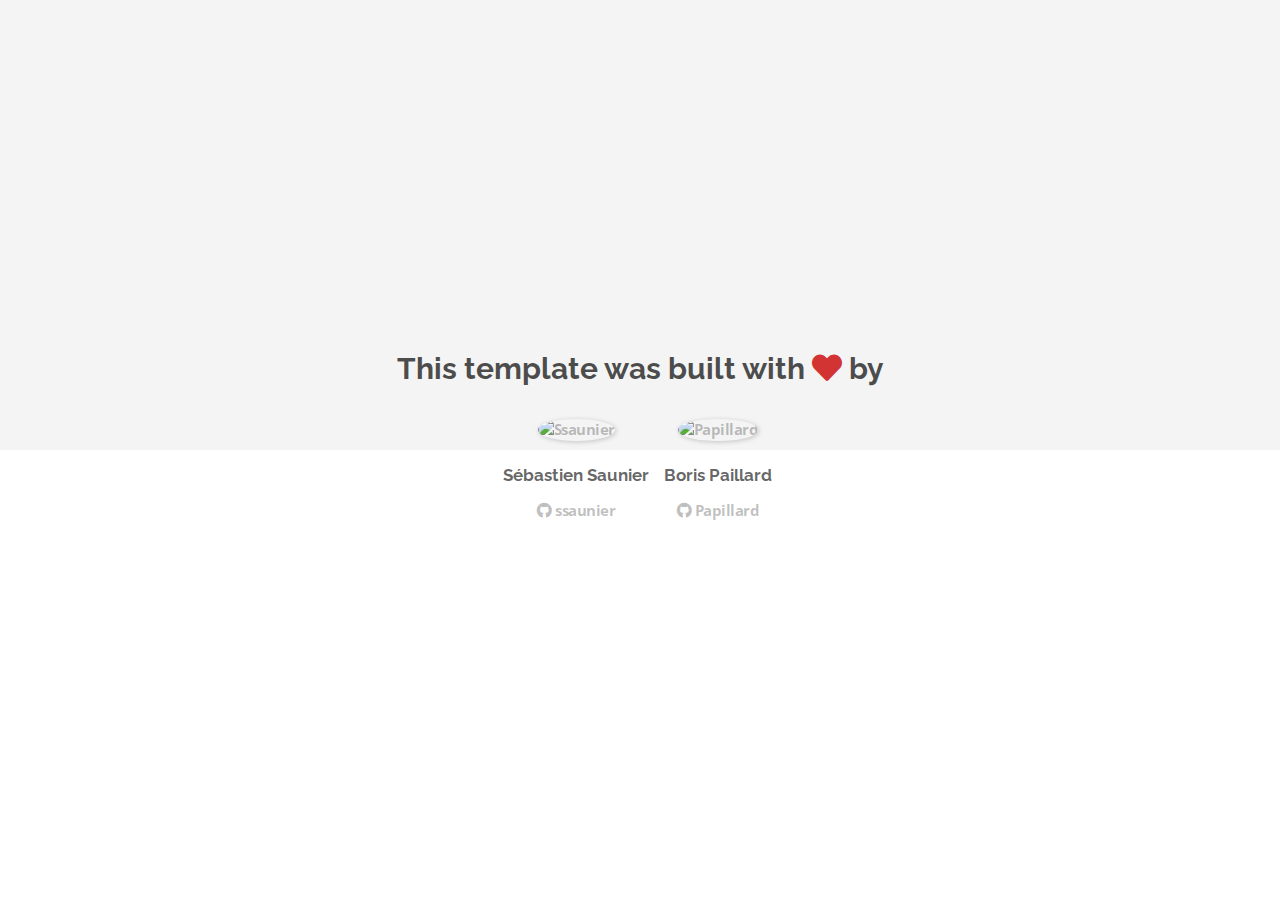
==== about.html @ c2147c32 "Automated commit at 2018-11-12 10:40:50 UTC by middleman-deploy 2.0.0-alpha" ====
<!doctype html>
<html>
  <head>
    <meta charset="utf-8">
    <meta http-equiv="x-ua-compatible" content="ie=edge">
    <meta name="viewport"
          content="width=device-width, initial-scale=1, shrink-to-fit=no">
    <!-- Use the title from a page's frontmatter if it has one -->
    <title>Le Wagon - Middleman - About</title>
    <link href="stylesheets/application-d8451641.css" rel="stylesheet" />
    <script src="javascripts/application-93de88c9.js"></script>
    <link href="images/favicon-f15af148.png" rel="icon" type="image/png" />
  </head>
  <body>
    <div id="about">
  <div class="about-content">
    <h1>This template was built with <i class="fas fa-heart"></i> by</h1>
    <ul class="list-inline">
        <li>
<a href="https://kitt.lewagon.com/alumni/ssaunier" target="_blank">            <img src="https://kitt.lewagon.com/placeholder/users/ssaunier" class="img-circle" alt="Ssaunier" />
</a>          <h2>Sébastien Saunier</h2>
          <p>
<a href="https://github.com/ssaunier" target="_blank">              <i class="fab fa-github"></i> ssaunier
</a>          </p>
        </li>
        <li>
<a href="https://kitt.lewagon.com/alumni/Papillard" target="_blank">            <img src="https://kitt.lewagon.com/placeholder/users/Papillard" class="img-circle" alt="Papillard" />
</a>          <h2>Boris Paillard</h2>
          <p>
<a href="https://github.com/Papillard" target="_blank">              <i class="fab fa-github"></i> Papillard
</a>          </p>
        </li>
    </ul>
  </div>
</div>

  </body>
</html>
---- stylesheets/application-d8451641.css ----
@import url("https://fonts.googleapis.com/css?family=Open+Sans:400,300,700|Raleway:400,100,300,700,500");/*!
 * Bootstrap v3.3.7 (http://getbootstrap.com)
 * Copyright 2011-2016 Twitter, Inc.
 * Licensed under MIT (https://github.com/twbs/bootstrap/blob/master/LICENSE)
 *//*! normalize.css v3.0.3 | MIT License | github.com/necolas/normalize.css */html{font-family:sans-serif;-ms-text-size-adjust:100%;-webkit-text-size-adjust:100%}body{margin:0}article,aside,details,figcaption,figure,footer,header,hgroup,main,menu,nav,section,summary{display:block}audio,canvas,progress,video{display:inline-block;vertical-align:baseline}audio:not([controls]){display:none;height:0}[hidden],template{display:none}a{background-color:transparent}a:active,a:hover{outline:0}abbr[title]{border-bottom:1px dotted}b,strong{font-weight:bold}dfn{font-style:italic}h1{font-size:2em;margin:0.67em 0}mark{background:#ff0;color:#000}small{font-size:80%}sub,sup{font-size:75%;line-height:0;position:relative;vertical-align:baseline}sup{top:-0.5em}sub{bottom:-0.25em}img{border:0}svg:not(:root){overflow:hidden}figure{margin:1em 40px}hr{-webkit-box-sizing:content-box;box-sizing:content-box;height:0}pre{overflow:auto}code,kbd,pre,samp{font-family:monospace, monospace;font-size:1em}button,input,optgroup,select,textarea{color:inherit;font:inherit;margin:0}button{overflow:visible}button,select{text-transform:none}button,html input[type="button"],input[type="reset"],input[type="submit"]{-webkit-appearance:button;cursor:pointer}button[disabled],html input[disabled]{cursor:default}button::-moz-focus-inner,input::-moz-focus-inner{border:0;padding:0}input{line-height:normal}input[type="checkbox"],input[type="radio"]{-webkit-box-sizing:border-box;box-sizing:border-box;padding:0}input[type="number"]::-webkit-inner-spin-button,input[type="number"]::-webkit-outer-spin-button{height:auto}input[type="search"]{-webkit-appearance:textfield;-webkit-box-sizing:content-box;box-sizing:content-box}input[type="search"]::-webkit-search-cancel-button,input[type="search"]::-webkit-search-decoration{-webkit-appearance:none}fieldset{border:1px solid #c0c0c0;margin:0 2px;padding:0.35em 0.625em 0.75em}legend{border:0;padding:0}textarea{overflow:auto}optgroup{font-weight:bold}table{border-collapse:collapse;border-spacing:0}td,th{padding:0}/*! Source: https://github.com/h5bp/html5-boilerplate/blob/master/src/css/main.css */@media print{*,*:before,*:after{background:transparent !important;color:#000 !important;-webkit-box-shadow:none !important;box-shadow:none !important;text-shadow:none !important}a,a:visited{text-decoration:underline}a[href]:after{content:" (" attr(href) ")"}abbr[title]:after{content:" (" attr(title) ")"}a[href^="#"]:after,a[href^="javascript:"]:after{content:""}pre,blockquote{border:1px solid #999;page-break-inside:avoid}thead{display:table-header-group}tr,img{page-break-inside:avoid}img{max-width:100% !important}p,h2,h3{orphans:3;widows:3}h2,h3{page-break-after:avoid}.navbar{display:none}.btn>.caret,.dropup>.btn>.caret{border-top-color:#000 !important}.label{border:1px solid #000}.table{border-collapse:collapse !important}.table td,.table th{background-color:#fff !important}.table-bordered th,.table-bordered td{border:1px solid #ddd !important}}@font-face{font-family:'Glyphicons Halflings';src:url("../assets/bootstrap/glyphicons-halflings-regular-86b6f62b.eot");src:url("../assets/bootstrap/glyphicons-halflings-regular-86b6f62b.eot?#iefix") format("embedded-opentype"),url("../assets/bootstrap/glyphicons-halflings-regular-ca35b697.woff2") format("woff2"),url("../assets/bootstrap/glyphicons-halflings-regular-278e49a8.woff") format("woff"),url("../assets/bootstrap/glyphicons-halflings-regular-44bc1850.ttf") format("truetype"),url("../assets/bootstrap/glyphicons-halflings-regular-de51a849.svg#glyphicons_halflingsregular") format("svg")}.glyphicon{position:relative;top:1px;display:inline-block;font-family:'Glyphicons Halflings';font-style:normal;font-weight:normal;line-height:1;-webkit-font-smoothing:antialiased;-moz-osx-font-smoothing:grayscale}.glyphicon-asterisk:before{content:"\002a"}.glyphicon-plus:before{content:"\002b"}.glyphicon-euro:before,.glyphicon-eur:before{content:"\20ac"}.glyphicon-minus:before{content:"\2212"}.glyphicon-cloud:before{content:"\2601"}.glyphicon-envelope:before{content:"\2709"}.glyphicon-pencil:before{content:"\270f"}.glyphicon-glass:before{content:"\e001"}.glyphicon-music:before{content:"\e002"}.glyphicon-search:before{content:"\e003"}.glyphicon-heart:before{content:"\e005"}.glyphicon-star:before{content:"\e006"}.glyphicon-star-empty:before{content:"\e007"}.glyphicon-user:before{content:"\e008"}.glyphicon-film:before{content:"\e009"}.glyphicon-th-large:before{content:"\e010"}.glyphicon-th:before{content:"\e011"}.glyphicon-th-list:before{content:"\e012"}.glyphicon-ok:before{content:"\e013"}.glyphicon-remove:before{content:"\e014"}.glyphicon-zoom-in:before{content:"\e015"}.glyphicon-zoom-out:before{content:"\e016"}.glyphicon-off:before{content:"\e017"}.glyphicon-signal:before{content:"\e018"}.glyphicon-cog:before{content:"\e019"}.glyphicon-trash:before{content:"\e020"}.glyphicon-home:before{content:"\e021"}.glyphicon-file:before{content:"\e022"}.glyphicon-time:before{content:"\e023"}.glyphicon-road:before{content:"\e024"}.glyphicon-download-alt:before{content:"\e025"}.glyphicon-download:before{content:"\e026"}.glyphicon-upload:before{content:"\e027"}.glyphicon-inbox:before{content:"\e028"}.glyphicon-play-circle:before{content:"\e029"}.glyphicon-repeat:before{content:"\e030"}.glyphicon-refresh:before{content:"\e031"}.glyphicon-list-alt:before{content:"\e032"}.glyphicon-lock:before{content:"\e033"}.glyphicon-flag:before{content:"\e034"}.glyphicon-headphones:before{content:"\e035"}.glyphicon-volume-off:before{content:"\e036"}.glyphicon-volume-down:before{content:"\e037"}.glyphicon-volume-up:before{content:"\e038"}.glyphicon-qrcode:before{content:"\e039"}.glyphicon-barcode:before{content:"\e040"}.glyphicon-tag:before{content:"\e041"}.glyphicon-tags:before{content:"\e042"}.glyphicon-book:before{content:"\e043"}.glyphicon-bookmark:before{content:"\e044"}.glyphicon-print:before{content:"\e045"}.glyphicon-camera:before{content:"\e046"}.glyphicon-font:before{content:"\e047"}.glyphicon-bold:before{content:"\e048"}.glyphicon-italic:before{content:"\e049"}.glyphicon-text-height:before{content:"\e050"}.glyphicon-text-width:before{content:"\e051"}.glyphicon-align-left:before{content:"\e052"}.glyphicon-align-center:before{content:"\e053"}.glyphicon-align-right:before{content:"\e054"}.glyphicon-align-justify:before{content:"\e055"}.glyphicon-list:before{content:"\e056"}.glyphicon-indent-left:before{content:"\e057"}.glyphicon-indent-right:before{content:"\e058"}.glyphicon-facetime-video:before{content:"\e059"}.glyphicon-picture:before{content:"\e060"}.glyphicon-map-marker:before{content:"\e062"}.glyphicon-adjust:before{content:"\e063"}.glyphicon-tint:before{content:"\e064"}.glyphicon-edit:before{content:"\e065"}.glyphicon-share:before{content:"\e066"}.glyphicon-check:before{content:"\e067"}.glyphicon-move:before{content:"\e068"}.glyphicon-step-backward:before{content:"\e069"}.glyphicon-fast-backward:before{content:"\e070"}.glyphicon-backward:before{content:"\e071"}.glyphicon-play:before{content:"\e072"}.glyphicon-pause:before{content:"\e073"}.glyphicon-stop:before{content:"\e074"}.glyphicon-forward:before{content:"\e075"}.glyphicon-fast-forward:before{content:"\e076"}.glyphicon-step-forward:before{content:"\e077"}.glyphicon-eject:before{content:"\e078"}.glyphicon-chevron-left:before{content:"\e079"}.glyphicon-chevron-right:before{content:"\e080"}.glyphicon-plus-sign:before{content:"\e081"}.glyphicon-minus-sign:before{content:"\e082"}.glyphicon-remove-sign:before{content:"\e083"}.glyphicon-ok-sign:before{content:"\e084"}.glyphicon-question-sign:before{content:"\e085"}.glyphicon-info-sign:before{content:"\e086"}.glyphicon-screenshot:before{content:"\e087"}.glyphicon-remove-circle:before{content:"\e088"}.glyphicon-ok-circle:before{content:"\e089"}.glyphicon-ban-circle:before{content:"\e090"}.glyphicon-arrow-left:before{content:"\e091"}.glyphicon-arrow-right:before{content:"\e092"}.glyphicon-arrow-up:before{content:"\e093"}.glyphicon-arrow-down:before{content:"\e094"}.glyphicon-share-alt:before{content:"\e095"}.glyphicon-resize-full:before{content:"\e096"}.glyphicon-resize-small:before{content:"\e097"}.glyphicon-exclamation-sign:before{content:"\e101"}.glyphicon-gift:before{content:"\e102"}.glyphicon-leaf:before{content:"\e103"}.glyphicon-fire:before{content:"\e104"}.glyphicon-eye-open:before{content:"\e105"}.glyphicon-eye-close:before{content:"\e106"}.glyphicon-warning-sign:before{content:"\e107"}.glyphicon-plane:before{content:"\e108"}.glyphicon-calendar:before{content:"\e109"}.glyphicon-random:before{content:"\e110"}.glyphicon-comment:before{content:"\e111"}.glyphicon-magnet:before{content:"\e112"}.glyphicon-chevron-up:before{content:"\e113"}.glyphicon-chevron-down:before{content:"\e114"}.glyphicon-retweet:before{content:"\e115"}.glyphicon-shopping-cart:before{content:"\e116"}.glyphicon-folder-close:before{content:"\e117"}.glyphicon-folder-open:before{content:"\e118"}.glyphicon-resize-vertical:before{content:"\e119"}.glyphicon-resize-horizontal:before{content:"\e120"}.glyphicon-hdd:before{content:"\e121"}.glyphicon-bullhorn:before{content:"\e122"}.glyphicon-bell:before{content:"\e123"}.glyphicon-certificate:before{content:"\e124"}.glyphicon-thumbs-up:before{content:"\e125"}.glyphicon-thumbs-down:before{content:"\e126"}.glyphicon-hand-right:before{content:"\e127"}.glyphicon-hand-left:before{content:"\e128"}.glyphicon-hand-up:before{content:"\e129"}.glyphicon-hand-down:before{content:"\e130"}.glyphicon-circle-arrow-right:before{content:"\e131"}.glyphicon-circle-arrow-left:before{content:"\e132"}.glyphicon-circle-arrow-up:before{content:"\e133"}.glyphicon-circle-arrow-down:before{content:"\e134"}.glyphicon-globe:before{content:"\e135"}.glyphicon-wrench:before{content:"\e136"}.glyphicon-tasks:before{content:"\e137"}.glyphicon-filter:before{content:"\e138"}.glyphicon-briefcase:before{content:"\e139"}.glyphicon-fullscreen:before{content:"\e140"}.glyphicon-dashboard:before{content:"\e141"}.glyphicon-paperclip:before{content:"\e142"}.glyphicon-heart-empty:before{content:"\e143"}.glyphicon-link:before{content:"\e144"}.glyphicon-phone:before{content:"\e145"}.glyphicon-pushpin:before{content:"\e146"}.glyphicon-usd:before{content:"\e148"}.glyphicon-gbp:before{content:"\e149"}.glyphicon-sort:before{content:"\e150"}.glyphicon-sort-by-alphabet:before{content:"\e151"}.glyphicon-sort-by-alphabet-alt:before{content:"\e152"}.glyphicon-sort-by-order:before{content:"\e153"}.glyphicon-sort-by-order-alt:before{content:"\e154"}.glyphicon-sort-by-attributes:before{content:"\e155"}.glyphicon-sort-by-attributes-alt:before{content:"\e156"}.glyphicon-unchecked:before{content:"\e157"}.glyphicon-expand:before{content:"\e158"}.glyphicon-collapse-down:before{content:"\e159"}.glyphicon-collapse-up:before{content:"\e160"}.glyphicon-log-in:before{content:"\e161"}.glyphicon-flash:before{content:"\e162"}.glyphicon-log-out:before{content:"\e163"}.glyphicon-new-window:before{content:"\e164"}.glyphicon-record:before{content:"\e165"}.glyphicon-save:before{content:"\e166"}.glyphicon-open:before{content:"\e167"}.glyphicon-saved:before{content:"\e168"}.glyphicon-import:before{content:"\e169"}.glyphicon-export:before{content:"\e170"}.glyphicon-send:before{content:"\e171"}.glyphicon-floppy-disk:before{content:"\e172"}.glyphicon-floppy-saved:before{content:"\e173"}.glyphicon-floppy-remove:before{content:"\e174"}.glyphicon-floppy-save:before{content:"\e175"}.glyphicon-floppy-open:before{content:"\e176"}.glyphicon-credit-card:before{content:"\e177"}.glyphicon-transfer:before{content:"\e178"}.glyphicon-cutlery:before{content:"\e179"}.glyphicon-header:before{content:"\e180"}.glyphicon-compressed:before{content:"\e181"}.glyphicon-earphone:before{content:"\e182"}.glyphicon-phone-alt:before{content:"\e183"}.glyphicon-tower:before{content:"\e184"}.glyphicon-stats:before{content:"\e185"}.glyphicon-sd-video:before{content:"\e186"}.glyphicon-hd-video:before{content:"\e187"}.glyphicon-subtitles:before{content:"\e188"}.glyphicon-sound-stereo:before{content:"\e189"}.glyphicon-sound-dolby:before{content:"\e190"}.glyphicon-sound-5-1:before{content:"\e191"}.glyphicon-sound-6-1:before{content:"\e192"}.glyphicon-sound-7-1:before{content:"\e193"}.glyphicon-copyright-mark:before{content:"\e194"}.glyphicon-registration-mark:before{content:"\e195"}.glyphicon-cloud-download:before{content:"\e197"}.glyphicon-cloud-upload:before{content:"\e198"}.glyphicon-tree-conifer:before{content:"\e199"}.glyphicon-tree-deciduous:before{content:"\e200"}.glyphicon-cd:before{content:"\e201"}.glyphicon-save-file:before{content:"\e202"}.glyphicon-open-file:before{content:"\e203"}.glyphicon-level-up:before{content:"\e204"}.glyphicon-copy:before{content:"\e205"}.glyphicon-paste:before{content:"\e206"}.glyphicon-alert:before{content:"\e209"}.glyphicon-equalizer:before{content:"\e210"}.glyphicon-king:before{content:"\e211"}.glyphicon-queen:before{content:"\e212"}.glyphicon-pawn:before{content:"\e213"}.glyphicon-bishop:before{content:"\e214"}.glyphicon-knight:before{content:"\e215"}.glyphicon-baby-formula:before{content:"\e216"}.glyphicon-tent:before{content:"\26fa"}.glyphicon-blackboard:before{content:"\e218"}.glyphicon-bed:before{content:"\e219"}.glyphicon-apple:before{content:"\f8ff"}.glyphicon-erase:before{content:"\e221"}.glyphicon-hourglass:before{content:"\231b"}.glyphicon-lamp:before{content:"\e223"}.glyphicon-duplicate:before{content:"\e224"}.glyphicon-piggy-bank:before{content:"\e225"}.glyphicon-scissors:before{content:"\e226"}.glyphicon-bitcoin:before{content:"\e227"}.glyphicon-btc:before{content:"\e227"}.glyphicon-xbt:before{content:"\e227"}.glyphicon-yen:before{content:"\00a5"}.glyphicon-jpy:before{content:"\00a5"}.glyphicon-ruble:before{content:"\20bd"}.glyphicon-rub:before{content:"\20bd"}.glyphicon-scale:before{content:"\e230"}.glyphicon-ice-lolly:before{content:"\e231"}.glyphicon-ice-lolly-tasted:before{content:"\e232"}.glyphicon-education:before{content:"\e233"}.glyphicon-option-horizontal:before{content:"\e234"}.glyphicon-option-vertical:before{content:"\e235"}.glyphicon-menu-hamburger:before{content:"\e236"}.glyphicon-modal-window:before{content:"\e237"}.glyphicon-oil:before{content:"\e238"}.glyphicon-grain:before{content:"\e239"}.glyphicon-sunglasses:before{content:"\e240"}.glyphicon-text-size:before{content:"\e241"}.glyphicon-text-color:before{content:"\e242"}.glyphicon-text-background:before{content:"\e243"}.glyphicon-object-align-top:before{content:"\e244"}.glyphicon-object-align-bottom:before{content:"\e245"}.glyphicon-object-align-horizontal:before{content:"\e246"}.glyphicon-object-align-left:before{content:"\e247"}.glyphicon-object-align-vertical:before{content:"\e248"}.glyphicon-object-align-right:before{content:"\e249"}.glyphicon-triangle-right:before{content:"\e250"}.glyphicon-triangle-left:before{content:"\e251"}.glyphicon-triangle-bottom:before{content:"\e252"}.glyphicon-triangle-top:before{content:"\e253"}.glyphicon-console:before{content:"\e254"}.glyphicon-superscript:before{content:"\e255"}.glyphicon-subscript:before{content:"\e256"}.glyphicon-menu-left:before{content:"\e257"}.glyphicon-menu-right:before{content:"\e258"}.glyphicon-menu-down:before{content:"\e259"}.glyphicon-menu-up:before{content:"\e260"}*{-webkit-box-sizing:border-box;box-sizing:border-box}*:before,*:after{-webkit-box-sizing:border-box;box-sizing:border-box}html{font-size:10px;-webkit-tap-highlight-color:transparent}body{font-family:"Open Sans", "Helvetica", "sans-serif";font-size:18px;line-height:1.42857143;color:#333333;background-color:#F4F4F4}input,button,select,textarea{font-family:inherit;font-size:inherit;line-height:inherit}a{color:#469AE0;text-decoration:none}a:hover,a:focus{color:#1f74ba;text-decoration:underline}a:focus{outline:5px auto -webkit-focus-ring-color;outline-offset:-2px}figure{margin:0}img{vertical-align:middle}.img-responsive{display:block;max-width:100%;height:auto}.img-rounded{border-radius:2px}.img-thumbnail{padding:4px;line-height:1.42857143;background-color:#F4F4F4;border:1px solid #ddd;border-radius:2px;-webkit-transition:all 0.2s ease-in-out;transition:all 0.2s ease-in-out;display:inline-block;max-width:100%;height:auto}.img-circle{border-radius:50%}hr{margin-top:25px;margin-bottom:25px;border:0;border-top:1px solid #eeeeee}.sr-only{position:absolute;width:1px;height:1px;margin:-1px;padding:0;overflow:hidden;clip:rect(0, 0, 0, 0);border:0}.sr-only-focusable:active,.sr-only-focusable:focus{position:static;width:auto;height:auto;margin:0;overflow:visible;clip:auto}[role="button"]{cursor:pointer}h1,h2,h3,h4,h5,h6,.h1,.h2,.h3,.h4,.h5,.h6{font-family:"Raleway", "Helvetica", "sans-serif";font-weight:500;line-height:1.1;color:inherit}h1 small,h1 .small,h2 small,h2 .small,h3 small,h3 .small,h4 small,h4 .small,h5 small,h5 .small,h6 small,h6 .small,.h1 small,.h1 .small,.h2 small,.h2 .small,.h3 small,.h3 .small,.h4 small,.h4 .small,.h5 small,.h5 .small,.h6 small,.h6 .small{font-weight:normal;line-height:1;color:#777777}h1,.h1,h2,.h2,h3,.h3{margin-top:25px;margin-bottom:12.5px}h1 small,h1 .small,.h1 small,.h1 .small,h2 small,h2 .small,.h2 small,.h2 .small,h3 small,h3 .small,.h3 small,.h3 .small{font-size:65%}h4,.h4,h5,.h5,h6,.h6{margin-top:12.5px;margin-bottom:12.5px}h4 small,h4 .small,.h4 small,.h4 .small,h5 small,h5 .small,.h5 small,.h5 .small,h6 small,h6 .small,.h6 small,.h6 .small{font-size:75%}h1,.h1{font-size:46px}h2,.h2{font-size:38px}h3,.h3{font-size:31px}h4,.h4{font-size:23px}h5,.h5{font-size:18px}h6,.h6{font-size:16px}p{margin:0 0 12.5px}.lead{margin-bottom:25px;font-size:20px;font-weight:300;line-height:1.4}@media (min-width: 768px){.lead{font-size:27px}}small,.small{font-size:88%}mark,.mark{background-color:#fcf8e3;padding:.2em}.text-left{text-align:left}.text-right{text-align:right}.text-center{text-align:center}.text-justify{text-align:justify}.text-nowrap{white-space:nowrap}.text-lowercase{text-transform:lowercase}.text-uppercase,.initialism{text-transform:uppercase}.text-capitalize{text-transform:capitalize}.text-muted{color:#777777}.text-primary{color:#469AE0}a.text-primary:hover,a.text-primary:focus{color:#2381d0}.text-success{color:#3c763d}a.text-success:hover,a.text-success:focus{color:#2b542c}.text-info{color:#31708f}a.text-info:hover,a.text-info:focus{color:#245269}.text-warning{color:#8a6d3b}a.text-warning:hover,a.text-warning:focus{color:#66512c}.text-danger{color:#a94442}a.text-danger:hover,a.text-danger:focus{color:#843534}.bg-primary{color:#fff}.bg-primary{background-color:#469AE0}a.bg-primary:hover,a.bg-primary:focus{background-color:#2381d0}.bg-success{background-color:#dff0d8}a.bg-success:hover,a.bg-success:focus{background-color:#c1e2b3}.bg-info{background-color:#d9edf7}a.bg-info:hover,a.bg-info:focus{background-color:#afd9ee}.bg-warning{background-color:#fcf8e3}a.bg-warning:hover,a.bg-warning:focus{background-color:#f7ecb5}.bg-danger{background-color:#f2dede}a.bg-danger:hover,a.bg-danger:focus{background-color:#e4b9b9}.page-header{padding-bottom:11.5px;margin:50px 0 25px;border-bottom:1px solid #eeeeee}ul,ol{margin-top:0;margin-bottom:12.5px}ul ul,ul ol,ol ul,ol ol{margin-bottom:0}.list-unstyled{padding-left:0;list-style:none}.list-inline{padding-left:0;list-style:none;margin-left:-5px}.list-inline>li{display:inline-block;padding-left:5px;padding-right:5px}dl{margin-top:0;margin-bottom:25px}dt,dd{line-height:1.42857143}dt{font-weight:bold}dd{margin-left:0}.dl-horizontal dd:before,.dl-horizontal dd:after{content:" ";display:table}.dl-horizontal dd:after{clear:both}@media (min-width: 768px){.dl-horizontal dt{float:left;width:160px;clear:left;text-align:right;overflow:hidden;text-overflow:ellipsis;white-space:nowrap}.dl-horizontal dd{margin-left:180px}}abbr[title],abbr[data-original-title]{cursor:help;border-bottom:1px dotted #777777}.initialism{font-size:90%}blockquote{padding:12.5px 25px;margin:0 0 25px;font-size:22.5px;border-left:5px solid #eeeeee}blockquote p:last-child,blockquote ul:last-child,blockquote ol:last-child{margin-bottom:0}blockquote footer,blockquote small,blockquote .small{display:block;font-size:80%;line-height:1.42857143;color:#777777}blockquote footer:before,blockquote small:before,blockquote .small:before{content:'\2014 \00A0'}.blockquote-reverse,blockquote.pull-right{padding-right:15px;padding-left:0;border-right:5px solid #eeeeee;border-left:0;text-align:right}.blockquote-reverse footer:before,.blockquote-reverse small:before,.blockquote-reverse .small:before,blockquote.pull-right footer:before,blockquote.pull-right small:before,blockquote.pull-right .small:before{content:''}.blockquote-reverse footer:after,.blockquote-reverse small:after,.blockquote-reverse .small:after,blockquote.pull-right footer:after,blockquote.pull-right small:after,blockquote.pull-right .small:after{content:'\00A0 \2014'}address{margin-bottom:25px;font-style:normal;line-height:1.42857143}code,kbd,pre,samp{font-family:Menlo, Monaco, Consolas, "Courier New", monospace}code{padding:2px 4px;font-size:90%;color:#c7254e;background-color:#f9f2f4;border-radius:2px}kbd{padding:2px 4px;font-size:90%;color:#fff;background-color:#333;border-radius:2px;-webkit-box-shadow:inset 0 -1px 0 rgba(0,0,0,0.25);box-shadow:inset 0 -1px 0 rgba(0,0,0,0.25)}kbd kbd{padding:0;font-size:100%;font-weight:bold;-webkit-box-shadow:none;box-shadow:none}pre{display:block;padding:12px;margin:0 0 12.5px;font-size:17px;line-height:1.42857143;word-break:break-all;word-wrap:break-word;color:#333333;background-color:#f5f5f5;border:1px solid #ccc;border-radius:2px}pre code{padding:0;font-size:inherit;color:inherit;white-space:pre-wrap;background-color:transparent;border-radius:0}.pre-scrollable{max-height:340px;overflow-y:scroll}.container{margin-right:auto;margin-left:auto;padding-left:15px;padding-right:15px}.container:before,.container:after{content:" ";display:table}.container:after{clear:both}@media (min-width: 768px){.container{width:750px}}@media (min-width: 992px){.container{width:970px}}@media (min-width: 1200px){.container{width:1170px}}.container-fluid{margin-right:auto;margin-left:auto;padding-left:15px;padding-right:15px}.container-fluid:before,.container-fluid:after{content:" ";display:table}.container-fluid:after{clear:both}.row{margin-left:-15px;margin-right:-15px}.row:before,.row:after{content:" ";display:table}.row:after{clear:both}.col-xs-1,.col-sm-1,.col-md-1,.col-lg-1,.col-xs-2,.col-sm-2,.col-md-2,.col-lg-2,.col-xs-3,.col-sm-3,.col-md-3,.col-lg-3,.col-xs-4,.col-sm-4,.col-md-4,.col-lg-4,.col-xs-5,.col-sm-5,.col-md-5,.col-lg-5,.col-xs-6,.col-sm-6,.col-md-6,.col-lg-6,.col-xs-7,.col-sm-7,.col-md-7,.col-lg-7,.col-xs-8,.col-sm-8,.col-md-8,.col-lg-8,.col-xs-9,.col-sm-9,.col-md-9,.col-lg-9,.col-xs-10,.col-sm-10,.col-md-10,.col-lg-10,.col-xs-11,.col-sm-11,.col-md-11,.col-lg-11,.col-xs-12,.col-sm-12,.col-md-12,.col-lg-12{position:relative;min-height:1px;padding-left:15px;padding-right:15px}.col-xs-1,.col-xs-2,.col-xs-3,.col-xs-4,.col-xs-5,.col-xs-6,.col-xs-7,.col-xs-8,.col-xs-9,.col-xs-10,.col-xs-11,.col-xs-12{float:left}.col-xs-1{width:8.33333333%}.col-xs-2{width:16.66666667%}.col-xs-3{width:25%}.col-xs-4{width:33.33333333%}.col-xs-5{width:41.66666667%}.col-xs-6{width:50%}.col-xs-7{width:58.33333333%}.col-xs-8{width:66.66666667%}.col-xs-9{width:75%}.col-xs-10{width:83.33333333%}.col-xs-11{width:91.66666667%}.col-xs-12{width:100%}.col-xs-pull-0{right:auto}.col-xs-pull-1{right:8.33333333%}.col-xs-pull-2{right:16.66666667%}.col-xs-pull-3{right:25%}.col-xs-pull-4{right:33.33333333%}.col-xs-pull-5{right:41.66666667%}.col-xs-pull-6{right:50%}.col-xs-pull-7{right:58.33333333%}.col-xs-pull-8{right:66.66666667%}.col-xs-pull-9{right:75%}.col-xs-pull-10{right:83.33333333%}.col-xs-pull-11{right:91.66666667%}.col-xs-pull-12{right:100%}.col-xs-push-0{left:auto}.col-xs-push-1{left:8.33333333%}.col-xs-push-2{left:16.66666667%}.col-xs-push-3{left:25%}.col-xs-push-4{left:33.33333333%}.col-xs-push-5{left:41.66666667%}.col-xs-push-6{left:50%}.col-xs-push-7{left:58.33333333%}.col-xs-push-8{left:66.66666667%}.col-xs-push-9{left:75%}.col-xs-push-10{left:83.33333333%}.col-xs-push-11{left:91.66666667%}.col-xs-push-12{left:100%}.col-xs-offset-0{margin-left:0%}.col-xs-offset-1{margin-left:8.33333333%}.col-xs-offset-2{margin-left:16.66666667%}.col-xs-offset-3{margin-left:25%}.col-xs-offset-4{margin-left:33.33333333%}.col-xs-offset-5{margin-left:41.66666667%}.col-xs-offset-6{margin-left:50%}.col-xs-offset-7{margin-left:58.33333333%}.col-xs-offset-8{margin-left:66.66666667%}.col-xs-offset-9{margin-left:75%}.col-xs-offset-10{margin-left:83.33333333%}.col-xs-offset-11{margin-left:91.66666667%}.col-xs-offset-12{margin-left:100%}@media (min-width: 768px){.col-sm-1,.col-sm-2,.col-sm-3,.col-sm-4,.col-sm-5,.col-sm-6,.col-sm-7,.col-sm-8,.col-sm-9,.col-sm-10,.col-sm-11,.col-sm-12{float:left}.col-sm-1{width:8.33333333%}.col-sm-2{width:16.66666667%}.col-sm-3{width:25%}.col-sm-4{width:33.33333333%}.col-sm-5{width:41.66666667%}.col-sm-6{width:50%}.col-sm-7{width:58.33333333%}.col-sm-8{width:66.66666667%}.col-sm-9{width:75%}.col-sm-10{width:83.33333333%}.col-sm-11{width:91.66666667%}.col-sm-12{width:100%}.col-sm-pull-0{right:auto}.col-sm-pull-1{right:8.33333333%}.col-sm-pull-2{right:16.66666667%}.col-sm-pull-3{right:25%}.col-sm-pull-4{right:33.33333333%}.col-sm-pull-5{right:41.66666667%}.col-sm-pull-6{right:50%}.col-sm-pull-7{right:58.33333333%}.col-sm-pull-8{right:66.66666667%}.col-sm-pull-9{right:75%}.col-sm-pull-10{right:83.33333333%}.col-sm-pull-11{right:91.66666667%}.col-sm-pull-12{right:100%}.col-sm-push-0{left:auto}.col-sm-push-1{left:8.33333333%}.col-sm-push-2{left:16.66666667%}.col-sm-push-3{left:25%}.col-sm-push-4{left:33.33333333%}.col-sm-push-5{left:41.66666667%}.col-sm-push-6{left:50%}.col-sm-push-7{left:58.33333333%}.col-sm-push-8{left:66.66666667%}.col-sm-push-9{left:75%}.col-sm-push-10{left:83.33333333%}.col-sm-push-11{left:91.66666667%}.col-sm-push-12{left:100%}.col-sm-offset-0{margin-left:0%}.col-sm-offset-1{margin-left:8.33333333%}.col-sm-offset-2{margin-left:16.66666667%}.col-sm-offset-3{margin-left:25%}.col-sm-offset-4{margin-left:33.33333333%}.col-sm-offset-5{margin-left:41.66666667%}.col-sm-offset-6{margin-left:50%}.col-sm-offset-7{margin-left:58.33333333%}.col-sm-offset-8{margin-left:66.66666667%}.col-sm-offset-9{margin-left:75%}.col-sm-offset-10{margin-left:83.33333333%}.col-sm-offset-11{margin-left:91.66666667%}.col-sm-offset-12{margin-left:100%}}@media (min-width: 992px){.col-md-1,.col-md-2,.col-md-3,.col-md-4,.col-md-5,.col-md-6,.col-md-7,.col-md-8,.col-md-9,.col-md-10,.col-md-11,.col-md-12{float:left}.col-md-1{width:8.33333333%}.col-md-2{width:16.66666667%}.col-md-3{width:25%}.col-md-4{width:33.33333333%}.col-md-5{width:41.66666667%}.col-md-6{width:50%}.col-md-7{width:58.33333333%}.col-md-8{width:66.66666667%}.col-md-9{width:75%}.col-md-10{width:83.33333333%}.col-md-11{width:91.66666667%}.col-md-12{width:100%}.col-md-pull-0{right:auto}.col-md-pull-1{right:8.33333333%}.col-md-pull-2{right:16.66666667%}.col-md-pull-3{right:25%}.col-md-pull-4{right:33.33333333%}.col-md-pull-5{right:41.66666667%}.col-md-pull-6{right:50%}.col-md-pull-7{right:58.33333333%}.col-md-pull-8{right:66.66666667%}.col-md-pull-9{right:75%}.col-md-pull-10{right:83.33333333%}.col-md-pull-11{right:91.66666667%}.col-md-pull-12{right:100%}.col-md-push-0{left:auto}.col-md-push-1{left:8.33333333%}.col-md-push-2{left:16.66666667%}.col-md-push-3{left:25%}.col-md-push-4{left:33.33333333%}.col-md-push-5{left:41.66666667%}.col-md-push-6{left:50%}.col-md-push-7{left:58.33333333%}.col-md-push-8{left:66.66666667%}.col-md-push-9{left:75%}.col-md-push-10{left:83.33333333%}.col-md-push-11{left:91.66666667%}.col-md-push-12{left:100%}.col-md-offset-0{margin-left:0%}.col-md-offset-1{margin-left:8.33333333%}.col-md-offset-2{margin-left:16.66666667%}.col-md-offset-3{margin-left:25%}.col-md-offset-4{margin-left:33.33333333%}.col-md-offset-5{margin-left:41.66666667%}.col-md-offset-6{margin-left:50%}.col-md-offset-7{margin-left:58.33333333%}.col-md-offset-8{margin-left:66.66666667%}.col-md-offset-9{margin-left:75%}.col-md-offset-10{margin-left:83.33333333%}.col-md-offset-11{margin-left:91.66666667%}.col-md-offset-12{margin-left:100%}}@media (min-width: 1200px){.col-lg-1,.col-lg-2,.col-lg-3,.col-lg-4,.col-lg-5,.col-lg-6,.col-lg-7,.col-lg-8,.col-lg-9,.col-lg-10,.col-lg-11,.col-lg-12{float:left}.col-lg-1{width:8.33333333%}.col-lg-2{width:16.66666667%}.col-lg-3{width:25%}.col-lg-4{width:33.33333333%}.col-lg-5{width:41.66666667%}.col-lg-6{width:50%}.col-lg-7{width:58.33333333%}.col-lg-8{width:66.66666667%}.col-lg-9{width:75%}.col-lg-10{width:83.33333333%}.col-lg-11{width:91.66666667%}.col-lg-12{width:100%}.col-lg-pull-0{right:auto}.col-lg-pull-1{right:8.33333333%}.col-lg-pull-2{right:16.66666667%}.col-lg-pull-3{right:25%}.col-lg-pull-4{right:33.33333333%}.col-lg-pull-5{right:41.66666667%}.col-lg-pull-6{right:50%}.col-lg-pull-7{right:58.33333333%}.col-lg-pull-8{right:66.66666667%}.col-lg-pull-9{right:75%}.col-lg-pull-10{right:83.33333333%}.col-lg-pull-11{right:91.66666667%}.col-lg-pull-12{right:100%}.col-lg-push-0{left:auto}.col-lg-push-1{left:8.33333333%}.col-lg-push-2{left:16.66666667%}.col-lg-push-3{left:25%}.col-lg-push-4{left:33.33333333%}.col-lg-push-5{left:41.66666667%}.col-lg-push-6{left:50%}.col-lg-push-7{left:58.33333333%}.col-lg-push-8{left:66.66666667%}.col-lg-push-9{left:75%}.col-lg-push-10{left:83.33333333%}.col-lg-push-11{left:91.66666667%}.col-lg-push-12{left:100%}.col-lg-offset-0{margin-left:0%}.col-lg-offset-1{margin-left:8.33333333%}.col-lg-offset-2{margin-left:16.66666667%}.col-lg-offset-3{margin-left:25%}.col-lg-offset-4{margin-left:33.33333333%}.col-lg-offset-5{margin-left:41.66666667%}.col-lg-offset-6{margin-left:50%}.col-lg-offset-7{margin-left:58.33333333%}.col-lg-offset-8{margin-left:66.66666667%}.col-lg-offset-9{margin-left:75%}.col-lg-offset-10{margin-left:83.33333333%}.col-lg-offset-11{margin-left:91.66666667%}.col-lg-offset-12{margin-left:100%}}table{background-color:transparent}caption{padding-top:8px;padding-bottom:8px;color:#777777;text-align:left}th{text-align:left}.table{width:100%;max-width:100%;margin-bottom:25px}.table>thead>tr>th,.table>thead>tr>td,.table>tbody>tr>th,.table>tbody>tr>td,.table>tfoot>tr>th,.table>tfoot>tr>td{padding:8px;line-height:1.42857143;vertical-align:top;border-top:1px solid #ddd}.table>thead>tr>th{vertical-align:bottom;border-bottom:2px solid #ddd}.table>caption+thead>tr:first-child>th,.table>caption+thead>tr:first-child>td,.table>colgroup+thead>tr:first-child>th,.table>colgroup+thead>tr:first-child>td,.table>thead:first-child>tr:first-child>th,.table>thead:first-child>tr:first-child>td{border-top:0}.table>tbody+tbody{border-top:2px solid #ddd}.table .table{background-color:#F4F4F4}.table-condensed>thead>tr>th,.table-condensed>thead>tr>td,.table-condensed>tbody>tr>th,.table-condensed>tbody>tr>td,.table-condensed>tfoot>tr>th,.table-condensed>tfoot>tr>td{padding:5px}.table-bordered{border:1px solid #ddd}.table-bordered>thead>tr>th,.table-bordered>thead>tr>td,.table-bordered>tbody>tr>th,.table-bordered>tbody>tr>td,.table-bordered>tfoot>tr>th,.table-bordered>tfoot>tr>td{border:1px solid #ddd}.table-bordered>thead>tr>th,.table-bordered>thead>tr>td{border-bottom-width:2px}.table-striped>tbody>tr:nth-of-type(odd){background-color:#f9f9f9}.table-hover>tbody>tr:hover{background-color:#f5f5f5}table col[class*="col-"]{position:static;float:none;display:table-column}table td[class*="col-"],table th[class*="col-"]{position:static;float:none;display:table-cell}.table>thead>tr>td.active,.table>thead>tr>th.active,.table>thead>tr.active>td,.table>thead>tr.active>th,.table>tbody>tr>td.active,.table>tbody>tr>th.active,.table>tbody>tr.active>td,.table>tbody>tr.active>th,.table>tfoot>tr>td.active,.table>tfoot>tr>th.active,.table>tfoot>tr.active>td,.table>tfoot>tr.active>th{background-color:#f5f5f5}.table-hover>tbody>tr>td.active:hover,.table-hover>tbody>tr>th.active:hover,.table-hover>tbody>tr.active:hover>td,.table-hover>tbody>tr:hover>.active,.table-hover>tbody>tr.active:hover>th{background-color:#e8e8e8}.table>thead>tr>td.success,.table>thead>tr>th.success,.table>thead>tr.success>td,.table>thead>tr.success>th,.table>tbody>tr>td.success,.table>tbody>tr>th.success,.table>tbody>tr.success>td,.table>tbody>tr.success>th,.table>tfoot>tr>td.success,.table>tfoot>tr>th.success,.table>tfoot>tr.success>td,.table>tfoot>tr.success>th{background-color:#dff0d8}.table-hover>tbody>tr>td.success:hover,.table-hover>tbody>tr>th.success:hover,.table-hover>tbody>tr.success:hover>td,.table-hover>tbody>tr:hover>.success,.table-hover>tbody>tr.success:hover>th{background-color:#d0e9c6}.table>thead>tr>td.info,.table>thead>tr>th.info,.table>thead>tr.info>td,.table>thead>tr.info>th,.table>tbody>tr>td.info,.table>tbody>tr>th.info,.table>tbody>tr.info>td,.table>tbody>tr.info>th,.table>tfoot>tr>td.info,.table>tfoot>tr>th.info,.table>tfoot>tr.info>td,.table>tfoot>tr.info>th{background-color:#d9edf7}.table-hover>tbody>tr>td.info:hover,.table-hover>tbody>tr>th.info:hover,.table-hover>tbody>tr.info:hover>td,.table-hover>tbody>tr:hover>.info,.table-hover>tbody>tr.info:hover>th{background-color:#c4e3f3}.table>thead>tr>td.warning,.table>thead>tr>th.warning,.table>thead>tr.warning>td,.table>thead>tr.warning>th,.table>tbody>tr>td.warning,.table>tbody>tr>th.warning,.table>tbody>tr.warning>td,.table>tbody>tr.warning>th,.table>tfoot>tr>td.warning,.table>tfoot>tr>th.warning,.table>tfoot>tr.warning>td,.table>tfoot>tr.warning>th{background-color:#fcf8e3}.table-hover>tbody>tr>td.warning:hover,.table-hover>tbody>tr>th.warning:hover,.table-hover>tbody>tr.warning:hover>td,.table-hover>tbody>tr:hover>.warning,.table-hover>tbody>tr.warning:hover>th{background-color:#faf2cc}.table>thead>tr>td.danger,.table>thead>tr>th.danger,.table>thead>tr.danger>td,.table>thead>tr.danger>th,.table>tbody>tr>td.danger,.table>tbody>tr>th.danger,.table>tbody>tr.danger>td,.table>tbody>tr.danger>th,.table>tfoot>tr>td.danger,.table>tfoot>tr>th.danger,.table>tfoot>tr.danger>td,.table>tfoot>tr.danger>th{background-color:#f2dede}.table-hover>tbody>tr>td.danger:hover,.table-hover>tbody>tr>th.danger:hover,.table-hover>tbody>tr.danger:hover>td,.table-hover>tbody>tr:hover>.danger,.table-hover>tbody>tr.danger:hover>th{background-color:#ebcccc}.table-responsive{overflow-x:auto;min-height:0.01%}@media screen and (max-width: 767px){.table-responsive{width:100%;margin-bottom:18.75px;overflow-y:hidden;-ms-overflow-style:-ms-autohiding-scrollbar;border:1px solid #ddd}.table-responsive>.table{margin-bottom:0}.table-responsive>.table>thead>tr>th,.table-responsive>.table>thead>tr>td,.table-responsive>.table>tbody>tr>th,.table-responsive>.table>tbody>tr>td,.table-responsive>.table>tfoot>tr>th,.table-responsive>.table>tfoot>tr>td{white-space:nowrap}.table-responsive>.table-bordered{border:0}.table-responsive>.table-bordered>thead>tr>th:first-child,.table-responsive>.table-bordered>thead>tr>td:first-child,.table-responsive>.table-bordered>tbody>tr>th:first-child,.table-responsive>.table-bordered>tbody>tr>td:first-child,.table-responsive>.table-bordered>tfoot>tr>th:first-child,.table-responsive>.table-bordered>tfoot>tr>td:first-child{border-left:0}.table-responsive>.table-bordered>thead>tr>th:last-child,.table-responsive>.table-bordered>thead>tr>td:last-child,.table-responsive>.table-bordered>tbody>tr>th:last-child,.table-responsive>.table-bordered>tbody>tr>td:last-child,.table-responsive>.table-bordered>tfoot>tr>th:last-child,.table-responsive>.table-bordered>tfoot>tr>td:last-child{border-right:0}.table-responsive>.table-bordered>tbody>tr:last-child>th,.table-responsive>.table-bordered>tbody>tr:last-child>td,.table-responsive>.table-bordered>tfoot>tr:last-child>th,.table-responsive>.table-bordered>tfoot>tr:last-child>td{border-bottom:0}}fieldset{padding:0;margin:0;border:0;min-width:0}legend{display:block;width:100%;padding:0;margin-bottom:25px;font-size:27px;line-height:inherit;color:#333333;border:0;border-bottom:1px solid #e5e5e5}label{display:inline-block;max-width:100%;margin-bottom:5px;font-weight:bold}input[type="search"]{-webkit-box-sizing:border-box;box-sizing:border-box}input[type="radio"],input[type="checkbox"]{margin:4px 0 0;margin-top:1px \9;line-height:normal}input[type="file"]{display:block}input[type="range"]{display:block;width:100%}select[multiple],select[size]{height:auto}input[type="file"]:focus,input[type="radio"]:focus,input[type="checkbox"]:focus{outline:5px auto -webkit-focus-ring-color;outline-offset:-2px}output{display:block;padding-top:7px;font-size:18px;line-height:1.42857143;color:#000000}.form-control{display:block;width:100%;height:39px;padding:6px 12px;font-size:18px;line-height:1.42857143;color:#000000;background-color:#fff;background-image:none;border:1px solid #ccc;border-radius:2px;-webkit-box-shadow:inset 0 1px 1px rgba(0,0,0,0.075);box-shadow:inset 0 1px 1px rgba(0,0,0,0.075);-webkit-transition:border-color ease-in-out 0.15s, box-shadow ease-in-out 0.15s;-webkit-transition:border-color ease-in-out 0.15s, -webkit-box-shadow ease-in-out 0.15s;transition:border-color ease-in-out 0.15s, -webkit-box-shadow ease-in-out 0.15s;transition:border-color ease-in-out 0.15s, box-shadow ease-in-out 0.15s;transition:border-color ease-in-out 0.15s, box-shadow ease-in-out 0.15s, -webkit-box-shadow ease-in-out 0.15s}.form-control:focus{border-color:#66afe9;outline:0;-webkit-box-shadow:inset 0 1px 1px rgba(0,0,0,0.075),0 0 8px rgba(102,175,233,0.6);box-shadow:inset 0 1px 1px rgba(0,0,0,0.075),0 0 8px rgba(102,175,233,0.6)}.form-control::-moz-placeholder{color:#999;opacity:1}.form-control:-ms-input-placeholder{color:#999}.form-control::-webkit-input-placeholder{color:#999}.form-control::-ms-expand{border:0;background-color:transparent}.form-control[disabled],.form-control[readonly],fieldset[disabled] .form-control{background-color:#eeeeee;opacity:1}.form-control[disabled],fieldset[disabled] .form-control{cursor:not-allowed}textarea.form-control{height:auto}input[type="search"]{-webkit-appearance:none}@media screen and (-webkit-min-device-pixel-ratio: 0){input[type="date"].form-control,input[type="time"].form-control,input[type="datetime-local"].form-control,input[type="month"].form-control{line-height:39px}input[type="date"].input-sm,.input-group-sm>input[type="date"].form-control,.input-group-sm>input[type="date"].input-group-addon,.input-group-sm>.input-group-btn>input[type="date"].btn,.input-group-sm input[type="date"],input[type="time"].input-sm,.input-group-sm>input[type="time"].form-control,.input-group-sm>input[type="time"].input-group-addon,.input-group-sm>.input-group-btn>input[type="time"].btn,.input-group-sm input[type="time"],input[type="datetime-local"].input-sm,.input-group-sm>input[type="datetime-local"].form-control,.input-group-sm>input[type="datetime-local"].input-group-addon,.input-group-sm>.input-group-btn>input[type="datetime-local"].btn,.input-group-sm input[type="datetime-local"],input[type="month"].input-sm,.input-group-sm>input[type="month"].form-control,.input-group-sm>input[type="month"].input-group-addon,.input-group-sm>.input-group-btn>input[type="month"].btn,.input-group-sm input[type="month"]{line-height:36px}input[type="date"].input-lg,.input-group-lg>input[type="date"].form-control,.input-group-lg>input[type="date"].input-group-addon,.input-group-lg>.input-group-btn>input[type="date"].btn,.input-group-lg input[type="date"],input[type="time"].input-lg,.input-group-lg>input[type="time"].form-control,.input-group-lg>input[type="time"].input-group-addon,.input-group-lg>.input-group-btn>input[type="time"].btn,.input-group-lg input[type="time"],input[type="datetime-local"].input-lg,.input-group-lg>input[type="datetime-local"].form-control,.input-group-lg>input[type="datetime-local"].input-group-addon,.input-group-lg>.input-group-btn>input[type="datetime-local"].btn,.input-group-lg input[type="datetime-local"],input[type="month"].input-lg,.input-group-lg>input[type="month"].form-control,.input-group-lg>input[type="month"].input-group-addon,.input-group-lg>.input-group-btn>input[type="month"].btn,.input-group-lg input[type="month"]{line-height:53px}}.form-group{margin-bottom:15px}.radio,.checkbox{position:relative;display:block;margin-top:10px;margin-bottom:10px}.radio label,.checkbox label{min-height:25px;padding-left:20px;margin-bottom:0;font-weight:normal;cursor:pointer}.radio input[type="radio"],.radio-inline input[type="radio"],.checkbox input[type="checkbox"],.checkbox-inline input[type="checkbox"]{position:absolute;margin-left:-20px;margin-top:4px \9}.radio+.radio,.checkbox+.checkbox{margin-top:-5px}.radio-inline,.checkbox-inline{position:relative;display:inline-block;padding-left:20px;margin-bottom:0;vertical-align:middle;font-weight:normal;cursor:pointer}.radio-inline+.radio-inline,.checkbox-inline+.checkbox-inline{margin-top:0;margin-left:10px}input[type="radio"][disabled],input[type="radio"].disabled,fieldset[disabled] input[type="radio"],input[type="checkbox"][disabled],input[type="checkbox"].disabled,fieldset[disabled] input[type="checkbox"]{cursor:not-allowed}.radio-inline.disabled,fieldset[disabled] .radio-inline,.checkbox-inline.disabled,fieldset[disabled] .checkbox-inline{cursor:not-allowed}.radio.disabled label,fieldset[disabled] .radio label,.checkbox.disabled label,fieldset[disabled] .checkbox label{cursor:not-allowed}.form-control-static{padding-top:7px;padding-bottom:7px;margin-bottom:0;min-height:43px}.form-control-static.input-lg,.input-group-lg>.form-control-static.form-control,.input-group-lg>.form-control-static.input-group-addon,.input-group-lg>.input-group-btn>.form-control-static.btn,.form-control-static.input-sm,.input-group-sm>.form-control-static.form-control,.input-group-sm>.form-control-static.input-group-addon,.input-group-sm>.input-group-btn>.form-control-static.btn{padding-left:0;padding-right:0}.input-sm,.input-group-sm>.form-control,.input-group-sm>.input-group-addon,.input-group-sm>.input-group-btn>.btn{height:36px;padding:5px 10px;font-size:16px;line-height:1.5;border-radius:2px}select.input-sm,.input-group-sm>select.form-control,.input-group-sm>select.input-group-addon,.input-group-sm>.input-group-btn>select.btn{height:36px;line-height:36px}textarea.input-sm,.input-group-sm>textarea.form-control,.input-group-sm>textarea.input-group-addon,.input-group-sm>.input-group-btn>textarea.btn,select[multiple].input-sm,.input-group-sm>select[multiple].form-control,.input-group-sm>select[multiple].input-group-addon,.input-group-sm>.input-group-btn>select[multiple].btn{height:auto}.form-group-sm .form-control{height:36px;padding:5px 10px;font-size:16px;line-height:1.5;border-radius:2px}.form-group-sm select.form-control{height:36px;line-height:36px}.form-group-sm textarea.form-control,.form-group-sm select[multiple].form-control{height:auto}.form-group-sm .form-control-static{height:36px;min-height:41px;padding:6px 10px;font-size:16px;line-height:1.5}.input-lg,.input-group-lg>.form-control,.input-group-lg>.input-group-addon,.input-group-lg>.input-group-btn>.btn{height:53px;padding:10px 16px;font-size:23px;line-height:1.3333333;border-radius:2px}select.input-lg,.input-group-lg>select.form-control,.input-group-lg>select.input-group-addon,.input-group-lg>.input-group-btn>select.btn{height:53px;line-height:53px}textarea.input-lg,.input-group-lg>textarea.form-control,.input-group-lg>textarea.input-group-addon,.input-group-lg>.input-group-btn>textarea.btn,select[multiple].input-lg,.input-group-lg>select[multiple].form-control,.input-group-lg>select[multiple].input-group-addon,.input-group-lg>.input-group-btn>select[multiple].btn{height:auto}.form-group-lg .form-control{height:53px;padding:10px 16px;font-size:23px;line-height:1.3333333;border-radius:2px}.form-group-lg select.form-control{height:53px;line-height:53px}.form-group-lg textarea.form-control,.form-group-lg select[multiple].form-control{height:auto}.form-group-lg .form-control-static{height:53px;min-height:48px;padding:11px 16px;font-size:23px;line-height:1.3333333}.has-feedback{position:relative}.has-feedback .form-control{padding-right:48.75px}.form-control-feedback{position:absolute;top:0;right:0;z-index:2;display:block;width:39px;height:39px;line-height:39px;text-align:center;pointer-events:none}.input-lg+.form-control-feedback,.input-group-lg>.form-control+.form-control-feedback,.input-group-lg>.input-group-addon+.form-control-feedback,.input-group-lg>.input-group-btn>.btn+.form-control-feedback,.input-group-lg+.form-control-feedback,.form-group-lg .form-control+.form-control-feedback{width:53px;height:53px;line-height:53px}.input-sm+.form-control-feedback,.input-group-sm>.form-control+.form-control-feedback,.input-group-sm>.input-group-addon+.form-control-feedback,.input-group-sm>.input-group-btn>.btn+.form-control-feedback,.input-group-sm+.form-control-feedback,.form-group-sm .form-control+.form-control-feedback{width:36px;height:36px;line-height:36px}.has-success .help-block,.has-success .control-label,.has-success .radio,.has-success .checkbox,.has-success .radio-inline,.has-success .checkbox-inline,.has-success.radio label,.has-success.checkbox label,.has-success.radio-inline label,.has-success.checkbox-inline label{color:#3c763d}.has-success .form-control{border-color:#3c763d;-webkit-box-shadow:inset 0 1px 1px rgba(0,0,0,0.075);box-shadow:inset 0 1px 1px rgba(0,0,0,0.075)}.has-success .form-control:focus{border-color:#2b542c;-webkit-box-shadow:inset 0 1px 1px rgba(0,0,0,0.075),0 0 6px #67b168;box-shadow:inset 0 1px 1px rgba(0,0,0,0.075),0 0 6px #67b168}.has-success .input-group-addon{color:#3c763d;border-color:#3c763d;background-color:#dff0d8}.has-success .form-control-feedback{color:#3c763d}.has-warning .help-block,.has-warning .control-label,.has-warning .radio,.has-warning .checkbox,.has-warning .radio-inline,.has-warning .checkbox-inline,.has-warning.radio label,.has-warning.checkbox label,.has-warning.radio-inline label,.has-warning.checkbox-inline label{color:#8a6d3b}.has-warning .form-control{border-color:#8a6d3b;-webkit-box-shadow:inset 0 1px 1px rgba(0,0,0,0.075);box-shadow:inset 0 1px 1px rgba(0,0,0,0.075)}.has-warning .form-control:focus{border-color:#66512c;-webkit-box-shadow:inset 0 1px 1px rgba(0,0,0,0.075),0 0 6px #c0a16b;box-shadow:inset 0 1px 1px rgba(0,0,0,0.075),0 0 6px #c0a16b}.has-warning .input-group-addon{color:#8a6d3b;border-color:#8a6d3b;background-color:#fcf8e3}.has-warning .form-control-feedback{color:#8a6d3b}.has-error .help-block,.has-error .control-label,.has-error .radio,.has-error .checkbox,.has-error .radio-inline,.has-error .checkbox-inline,.has-error.radio label,.has-error.checkbox label,.has-error.radio-inline label,.has-error.checkbox-inline label{color:#a94442}.has-error .form-control{border-color:#a94442;-webkit-box-shadow:inset 0 1px 1px rgba(0,0,0,0.075);box-shadow:inset 0 1px 1px rgba(0,0,0,0.075)}.has-error .form-control:focus{border-color:#843534;-webkit-box-shadow:inset 0 1px 1px rgba(0,0,0,0.075),0 0 6px #ce8483;box-shadow:inset 0 1px 1px rgba(0,0,0,0.075),0 0 6px #ce8483}.has-error .input-group-addon{color:#a94442;border-color:#a94442;background-color:#f2dede}.has-error .form-control-feedback{color:#a94442}.has-feedback label ~ .form-control-feedback{top:30px}.has-feedback label.sr-only ~ .form-control-feedback{top:0}.help-block{display:block;margin-top:5px;margin-bottom:10px;color:#737373}@media (min-width: 768px){.form-inline .form-group{display:inline-block;margin-bottom:0;vertical-align:middle}.form-inline .form-control{display:inline-block;width:auto;vertical-align:middle}.form-inline .form-control-static{display:inline-block}.form-inline .input-group{display:inline-table;vertical-align:middle}.form-inline .input-group .input-group-addon,.form-inline .input-group .input-group-btn,.form-inline .input-group .form-control{width:auto}.form-inline .input-group>.form-control{width:100%}.form-inline .control-label{margin-bottom:0;vertical-align:middle}.form-inline .radio,.form-inline .checkbox{display:inline-block;margin-top:0;margin-bottom:0;vertical-align:middle}.form-inline .radio label,.form-inline .checkbox label{padding-left:0}.form-inline .radio input[type="radio"],.form-inline .checkbox input[type="checkbox"]{position:relative;margin-left:0}.form-inline .has-feedback .form-control-feedback{top:0}}.form-horizontal .radio,.form-horizontal .checkbox,.form-horizontal .radio-inline,.form-horizontal .checkbox-inline{margin-top:0;margin-bottom:0;padding-top:7px}.form-horizontal .radio,.form-horizontal .checkbox{min-height:32px}.form-horizontal .form-group{margin-left:-15px;margin-right:-15px}.form-horizontal .form-group:before,.form-horizontal .form-group:after{content:" ";display:table}.form-horizontal .form-group:after{clear:both}@media (min-width: 768px){.form-horizontal .control-label{text-align:right;margin-bottom:0;padding-top:7px}}.form-horizontal .has-feedback .form-control-feedback{right:15px}@media (min-width: 768px){.form-horizontal .form-group-lg .control-label{padding-top:11px;font-size:23px}}@media (min-width: 768px){.form-horizontal .form-group-sm .control-label{padding-top:6px;font-size:16px}}.btn{display:inline-block;margin-bottom:0;font-weight:normal;text-align:center;vertical-align:middle;-ms-touch-action:manipulation;touch-action:manipulation;cursor:pointer;background-image:none;border:1px solid transparent;white-space:nowrap;padding:6px 12px;font-size:18px;line-height:1.42857143;border-radius:2px;-webkit-user-select:none;-moz-user-select:none;-ms-user-select:none;user-select:none}.btn:focus,.btn.focus,.btn:active:focus,.btn:active.focus,.btn.active:focus,.btn.active.focus{outline:5px auto -webkit-focus-ring-color;outline-offset:-2px}.btn:hover,.btn:focus,.btn.focus{color:#333;text-decoration:none}.btn:active,.btn.active{outline:0;background-image:none;-webkit-box-shadow:inset 0 3px 5px rgba(0,0,0,0.125);box-shadow:inset 0 3px 5px rgba(0,0,0,0.125)}.btn.disabled,.btn[disabled],fieldset[disabled] .btn{cursor:not-allowed;opacity:0.65;filter:alpha(opacity=65);-webkit-box-shadow:none;box-shadow:none}a.btn.disabled,fieldset[disabled] a.btn{pointer-events:none}.btn-default{color:#333;background-color:#fff;border-color:#ccc}.btn-default:focus,.btn-default.focus{color:#333;background-color:#e6e6e6;border-color:#8c8c8c}.btn-default:hover{color:#333;background-color:#e6e6e6;border-color:#adadad}.btn-default:active,.btn-default.active,.open>.btn-default.dropdown-toggle{color:#333;background-color:#e6e6e6;border-color:#adadad}.btn-default:active:hover,.btn-default:active:focus,.btn-default:active.focus,.btn-default.active:hover,.btn-default.active:focus,.btn-default.active.focus,.open>.btn-default.dropdown-toggle:hover,.open>.btn-default.dropdown-toggle:focus,.open>.btn-default.dropdown-toggle.focus{color:#333;background-color:#d4d4d4;border-color:#8c8c8c}.btn-default:active,.btn-default.active,.open>.btn-default.dropdown-toggle{background-image:none}.btn-default.disabled:hover,.btn-default.disabled:focus,.btn-default.disabled.focus,.btn-default[disabled]:hover,.btn-default[disabled]:focus,.btn-default[disabled].focus,fieldset[disabled] .btn-default:hover,fieldset[disabled] .btn-default:focus,fieldset[disabled] .btn-default.focus{background-color:#fff;border-color:#ccc}.btn-default .badge{color:#fff;background-color:#333}.btn-primary{color:#fff;background-color:#469AE0;border-color:#308edc}.btn-primary:focus,.btn-primary.focus{color:#fff;background-color:#2381d0;border-color:#144b79}.btn-primary:hover{color:#fff;background-color:#2381d0;border-color:#1e6eb2}.btn-primary:active,.btn-primary.active,.open>.btn-primary.dropdown-toggle{color:#fff;background-color:#2381d0;border-color:#1e6eb2}.btn-primary:active:hover,.btn-primary:active:focus,.btn-primary:active.focus,.btn-primary.active:hover,.btn-primary.active:focus,.btn-primary.active.focus,.open>.btn-primary.dropdown-toggle:hover,.open>.btn-primary.dropdown-toggle:focus,.open>.btn-primary.dropdown-toggle.focus{color:#fff;background-color:#1e6eb2;border-color:#144b79}.btn-primary:active,.btn-primary.active,.open>.btn-primary.dropdown-toggle{background-image:none}.btn-primary.disabled:hover,.btn-primary.disabled:focus,.btn-primary.disabled.focus,.btn-primary[disabled]:hover,.btn-primary[disabled]:focus,.btn-primary[disabled].focus,fieldset[disabled] .btn-primary:hover,fieldset[disabled] .btn-primary:focus,fieldset[disabled] .btn-primary.focus{background-color:#469AE0;border-color:#308edc}.btn-primary .badge{color:#469AE0;background-color:#fff}.btn-success{color:#fff;background-color:#32B796;border-color:#2da386}.btn-success:focus,.btn-success.focus{color:#fff;background-color:#278f75;border-color:#113f34}.btn-success:hover{color:#fff;background-color:#278f75;border-color:#1f735e}.btn-success:active,.btn-success.active,.open>.btn-success.dropdown-toggle{color:#fff;background-color:#278f75;border-color:#1f735e}.btn-success:active:hover,.btn-success:active:focus,.btn-success:active.focus,.btn-success.active:hover,.btn-success.active:focus,.btn-success.active.focus,.open>.btn-success.dropdown-toggle:hover,.open>.btn-success.dropdown-toggle:focus,.open>.btn-success.dropdown-toggle.focus{color:#fff;background-color:#1f735e;border-color:#113f34}.btn-success:active,.btn-success.active,.open>.btn-success.dropdown-toggle{background-image:none}.btn-success.disabled:hover,.btn-success.disabled:focus,.btn-success.disabled.focus,.btn-success[disabled]:hover,.btn-success[disabled]:focus,.btn-success[disabled].focus,fieldset[disabled] .btn-success:hover,fieldset[disabled] .btn-success:focus,fieldset[disabled] .btn-success.focus{background-color:#32B796;border-color:#2da386}.btn-success .badge{color:#32B796;background-color:#fff}.btn-info{color:#fff;background-color:#FDB631;border-color:#fdad18}.btn-info:focus,.btn-info.focus{color:#fff;background-color:#f9a302;border-color:#946101}.btn-info:hover{color:#fff;background-color:#f9a302;border-color:#d58c02}.btn-info:active,.btn-info.active,.open>.btn-info.dropdown-toggle{color:#fff;background-color:#f9a302;border-color:#d58c02}.btn-info:active:hover,.btn-info:active:focus,.btn-info:active.focus,.btn-info.active:hover,.btn-info.active:focus,.btn-info.active.focus,.open>.btn-info.dropdown-toggle:hover,.open>.btn-info.dropdown-toggle:focus,.open>.btn-info.dropdown-toggle.focus{color:#fff;background-color:#d58c02;border-color:#946101}.btn-info:active,.btn-info.active,.open>.btn-info.dropdown-toggle{background-image:none}.btn-info.disabled:hover,.btn-info.disabled:focus,.btn-info.disabled.focus,.btn-info[disabled]:hover,.btn-info[disabled]:focus,.btn-info[disabled].focus,fieldset[disabled] .btn-info:hover,fieldset[disabled] .btn-info:focus,fieldset[disabled] .btn-info.focus{background-color:#FDB631;border-color:#fdad18}.btn-info .badge{color:#FDB631;background-color:#fff}.btn-warning{color:#fff;background-color:#E67E22;border-color:#d67118}.btn-warning:focus,.btn-warning.focus{color:#fff;background-color:#bf6516;border-color:#64350b}.btn-warning:hover{color:#fff;background-color:#bf6516;border-color:#9f5412}.btn-warning:active,.btn-warning.active,.open>.btn-warning.dropdown-toggle{color:#fff;background-color:#bf6516;border-color:#9f5412}.btn-warning:active:hover,.btn-warning:active:focus,.btn-warning:active.focus,.btn-warning.active:hover,.btn-warning.active:focus,.btn-warning.active.focus,.open>.btn-warning.dropdown-toggle:hover,.open>.btn-warning.dropdown-toggle:focus,.open>.btn-warning.dropdown-toggle.focus{color:#fff;background-color:#9f5412;border-color:#64350b}.btn-warning:active,.btn-warning.active,.open>.btn-warning.dropdown-toggle{background-image:none}.btn-warning.disabled:hover,.btn-warning.disabled:focus,.btn-warning.disabled.focus,.btn-warning[disabled]:hover,.btn-warning[disabled]:focus,.btn-warning[disabled].focus,fieldset[disabled] .btn-warning:hover,fieldset[disabled] .btn-warning:focus,fieldset[disabled] .btn-warning.focus{background-color:#E67E22;border-color:#d67118}.btn-warning .badge{color:#E67E22;background-color:#fff}.btn-danger{color:#fff;background-color:#EE5F5B;border-color:#ec4844}.btn-danger:focus,.btn-danger.focus{color:#fff;background-color:#e9322d;border-color:#9f1411}.btn-danger:hover{color:#fff;background-color:#e9322d;border-color:#dc1c17}.btn-danger:active,.btn-danger.active,.open>.btn-danger.dropdown-toggle{color:#fff;background-color:#e9322d;border-color:#dc1c17}.btn-danger:active:hover,.btn-danger:active:focus,.btn-danger:active.focus,.btn-danger.active:hover,.btn-danger.active:focus,.btn-danger.active.focus,.open>.btn-danger.dropdown-toggle:hover,.open>.btn-danger.dropdown-toggle:focus,.open>.btn-danger.dropdown-toggle.focus{color:#fff;background-color:#dc1c17;border-color:#9f1411}.btn-danger:active,.btn-danger.active,.open>.btn-danger.dropdown-toggle{background-image:none}.btn-danger.disabled:hover,.btn-danger.disabled:focus,.btn-danger.disabled.focus,.btn-danger[disabled]:hover,.btn-danger[disabled]:focus,.btn-danger[disabled].focus,fieldset[disabled] .btn-danger:hover,fieldset[disabled] .btn-danger:focus,fieldset[disabled] .btn-danger.focus{background-color:#EE5F5B;border-color:#ec4844}.btn-danger .badge{color:#EE5F5B;background-color:#fff}.btn-link{color:#469AE0;font-weight:normal;border-radius:0}.btn-link,.btn-link:active,.btn-link.active,.btn-link[disabled],fieldset[disabled] .btn-link{background-color:transparent;-webkit-box-shadow:none;box-shadow:none}.btn-link,.btn-link:hover,.btn-link:focus,.btn-link:active{border-color:transparent}.btn-link:hover,.btn-link:focus{color:#1f74ba;text-decoration:underline;background-color:transparent}.btn-link[disabled]:hover,.btn-link[disabled]:focus,fieldset[disabled] .btn-link:hover,fieldset[disabled] .btn-link:focus{color:#777777;text-decoration:none}.btn-lg,.btn-group-lg>.btn{padding:10px 16px;font-size:23px;line-height:1.3333333;border-radius:2px}.btn-sm,.btn-group-sm>.btn{padding:5px 10px;font-size:16px;line-height:1.5;border-radius:2px}.btn-xs,.btn-group-xs>.btn{padding:1px 5px;font-size:16px;line-height:1.5;border-radius:2px}.btn-block{display:block;width:100%}.btn-block+.btn-block{margin-top:5px}input[type="submit"].btn-block,input[type="reset"].btn-block,input[type="button"].btn-block{width:100%}.fade{opacity:0;-webkit-transition:opacity 0.15s linear;transition:opacity 0.15s linear}.fade.in{opacity:1}.collapse{display:none}.collapse.in{display:block}tr.collapse.in{display:table-row}tbody.collapse.in{display:table-row-group}.collapsing{position:relative;height:0;overflow:hidden;-webkit-transition-property:height, visibility;transition-property:height, visibility;-webkit-transition-duration:0.35s;transition-duration:0.35s;-webkit-transition-timing-function:ease;transition-timing-function:ease}.caret{display:inline-block;width:0;height:0;margin-left:2px;vertical-align:middle;border-top:4px dashed;border-top:4px solid \9;border-right:4px solid transparent;border-left:4px solid transparent}.dropup,.dropdown{position:relative}.dropdown-toggle:focus{outline:0}.dropdown-menu{position:absolute;top:100%;left:0;z-index:1000;display:none;float:left;min-width:160px;padding:5px 0;margin:2px 0 0;list-style:none;font-size:18px;text-align:left;background-color:#fff;border:1px solid #ccc;border:1px solid rgba(0,0,0,0.15);border-radius:2px;-webkit-box-shadow:0 6px 12px rgba(0,0,0,0.175);box-shadow:0 6px 12px rgba(0,0,0,0.175);background-clip:padding-box}.dropdown-menu.pull-right{right:0;left:auto}.dropdown-menu .divider{height:1px;margin:11.5px 0;overflow:hidden;background-color:#e5e5e5}.dropdown-menu>li>a{display:block;padding:3px 20px;clear:both;font-weight:normal;line-height:1.42857143;color:#333333;white-space:nowrap}.dropdown-menu>li>a:hover,.dropdown-menu>li>a:focus{text-decoration:none;color:#262626;background-color:#f5f5f5}.dropdown-menu>.active>a,.dropdown-menu>.active>a:hover,.dropdown-menu>.active>a:focus{color:#fff;text-decoration:none;outline:0;background-color:#469AE0}.dropdown-menu>.disabled>a,.dropdown-menu>.disabled>a:hover,.dropdown-menu>.disabled>a:focus{color:#777777}.dropdown-menu>.disabled>a:hover,.dropdown-menu>.disabled>a:focus{text-decoration:none;background-color:transparent;background-image:none;filter:progid:DXImageTransform.Microsoft.gradient(enabled = false);cursor:not-allowed}.open>.dropdown-menu{display:block}.open>a{outline:0}.dropdown-menu-right{left:auto;right:0}.dropdown-menu-left{left:0;right:auto}.dropdown-header{display:block;padding:3px 20px;font-size:16px;line-height:1.42857143;color:#777777;white-space:nowrap}.dropdown-backdrop{position:fixed;left:0;right:0;bottom:0;top:0;z-index:990}.pull-right>.dropdown-menu{right:0;left:auto}.dropup .caret,.navbar-fixed-bottom .dropdown .caret{border-top:0;border-bottom:4px dashed;border-bottom:4px solid \9;content:""}.dropup .dropdown-menu,.navbar-fixed-bottom .dropdown .dropdown-menu{top:auto;bottom:100%;margin-bottom:2px}@media (min-width: 768px){.navbar-right .dropdown-menu{right:0;left:auto}.navbar-right .dropdown-menu-left{left:0;right:auto}}.btn-group,.btn-group-vertical{position:relative;display:inline-block;vertical-align:middle}.btn-group>.btn,.btn-group-vertical>.btn{position:relative;float:left}.btn-group>.btn:hover,.btn-group>.btn:focus,.btn-group>.btn:active,.btn-group>.btn.active,.btn-group-vertical>.btn:hover,.btn-group-vertical>.btn:focus,.btn-group-vertical>.btn:active,.btn-group-vertical>.btn.active{z-index:2}.btn-group .btn+.btn,.btn-group .btn+.btn-group,.btn-group .btn-group+.btn,.btn-group .btn-group+.btn-group{margin-left:-1px}.btn-toolbar{margin-left:-5px}.btn-toolbar:before,.btn-toolbar:after{content:" ";display:table}.btn-toolbar:after{clear:both}.btn-toolbar .btn,.btn-toolbar .btn-group,.btn-toolbar .input-group{float:left}.btn-toolbar>.btn,.btn-toolbar>.btn-group,.btn-toolbar>.input-group{margin-left:5px}.btn-group>.btn:not(:first-child):not(:last-child):not(.dropdown-toggle){border-radius:0}.btn-group>.btn:first-child{margin-left:0}.btn-group>.btn:first-child:not(:last-child):not(.dropdown-toggle){border-bottom-right-radius:0;border-top-right-radius:0}.btn-group>.btn:last-child:not(:first-child),.btn-group>.dropdown-toggle:not(:first-child){border-bottom-left-radius:0;border-top-left-radius:0}.btn-group>.btn-group{float:left}.btn-group>.btn-group:not(:first-child):not(:last-child)>.btn{border-radius:0}.btn-group>.btn-group:first-child:not(:last-child)>.btn:last-child,.btn-group>.btn-group:first-child:not(:last-child)>.dropdown-toggle{border-bottom-right-radius:0;border-top-right-radius:0}.btn-group>.btn-group:last-child:not(:first-child)>.btn:first-child{border-bottom-left-radius:0;border-top-left-radius:0}.btn-group .dropdown-toggle:active,.btn-group.open .dropdown-toggle{outline:0}.btn-group>.btn+.dropdown-toggle{padding-left:8px;padding-right:8px}.btn-group>.btn-lg+.dropdown-toggle,.btn-group-lg.btn-group>.btn+.dropdown-toggle{padding-left:12px;padding-right:12px}.btn-group.open .dropdown-toggle{-webkit-box-shadow:inset 0 3px 5px rgba(0,0,0,0.125);box-shadow:inset 0 3px 5px rgba(0,0,0,0.125)}.btn-group.open .dropdown-toggle.btn-link{-webkit-box-shadow:none;box-shadow:none}.btn .caret{margin-left:0}.btn-lg .caret,.btn-group-lg>.btn .caret{border-width:5px 5px 0;border-bottom-width:0}.dropup .btn-lg .caret,.dropup .btn-group-lg>.btn .caret{border-width:0 5px 5px}.btn-group-vertical>.btn,.btn-group-vertical>.btn-group,.btn-group-vertical>.btn-group>.btn{display:block;float:none;width:100%;max-width:100%}.btn-group-vertical>.btn-group:before,.btn-group-vertical>.btn-group:after{content:" ";display:table}.btn-group-vertical>.btn-group:after{clear:both}.btn-group-vertical>.btn-group>.btn{float:none}.btn-group-vertical>.btn+.btn,.btn-group-vertical>.btn+.btn-group,.btn-group-vertical>.btn-group+.btn,.btn-group-vertical>.btn-group+.btn-group{margin-top:-1px;margin-left:0}.btn-group-vertical>.btn:not(:first-child):not(:last-child){border-radius:0}.btn-group-vertical>.btn:first-child:not(:last-child){border-top-right-radius:2px;border-top-left-radius:2px;border-bottom-right-radius:0;border-bottom-left-radius:0}.btn-group-vertical>.btn:last-child:not(:first-child){border-top-right-radius:0;border-top-left-radius:0;border-bottom-right-radius:2px;border-bottom-left-radius:2px}.btn-group-vertical>.btn-group:not(:first-child):not(:last-child)>.btn{border-radius:0}.btn-group-vertical>.btn-group:first-child:not(:last-child)>.btn:last-child,.btn-group-vertical>.btn-group:first-child:not(:last-child)>.dropdown-toggle{border-bottom-right-radius:0;border-bottom-left-radius:0}.btn-group-vertical>.btn-group:last-child:not(:first-child)>.btn:first-child{border-top-right-radius:0;border-top-left-radius:0}.btn-group-justified{display:table;width:100%;table-layout:fixed;border-collapse:separate}.btn-group-justified>.btn,.btn-group-justified>.btn-group{float:none;display:table-cell;width:1%}.btn-group-justified>.btn-group .btn{width:100%}.btn-group-justified>.btn-group .dropdown-menu{left:auto}[data-toggle="buttons"]>.btn input[type="radio"],[data-toggle="buttons"]>.btn input[type="checkbox"],[data-toggle="buttons"]>.btn-group>.btn input[type="radio"],[data-toggle="buttons"]>.btn-group>.btn input[type="checkbox"]{position:absolute;clip:rect(0, 0, 0, 0);pointer-events:none}.input-group{position:relative;display:table;border-collapse:separate}.input-group[class*="col-"]{float:none;padding-left:0;padding-right:0}.input-group .form-control{position:relative;z-index:2;float:left;width:100%;margin-bottom:0}.input-group .form-control:focus{z-index:3}.input-group-addon,.input-group-btn,.input-group .form-control{display:table-cell}.input-group-addon:not(:first-child):not(:last-child),.input-group-btn:not(:first-child):not(:last-child),.input-group .form-control:not(:first-child):not(:last-child){border-radius:0}.input-group-addon,.input-group-btn{width:1%;white-space:nowrap;vertical-align:middle}.input-group-addon{padding:6px 12px;font-size:18px;font-weight:normal;line-height:1;color:#000000;text-align:center;background-color:#eeeeee;border:1px solid #ccc;border-radius:2px}.input-group-addon.input-sm,.input-group-sm>.input-group-addon,.input-group-sm>.input-group-btn>.input-group-addon.btn{padding:5px 10px;font-size:16px;border-radius:2px}.input-group-addon.input-lg,.input-group-lg>.input-group-addon,.input-group-lg>.input-group-btn>.input-group-addon.btn{padding:10px 16px;font-size:23px;border-radius:2px}.input-group-addon input[type="radio"],.input-group-addon input[type="checkbox"]{margin-top:0}.input-group .form-control:first-child,.input-group-addon:first-child,.input-group-btn:first-child>.btn,.input-group-btn:first-child>.btn-group>.btn,.input-group-btn:first-child>.dropdown-toggle,.input-group-btn:last-child>.btn:not(:last-child):not(.dropdown-toggle),.input-group-btn:last-child>.btn-group:not(:last-child)>.btn{border-bottom-right-radius:0;border-top-right-radius:0}.input-group-addon:first-child{border-right:0}.input-group .form-control:last-child,.input-group-addon:last-child,.input-group-btn:last-child>.btn,.input-group-btn:last-child>.btn-group>.btn,.input-group-btn:last-child>.dropdown-toggle,.input-group-btn:first-child>.btn:not(:first-child),.input-group-btn:first-child>.btn-group:not(:first-child)>.btn{border-bottom-left-radius:0;border-top-left-radius:0}.input-group-addon:last-child{border-left:0}.input-group-btn{position:relative;font-size:0;white-space:nowrap}.input-group-btn>.btn{position:relative}.input-group-btn>.btn+.btn{margin-left:-1px}.input-group-btn>.btn:hover,.input-group-btn>.btn:focus,.input-group-btn>.btn:active{z-index:2}.input-group-btn:first-child>.btn,.input-group-btn:first-child>.btn-group{margin-right:-1px}.input-group-btn:last-child>.btn,.input-group-btn:last-child>.btn-group{z-index:2;margin-left:-1px}.nav{margin-bottom:0;padding-left:0;list-style:none}.nav:before,.nav:after{content:" ";display:table}.nav:after{clear:both}.nav>li{position:relative;display:block}.nav>li>a{position:relative;display:block;padding:10px 15px}.nav>li>a:hover,.nav>li>a:focus{text-decoration:none;background-color:#eeeeee}.nav>li.disabled>a{color:#777777}.nav>li.disabled>a:hover,.nav>li.disabled>a:focus{color:#777777;text-decoration:none;background-color:transparent;cursor:not-allowed}.nav .open>a,.nav .open>a:hover,.nav .open>a:focus{background-color:#eeeeee;border-color:#469AE0}.nav .nav-divider{height:1px;margin:11.5px 0;overflow:hidden;background-color:#e5e5e5}.nav>li>a>img{max-width:none}.nav-tabs{border-bottom:1px solid #ddd}.nav-tabs>li{float:left;margin-bottom:-1px}.nav-tabs>li>a{margin-right:2px;line-height:1.42857143;border:1px solid transparent;border-radius:2px 2px 0 0}.nav-tabs>li>a:hover{border-color:#eeeeee #eeeeee #ddd}.nav-tabs>li.active>a,.nav-tabs>li.active>a:hover,.nav-tabs>li.active>a:focus{color:#000000;background-color:#F4F4F4;border:1px solid #ddd;border-bottom-color:transparent;cursor:default}.nav-pills>li{float:left}.nav-pills>li>a{border-radius:2px}.nav-pills>li+li{margin-left:2px}.nav-pills>li.active>a,.nav-pills>li.active>a:hover,.nav-pills>li.active>a:focus{color:#fff;background-color:#469AE0}.nav-stacked>li{float:none}.nav-stacked>li+li{margin-top:2px;margin-left:0}.nav-justified,.nav-tabs.nav-justified{width:100%}.nav-justified>li,.nav-tabs.nav-justified>li{float:none}.nav-justified>li>a,.nav-tabs.nav-justified>li>a{text-align:center;margin-bottom:5px}.nav-justified>.dropdown .dropdown-menu{top:auto;left:auto}@media (min-width: 768px){.nav-justified>li,.nav-tabs.nav-justified>li{display:table-cell;width:1%}.nav-justified>li>a,.nav-tabs.nav-justified>li>a{margin-bottom:0}}.nav-tabs-justified,.nav-tabs.nav-justified{border-bottom:0}.nav-tabs-justified>li>a,.nav-tabs.nav-justified>li>a{margin-right:0;border-radius:2px}.nav-tabs-justified>.active>a,.nav-tabs.nav-justified>.active>a,.nav-tabs-justified>.active>a:hover,.nav-tabs.nav-justified>.active>a:hover,.nav-tabs-justified>.active>a:focus,.nav-tabs.nav-justified>.active>a:focus{border:1px solid #ddd}@media (min-width: 768px){.nav-tabs-justified>li>a,.nav-tabs.nav-justified>li>a{border-bottom:1px solid #ddd;border-radius:2px 2px 0 0}.nav-tabs-justified>.active>a,.nav-tabs.nav-justified>.active>a,.nav-tabs-justified>.active>a:hover,.nav-tabs.nav-justified>.active>a:hover,.nav-tabs-justified>.active>a:focus,.nav-tabs.nav-justified>.active>a:focus{border-bottom-color:#F4F4F4}}.tab-content>.tab-pane{display:none}.tab-content>.active{display:block}.nav-tabs .dropdown-menu{margin-top:-1px;border-top-right-radius:0;border-top-left-radius:0}.navbar{position:relative;min-height:50px;margin-bottom:25px;border:1px solid transparent}.navbar:before,.navbar:after{content:" ";display:table}.navbar:after{clear:both}@media (min-width: 768px){.navbar{border-radius:2px}}.navbar-header:before,.navbar-header:after{content:" ";display:table}.navbar-header:after{clear:both}@media (min-width: 768px){.navbar-header{float:left}}.navbar-collapse{overflow-x:visible;padding-right:15px;padding-left:15px;border-top:1px solid transparent;-webkit-box-shadow:inset 0 1px 0 rgba(255,255,255,0.1);box-shadow:inset 0 1px 0 rgba(255,255,255,0.1);-webkit-overflow-scrolling:touch}.navbar-collapse:before,.navbar-collapse:after{content:" ";display:table}.navbar-collapse:after{clear:both}.navbar-collapse.in{overflow-y:auto}@media (min-width: 768px){.navbar-collapse{width:auto;border-top:0;-webkit-box-shadow:none;box-shadow:none}.navbar-collapse.collapse{display:block !important;height:auto !important;padding-bottom:0;overflow:visible !important}.navbar-collapse.in{overflow-y:visible}.navbar-fixed-top .navbar-collapse,.navbar-static-top .navbar-collapse,.navbar-fixed-bottom .navbar-collapse{padding-left:0;padding-right:0}}.navbar-fixed-top .navbar-collapse,.navbar-fixed-bottom .navbar-collapse{max-height:340px}@media (max-device-width: 480px) and (orientation: landscape){.navbar-fixed-top .navbar-collapse,.navbar-fixed-bottom .navbar-collapse{max-height:200px}}.container>.navbar-header,.container>.navbar-collapse,.container-fluid>.navbar-header,.container-fluid>.navbar-collapse{margin-right:-15px;margin-left:-15px}@media (min-width: 768px){.container>.navbar-header,.container>.navbar-collapse,.container-fluid>.navbar-header,.container-fluid>.navbar-collapse{margin-right:0;margin-left:0}}.navbar-static-top{z-index:1000;border-width:0 0 1px}@media (min-width: 768px){.navbar-static-top{border-radius:0}}.navbar-fixed-top,.navbar-fixed-bottom{position:fixed;right:0;left:0;z-index:1030}@media (min-width: 768px){.navbar-fixed-top,.navbar-fixed-bottom{border-radius:0}}.navbar-fixed-top{top:0;border-width:0 0 1px}.navbar-fixed-bottom{bottom:0;margin-bottom:0;border-width:1px 0 0}.navbar-brand{float:left;padding:12.5px 15px;font-size:23px;line-height:25px;height:50px}.navbar-brand:hover,.navbar-brand:focus{text-decoration:none}.navbar-brand>img{display:block}@media (min-width: 768px){.navbar>.container .navbar-brand,.navbar>.container-fluid .navbar-brand{margin-left:-15px}}.navbar-toggle{position:relative;float:right;margin-right:15px;padding:9px 10px;margin-top:8px;margin-bottom:8px;background-color:transparent;background-image:none;border:1px solid transparent;border-radius:2px}.navbar-toggle:focus{outline:0}.navbar-toggle .icon-bar{display:block;width:22px;height:2px;border-radius:1px}.navbar-toggle .icon-bar+.icon-bar{margin-top:4px}@media (min-width: 768px){.navbar-toggle{display:none}}.navbar-nav{margin:6.25px -15px}.navbar-nav>li>a{padding-top:10px;padding-bottom:10px;line-height:25px}@media (max-width: 767px){.navbar-nav .open .dropdown-menu{position:static;float:none;width:auto;margin-top:0;background-color:transparent;border:0;-webkit-box-shadow:none;box-shadow:none}.navbar-nav .open .dropdown-menu>li>a,.navbar-nav .open .dropdown-menu .dropdown-header{padding:5px 15px 5px 25px}.navbar-nav .open .dropdown-menu>li>a{line-height:25px}.navbar-nav .open .dropdown-menu>li>a:hover,.navbar-nav .open .dropdown-menu>li>a:focus{background-image:none}}@media (min-width: 768px){.navbar-nav{float:left;margin:0}.navbar-nav>li{float:left}.navbar-nav>li>a{padding-top:12.5px;padding-bottom:12.5px}}.navbar-form{margin-left:-15px;margin-right:-15px;padding:10px 15px;border-top:1px solid transparent;border-bottom:1px solid transparent;-webkit-box-shadow:inset 0 1px 0 rgba(255,255,255,0.1),0 1px 0 rgba(255,255,255,0.1);box-shadow:inset 0 1px 0 rgba(255,255,255,0.1),0 1px 0 rgba(255,255,255,0.1);margin-top:5.5px;margin-bottom:5.5px}@media (min-width: 768px){.navbar-form .form-group{display:inline-block;margin-bottom:0;vertical-align:middle}.navbar-form .form-control{display:inline-block;width:auto;vertical-align:middle}.navbar-form .form-control-static{display:inline-block}.navbar-form .input-group{display:inline-table;vertical-align:middle}.navbar-form .input-group .input-group-addon,.navbar-form .input-group .input-group-btn,.navbar-form .input-group .form-control{width:auto}.navbar-form .input-group>.form-control{width:100%}.navbar-form .control-label{margin-bottom:0;vertical-align:middle}.navbar-form .radio,.navbar-form .checkbox{display:inline-block;margin-top:0;margin-bottom:0;vertical-align:middle}.navbar-form .radio label,.navbar-form .checkbox label{padding-left:0}.navbar-form .radio input[type="radio"],.navbar-form .checkbox input[type="checkbox"]{position:relative;margin-left:0}.navbar-form .has-feedback .form-control-feedback{top:0}}@media (max-width: 767px){.navbar-form .form-group{margin-bottom:5px}.navbar-form .form-group:last-child{margin-bottom:0}}@media (min-width: 768px){.navbar-form{width:auto;border:0;margin-left:0;margin-right:0;padding-top:0;padding-bottom:0;-webkit-box-shadow:none;box-shadow:none}}.navbar-nav>li>.dropdown-menu{margin-top:0;border-top-right-radius:0;border-top-left-radius:0}.navbar-fixed-bottom .navbar-nav>li>.dropdown-menu{margin-bottom:0;border-top-right-radius:2px;border-top-left-radius:2px;border-bottom-right-radius:0;border-bottom-left-radius:0}.navbar-btn{margin-top:5.5px;margin-bottom:5.5px}.navbar-btn.btn-sm,.btn-group-sm>.navbar-btn.btn{margin-top:7px;margin-bottom:7px}.navbar-btn.btn-xs,.btn-group-xs>.navbar-btn.btn{margin-top:14px;margin-bottom:14px}.navbar-text{margin-top:12.5px;margin-bottom:12.5px}@media (min-width: 768px){.navbar-text{float:left;margin-left:15px;margin-right:15px}}@media (min-width: 768px){.navbar-left{float:left !important}.navbar-right{float:right !important;margin-right:-15px}.navbar-right ~ .navbar-right{margin-right:0}}.navbar-default{background-color:#f8f8f8;border-color:#e7e7e7}.navbar-default .navbar-brand{color:#777}.navbar-default .navbar-brand:hover,.navbar-default .navbar-brand:focus{color:#5e5e5e;background-color:transparent}.navbar-default .navbar-text{color:#777}.navbar-default .navbar-nav>li>a{color:#777}.navbar-default .navbar-nav>li>a:hover,.navbar-default .navbar-nav>li>a:focus{color:#333;background-color:transparent}.navbar-default .navbar-nav>.active>a,.navbar-default .navbar-nav>.active>a:hover,.navbar-default .navbar-nav>.active>a:focus{color:#555;background-color:#e7e7e7}.navbar-default .navbar-nav>.disabled>a,.navbar-default .navbar-nav>.disabled>a:hover,.navbar-default .navbar-nav>.disabled>a:focus{color:#ccc;background-color:transparent}.navbar-default .navbar-toggle{border-color:#ddd}.navbar-default .navbar-toggle:hover,.navbar-default .navbar-toggle:focus{background-color:#ddd}.navbar-default .navbar-toggle .icon-bar{background-color:#888}.navbar-default .navbar-collapse,.navbar-default .navbar-form{border-color:#e7e7e7}.navbar-default .navbar-nav>.open>a,.navbar-default .navbar-nav>.open>a:hover,.navbar-default .navbar-nav>.open>a:focus{background-color:#e7e7e7;color:#555}@media (max-width: 767px){.navbar-default .navbar-nav .open .dropdown-menu>li>a{color:#777}.navbar-default .navbar-nav .open .dropdown-menu>li>a:hover,.navbar-default .navbar-nav .open .dropdown-menu>li>a:focus{color:#333;background-color:transparent}.navbar-default .navbar-nav .open .dropdown-menu>.active>a,.navbar-default .navbar-nav .open .dropdown-menu>.active>a:hover,.navbar-default .navbar-nav .open .dropdown-menu>.active>a:focus{color:#555;background-color:#e7e7e7}.navbar-default .navbar-nav .open .dropdown-menu>.disabled>a,.navbar-default .navbar-nav .open .dropdown-menu>.disabled>a:hover,.navbar-default .navbar-nav .open .dropdown-menu>.disabled>a:focus{color:#ccc;background-color:transparent}}.navbar-default .navbar-link{color:#777}.navbar-default .navbar-link:hover{color:#333}.navbar-default .btn-link{color:#777}.navbar-default .btn-link:hover,.navbar-default .btn-link:focus{color:#333}.navbar-default .btn-link[disabled]:hover,.navbar-default .btn-link[disabled]:focus,fieldset[disabled] .navbar-default .btn-link:hover,fieldset[disabled] .navbar-default .btn-link:focus{color:#ccc}.navbar-inverse{background-color:#222;border-color:#090909}.navbar-inverse .navbar-brand{color:#9d9d9d}.navbar-inverse .navbar-brand:hover,.navbar-inverse .navbar-brand:focus{color:#fff;background-color:transparent}.navbar-inverse .navbar-text{color:#9d9d9d}.navbar-inverse .navbar-nav>li>a{color:#9d9d9d}.navbar-inverse .navbar-nav>li>a:hover,.navbar-inverse .navbar-nav>li>a:focus{color:#fff;background-color:transparent}.navbar-inverse .navbar-nav>.active>a,.navbar-inverse .navbar-nav>.active>a:hover,.navbar-inverse .navbar-nav>.active>a:focus{color:#fff;background-color:#090909}.navbar-inverse .navbar-nav>.disabled>a,.navbar-inverse .navbar-nav>.disabled>a:hover,.navbar-inverse .navbar-nav>.disabled>a:focus{color:#444;background-color:transparent}.navbar-inverse .navbar-toggle{border-color:#333}.navbar-inverse .navbar-toggle:hover,.navbar-inverse .navbar-toggle:focus{background-color:#333}.navbar-inverse .navbar-toggle .icon-bar{background-color:#fff}.navbar-inverse .navbar-collapse,.navbar-inverse .navbar-form{border-color:#101010}.navbar-inverse .navbar-nav>.open>a,.navbar-inverse .navbar-nav>.open>a:hover,.navbar-inverse .navbar-nav>.open>a:focus{background-color:#090909;color:#fff}@media (max-width: 767px){.navbar-inverse .navbar-nav .open .dropdown-menu>.dropdown-header{border-color:#090909}.navbar-inverse .navbar-nav .open .dropdown-menu .divider{background-color:#090909}.navbar-inverse .navbar-nav .open .dropdown-menu>li>a{color:#9d9d9d}.navbar-inverse .navbar-nav .open .dropdown-menu>li>a:hover,.navbar-inverse .navbar-nav .open .dropdown-menu>li>a:focus{color:#fff;background-color:transparent}.navbar-inverse .navbar-nav .open .dropdown-menu>.active>a,.navbar-inverse .navbar-nav .open .dropdown-menu>.active>a:hover,.navbar-inverse .navbar-nav .open .dropdown-menu>.active>a:focus{color:#fff;background-color:#090909}.navbar-inverse .navbar-nav .open .dropdown-menu>.disabled>a,.navbar-inverse .navbar-nav .open .dropdown-menu>.disabled>a:hover,.navbar-inverse .navbar-nav .open .dropdown-menu>.disabled>a:focus{color:#444;background-color:transparent}}.navbar-inverse .navbar-link{color:#9d9d9d}.navbar-inverse .navbar-link:hover{color:#fff}.navbar-inverse .btn-link{color:#9d9d9d}.navbar-inverse .btn-link:hover,.navbar-inverse .btn-link:focus{color:#fff}.navbar-inverse .btn-link[disabled]:hover,.navbar-inverse .btn-link[disabled]:focus,fieldset[disabled] .navbar-inverse .btn-link:hover,fieldset[disabled] .navbar-inverse .btn-link:focus{color:#444}.breadcrumb{padding:8px 15px;margin-bottom:25px;list-style:none;background-color:#f5f5f5;border-radius:2px}.breadcrumb>li{display:inline-block}.breadcrumb>li+li:before{content:"/ ";padding:0 5px;color:#ccc}.breadcrumb>.active{color:#777777}.pagination{display:inline-block;padding-left:0;margin:25px 0;border-radius:2px}.pagination>li{display:inline}.pagination>li>a,.pagination>li>span{position:relative;float:left;padding:6px 12px;line-height:1.42857143;text-decoration:none;color:#469AE0;background-color:#fff;border:1px solid #ddd;margin-left:-1px}.pagination>li:first-child>a,.pagination>li:first-child>span{margin-left:0;border-bottom-left-radius:2px;border-top-left-radius:2px}.pagination>li:last-child>a,.pagination>li:last-child>span{border-bottom-right-radius:2px;border-top-right-radius:2px}.pagination>li>a:hover,.pagination>li>a:focus,.pagination>li>span:hover,.pagination>li>span:focus{z-index:2;color:#1f74ba;background-color:#eeeeee;border-color:#ddd}.pagination>.active>a,.pagination>.active>a:hover,.pagination>.active>a:focus,.pagination>.active>span,.pagination>.active>span:hover,.pagination>.active>span:focus{z-index:3;color:#fff;background-color:#469AE0;border-color:#469AE0;cursor:default}.pagination>.disabled>span,.pagination>.disabled>span:hover,.pagination>.disabled>span:focus,.pagination>.disabled>a,.pagination>.disabled>a:hover,.pagination>.disabled>a:focus{color:#777777;background-color:#fff;border-color:#ddd;cursor:not-allowed}.pagination-lg>li>a,.pagination-lg>li>span{padding:10px 16px;font-size:23px;line-height:1.3333333}.pagination-lg>li:first-child>a,.pagination-lg>li:first-child>span{border-bottom-left-radius:2px;border-top-left-radius:2px}.pagination-lg>li:last-child>a,.pagination-lg>li:last-child>span{border-bottom-right-radius:2px;border-top-right-radius:2px}.pagination-sm>li>a,.pagination-sm>li>span{padding:5px 10px;font-size:16px;line-height:1.5}.pagination-sm>li:first-child>a,.pagination-sm>li:first-child>span{border-bottom-left-radius:2px;border-top-left-radius:2px}.pagination-sm>li:last-child>a,.pagination-sm>li:last-child>span{border-bottom-right-radius:2px;border-top-right-radius:2px}.pager{padding-left:0;margin:25px 0;list-style:none;text-align:center}.pager:before,.pager:after{content:" ";display:table}.pager:after{clear:both}.pager li{display:inline}.pager li>a,.pager li>span{display:inline-block;padding:5px 14px;background-color:#fff;border:1px solid #ddd;border-radius:15px}.pager li>a:hover,.pager li>a:focus{text-decoration:none;background-color:#eeeeee}.pager .next>a,.pager .next>span{float:right}.pager .previous>a,.pager .previous>span{float:left}.pager .disabled>a,.pager .disabled>a:hover,.pager .disabled>a:focus,.pager .disabled>span{color:#777777;background-color:#fff;cursor:not-allowed}.label{display:inline;padding:.2em .6em .3em;font-size:75%;font-weight:bold;line-height:1;color:#fff;text-align:center;white-space:nowrap;vertical-align:baseline;border-radius:.25em}.label:empty{display:none}.btn .label{position:relative;top:-1px}a.label:hover,a.label:focus{color:#fff;text-decoration:none;cursor:pointer}.label-default{background-color:#777777}.label-default[href]:hover,.label-default[href]:focus{background-color:#5e5e5e}.label-primary{background-color:#469AE0}.label-primary[href]:hover,.label-primary[href]:focus{background-color:#2381d0}.label-success{background-color:#32B796}.label-success[href]:hover,.label-success[href]:focus{background-color:#278f75}.label-info{background-color:#FDB631}.label-info[href]:hover,.label-info[href]:focus{background-color:#f9a302}.label-warning{background-color:#E67E22}.label-warning[href]:hover,.label-warning[href]:focus{background-color:#bf6516}.label-danger{background-color:#EE5F5B}.label-danger[href]:hover,.label-danger[href]:focus{background-color:#e9322d}.badge{display:inline-block;min-width:10px;padding:3px 7px;font-size:16px;font-weight:bold;color:#fff;line-height:1;vertical-align:middle;white-space:nowrap;text-align:center;background-color:#777777;border-radius:10px}.badge:empty{display:none}.btn .badge{position:relative;top:-1px}.btn-xs .badge,.btn-group-xs>.btn .badge,.btn-group-xs>.btn .badge{top:0;padding:1px 5px}.list-group-item.active>.badge,.nav-pills>.active>a>.badge{color:#469AE0;background-color:#fff}.list-group-item>.badge{float:right}.list-group-item>.badge+.badge{margin-right:5px}.nav-pills>li>a>.badge{margin-left:3px}a.badge:hover,a.badge:focus{color:#fff;text-decoration:none;cursor:pointer}.jumbotron{padding-top:30px;padding-bottom:30px;margin-bottom:30px;color:inherit;background-color:#eeeeee}.jumbotron h1,.jumbotron .h1{color:inherit}.jumbotron p{margin-bottom:15px;font-size:27px;font-weight:200}.jumbotron>hr{border-top-color:#d5d5d5}.container .jumbotron,.container-fluid .jumbotron{border-radius:2px;padding-left:15px;padding-right:15px}.jumbotron .container{max-width:100%}@media screen and (min-width: 768px){.jumbotron{padding-top:48px;padding-bottom:48px}.container .jumbotron,.container-fluid .jumbotron{padding-left:60px;padding-right:60px}.jumbotron h1,.jumbotron .h1{font-size:81px}}.thumbnail{display:block;padding:4px;margin-bottom:25px;line-height:1.42857143;background-color:#F4F4F4;border:1px solid #ddd;border-radius:2px;-webkit-transition:border 0.2s ease-in-out;transition:border 0.2s ease-in-out}.thumbnail>img,.thumbnail a>img{display:block;max-width:100%;height:auto;margin-left:auto;margin-right:auto}.thumbnail .caption{padding:9px;color:#333333}a.thumbnail:hover,a.thumbnail:focus,a.thumbnail.active{border-color:#469AE0}.alert{padding:15px;margin-bottom:25px;border:1px solid transparent;border-radius:2px}.alert h4{margin-top:0;color:inherit}.alert .alert-link{font-weight:bold}.alert>p,.alert>ul{margin-bottom:0}.alert>p+p{margin-top:5px}.alert-dismissable,.alert-dismissible{padding-right:35px}.alert-dismissable .close,.alert-dismissible .close{position:relative;top:-2px;right:-21px;color:inherit}.alert-success{background-color:#dff0d8;border-color:#d6e9c6;color:#3c763d}.alert-success hr{border-top-color:#c9e2b3}.alert-success .alert-link{color:#2b542c}.alert-info{background-color:#d9edf7;border-color:#bce8f1;color:#31708f}.alert-info hr{border-top-color:#a6e1ec}.alert-info .alert-link{color:#245269}.alert-warning{background-color:#fcf8e3;border-color:#faebcc;color:#8a6d3b}.alert-warning hr{border-top-color:#f7e1b5}.alert-warning .alert-link{color:#66512c}.alert-danger{background-color:#f2dede;border-color:#ebccd1;color:#a94442}.alert-danger hr{border-top-color:#e4b9c0}.alert-danger .alert-link{color:#843534}@-webkit-keyframes progress-bar-stripes{from{background-position:40px 0}to{background-position:0 0}}@keyframes progress-bar-stripes{from{background-position:40px 0}to{background-position:0 0}}.progress{overflow:hidden;height:25px;margin-bottom:25px;background-color:#f5f5f5;border-radius:2px;-webkit-box-shadow:inset 0 1px 2px rgba(0,0,0,0.1);box-shadow:inset 0 1px 2px rgba(0,0,0,0.1)}.progress-bar{float:left;width:0%;height:100%;font-size:16px;line-height:25px;color:#fff;text-align:center;background-color:#469AE0;-webkit-box-shadow:inset 0 -1px 0 rgba(0,0,0,0.15);box-shadow:inset 0 -1px 0 rgba(0,0,0,0.15);-webkit-transition:width 0.6s ease;transition:width 0.6s ease}.progress-striped .progress-bar,.progress-bar-striped{background-image:linear-gradient(45deg, rgba(255,255,255,0.15) 25%, transparent 25%, transparent 50%, rgba(255,255,255,0.15) 50%, rgba(255,255,255,0.15) 75%, transparent 75%, transparent);background-size:40px 40px}.progress.active .progress-bar,.progress-bar.active{-webkit-animation:progress-bar-stripes 2s linear infinite;animation:progress-bar-stripes 2s linear infinite}.progress-bar-success{background-color:#32B796}.progress-striped .progress-bar-success{background-image:linear-gradient(45deg, rgba(255,255,255,0.15) 25%, transparent 25%, transparent 50%, rgba(255,255,255,0.15) 50%, rgba(255,255,255,0.15) 75%, transparent 75%, transparent)}.progress-bar-info{background-color:#FDB631}.progress-striped .progress-bar-info{background-image:linear-gradient(45deg, rgba(255,255,255,0.15) 25%, transparent 25%, transparent 50%, rgba(255,255,255,0.15) 50%, rgba(255,255,255,0.15) 75%, transparent 75%, transparent)}.progress-bar-warning{background-color:#E67E22}.progress-striped .progress-bar-warning{background-image:linear-gradient(45deg, rgba(255,255,255,0.15) 25%, transparent 25%, transparent 50%, rgba(255,255,255,0.15) 50%, rgba(255,255,255,0.15) 75%, transparent 75%, transparent)}.progress-bar-danger{background-color:#EE5F5B}.progress-striped .progress-bar-danger{background-image:linear-gradient(45deg, rgba(255,255,255,0.15) 25%, transparent 25%, transparent 50%, rgba(255,255,255,0.15) 50%, rgba(255,255,255,0.15) 75%, transparent 75%, transparent)}.media{margin-top:15px}.media:first-child{margin-top:0}.media,.media-body{zoom:1;overflow:hidden}.media-body{width:10000px}.media-object{display:block}.media-object.img-thumbnail{max-width:none}.media-right,.media>.pull-right{padding-left:10px}.media-left,.media>.pull-left{padding-right:10px}.media-left,.media-right,.media-body{display:table-cell;vertical-align:top}.media-middle{vertical-align:middle}.media-bottom{vertical-align:bottom}.media-heading{margin-top:0;margin-bottom:5px}.media-list{padding-left:0;list-style:none}.list-group{margin-bottom:20px;padding-left:0}.list-group-item{position:relative;display:block;padding:10px 15px;margin-bottom:-1px;background-color:#fff;border:1px solid #ddd}.list-group-item:first-child{border-top-right-radius:2px;border-top-left-radius:2px}.list-group-item:last-child{margin-bottom:0;border-bottom-right-radius:2px;border-bottom-left-radius:2px}a.list-group-item,button.list-group-item{color:#555}a.list-group-item .list-group-item-heading,button.list-group-item .list-group-item-heading{color:#333}a.list-group-item:hover,a.list-group-item:focus,button.list-group-item:hover,button.list-group-item:focus{text-decoration:none;color:#555;background-color:#f5f5f5}button.list-group-item{width:100%;text-align:left}.list-group-item.disabled,.list-group-item.disabled:hover,.list-group-item.disabled:focus{background-color:#eeeeee;color:#777777;cursor:not-allowed}.list-group-item.disabled .list-group-item-heading,.list-group-item.disabled:hover .list-group-item-heading,.list-group-item.disabled:focus .list-group-item-heading{color:inherit}.list-group-item.disabled .list-group-item-text,.list-group-item.disabled:hover .list-group-item-text,.list-group-item.disabled:focus .list-group-item-text{color:#777777}.list-group-item.active,.list-group-item.active:hover,.list-group-item.active:focus{z-index:2;color:#fff;background-color:#469AE0;border-color:#469AE0}.list-group-item.active .list-group-item-heading,.list-group-item.active .list-group-item-heading>small,.list-group-item.active .list-group-item-heading>.small,.list-group-item.active:hover .list-group-item-heading,.list-group-item.active:hover .list-group-item-heading>small,.list-group-item.active:hover .list-group-item-heading>.small,.list-group-item.active:focus .list-group-item-heading,.list-group-item.active:focus .list-group-item-heading>small,.list-group-item.active:focus .list-group-item-heading>.small{color:inherit}.list-group-item.active .list-group-item-text,.list-group-item.active:hover .list-group-item-text,.list-group-item.active:focus .list-group-item-text{color:#f5f9fd}.list-group-item-success{color:#3c763d;background-color:#dff0d8}a.list-group-item-success,button.list-group-item-success{color:#3c763d}a.list-group-item-success .list-group-item-heading,button.list-group-item-success .list-group-item-heading{color:inherit}a.list-group-item-success:hover,a.list-group-item-success:focus,button.list-group-item-success:hover,button.list-group-item-success:focus{color:#3c763d;background-color:#d0e9c6}a.list-group-item-success.active,a.list-group-item-success.active:hover,a.list-group-item-success.active:focus,button.list-group-item-success.active,button.list-group-item-success.active:hover,button.list-group-item-success.active:focus{color:#fff;background-color:#3c763d;border-color:#3c763d}.list-group-item-info{color:#31708f;background-color:#d9edf7}a.list-group-item-info,button.list-group-item-info{color:#31708f}a.list-group-item-info .list-group-item-heading,button.list-group-item-info .list-group-item-heading{color:inherit}a.list-group-item-info:hover,a.list-group-item-info:focus,button.list-group-item-info:hover,button.list-group-item-info:focus{color:#31708f;background-color:#c4e3f3}a.list-group-item-info.active,a.list-group-item-info.active:hover,a.list-group-item-info.active:focus,button.list-group-item-info.active,button.list-group-item-info.active:hover,button.list-group-item-info.active:focus{color:#fff;background-color:#31708f;border-color:#31708f}.list-group-item-warning{color:#8a6d3b;background-color:#fcf8e3}a.list-group-item-warning,button.list-group-item-warning{color:#8a6d3b}a.list-group-item-warning .list-group-item-heading,button.list-group-item-warning .list-group-item-heading{color:inherit}a.list-group-item-warning:hover,a.list-group-item-warning:focus,button.list-group-item-warning:hover,button.list-group-item-warning:focus{color:#8a6d3b;background-color:#faf2cc}a.list-group-item-warning.active,a.list-group-item-warning.active:hover,a.list-group-item-warning.active:focus,button.list-group-item-warning.active,button.list-group-item-warning.active:hover,button.list-group-item-warning.active:focus{color:#fff;background-color:#8a6d3b;border-color:#8a6d3b}.list-group-item-danger{color:#a94442;background-color:#f2dede}a.list-group-item-danger,button.list-group-item-danger{color:#a94442}a.list-group-item-danger .list-group-item-heading,button.list-group-item-danger .list-group-item-heading{color:inherit}a.list-group-item-danger:hover,a.list-group-item-danger:focus,button.list-group-item-danger:hover,button.list-group-item-danger:focus{color:#a94442;background-color:#ebcccc}a.list-group-item-danger.active,a.list-group-item-danger.active:hover,a.list-group-item-danger.active:focus,button.list-group-item-danger.active,button.list-group-item-danger.active:hover,button.list-group-item-danger.active:focus{color:#fff;background-color:#a94442;border-color:#a94442}.list-group-item-heading{margin-top:0;margin-bottom:5px}.list-group-item-text{margin-bottom:0;line-height:1.3}.panel{margin-bottom:25px;background-color:#fff;border:1px solid transparent;border-radius:2px;-webkit-box-shadow:0 1px 1px rgba(0,0,0,0.05);box-shadow:0 1px 1px rgba(0,0,0,0.05)}.panel-body{padding:15px}.panel-body:before,.panel-body:after{content:" ";display:table}.panel-body:after{clear:both}.panel-heading{padding:10px 15px;border-bottom:1px solid transparent;border-top-right-radius:1px;border-top-left-radius:1px}.panel-heading>.dropdown .dropdown-toggle{color:inherit}.panel-title{margin-top:0;margin-bottom:0;font-size:21px;color:inherit}.panel-title>a,.panel-title>small,.panel-title>.small,.panel-title>small>a,.panel-title>.small>a{color:inherit}.panel-footer{padding:10px 15px;background-color:#f5f5f5;border-top:1px solid #ddd;border-bottom-right-radius:1px;border-bottom-left-radius:1px}.panel>.list-group,.panel>.panel-collapse>.list-group{margin-bottom:0}.panel>.list-group .list-group-item,.panel>.panel-collapse>.list-group .list-group-item{border-width:1px 0;border-radius:0}.panel>.list-group:first-child .list-group-item:first-child,.panel>.panel-collapse>.list-group:first-child .list-group-item:first-child{border-top:0;border-top-right-radius:1px;border-top-left-radius:1px}.panel>.list-group:last-child .list-group-item:last-child,.panel>.panel-collapse>.list-group:last-child .list-group-item:last-child{border-bottom:0;border-bottom-right-radius:1px;border-bottom-left-radius:1px}.panel>.panel-heading+.panel-collapse>.list-group .list-group-item:first-child{border-top-right-radius:0;border-top-left-radius:0}.panel-heading+.list-group .list-group-item:first-child{border-top-width:0}.list-group+.panel-footer{border-top-width:0}.panel>.table,.panel>.table-responsive>.table,.panel>.panel-collapse>.table{margin-bottom:0}.panel>.table caption,.panel>.table-responsive>.table caption,.panel>.panel-collapse>.table caption{padding-left:15px;padding-right:15px}.panel>.table:first-child,.panel>.table-responsive:first-child>.table:first-child{border-top-right-radius:1px;border-top-left-radius:1px}.panel>.table:first-child>thead:first-child>tr:first-child,.panel>.table:first-child>tbody:first-child>tr:first-child,.panel>.table-responsive:first-child>.table:first-child>thead:first-child>tr:first-child,.panel>.table-responsive:first-child>.table:first-child>tbody:first-child>tr:first-child{border-top-left-radius:1px;border-top-right-radius:1px}.panel>.table:first-child>thead:first-child>tr:first-child td:first-child,.panel>.table:first-child>thead:first-child>tr:first-child th:first-child,.panel>.table:first-child>tbody:first-child>tr:first-child td:first-child,.panel>.table:first-child>tbody:first-child>tr:first-child th:first-child,.panel>.table-responsive:first-child>.table:first-child>thead:first-child>tr:first-child td:first-child,.panel>.table-responsive:first-child>.table:first-child>thead:first-child>tr:first-child th:first-child,.panel>.table-responsive:first-child>.table:first-child>tbody:first-child>tr:first-child td:first-child,.panel>.table-responsive:first-child>.table:first-child>tbody:first-child>tr:first-child th:first-child{border-top-left-radius:1px}.panel>.table:first-child>thead:first-child>tr:first-child td:last-child,.panel>.table:first-child>thead:first-child>tr:first-child th:last-child,.panel>.table:first-child>tbody:first-child>tr:first-child td:last-child,.panel>.table:first-child>tbody:first-child>tr:first-child th:last-child,.panel>.table-responsive:first-child>.table:first-child>thead:first-child>tr:first-child td:last-child,.panel>.table-responsive:first-child>.table:first-child>thead:first-child>tr:first-child th:last-child,.panel>.table-responsive:first-child>.table:first-child>tbody:first-child>tr:first-child td:last-child,.panel>.table-responsive:first-child>.table:first-child>tbody:first-child>tr:first-child th:last-child{border-top-right-radius:1px}.panel>.table:last-child,.panel>.table-responsive:last-child>.table:last-child{border-bottom-right-radius:1px;border-bottom-left-radius:1px}.panel>.table:last-child>tbody:last-child>tr:last-child,.panel>.table:last-child>tfoot:last-child>tr:last-child,.panel>.table-responsive:last-child>.table:last-child>tbody:last-child>tr:last-child,.panel>.table-responsive:last-child>.table:last-child>tfoot:last-child>tr:last-child{border-bottom-left-radius:1px;border-bottom-right-radius:1px}.panel>.table:last-child>tbody:last-child>tr:last-child td:first-child,.panel>.table:last-child>tbody:last-child>tr:last-child th:first-child,.panel>.table:last-child>tfoot:last-child>tr:last-child td:first-child,.panel>.table:last-child>tfoot:last-child>tr:last-child th:first-child,.panel>.table-responsive:last-child>.table:last-child>tbody:last-child>tr:last-child td:first-child,.panel>.table-responsive:last-child>.table:last-child>tbody:last-child>tr:last-child th:first-child,.panel>.table-responsive:last-child>.table:last-child>tfoot:last-child>tr:last-child td:first-child,.panel>.table-responsive:last-child>.table:last-child>tfoot:last-child>tr:last-child th:first-child{border-bottom-left-radius:1px}.panel>.table:last-child>tbody:last-child>tr:last-child td:last-child,.panel>.table:last-child>tbody:last-child>tr:last-child th:last-child,.panel>.table:last-child>tfoot:last-child>tr:last-child td:last-child,.panel>.table:last-child>tfoot:last-child>tr:last-child th:last-child,.panel>.table-responsive:last-child>.table:last-child>tbody:last-child>tr:last-child td:last-child,.panel>.table-responsive:last-child>.table:last-child>tbody:last-child>tr:last-child th:last-child,.panel>.table-responsive:last-child>.table:last-child>tfoot:last-child>tr:last-child td:last-child,.panel>.table-responsive:last-child>.table:last-child>tfoot:last-child>tr:last-child th:last-child{border-bottom-right-radius:1px}.panel>.panel-body+.table,.panel>.panel-body+.table-responsive,.panel>.table+.panel-body,.panel>.table-responsive+.panel-body{border-top:1px solid #ddd}.panel>.table>tbody:first-child>tr:first-child th,.panel>.table>tbody:first-child>tr:first-child td{border-top:0}.panel>.table-bordered,.panel>.table-responsive>.table-bordered{border:0}.panel>.table-bordered>thead>tr>th:first-child,.panel>.table-bordered>thead>tr>td:first-child,.panel>.table-bordered>tbody>tr>th:first-child,.panel>.table-bordered>tbody>tr>td:first-child,.panel>.table-bordered>tfoot>tr>th:first-child,.panel>.table-bordered>tfoot>tr>td:first-child,.panel>.table-responsive>.table-bordered>thead>tr>th:first-child,.panel>.table-responsive>.table-bordered>thead>tr>td:first-child,.panel>.table-responsive>.table-bordered>tbody>tr>th:first-child,.panel>.table-responsive>.table-bordered>tbody>tr>td:first-child,.panel>.table-responsive>.table-bordered>tfoot>tr>th:first-child,.panel>.table-responsive>.table-bordered>tfoot>tr>td:first-child{border-left:0}.panel>.table-bordered>thead>tr>th:last-child,.panel>.table-bordered>thead>tr>td:last-child,.panel>.table-bordered>tbody>tr>th:last-child,.panel>.table-bordered>tbody>tr>td:last-child,.panel>.table-bordered>tfoot>tr>th:last-child,.panel>.table-bordered>tfoot>tr>td:last-child,.panel>.table-responsive>.table-bordered>thead>tr>th:last-child,.panel>.table-responsive>.table-bordered>thead>tr>td:last-child,.panel>.table-responsive>.table-bordered>tbody>tr>th:last-child,.panel>.table-responsive>.table-bordered>tbody>tr>td:last-child,.panel>.table-responsive>.table-bordered>tfoot>tr>th:last-child,.panel>.table-responsive>.table-bordered>tfoot>tr>td:last-child{border-right:0}.panel>.table-bordered>thead>tr:first-child>td,.panel>.table-bordered>thead>tr:first-child>th,.panel>.table-bordered>tbody>tr:first-child>td,.panel>.table-bordered>tbody>tr:first-child>th,.panel>.table-responsive>.table-bordered>thead>tr:first-child>td,.panel>.table-responsive>.table-bordered>thead>tr:first-child>th,.panel>.table-responsive>.table-bordered>tbody>tr:first-child>td,.panel>.table-responsive>.table-bordered>tbody>tr:first-child>th{border-bottom:0}.panel>.table-bordered>tbody>tr:last-child>td,.panel>.table-bordered>tbody>tr:last-child>th,.panel>.table-bordered>tfoot>tr:last-child>td,.panel>.table-bordered>tfoot>tr:last-child>th,.panel>.table-responsive>.table-bordered>tbody>tr:last-child>td,.panel>.table-responsive>.table-bordered>tbody>tr:last-child>th,.panel>.table-responsive>.table-bordered>tfoot>tr:last-child>td,.panel>.table-responsive>.table-bordered>tfoot>tr:last-child>th{border-bottom:0}.panel>.table-responsive{border:0;margin-bottom:0}.panel-group{margin-bottom:25px}.panel-group .panel{margin-bottom:0;border-radius:2px}.panel-group .panel+.panel{margin-top:5px}.panel-group .panel-heading{border-bottom:0}.panel-group .panel-heading+.panel-collapse>.panel-body,.panel-group .panel-heading+.panel-collapse>.list-group{border-top:1px solid #ddd}.panel-group .panel-footer{border-top:0}.panel-group .panel-footer+.panel-collapse .panel-body{border-bottom:1px solid #ddd}.panel-default{border-color:#ddd}.panel-default>.panel-heading{color:#333333;background-color:#f5f5f5;border-color:#ddd}.panel-default>.panel-heading+.panel-collapse>.panel-body{border-top-color:#ddd}.panel-default>.panel-heading .badge{color:#f5f5f5;background-color:#333333}.panel-default>.panel-footer+.panel-collapse>.panel-body{border-bottom-color:#ddd}.panel-primary{border-color:#469AE0}.panel-primary>.panel-heading{color:#fff;background-color:#469AE0;border-color:#469AE0}.panel-primary>.panel-heading+.panel-collapse>.panel-body{border-top-color:#469AE0}.panel-primary>.panel-heading .badge{color:#469AE0;background-color:#fff}.panel-primary>.panel-footer+.panel-collapse>.panel-body{border-bottom-color:#469AE0}.panel-success{border-color:#d6e9c6}.panel-success>.panel-heading{color:#3c763d;background-color:#dff0d8;border-color:#d6e9c6}.panel-success>.panel-heading+.panel-collapse>.panel-body{border-top-color:#d6e9c6}.panel-success>.panel-heading .badge{color:#dff0d8;background-color:#3c763d}.panel-success>.panel-footer+.panel-collapse>.panel-body{border-bottom-color:#d6e9c6}.panel-info{border-color:#bce8f1}.panel-info>.panel-heading{color:#31708f;background-color:#d9edf7;border-color:#bce8f1}.panel-info>.panel-heading+.panel-collapse>.panel-body{border-top-color:#bce8f1}.panel-info>.panel-heading .badge{color:#d9edf7;background-color:#31708f}.panel-info>.panel-footer+.panel-collapse>.panel-body{border-bottom-color:#bce8f1}.panel-warning{border-color:#faebcc}.panel-warning>.panel-heading{color:#8a6d3b;background-color:#fcf8e3;border-color:#faebcc}.panel-warning>.panel-heading+.panel-collapse>.panel-body{border-top-color:#faebcc}.panel-warning>.panel-heading .badge{color:#fcf8e3;background-color:#8a6d3b}.panel-warning>.panel-footer+.panel-collapse>.panel-body{border-bottom-color:#faebcc}.panel-danger{border-color:#ebccd1}.panel-danger>.panel-heading{color:#a94442;background-color:#f2dede;border-color:#ebccd1}.panel-danger>.panel-heading+.panel-collapse>.panel-body{border-top-color:#ebccd1}.panel-danger>.panel-heading .badge{color:#f2dede;background-color:#a94442}.panel-danger>.panel-footer+.panel-collapse>.panel-body{border-bottom-color:#ebccd1}.embed-responsive{position:relative;display:block;height:0;padding:0;overflow:hidden}.embed-responsive .embed-responsive-item,.embed-responsive iframe,.embed-responsive embed,.embed-responsive object,.embed-responsive video{position:absolute;top:0;left:0;bottom:0;height:100%;width:100%;border:0}.embed-responsive-16by9{padding-bottom:56.25%}.embed-responsive-4by3{padding-bottom:75%}.well{min-height:20px;padding:19px;margin-bottom:20px;background-color:#f5f5f5;border:1px solid #e3e3e3;border-radius:2px;-webkit-box-shadow:inset 0 1px 1px rgba(0,0,0,0.05);box-shadow:inset 0 1px 1px rgba(0,0,0,0.05)}.well blockquote{border-color:#ddd;border-color:rgba(0,0,0,0.15)}.well-lg{padding:24px;border-radius:2px}.well-sm{padding:9px;border-radius:2px}.close{float:right;font-size:27px;font-weight:bold;line-height:1;color:#000;text-shadow:0 1px 0 #fff;opacity:0.2;filter:alpha(opacity=20)}.close:hover,.close:focus{color:#000;text-decoration:none;cursor:pointer;opacity:0.5;filter:alpha(opacity=50)}button.close{padding:0;cursor:pointer;background:transparent;border:0;-webkit-appearance:none}.modal-open{overflow:hidden}.modal{display:none;overflow:hidden;position:fixed;top:0;right:0;bottom:0;left:0;z-index:1050;-webkit-overflow-scrolling:touch;outline:0}.modal.fade .modal-dialog{-webkit-transform:translate(0, -25%);transform:translate(0, -25%);-webkit-transition:-webkit-transform 0.3s ease-out;transition:-webkit-transform 0.3s ease-out;transition:transform 0.3s ease-out;transition:transform 0.3s ease-out, -webkit-transform 0.3s ease-out}.modal.in .modal-dialog{-webkit-transform:translate(0, 0);transform:translate(0, 0)}.modal-open .modal{overflow-x:hidden;overflow-y:auto}.modal-dialog{position:relative;width:auto;margin:10px}.modal-content{position:relative;background-color:#fff;border:1px solid #999;border:1px solid rgba(0,0,0,0.2);border-radius:2px;-webkit-box-shadow:0 3px 9px rgba(0,0,0,0.5);box-shadow:0 3px 9px rgba(0,0,0,0.5);background-clip:padding-box;outline:0}.modal-backdrop{position:fixed;top:0;right:0;bottom:0;left:0;z-index:1040;background-color:#000}.modal-backdrop.fade{opacity:0;filter:alpha(opacity=0)}.modal-backdrop.in{opacity:0.5;filter:alpha(opacity=50)}.modal-header{padding:15px;border-bottom:1px solid #e5e5e5}.modal-header:before,.modal-header:after{content:" ";display:table}.modal-header:after{clear:both}.modal-header .close{margin-top:-2px}.modal-title{margin:0;line-height:1.42857143}.modal-body{position:relative;padding:15px}.modal-footer{padding:15px;text-align:right;border-top:1px solid #e5e5e5}.modal-footer:before,.modal-footer:after{content:" ";display:table}.modal-footer:after{clear:both}.modal-footer .btn+.btn{margin-left:5px;margin-bottom:0}.modal-footer .btn-group .btn+.btn{margin-left:-1px}.modal-footer .btn-block+.btn-block{margin-left:0}.modal-scrollbar-measure{position:absolute;top:-9999px;width:50px;height:50px;overflow:scroll}@media (min-width: 768px){.modal-dialog{width:600px;margin:30px auto}.modal-content{-webkit-box-shadow:0 5px 15px rgba(0,0,0,0.5);box-shadow:0 5px 15px rgba(0,0,0,0.5)}.modal-sm{width:300px}}@media (min-width: 992px){.modal-lg{width:900px}}.tooltip{position:absolute;z-index:1070;display:block;font-family:"Open Sans", "Helvetica", "sans-serif";font-style:normal;font-weight:normal;letter-spacing:normal;line-break:auto;line-height:1.42857143;text-align:left;text-align:start;text-decoration:none;text-shadow:none;text-transform:none;white-space:normal;word-break:normal;word-spacing:normal;word-wrap:normal;font-size:16px;opacity:0;filter:alpha(opacity=0)}.tooltip.in{opacity:0.9;filter:alpha(opacity=90)}.tooltip.top{margin-top:-3px;padding:5px 0}.tooltip.right{margin-left:3px;padding:0 5px}.tooltip.bottom{margin-top:3px;padding:5px 0}.tooltip.left{margin-left:-3px;padding:0 5px}.tooltip-inner{max-width:200px;padding:3px 8px;color:#fff;text-align:center;background-color:#000;border-radius:2px}.tooltip-arrow{position:absolute;width:0;height:0;border-color:transparent;border-style:solid}.tooltip.top .tooltip-arrow{bottom:0;left:50%;margin-left:-5px;border-width:5px 5px 0;border-top-color:#000}.tooltip.top-left .tooltip-arrow{bottom:0;right:5px;margin-bottom:-5px;border-width:5px 5px 0;border-top-color:#000}.tooltip.top-right .tooltip-arrow{bottom:0;left:5px;margin-bottom:-5px;border-width:5px 5px 0;border-top-color:#000}.tooltip.right .tooltip-arrow{top:50%;left:0;margin-top:-5px;border-width:5px 5px 5px 0;border-right-color:#000}.tooltip.left .tooltip-arrow{top:50%;right:0;margin-top:-5px;border-width:5px 0 5px 5px;border-left-color:#000}.tooltip.bottom .tooltip-arrow{top:0;left:50%;margin-left:-5px;border-width:0 5px 5px;border-bottom-color:#000}.tooltip.bottom-left .tooltip-arrow{top:0;right:5px;margin-top:-5px;border-width:0 5px 5px;border-bottom-color:#000}.tooltip.bottom-right .tooltip-arrow{top:0;left:5px;margin-top:-5px;border-width:0 5px 5px;border-bottom-color:#000}.popover{position:absolute;top:0;left:0;z-index:1060;display:none;max-width:276px;padding:1px;font-family:"Open Sans", "Helvetica", "sans-serif";font-style:normal;font-weight:normal;letter-spacing:normal;line-break:auto;line-height:1.42857143;text-align:left;text-align:start;text-decoration:none;text-shadow:none;text-transform:none;white-space:normal;word-break:normal;word-spacing:normal;word-wrap:normal;font-size:18px;background-color:#fff;background-clip:padding-box;border:1px solid #ccc;border:1px solid rgba(0,0,0,0.2);border-radius:2px;-webkit-box-shadow:0 5px 10px rgba(0,0,0,0.2);box-shadow:0 5px 10px rgba(0,0,0,0.2)}.popover.top{margin-top:-10px}.popover.right{margin-left:10px}.popover.bottom{margin-top:10px}.popover.left{margin-left:-10px}.popover-title{margin:0;padding:8px 14px;font-size:18px;background-color:#f7f7f7;border-bottom:1px solid #ebebeb;border-radius:1px 1px 0 0}.popover-content{padding:9px 14px}.popover>.arrow,.popover>.arrow:after{position:absolute;display:block;width:0;height:0;border-color:transparent;border-style:solid}.popover>.arrow{border-width:11px}.popover>.arrow:after{border-width:10px;content:""}.popover.top>.arrow{left:50%;margin-left:-11px;border-bottom-width:0;border-top-color:#999999;border-top-color:rgba(0,0,0,0.25);bottom:-11px}.popover.top>.arrow:after{content:" ";bottom:1px;margin-left:-10px;border-bottom-width:0;border-top-color:#fff}.popover.right>.arrow{top:50%;left:-11px;margin-top:-11px;border-left-width:0;border-right-color:#999999;border-right-color:rgba(0,0,0,0.25)}.popover.right>.arrow:after{content:" ";left:1px;bottom:-10px;border-left-width:0;border-right-color:#fff}.popover.bottom>.arrow{left:50%;margin-left:-11px;border-top-width:0;border-bottom-color:#999999;border-bottom-color:rgba(0,0,0,0.25);top:-11px}.popover.bottom>.arrow:after{content:" ";top:1px;margin-left:-10px;border-top-width:0;border-bottom-color:#fff}.popover.left>.arrow{top:50%;right:-11px;margin-top:-11px;border-right-width:0;border-left-color:#999999;border-left-color:rgba(0,0,0,0.25)}.popover.left>.arrow:after{content:" ";right:1px;border-right-width:0;border-left-color:#fff;bottom:-10px}.carousel{position:relative}.carousel-inner{position:relative;overflow:hidden;width:100%}.carousel-inner>.item{display:none;position:relative;-webkit-transition:0.6s ease-in-out left;transition:0.6s ease-in-out left}.carousel-inner>.item>img,.carousel-inner>.item>a>img{display:block;max-width:100%;height:auto;line-height:1}@media all and (transform-3d), (-webkit-transform-3d){.carousel-inner>.item{-webkit-transition:-webkit-transform 0.6s ease-in-out;transition:-webkit-transform 0.6s ease-in-out;transition:transform 0.6s ease-in-out;transition:transform 0.6s ease-in-out, -webkit-transform 0.6s ease-in-out;-webkit-backface-visibility:hidden;backface-visibility:hidden;-webkit-perspective:1000px;perspective:1000px}.carousel-inner>.item.next,.carousel-inner>.item.active.right{-webkit-transform:translate3d(100%, 0, 0);transform:translate3d(100%, 0, 0);left:0}.carousel-inner>.item.prev,.carousel-inner>.item.active.left{-webkit-transform:translate3d(-100%, 0, 0);transform:translate3d(-100%, 0, 0);left:0}.carousel-inner>.item.next.left,.carousel-inner>.item.prev.right,.carousel-inner>.item.active{-webkit-transform:translate3d(0, 0, 0);transform:translate3d(0, 0, 0);left:0}}.carousel-inner>.active,.carousel-inner>.next,.carousel-inner>.prev{display:block}.carousel-inner>.active{left:0}.carousel-inner>.next,.carousel-inner>.prev{position:absolute;top:0;width:100%}.carousel-inner>.next{left:100%}.carousel-inner>.prev{left:-100%}.carousel-inner>.next.left,.carousel-inner>.prev.right{left:0}.carousel-inner>.active.left{left:-100%}.carousel-inner>.active.right{left:100%}.carousel-control{position:absolute;top:0;left:0;bottom:0;width:15%;opacity:0.5;filter:alpha(opacity=50);font-size:20px;color:#fff;text-align:center;text-shadow:0 1px 2px rgba(0,0,0,0.6);background-color:transparent}.carousel-control.left{background-image:-webkit-gradient(linear, left top, right top, from(rgba(0,0,0,0.5)), to(rgba(0,0,0,0.0001)));background-image:linear-gradient(to right, rgba(0,0,0,0.5) 0%, rgba(0,0,0,0.0001) 100%);background-repeat:repeat-x;filter:progid:DXImageTransform.Microsoft.gradient(startColorstr='#80000000', endColorstr='#00000000', GradientType=1)}.carousel-control.right{left:auto;right:0;background-image:-webkit-gradient(linear, left top, right top, from(rgba(0,0,0,0.0001)), to(rgba(0,0,0,0.5)));background-image:linear-gradient(to right, rgba(0,0,0,0.0001) 0%, rgba(0,0,0,0.5) 100%);background-repeat:repeat-x;filter:progid:DXImageTransform.Microsoft.gradient(startColorstr='#00000000', endColorstr='#80000000', GradientType=1)}.carousel-control:hover,.carousel-control:focus{outline:0;color:#fff;text-decoration:none;opacity:0.9;filter:alpha(opacity=90)}.carousel-control .icon-prev,.carousel-control .icon-next,.carousel-control .glyphicon-chevron-left,.carousel-control .glyphicon-chevron-right{position:absolute;top:50%;margin-top:-10px;z-index:5;display:inline-block}.carousel-control .icon-prev,.carousel-control .glyphicon-chevron-left{left:50%;margin-left:-10px}.carousel-control .icon-next,.carousel-control .glyphicon-chevron-right{right:50%;margin-right:-10px}.carousel-control .icon-prev,.carousel-control .icon-next{width:20px;height:20px;line-height:1;font-family:serif}.carousel-control .icon-prev:before{content:'\2039'}.carousel-control .icon-next:before{content:'\203a'}.carousel-indicators{position:absolute;bottom:10px;left:50%;z-index:15;width:60%;margin-left:-30%;padding-left:0;list-style:none;text-align:center}.carousel-indicators li{display:inline-block;width:10px;height:10px;margin:1px;text-indent:-999px;border:1px solid #fff;border-radius:10px;cursor:pointer;background-color:#000 \9;background-color:transparent}.carousel-indicators .active{margin:0;width:12px;height:12px;background-color:#fff}.carousel-caption{position:absolute;left:15%;right:15%;bottom:20px;z-index:10;padding-top:20px;padding-bottom:20px;color:#fff;text-align:center;text-shadow:0 1px 2px rgba(0,0,0,0.6)}.carousel-caption .btn{text-shadow:none}@media screen and (min-width: 768px){.carousel-control .glyphicon-chevron-left,.carousel-control .glyphicon-chevron-right,.carousel-control .icon-prev,.carousel-control .icon-next{width:30px;height:30px;margin-top:-10px;font-size:30px}.carousel-control .glyphicon-chevron-left,.carousel-control .icon-prev{margin-left:-10px}.carousel-control .glyphicon-chevron-right,.carousel-control .icon-next{margin-right:-10px}.carousel-caption{left:20%;right:20%;padding-bottom:30px}.carousel-indicators{bottom:20px}}.clearfix:before,.clearfix:after{content:" ";display:table}.clearfix:after{clear:both}.center-block{display:block;margin-left:auto;margin-right:auto}.pull-right{float:right !important}.pull-left{float:left !important}.hide{display:none !important}.show{display:block !important}.invisible{visibility:hidden}.text-hide{font:0/0 a;color:transparent;text-shadow:none;background-color:transparent;border:0}.hidden{display:none !important}.affix{position:fixed}@-ms-viewport{width:device-width}.visible-xs{display:none !important}.visible-sm{display:none !important}.visible-md{display:none !important}.visible-lg{display:none !important}.visible-xs-block,.visible-xs-inline,.visible-xs-inline-block,.visible-sm-block,.visible-sm-inline,.visible-sm-inline-block,.visible-md-block,.visible-md-inline,.visible-md-inline-block,.visible-lg-block,.visible-lg-inline,.visible-lg-inline-block{display:none !important}@media (max-width: 767px){.visible-xs{display:block !important}table.visible-xs{display:table !important}tr.visible-xs{display:table-row !important}th.visible-xs,td.visible-xs{display:table-cell !important}}@media (max-width: 767px){.visible-xs-block{display:block !important}}@media (max-width: 767px){.visible-xs-inline{display:inline !important}}@media (max-width: 767px){.visible-xs-inline-block{display:inline-block !important}}@media (min-width: 768px) and (max-width: 991px){.visible-sm{display:block !important}table.visible-sm{display:table !important}tr.visible-sm{display:table-row !important}th.visible-sm,td.visible-sm{display:table-cell !important}}@media (min-width: 768px) and (max-width: 991px){.visible-sm-block{display:block !important}}@media (min-width: 768px) and (max-width: 991px){.visible-sm-inline{display:inline !important}}@media (min-width: 768px) and (max-width: 991px){.visible-sm-inline-block{display:inline-block !important}}@media (min-width: 992px) and (max-width: 1199px){.visible-md{display:block !important}table.visible-md{display:table !important}tr.visible-md{display:table-row !important}th.visible-md,td.visible-md{display:table-cell !important}}@media (min-width: 992px) and (max-width: 1199px){.visible-md-block{display:block !important}}@media (min-width: 992px) and (max-width: 1199px){.visible-md-inline{display:inline !important}}@media (min-width: 992px) and (max-width: 1199px){.visible-md-inline-block{display:inline-block !important}}@media (min-width: 1200px){.visible-lg{display:block !important}table.visible-lg{display:table !important}tr.visible-lg{display:table-row !important}th.visible-lg,td.visible-lg{display:table-cell !important}}@media (min-width: 1200px){.visible-lg-block{display:block !important}}@media (min-width: 1200px){.visible-lg-inline{display:inline !important}}@media (min-width: 1200px){.visible-lg-inline-block{display:inline-block !important}}@media (max-width: 767px){.hidden-xs{display:none !important}}@media (min-width: 768px) and (max-width: 991px){.hidden-sm{display:none !important}}@media (min-width: 992px) and (max-width: 1199px){.hidden-md{display:none !important}}@media (min-width: 1200px){.hidden-lg{display:none !important}}.visible-print{display:none !important}@media print{.visible-print{display:block !important}table.visible-print{display:table !important}tr.visible-print{display:table-row !important}th.visible-print,td.visible-print{display:table-cell !important}}.visible-print-block{display:none !important}@media print{.visible-print-block{display:block !important}}.visible-print-inline{display:none !important}@media print{.visible-print-inline{display:inline !important}}.visible-print-inline-block{display:none !important}@media print{.visible-print-inline-block{display:inline-block !important}}@media print{.hidden-print{display:none !important}}/*!
 * Font Awesome Free 5.5.0 by @fontawesome - https://fontawesome.com
 * License - https://fontawesome.com/license/free (Icons: CC BY 4.0, Fonts: SIL OFL 1.1, Code: MIT License)
 */@font-face{font-family:'Font Awesome 5 Free';font-style:normal;font-weight:900;src:url("../assets/font-awesome/fa-solid-900-e2b1d190.eot");src:url("../assets/font-awesome/fa-solid-900-e2b1d190.eot#iefix") format("embedded-opentype"),url("../assets/font-awesome/fa-solid-900-fef2f08d.woff2") format("woff2"),url("../assets/font-awesome/fa-solid-900-b4db0bb6.woff") format("woff"),url("../assets/font-awesome/fa-solid-900-55b60d24.ttf") format("truetype"),url("../assets/font-awesome/fa-solid-900-a82bb2c0.svg#fontawesome") format("svg")}@font-face{font-family:'Font Awesome 5 Free';font-style:normal;font-weight:400;src:url("../assets/font-awesome/fa-regular-400-d4c842f1.eot");src:url("../assets/font-awesome/fa-regular-400-d4c842f1.eot#iefix") format("embedded-opentype"),url("../assets/font-awesome/fa-regular-400-f1e8cb03.woff2") format("woff2"),url("../assets/font-awesome/fa-regular-400-0a34c55a.woff") format("woff"),url("../assets/font-awesome/fa-regular-400-b65c0990.ttf") format("truetype"),url("../assets/font-awesome/fa-regular-400-9ff3cd3f.svg#fontawesome") format("svg")}@font-face{font-family:'Font Awesome 5 Brands';font-style:normal;font-weight:normal;src:url("../assets/font-awesome/fa-brands-400-6be3549d.eot");src:url("../assets/font-awesome/fa-brands-400-6be3549d.eot#iefix") format("embedded-opentype"),url("../assets/font-awesome/fa-brands-400-333b0d6b.woff2") format("woff2"),url("../assets/font-awesome/fa-brands-400-c8269415.woff") format("woff"),url("../assets/font-awesome/fa-brands-400-e6a50c6e.ttf") format("truetype"),url("../assets/font-awesome/fa-brands-400-887d46cc.svg#fontawesome") format("svg")}.fa,.fas{font-family:'Font Awesome 5 Free';font-weight:900}.far{font-family:'Font Awesome 5 Free';font-weight:400}.fab{font-family:'Font Awesome 5 Brands'}.fa,.fas,.far,.fal,.fab{-moz-osx-font-smoothing:grayscale;-webkit-font-smoothing:antialiased;display:inline-block;font-style:normal;font-variant:normal;text-rendering:auto;line-height:1}.fa-lg{font-size:1.33333333em;line-height:0.75em;vertical-align:-.0667em}.fa-xs{font-size:.75em}.fa-sm{font-size:.875em}.fa-1x{font-size:1em}.fa-2x{font-size:2em}.fa-3x{font-size:3em}.fa-4x{font-size:4em}.fa-5x{font-size:5em}.fa-6x{font-size:6em}.fa-7x{font-size:7em}.fa-8x{font-size:8em}.fa-9x{font-size:9em}.fa-10x{font-size:10em}.fa-fw{text-align:center;width:1.25em}.fa-ul{list-style-type:none;margin-left:2.5em;padding-left:0}.fa-ul>li{position:relative}.fa-li{left:-2em;position:absolute;text-align:center;width:2em;line-height:inherit}.fa-border{border:solid 0.08em #eee;border-radius:.1em;padding:.2em .25em .15em}.fa-pull-left{float:left}.fa-pull-right{float:right}.fa.fa-pull-left,.fas.fa-pull-left,.far.fa-pull-left,.fal.fa-pull-left,.fab.fa-pull-left{margin-right:.3em}.fa.fa-pull-right,.fas.fa-pull-right,.far.fa-pull-right,.fal.fa-pull-right,.fab.fa-pull-right{margin-left:.3em}.fa-spin{-webkit-animation:fa-spin 2s infinite linear;animation:fa-spin 2s infinite linear}.fa-pulse{-webkit-animation:fa-spin 1s infinite steps(8);animation:fa-spin 1s infinite steps(8)}@-webkit-keyframes fa-spin{0%{-webkit-transform:rotate(0deg);transform:rotate(0deg)}100%{-webkit-transform:rotate(360deg);transform:rotate(360deg)}}@keyframes fa-spin{0%{-webkit-transform:rotate(0deg);transform:rotate(0deg)}100%{-webkit-transform:rotate(360deg);transform:rotate(360deg)}}.fa-rotate-90{-ms-filter:"progid:DXImageTransform.Microsoft.BasicImage(rotation=1)";-webkit-transform:rotate(90deg);transform:rotate(90deg)}.fa-rotate-180{-ms-filter:"progid:DXImageTransform.Microsoft.BasicImage(rotation=2)";-webkit-transform:rotate(180deg);transform:rotate(180deg)}.fa-rotate-270{-ms-filter:"progid:DXImageTransform.Microsoft.BasicImage(rotation=3)";-webkit-transform:rotate(270deg);transform:rotate(270deg)}.fa-flip-horizontal{-ms-filter:"progid:DXImageTransform.Microsoft.BasicImage(rotation=0, mirror=1)";-webkit-transform:scale(-1, 1);transform:scale(-1, 1)}.fa-flip-vertical{-ms-filter:"progid:DXImageTransform.Microsoft.BasicImage(rotation=2, mirror=1)";-webkit-transform:scale(1, -1);transform:scale(1, -1)}.fa-flip-horizontal.fa-flip-vertical{-ms-filter:"progid:DXImageTransform.Microsoft.BasicImage(rotation=2, mirror=1)";-webkit-transform:scale(-1, -1);transform:scale(-1, -1)}:root .fa-rotate-90,:root .fa-rotate-180,:root .fa-rotate-270,:root .fa-flip-horizontal,:root .fa-flip-vertical{-webkit-filter:none;filter:none}.fa-stack{display:inline-block;height:2em;line-height:2em;position:relative;vertical-align:middle;width:2.5em}.fa-stack-1x,.fa-stack-2x{left:0;position:absolute;text-align:center;width:100%}.fa-stack-1x{line-height:inherit}.fa-stack-2x{font-size:2em}.fa-inverse{color:#fff}.fa-500px:before{content:"\f26e"}.fa-accessible-icon:before{content:"\f368"}.fa-accusoft:before{content:"\f369"}.fa-acquisitions-incorporated:before{content:"\f6af"}.fa-ad:before{content:"\f641"}.fa-address-book:before{content:"\f2b9"}.fa-address-card:before{content:"\f2bb"}.fa-adjust:before{content:"\f042"}.fa-adn:before{content:"\f170"}.fa-adversal:before{content:"\f36a"}.fa-affiliatetheme:before{content:"\f36b"}.fa-air-freshener:before{content:"\f5d0"}.fa-algolia:before{content:"\f36c"}.fa-align-center:before{content:"\f037"}.fa-align-justify:before{content:"\f039"}.fa-align-left:before{content:"\f036"}.fa-align-right:before{content:"\f038"}.fa-alipay:before{content:"\f642"}.fa-allergies:before{content:"\f461"}.fa-amazon:before{content:"\f270"}.fa-amazon-pay:before{content:"\f42c"}.fa-ambulance:before{content:"\f0f9"}.fa-american-sign-language-interpreting:before{content:"\f2a3"}.fa-amilia:before{content:"\f36d"}.fa-anchor:before{content:"\f13d"}.fa-android:before{content:"\f17b"}.fa-angellist:before{content:"\f209"}.fa-angle-double-down:before{content:"\f103"}.fa-angle-double-left:before{content:"\f100"}.fa-angle-double-right:before{content:"\f101"}.fa-angle-double-up:before{content:"\f102"}.fa-angle-down:before{content:"\f107"}.fa-angle-left:before{content:"\f104"}.fa-angle-right:before{content:"\f105"}.fa-angle-up:before{content:"\f106"}.fa-angry:before{content:"\f556"}.fa-angrycreative:before{content:"\f36e"}.fa-angular:before{content:"\f420"}.fa-ankh:before{content:"\f644"}.fa-app-store:before{content:"\f36f"}.fa-app-store-ios:before{content:"\f370"}.fa-apper:before{content:"\f371"}.fa-apple:before{content:"\f179"}.fa-apple-alt:before{content:"\f5d1"}.fa-apple-pay:before{content:"\f415"}.fa-archive:before{content:"\f187"}.fa-archway:before{content:"\f557"}.fa-arrow-alt-circle-down:before{content:"\f358"}.fa-arrow-alt-circle-left:before{content:"\f359"}.fa-arrow-alt-circle-right:before{content:"\f35a"}.fa-arrow-alt-circle-up:before{content:"\f35b"}.fa-arrow-circle-down:before{content:"\f0ab"}.fa-arrow-circle-left:before{content:"\f0a8"}.fa-arrow-circle-right:before{content:"\f0a9"}.fa-arrow-circle-up:before{content:"\f0aa"}.fa-arrow-down:before{content:"\f063"}.fa-arrow-left:before{content:"\f060"}.fa-arrow-right:before{content:"\f061"}.fa-arrow-up:before{content:"\f062"}.fa-arrows-alt:before{content:"\f0b2"}.fa-arrows-alt-h:before{content:"\f337"}.fa-arrows-alt-v:before{content:"\f338"}.fa-assistive-listening-systems:before{content:"\f2a2"}.fa-asterisk:before{content:"\f069"}.fa-asymmetrik:before{content:"\f372"}.fa-at:before{content:"\f1fa"}.fa-atlas:before{content:"\f558"}.fa-atom:before{content:"\f5d2"}.fa-audible:before{content:"\f373"}.fa-audio-description:before{content:"\f29e"}.fa-autoprefixer:before{content:"\f41c"}.fa-avianex:before{content:"\f374"}.fa-aviato:before{content:"\f421"}.fa-award:before{content:"\f559"}.fa-aws:before{content:"\f375"}.fa-backspace:before{content:"\f55a"}.fa-backward:before{content:"\f04a"}.fa-balance-scale:before{content:"\f24e"}.fa-ban:before{content:"\f05e"}.fa-band-aid:before{content:"\f462"}.fa-bandcamp:before{content:"\f2d5"}.fa-barcode:before{content:"\f02a"}.fa-bars:before{content:"\f0c9"}.fa-baseball-ball:before{content:"\f433"}.fa-basketball-ball:before{content:"\f434"}.fa-bath:before{content:"\f2cd"}.fa-battery-empty:before{content:"\f244"}.fa-battery-full:before{content:"\f240"}.fa-battery-half:before{content:"\f242"}.fa-battery-quarter:before{content:"\f243"}.fa-battery-three-quarters:before{content:"\f241"}.fa-bed:before{content:"\f236"}.fa-beer:before{content:"\f0fc"}.fa-behance:before{content:"\f1b4"}.fa-behance-square:before{content:"\f1b5"}.fa-bell:before{content:"\f0f3"}.fa-bell-slash:before{content:"\f1f6"}.fa-bezier-curve:before{content:"\f55b"}.fa-bible:before{content:"\f647"}.fa-bicycle:before{content:"\f206"}.fa-bimobject:before{content:"\f378"}.fa-binoculars:before{content:"\f1e5"}.fa-birthday-cake:before{content:"\f1fd"}.fa-bitbucket:before{content:"\f171"}.fa-bitcoin:before{content:"\f379"}.fa-bity:before{content:"\f37a"}.fa-black-tie:before{content:"\f27e"}.fa-blackberry:before{content:"\f37b"}.fa-blender:before{content:"\f517"}.fa-blender-phone:before{content:"\f6b6"}.fa-blind:before{content:"\f29d"}.fa-blogger:before{content:"\f37c"}.fa-blogger-b:before{content:"\f37d"}.fa-bluetooth:before{content:"\f293"}.fa-bluetooth-b:before{content:"\f294"}.fa-bold:before{content:"\f032"}.fa-bolt:before{content:"\f0e7"}.fa-bomb:before{content:"\f1e2"}.fa-bone:before{content:"\f5d7"}.fa-bong:before{content:"\f55c"}.fa-book:before{content:"\f02d"}.fa-book-dead:before{content:"\f6b7"}.fa-book-open:before{content:"\f518"}.fa-book-reader:before{content:"\f5da"}.fa-bookmark:before{content:"\f02e"}.fa-bowling-ball:before{content:"\f436"}.fa-box:before{content:"\f466"}.fa-box-open:before{content:"\f49e"}.fa-boxes:before{content:"\f468"}.fa-braille:before{content:"\f2a1"}.fa-brain:before{content:"\f5dc"}.fa-briefcase:before{content:"\f0b1"}.fa-briefcase-medical:before{content:"\f469"}.fa-broadcast-tower:before{content:"\f519"}.fa-broom:before{content:"\f51a"}.fa-brush:before{content:"\f55d"}.fa-btc:before{content:"\f15a"}.fa-bug:before{content:"\f188"}.fa-building:before{content:"\f1ad"}.fa-bullhorn:before{content:"\f0a1"}.fa-bullseye:before{content:"\f140"}.fa-burn:before{content:"\f46a"}.fa-buromobelexperte:before{content:"\f37f"}.fa-bus:before{content:"\f207"}.fa-bus-alt:before{content:"\f55e"}.fa-business-time:before{content:"\f64a"}.fa-buysellads:before{content:"\f20d"}.fa-calculator:before{content:"\f1ec"}.fa-calendar:before{content:"\f133"}.fa-calendar-alt:before{content:"\f073"}.fa-calendar-check:before{content:"\f274"}.fa-calendar-minus:before{content:"\f272"}.fa-calendar-plus:before{content:"\f271"}.fa-calendar-times:before{content:"\f273"}.fa-camera:before{content:"\f030"}.fa-camera-retro:before{content:"\f083"}.fa-campground:before{content:"\f6bb"}.fa-cannabis:before{content:"\f55f"}.fa-capsules:before{content:"\f46b"}.fa-car:before{content:"\f1b9"}.fa-car-alt:before{content:"\f5de"}.fa-car-battery:before{content:"\f5df"}.fa-car-crash:before{content:"\f5e1"}.fa-car-side:before{content:"\f5e4"}.fa-caret-down:before{content:"\f0d7"}.fa-caret-left:before{content:"\f0d9"}.fa-caret-right:before{content:"\f0da"}.fa-caret-square-down:before{content:"\f150"}.fa-caret-square-left:before{content:"\f191"}.fa-caret-square-right:before{content:"\f152"}.fa-caret-square-up:before{content:"\f151"}.fa-caret-up:before{content:"\f0d8"}.fa-cart-arrow-down:before{content:"\f218"}.fa-cart-plus:before{content:"\f217"}.fa-cat:before{content:"\f6be"}.fa-cc-amazon-pay:before{content:"\f42d"}.fa-cc-amex:before{content:"\f1f3"}.fa-cc-apple-pay:before{content:"\f416"}.fa-cc-diners-club:before{content:"\f24c"}.fa-cc-discover:before{content:"\f1f2"}.fa-cc-jcb:before{content:"\f24b"}.fa-cc-mastercard:before{content:"\f1f1"}.fa-cc-paypal:before{content:"\f1f4"}.fa-cc-stripe:before{content:"\f1f5"}.fa-cc-visa:before{content:"\f1f0"}.fa-centercode:before{content:"\f380"}.fa-certificate:before{content:"\f0a3"}.fa-chair:before{content:"\f6c0"}.fa-chalkboard:before{content:"\f51b"}.fa-chalkboard-teacher:before{content:"\f51c"}.fa-charging-station:before{content:"\f5e7"}.fa-chart-area:before{content:"\f1fe"}.fa-chart-bar:before{content:"\f080"}.fa-chart-line:before{content:"\f201"}.fa-chart-pie:before{content:"\f200"}.fa-check:before{content:"\f00c"}.fa-check-circle:before{content:"\f058"}.fa-check-double:before{content:"\f560"}.fa-check-square:before{content:"\f14a"}.fa-chess:before{content:"\f439"}.fa-chess-bishop:before{content:"\f43a"}.fa-chess-board:before{content:"\f43c"}.fa-chess-king:before{content:"\f43f"}.fa-chess-knight:before{content:"\f441"}.fa-chess-pawn:before{content:"\f443"}.fa-chess-queen:before{content:"\f445"}.fa-chess-rook:before{content:"\f447"}.fa-chevron-circle-down:before{content:"\f13a"}.fa-chevron-circle-left:before{content:"\f137"}.fa-chevron-circle-right:before{content:"\f138"}.fa-chevron-circle-up:before{content:"\f139"}.fa-chevron-down:before{content:"\f078"}.fa-chevron-left:before{content:"\f053"}.fa-chevron-right:before{content:"\f054"}.fa-chevron-up:before{content:"\f077"}.fa-child:before{content:"\f1ae"}.fa-chrome:before{content:"\f268"}.fa-church:before{content:"\f51d"}.fa-circle:before{content:"\f111"}.fa-circle-notch:before{content:"\f1ce"}.fa-city:before{content:"\f64f"}.fa-clipboard:before{content:"\f328"}.fa-clipboard-check:before{content:"\f46c"}.fa-clipboard-list:before{content:"\f46d"}.fa-clock:before{content:"\f017"}.fa-clone:before{content:"\f24d"}.fa-closed-captioning:before{content:"\f20a"}.fa-cloud:before{content:"\f0c2"}.fa-cloud-download-alt:before{content:"\f381"}.fa-cloud-meatball:before{content:"\f73b"}.fa-cloud-moon:before{content:"\f6c3"}.fa-cloud-moon-rain:before{content:"\f73c"}.fa-cloud-rain:before{content:"\f73d"}.fa-cloud-showers-heavy:before{content:"\f740"}.fa-cloud-sun:before{content:"\f6c4"}.fa-cloud-sun-rain:before{content:"\f743"}.fa-cloud-upload-alt:before{content:"\f382"}.fa-cloudscale:before{content:"\f383"}.fa-cloudsmith:before{content:"\f384"}.fa-cloudversify:before{content:"\f385"}.fa-cocktail:before{content:"\f561"}.fa-code:before{content:"\f121"}.fa-code-branch:before{content:"\f126"}.fa-codepen:before{content:"\f1cb"}.fa-codiepie:before{content:"\f284"}.fa-coffee:before{content:"\f0f4"}.fa-cog:before{content:"\f013"}.fa-cogs:before{content:"\f085"}.fa-coins:before{content:"\f51e"}.fa-columns:before{content:"\f0db"}.fa-comment:before{content:"\f075"}.fa-comment-alt:before{content:"\f27a"}.fa-comment-dollar:before{content:"\f651"}.fa-comment-dots:before{content:"\f4ad"}.fa-comment-slash:before{content:"\f4b3"}.fa-comments:before{content:"\f086"}.fa-comments-dollar:before{content:"\f653"}.fa-compact-disc:before{content:"\f51f"}.fa-compass:before{content:"\f14e"}.fa-compress:before{content:"\f066"}.fa-concierge-bell:before{content:"\f562"}.fa-connectdevelop:before{content:"\f20e"}.fa-contao:before{content:"\f26d"}.fa-cookie:before{content:"\f563"}.fa-cookie-bite:before{content:"\f564"}.fa-copy:before{content:"\f0c5"}.fa-copyright:before{content:"\f1f9"}.fa-couch:before{content:"\f4b8"}.fa-cpanel:before{content:"\f388"}.fa-creative-commons:before{content:"\f25e"}.fa-creative-commons-by:before{content:"\f4e7"}.fa-creative-commons-nc:before{content:"\f4e8"}.fa-creative-commons-nc-eu:before{content:"\f4e9"}.fa-creative-commons-nc-jp:before{content:"\f4ea"}.fa-creative-commons-nd:before{content:"\f4eb"}.fa-creative-commons-pd:before{content:"\f4ec"}.fa-creative-commons-pd-alt:before{content:"\f4ed"}.fa-creative-commons-remix:before{content:"\f4ee"}.fa-creative-commons-sa:before{content:"\f4ef"}.fa-creative-commons-sampling:before{content:"\f4f0"}.fa-creative-commons-sampling-plus:before{content:"\f4f1"}.fa-creative-commons-share:before{content:"\f4f2"}.fa-creative-commons-zero:before{content:"\f4f3"}.fa-credit-card:before{content:"\f09d"}.fa-critical-role:before{content:"\f6c9"}.fa-crop:before{content:"\f125"}.fa-crop-alt:before{content:"\f565"}.fa-cross:before{content:"\f654"}.fa-crosshairs:before{content:"\f05b"}.fa-crow:before{content:"\f520"}.fa-crown:before{content:"\f521"}.fa-css3:before{content:"\f13c"}.fa-css3-alt:before{content:"\f38b"}.fa-cube:before{content:"\f1b2"}.fa-cubes:before{content:"\f1b3"}.fa-cut:before{content:"\f0c4"}.fa-cuttlefish:before{content:"\f38c"}.fa-d-and-d:before{content:"\f38d"}.fa-d-and-d-beyond:before{content:"\f6ca"}.fa-dashcube:before{content:"\f210"}.fa-database:before{content:"\f1c0"}.fa-deaf:before{content:"\f2a4"}.fa-delicious:before{content:"\f1a5"}.fa-democrat:before{content:"\f747"}.fa-deploydog:before{content:"\f38e"}.fa-deskpro:before{content:"\f38f"}.fa-desktop:before{content:"\f108"}.fa-dev:before{content:"\f6cc"}.fa-deviantart:before{content:"\f1bd"}.fa-dharmachakra:before{content:"\f655"}.fa-diagnoses:before{content:"\f470"}.fa-dice:before{content:"\f522"}.fa-dice-d20:before{content:"\f6cf"}.fa-dice-d6:before{content:"\f6d1"}.fa-dice-five:before{content:"\f523"}.fa-dice-four:before{content:"\f524"}.fa-dice-one:before{content:"\f525"}.fa-dice-six:before{content:"\f526"}.fa-dice-three:before{content:"\f527"}.fa-dice-two:before{content:"\f528"}.fa-digg:before{content:"\f1a6"}.fa-digital-ocean:before{content:"\f391"}.fa-digital-tachograph:before{content:"\f566"}.fa-directions:before{content:"\f5eb"}.fa-discord:before{content:"\f392"}.fa-discourse:before{content:"\f393"}.fa-divide:before{content:"\f529"}.fa-dizzy:before{content:"\f567"}.fa-dna:before{content:"\f471"}.fa-dochub:before{content:"\f394"}.fa-docker:before{content:"\f395"}.fa-dog:before{content:"\f6d3"}.fa-dollar-sign:before{content:"\f155"}.fa-dolly:before{content:"\f472"}.fa-dolly-flatbed:before{content:"\f474"}.fa-donate:before{content:"\f4b9"}.fa-door-closed:before{content:"\f52a"}.fa-door-open:before{content:"\f52b"}.fa-dot-circle:before{content:"\f192"}.fa-dove:before{content:"\f4ba"}.fa-download:before{content:"\f019"}.fa-draft2digital:before{content:"\f396"}.fa-drafting-compass:before{content:"\f568"}.fa-dragon:before{content:"\f6d5"}.fa-draw-polygon:before{content:"\f5ee"}.fa-dribbble:before{content:"\f17d"}.fa-dribbble-square:before{content:"\f397"}.fa-dropbox:before{content:"\f16b"}.fa-drum:before{content:"\f569"}.fa-drum-steelpan:before{content:"\f56a"}.fa-drumstick-bite:before{content:"\f6d7"}.fa-drupal:before{content:"\f1a9"}.fa-dumbbell:before{content:"\f44b"}.fa-dungeon:before{content:"\f6d9"}.fa-dyalog:before{content:"\f399"}.fa-earlybirds:before{content:"\f39a"}.fa-ebay:before{content:"\f4f4"}.fa-edge:before{content:"\f282"}.fa-edit:before{content:"\f044"}.fa-eject:before{content:"\f052"}.fa-elementor:before{content:"\f430"}.fa-ellipsis-h:before{content:"\f141"}.fa-ellipsis-v:before{content:"\f142"}.fa-ello:before{content:"\f5f1"}.fa-ember:before{content:"\f423"}.fa-empire:before{content:"\f1d1"}.fa-envelope:before{content:"\f0e0"}.fa-envelope-open:before{content:"\f2b6"}.fa-envelope-open-text:before{content:"\f658"}.fa-envelope-square:before{content:"\f199"}.fa-envira:before{content:"\f299"}.fa-equals:before{content:"\f52c"}.fa-eraser:before{content:"\f12d"}.fa-erlang:before{content:"\f39d"}.fa-ethereum:before{content:"\f42e"}.fa-etsy:before{content:"\f2d7"}.fa-euro-sign:before{content:"\f153"}.fa-exchange-alt:before{content:"\f362"}.fa-exclamation:before{content:"\f12a"}.fa-exclamation-circle:before{content:"\f06a"}.fa-exclamation-triangle:before{content:"\f071"}.fa-expand:before{content:"\f065"}.fa-expand-arrows-alt:before{content:"\f31e"}.fa-expeditedssl:before{content:"\f23e"}.fa-external-link-alt:before{content:"\f35d"}.fa-external-link-square-alt:before{content:"\f360"}.fa-eye:before{content:"\f06e"}.fa-eye-dropper:before{content:"\f1fb"}.fa-eye-slash:before{content:"\f070"}.fa-facebook:before{content:"\f09a"}.fa-facebook-f:before{content:"\f39e"}.fa-facebook-messenger:before{content:"\f39f"}.fa-facebook-square:before{content:"\f082"}.fa-fantasy-flight-games:before{content:"\f6dc"}.fa-fast-backward:before{content:"\f049"}.fa-fast-forward:before{content:"\f050"}.fa-fax:before{content:"\f1ac"}.fa-feather:before{content:"\f52d"}.fa-feather-alt:before{content:"\f56b"}.fa-female:before{content:"\f182"}.fa-fighter-jet:before{content:"\f0fb"}.fa-file:before{content:"\f15b"}.fa-file-alt:before{content:"\f15c"}.fa-file-archive:before{content:"\f1c6"}.fa-file-audio:before{content:"\f1c7"}.fa-file-code:before{content:"\f1c9"}.fa-file-contract:before{content:"\f56c"}.fa-file-csv:before{content:"\f6dd"}.fa-file-download:before{content:"\f56d"}.fa-file-excel:before{content:"\f1c3"}.fa-file-export:before{content:"\f56e"}.fa-file-image:before{content:"\f1c5"}.fa-file-import:before{content:"\f56f"}.fa-file-invoice:before{content:"\f570"}.fa-file-invoice-dollar:before{content:"\f571"}.fa-file-medical:before{content:"\f477"}.fa-file-medical-alt:before{content:"\f478"}.fa-file-pdf:before{content:"\f1c1"}.fa-file-powerpoint:before{content:"\f1c4"}.fa-file-prescription:before{content:"\f572"}.fa-file-signature:before{content:"\f573"}.fa-file-upload:before{content:"\f574"}.fa-file-video:before{content:"\f1c8"}.fa-file-word:before{content:"\f1c2"}.fa-fill:before{content:"\f575"}.fa-fill-drip:before{content:"\f576"}.fa-film:before{content:"\f008"}.fa-filter:before{content:"\f0b0"}.fa-fingerprint:before{content:"\f577"}.fa-fire:before{content:"\f06d"}.fa-fire-extinguisher:before{content:"\f134"}.fa-firefox:before{content:"\f269"}.fa-first-aid:before{content:"\f479"}.fa-first-order:before{content:"\f2b0"}.fa-first-order-alt:before{content:"\f50a"}.fa-firstdraft:before{content:"\f3a1"}.fa-fish:before{content:"\f578"}.fa-fist-raised:before{content:"\f6de"}.fa-flag:before{content:"\f024"}.fa-flag-checkered:before{content:"\f11e"}.fa-flag-usa:before{content:"\f74d"}.fa-flask:before{content:"\f0c3"}.fa-flickr:before{content:"\f16e"}.fa-flipboard:before{content:"\f44d"}.fa-flushed:before{content:"\f579"}.fa-fly:before{content:"\f417"}.fa-folder:before{content:"\f07b"}.fa-folder-minus:before{content:"\f65d"}.fa-folder-open:before{content:"\f07c"}.fa-folder-plus:before{content:"\f65e"}.fa-font:before{content:"\f031"}.fa-font-awesome:before{content:"\f2b4"}.fa-font-awesome-alt:before{content:"\f35c"}.fa-font-awesome-flag:before{content:"\f425"}.fa-font-awesome-logo-full:before{content:"\f4e6"}.fa-fonticons:before{content:"\f280"}.fa-fonticons-fi:before{content:"\f3a2"}.fa-football-ball:before{content:"\f44e"}.fa-fort-awesome:before{content:"\f286"}.fa-fort-awesome-alt:before{content:"\f3a3"}.fa-forumbee:before{content:"\f211"}.fa-forward:before{content:"\f04e"}.fa-foursquare:before{content:"\f180"}.fa-free-code-camp:before{content:"\f2c5"}.fa-freebsd:before{content:"\f3a4"}.fa-frog:before{content:"\f52e"}.fa-frown:before{content:"\f119"}.fa-frown-open:before{content:"\f57a"}.fa-fulcrum:before{content:"\f50b"}.fa-funnel-dollar:before{content:"\f662"}.fa-futbol:before{content:"\f1e3"}.fa-galactic-republic:before{content:"\f50c"}.fa-galactic-senate:before{content:"\f50d"}.fa-gamepad:before{content:"\f11b"}.fa-gas-pump:before{content:"\f52f"}.fa-gavel:before{content:"\f0e3"}.fa-gem:before{content:"\f3a5"}.fa-genderless:before{content:"\f22d"}.fa-get-pocket:before{content:"\f265"}.fa-gg:before{content:"\f260"}.fa-gg-circle:before{content:"\f261"}.fa-ghost:before{content:"\f6e2"}.fa-gift:before{content:"\f06b"}.fa-git:before{content:"\f1d3"}.fa-git-square:before{content:"\f1d2"}.fa-github:before{content:"\f09b"}.fa-github-alt:before{content:"\f113"}.fa-github-square:before{content:"\f092"}.fa-gitkraken:before{content:"\f3a6"}.fa-gitlab:before{content:"\f296"}.fa-gitter:before{content:"\f426"}.fa-glass-martini:before{content:"\f000"}.fa-glass-martini-alt:before{content:"\f57b"}.fa-glasses:before{content:"\f530"}.fa-glide:before{content:"\f2a5"}.fa-glide-g:before{content:"\f2a6"}.fa-globe:before{content:"\f0ac"}.fa-globe-africa:before{content:"\f57c"}.fa-globe-americas:before{content:"\f57d"}.fa-globe-asia:before{content:"\f57e"}.fa-gofore:before{content:"\f3a7"}.fa-golf-ball:before{content:"\f450"}.fa-goodreads:before{content:"\f3a8"}.fa-goodreads-g:before{content:"\f3a9"}.fa-google:before{content:"\f1a0"}.fa-google-drive:before{content:"\f3aa"}.fa-google-play:before{content:"\f3ab"}.fa-google-plus:before{content:"\f2b3"}.fa-google-plus-g:before{content:"\f0d5"}.fa-google-plus-square:before{content:"\f0d4"}.fa-google-wallet:before{content:"\f1ee"}.fa-gopuram:before{content:"\f664"}.fa-graduation-cap:before{content:"\f19d"}.fa-gratipay:before{content:"\f184"}.fa-grav:before{content:"\f2d6"}.fa-greater-than:before{content:"\f531"}.fa-greater-than-equal:before{content:"\f532"}.fa-grimace:before{content:"\f57f"}.fa-grin:before{content:"\f580"}.fa-grin-alt:before{content:"\f581"}.fa-grin-beam:before{content:"\f582"}.fa-grin-beam-sweat:before{content:"\f583"}.fa-grin-hearts:before{content:"\f584"}.fa-grin-squint:before{content:"\f585"}.fa-grin-squint-tears:before{content:"\f586"}.fa-grin-stars:before{content:"\f587"}.fa-grin-tears:before{content:"\f588"}.fa-grin-tongue:before{content:"\f589"}.fa-grin-tongue-squint:before{content:"\f58a"}.fa-grin-tongue-wink:before{content:"\f58b"}.fa-grin-wink:before{content:"\f58c"}.fa-grip-horizontal:before{content:"\f58d"}.fa-grip-vertical:before{content:"\f58e"}.fa-gripfire:before{content:"\f3ac"}.fa-grunt:before{content:"\f3ad"}.fa-gulp:before{content:"\f3ae"}.fa-h-square:before{content:"\f0fd"}.fa-hacker-news:before{content:"\f1d4"}.fa-hacker-news-square:before{content:"\f3af"}.fa-hackerrank:before{content:"\f5f7"}.fa-hammer:before{content:"\f6e3"}.fa-hamsa:before{content:"\f665"}.fa-hand-holding:before{content:"\f4bd"}.fa-hand-holding-heart:before{content:"\f4be"}.fa-hand-holding-usd:before{content:"\f4c0"}.fa-hand-lizard:before{content:"\f258"}.fa-hand-paper:before{content:"\f256"}.fa-hand-peace:before{content:"\f25b"}.fa-hand-point-down:before{content:"\f0a7"}.fa-hand-point-left:before{content:"\f0a5"}.fa-hand-point-right:before{content:"\f0a4"}.fa-hand-point-up:before{content:"\f0a6"}.fa-hand-pointer:before{content:"\f25a"}.fa-hand-rock:before{content:"\f255"}.fa-hand-scissors:before{content:"\f257"}.fa-hand-spock:before{content:"\f259"}.fa-hands:before{content:"\f4c2"}.fa-hands-helping:before{content:"\f4c4"}.fa-handshake:before{content:"\f2b5"}.fa-hanukiah:before{content:"\f6e6"}.fa-hashtag:before{content:"\f292"}.fa-hat-wizard:before{content:"\f6e8"}.fa-haykal:before{content:"\f666"}.fa-hdd:before{content:"\f0a0"}.fa-heading:before{content:"\f1dc"}.fa-headphones:before{content:"\f025"}.fa-headphones-alt:before{content:"\f58f"}.fa-headset:before{content:"\f590"}.fa-heart:before{content:"\f004"}.fa-heartbeat:before{content:"\f21e"}.fa-helicopter:before{content:"\f533"}.fa-highlighter:before{content:"\f591"}.fa-hiking:before{content:"\f6ec"}.fa-hippo:before{content:"\f6ed"}.fa-hips:before{content:"\f452"}.fa-hire-a-helper:before{content:"\f3b0"}.fa-history:before{content:"\f1da"}.fa-hockey-puck:before{content:"\f453"}.fa-home:before{content:"\f015"}.fa-hooli:before{content:"\f427"}.fa-hornbill:before{content:"\f592"}.fa-horse:before{content:"\f6f0"}.fa-hospital:before{content:"\f0f8"}.fa-hospital-alt:before{content:"\f47d"}.fa-hospital-symbol:before{content:"\f47e"}.fa-hot-tub:before{content:"\f593"}.fa-hotel:before{content:"\f594"}.fa-hotjar:before{content:"\f3b1"}.fa-hourglass:before{content:"\f254"}.fa-hourglass-end:before{content:"\f253"}.fa-hourglass-half:before{content:"\f252"}.fa-hourglass-start:before{content:"\f251"}.fa-house-damage:before{content:"\f6f1"}.fa-houzz:before{content:"\f27c"}.fa-hryvnia:before{content:"\f6f2"}.fa-html5:before{content:"\f13b"}.fa-hubspot:before{content:"\f3b2"}.fa-i-cursor:before{content:"\f246"}.fa-id-badge:before{content:"\f2c1"}.fa-id-card:before{content:"\f2c2"}.fa-id-card-alt:before{content:"\f47f"}.fa-image:before{content:"\f03e"}.fa-images:before{content:"\f302"}.fa-imdb:before{content:"\f2d8"}.fa-inbox:before{content:"\f01c"}.fa-indent:before{content:"\f03c"}.fa-industry:before{content:"\f275"}.fa-infinity:before{content:"\f534"}.fa-info:before{content:"\f129"}.fa-info-circle:before{content:"\f05a"}.fa-instagram:before{content:"\f16d"}.fa-internet-explorer:before{content:"\f26b"}.fa-ioxhost:before{content:"\f208"}.fa-italic:before{content:"\f033"}.fa-itunes:before{content:"\f3b4"}.fa-itunes-note:before{content:"\f3b5"}.fa-java:before{content:"\f4e4"}.fa-jedi:before{content:"\f669"}.fa-jedi-order:before{content:"\f50e"}.fa-jenkins:before{content:"\f3b6"}.fa-joget:before{content:"\f3b7"}.fa-joint:before{content:"\f595"}.fa-joomla:before{content:"\f1aa"}.fa-journal-whills:before{content:"\f66a"}.fa-js:before{content:"\f3b8"}.fa-js-square:before{content:"\f3b9"}.fa-jsfiddle:before{content:"\f1cc"}.fa-kaaba:before{content:"\f66b"}.fa-kaggle:before{content:"\f5fa"}.fa-key:before{content:"\f084"}.fa-keybase:before{content:"\f4f5"}.fa-keyboard:before{content:"\f11c"}.fa-keycdn:before{content:"\f3ba"}.fa-khanda:before{content:"\f66d"}.fa-kickstarter:before{content:"\f3bb"}.fa-kickstarter-k:before{content:"\f3bc"}.fa-kiss:before{content:"\f596"}.fa-kiss-beam:before{content:"\f597"}.fa-kiss-wink-heart:before{content:"\f598"}.fa-kiwi-bird:before{content:"\f535"}.fa-korvue:before{content:"\f42f"}.fa-landmark:before{content:"\f66f"}.fa-language:before{content:"\f1ab"}.fa-laptop:before{content:"\f109"}.fa-laptop-code:before{content:"\f5fc"}.fa-laravel:before{content:"\f3bd"}.fa-lastfm:before{content:"\f202"}.fa-lastfm-square:before{content:"\f203"}.fa-laugh:before{content:"\f599"}.fa-laugh-beam:before{content:"\f59a"}.fa-laugh-squint:before{content:"\f59b"}.fa-laugh-wink:before{content:"\f59c"}.fa-layer-group:before{content:"\f5fd"}.fa-leaf:before{content:"\f06c"}.fa-leanpub:before{content:"\f212"}.fa-lemon:before{content:"\f094"}.fa-less:before{content:"\f41d"}.fa-less-than:before{content:"\f536"}.fa-less-than-equal:before{content:"\f537"}.fa-level-down-alt:before{content:"\f3be"}.fa-level-up-alt:before{content:"\f3bf"}.fa-life-ring:before{content:"\f1cd"}.fa-lightbulb:before{content:"\f0eb"}.fa-line:before{content:"\f3c0"}.fa-link:before{content:"\f0c1"}.fa-linkedin:before{content:"\f08c"}.fa-linkedin-in:before{content:"\f0e1"}.fa-linode:before{content:"\f2b8"}.fa-linux:before{content:"\f17c"}.fa-lira-sign:before{content:"\f195"}.fa-list:before{content:"\f03a"}.fa-list-alt:before{content:"\f022"}.fa-list-ol:before{content:"\f0cb"}.fa-list-ul:before{content:"\f0ca"}.fa-location-arrow:before{content:"\f124"}.fa-lock:before{content:"\f023"}.fa-lock-open:before{content:"\f3c1"}.fa-long-arrow-alt-down:before{content:"\f309"}.fa-long-arrow-alt-left:before{content:"\f30a"}.fa-long-arrow-alt-right:before{content:"\f30b"}.fa-long-arrow-alt-up:before{content:"\f30c"}.fa-low-vision:before{content:"\f2a8"}.fa-luggage-cart:before{content:"\f59d"}.fa-lyft:before{content:"\f3c3"}.fa-magento:before{content:"\f3c4"}.fa-magic:before{content:"\f0d0"}.fa-magnet:before{content:"\f076"}.fa-mail-bulk:before{content:"\f674"}.fa-mailchimp:before{content:"\f59e"}.fa-male:before{content:"\f183"}.fa-mandalorian:before{content:"\f50f"}.fa-map:before{content:"\f279"}.fa-map-marked:before{content:"\f59f"}.fa-map-marked-alt:before{content:"\f5a0"}.fa-map-marker:before{content:"\f041"}.fa-map-marker-alt:before{content:"\f3c5"}.fa-map-pin:before{content:"\f276"}.fa-map-signs:before{content:"\f277"}.fa-markdown:before{content:"\f60f"}.fa-marker:before{content:"\f5a1"}.fa-mars:before{content:"\f222"}.fa-mars-double:before{content:"\f227"}.fa-mars-stroke:before{content:"\f229"}.fa-mars-stroke-h:before{content:"\f22b"}.fa-mars-stroke-v:before{content:"\f22a"}.fa-mask:before{content:"\f6fa"}.fa-mastodon:before{content:"\f4f6"}.fa-maxcdn:before{content:"\f136"}.fa-medal:before{content:"\f5a2"}.fa-medapps:before{content:"\f3c6"}.fa-medium:before{content:"\f23a"}.fa-medium-m:before{content:"\f3c7"}.fa-medkit:before{content:"\f0fa"}.fa-medrt:before{content:"\f3c8"}.fa-meetup:before{content:"\f2e0"}.fa-megaport:before{content:"\f5a3"}.fa-meh:before{content:"\f11a"}.fa-meh-blank:before{content:"\f5a4"}.fa-meh-rolling-eyes:before{content:"\f5a5"}.fa-memory:before{content:"\f538"}.fa-menorah:before{content:"\f676"}.fa-mercury:before{content:"\f223"}.fa-meteor:before{content:"\f753"}.fa-microchip:before{content:"\f2db"}.fa-microphone:before{content:"\f130"}.fa-microphone-alt:before{content:"\f3c9"}.fa-microphone-alt-slash:before{content:"\f539"}.fa-microphone-slash:before{content:"\f131"}.fa-microscope:before{content:"\f610"}.fa-microsoft:before{content:"\f3ca"}.fa-minus:before{content:"\f068"}.fa-minus-circle:before{content:"\f056"}.fa-minus-square:before{content:"\f146"}.fa-mix:before{content:"\f3cb"}.fa-mixcloud:before{content:"\f289"}.fa-mizuni:before{content:"\f3cc"}.fa-mobile:before{content:"\f10b"}.fa-mobile-alt:before{content:"\f3cd"}.fa-modx:before{content:"\f285"}.fa-monero:before{content:"\f3d0"}.fa-money-bill:before{content:"\f0d6"}.fa-money-bill-alt:before{content:"\f3d1"}.fa-money-bill-wave:before{content:"\f53a"}.fa-money-bill-wave-alt:before{content:"\f53b"}.fa-money-check:before{content:"\f53c"}.fa-money-check-alt:before{content:"\f53d"}.fa-monument:before{content:"\f5a6"}.fa-moon:before{content:"\f186"}.fa-mortar-pestle:before{content:"\f5a7"}.fa-mosque:before{content:"\f678"}.fa-motorcycle:before{content:"\f21c"}.fa-mountain:before{content:"\f6fc"}.fa-mouse-pointer:before{content:"\f245"}.fa-music:before{content:"\f001"}.fa-napster:before{content:"\f3d2"}.fa-neos:before{content:"\f612"}.fa-network-wired:before{content:"\f6ff"}.fa-neuter:before{content:"\f22c"}.fa-newspaper:before{content:"\f1ea"}.fa-nimblr:before{content:"\f5a8"}.fa-nintendo-switch:before{content:"\f418"}.fa-node:before{content:"\f419"}.fa-node-js:before{content:"\f3d3"}.fa-not-equal:before{content:"\f53e"}.fa-notes-medical:before{content:"\f481"}.fa-npm:before{content:"\f3d4"}.fa-ns8:before{content:"\f3d5"}.fa-nutritionix:before{content:"\f3d6"}.fa-object-group:before{content:"\f247"}.fa-object-ungroup:before{content:"\f248"}.fa-odnoklassniki:before{content:"\f263"}.fa-odnoklassniki-square:before{content:"\f264"}.fa-oil-can:before{content:"\f613"}.fa-old-republic:before{content:"\f510"}.fa-om:before{content:"\f679"}.fa-opencart:before{content:"\f23d"}.fa-openid:before{content:"\f19b"}.fa-opera:before{content:"\f26a"}.fa-optin-monster:before{content:"\f23c"}.fa-osi:before{content:"\f41a"}.fa-otter:before{content:"\f700"}.fa-outdent:before{content:"\f03b"}.fa-page4:before{content:"\f3d7"}.fa-pagelines:before{content:"\f18c"}.fa-paint-brush:before{content:"\f1fc"}.fa-paint-roller:before{content:"\f5aa"}.fa-palette:before{content:"\f53f"}.fa-palfed:before{content:"\f3d8"}.fa-pallet:before{content:"\f482"}.fa-paper-plane:before{content:"\f1d8"}.fa-paperclip:before{content:"\f0c6"}.fa-parachute-box:before{content:"\f4cd"}.fa-paragraph:before{content:"\f1dd"}.fa-parking:before{content:"\f540"}.fa-passport:before{content:"\f5ab"}.fa-pastafarianism:before{content:"\f67b"}.fa-paste:before{content:"\f0ea"}.fa-patreon:before{content:"\f3d9"}.fa-pause:before{content:"\f04c"}.fa-pause-circle:before{content:"\f28b"}.fa-paw:before{content:"\f1b0"}.fa-paypal:before{content:"\f1ed"}.fa-peace:before{content:"\f67c"}.fa-pen:before{content:"\f304"}.fa-pen-alt:before{content:"\f305"}.fa-pen-fancy:before{content:"\f5ac"}.fa-pen-nib:before{content:"\f5ad"}.fa-pen-square:before{content:"\f14b"}.fa-pencil-alt:before{content:"\f303"}.fa-pencil-ruler:before{content:"\f5ae"}.fa-penny-arcade:before{content:"\f704"}.fa-people-carry:before{content:"\f4ce"}.fa-percent:before{content:"\f295"}.fa-percentage:before{content:"\f541"}.fa-periscope:before{content:"\f3da"}.fa-person-booth:before{content:"\f756"}.fa-phabricator:before{content:"\f3db"}.fa-phoenix-framework:before{content:"\f3dc"}.fa-phoenix-squadron:before{content:"\f511"}.fa-phone:before{content:"\f095"}.fa-phone-slash:before{content:"\f3dd"}.fa-phone-square:before{content:"\f098"}.fa-phone-volume:before{content:"\f2a0"}.fa-php:before{content:"\f457"}.fa-pied-piper:before{content:"\f2ae"}.fa-pied-piper-alt:before{content:"\f1a8"}.fa-pied-piper-hat:before{content:"\f4e5"}.fa-pied-piper-pp:before{content:"\f1a7"}.fa-piggy-bank:before{content:"\f4d3"}.fa-pills:before{content:"\f484"}.fa-pinterest:before{content:"\f0d2"}.fa-pinterest-p:before{content:"\f231"}.fa-pinterest-square:before{content:"\f0d3"}.fa-place-of-worship:before{content:"\f67f"}.fa-plane:before{content:"\f072"}.fa-plane-arrival:before{content:"\f5af"}.fa-plane-departure:before{content:"\f5b0"}.fa-play:before{content:"\f04b"}.fa-play-circle:before{content:"\f144"}.fa-playstation:before{content:"\f3df"}.fa-plug:before{content:"\f1e6"}.fa-plus:before{content:"\f067"}.fa-plus-circle:before{content:"\f055"}.fa-plus-square:before{content:"\f0fe"}.fa-podcast:before{content:"\f2ce"}.fa-poll:before{content:"\f681"}.fa-poll-h:before{content:"\f682"}.fa-poo:before{content:"\f2fe"}.fa-poo-storm:before{content:"\f75a"}.fa-poop:before{content:"\f619"}.fa-portrait:before{content:"\f3e0"}.fa-pound-sign:before{content:"\f154"}.fa-power-off:before{content:"\f011"}.fa-pray:before{content:"\f683"}.fa-praying-hands:before{content:"\f684"}.fa-prescription:before{content:"\f5b1"}.fa-prescription-bottle:before{content:"\f485"}.fa-prescription-bottle-alt:before{content:"\f486"}.fa-print:before{content:"\f02f"}.fa-procedures:before{content:"\f487"}.fa-product-hunt:before{content:"\f288"}.fa-project-diagram:before{content:"\f542"}.fa-pushed:before{content:"\f3e1"}.fa-puzzle-piece:before{content:"\f12e"}.fa-python:before{content:"\f3e2"}.fa-qq:before{content:"\f1d6"}.fa-qrcode:before{content:"\f029"}.fa-question:before{content:"\f128"}.fa-question-circle:before{content:"\f059"}.fa-quidditch:before{content:"\f458"}.fa-quinscape:before{content:"\f459"}.fa-quora:before{content:"\f2c4"}.fa-quote-left:before{content:"\f10d"}.fa-quote-right:before{content:"\f10e"}.fa-quran:before{content:"\f687"}.fa-r-project:before{content:"\f4f7"}.fa-rainbow:before{content:"\f75b"}.fa-random:before{content:"\f074"}.fa-ravelry:before{content:"\f2d9"}.fa-react:before{content:"\f41b"}.fa-reacteurope:before{content:"\f75d"}.fa-readme:before{content:"\f4d5"}.fa-rebel:before{content:"\f1d0"}.fa-receipt:before{content:"\f543"}.fa-recycle:before{content:"\f1b8"}.fa-red-river:before{content:"\f3e3"}.fa-reddit:before{content:"\f1a1"}.fa-reddit-alien:before{content:"\f281"}.fa-reddit-square:before{content:"\f1a2"}.fa-redo:before{content:"\f01e"}.fa-redo-alt:before{content:"\f2f9"}.fa-registered:before{content:"\f25d"}.fa-renren:before{content:"\f18b"}.fa-reply:before{content:"\f3e5"}.fa-reply-all:before{content:"\f122"}.fa-replyd:before{content:"\f3e6"}.fa-republican:before{content:"\f75e"}.fa-researchgate:before{content:"\f4f8"}.fa-resolving:before{content:"\f3e7"}.fa-retweet:before{content:"\f079"}.fa-rev:before{content:"\f5b2"}.fa-ribbon:before{content:"\f4d6"}.fa-ring:before{content:"\f70b"}.fa-road:before{content:"\f018"}.fa-robot:before{content:"\f544"}.fa-rocket:before{content:"\f135"}.fa-rocketchat:before{content:"\f3e8"}.fa-rockrms:before{content:"\f3e9"}.fa-route:before{content:"\f4d7"}.fa-rss:before{content:"\f09e"}.fa-rss-square:before{content:"\f143"}.fa-ruble-sign:before{content:"\f158"}.fa-ruler:before{content:"\f545"}.fa-ruler-combined:before{content:"\f546"}.fa-ruler-horizontal:before{content:"\f547"}.fa-ruler-vertical:before{content:"\f548"}.fa-running:before{content:"\f70c"}.fa-rupee-sign:before{content:"\f156"}.fa-sad-cry:before{content:"\f5b3"}.fa-sad-tear:before{content:"\f5b4"}.fa-safari:before{content:"\f267"}.fa-sass:before{content:"\f41e"}.fa-save:before{content:"\f0c7"}.fa-schlix:before{content:"\f3ea"}.fa-school:before{content:"\f549"}.fa-screwdriver:before{content:"\f54a"}.fa-scribd:before{content:"\f28a"}.fa-scroll:before{content:"\f70e"}.fa-search:before{content:"\f002"}.fa-search-dollar:before{content:"\f688"}.fa-search-location:before{content:"\f689"}.fa-search-minus:before{content:"\f010"}.fa-search-plus:before{content:"\f00e"}.fa-searchengin:before{content:"\f3eb"}.fa-seedling:before{content:"\f4d8"}.fa-sellcast:before{content:"\f2da"}.fa-sellsy:before{content:"\f213"}.fa-server:before{content:"\f233"}.fa-servicestack:before{content:"\f3ec"}.fa-shapes:before{content:"\f61f"}.fa-share:before{content:"\f064"}.fa-share-alt:before{content:"\f1e0"}.fa-share-alt-square:before{content:"\f1e1"}.fa-share-square:before{content:"\f14d"}.fa-shekel-sign:before{content:"\f20b"}.fa-shield-alt:before{content:"\f3ed"}.fa-ship:before{content:"\f21a"}.fa-shipping-fast:before{content:"\f48b"}.fa-shirtsinbulk:before{content:"\f214"}.fa-shoe-prints:before{content:"\f54b"}.fa-shopping-bag:before{content:"\f290"}.fa-shopping-basket:before{content:"\f291"}.fa-shopping-cart:before{content:"\f07a"}.fa-shopware:before{content:"\f5b5"}.fa-shower:before{content:"\f2cc"}.fa-shuttle-van:before{content:"\f5b6"}.fa-sign:before{content:"\f4d9"}.fa-sign-in-alt:before{content:"\f2f6"}.fa-sign-language:before{content:"\f2a7"}.fa-sign-out-alt:before{content:"\f2f5"}.fa-signal:before{content:"\f012"}.fa-signature:before{content:"\f5b7"}.fa-simplybuilt:before{content:"\f215"}.fa-sistrix:before{content:"\f3ee"}.fa-sitemap:before{content:"\f0e8"}.fa-sith:before{content:"\f512"}.fa-skull:before{content:"\f54c"}.fa-skull-crossbones:before{content:"\f714"}.fa-skyatlas:before{content:"\f216"}.fa-skype:before{content:"\f17e"}.fa-slack:before{content:"\f198"}.fa-slack-hash:before{content:"\f3ef"}.fa-slash:before{content:"\f715"}.fa-sliders-h:before{content:"\f1de"}.fa-slideshare:before{content:"\f1e7"}.fa-smile:before{content:"\f118"}.fa-smile-beam:before{content:"\f5b8"}.fa-smile-wink:before{content:"\f4da"}.fa-smog:before{content:"\f75f"}.fa-smoking:before{content:"\f48d"}.fa-smoking-ban:before{content:"\f54d"}.fa-snapchat:before{content:"\f2ab"}.fa-snapchat-ghost:before{content:"\f2ac"}.fa-snapchat-square:before{content:"\f2ad"}.fa-snowflake:before{content:"\f2dc"}.fa-socks:before{content:"\f696"}.fa-solar-panel:before{content:"\f5ba"}.fa-sort:before{content:"\f0dc"}.fa-sort-alpha-down:before{content:"\f15d"}.fa-sort-alpha-up:before{content:"\f15e"}.fa-sort-amount-down:before{content:"\f160"}.fa-sort-amount-up:before{content:"\f161"}.fa-sort-down:before{content:"\f0dd"}.fa-sort-numeric-down:before{content:"\f162"}.fa-sort-numeric-up:before{content:"\f163"}.fa-sort-up:before{content:"\f0de"}.fa-soundcloud:before{content:"\f1be"}.fa-spa:before{content:"\f5bb"}.fa-space-shuttle:before{content:"\f197"}.fa-speakap:before{content:"\f3f3"}.fa-spider:before{content:"\f717"}.fa-spinner:before{content:"\f110"}.fa-splotch:before{content:"\f5bc"}.fa-spotify:before{content:"\f1bc"}.fa-spray-can:before{content:"\f5bd"}.fa-square:before{content:"\f0c8"}.fa-square-full:before{content:"\f45c"}.fa-square-root-alt:before{content:"\f698"}.fa-squarespace:before{content:"\f5be"}.fa-stack-exchange:before{content:"\f18d"}.fa-stack-overflow:before{content:"\f16c"}.fa-stamp:before{content:"\f5bf"}.fa-star:before{content:"\f005"}.fa-star-and-crescent:before{content:"\f699"}.fa-star-half:before{content:"\f089"}.fa-star-half-alt:before{content:"\f5c0"}.fa-star-of-david:before{content:"\f69a"}.fa-star-of-life:before{content:"\f621"}.fa-staylinked:before{content:"\f3f5"}.fa-steam:before{content:"\f1b6"}.fa-steam-square:before{content:"\f1b7"}.fa-steam-symbol:before{content:"\f3f6"}.fa-step-backward:before{content:"\f048"}.fa-step-forward:before{content:"\f051"}.fa-stethoscope:before{content:"\f0f1"}.fa-sticker-mule:before{content:"\f3f7"}.fa-sticky-note:before{content:"\f249"}.fa-stop:before{content:"\f04d"}.fa-stop-circle:before{content:"\f28d"}.fa-stopwatch:before{content:"\f2f2"}.fa-store:before{content:"\f54e"}.fa-store-alt:before{content:"\f54f"}.fa-strava:before{content:"\f428"}.fa-stream:before{content:"\f550"}.fa-street-view:before{content:"\f21d"}.fa-strikethrough:before{content:"\f0cc"}.fa-stripe:before{content:"\f429"}.fa-stripe-s:before{content:"\f42a"}.fa-stroopwafel:before{content:"\f551"}.fa-studiovinari:before{content:"\f3f8"}.fa-stumbleupon:before{content:"\f1a4"}.fa-stumbleupon-circle:before{content:"\f1a3"}.fa-subscript:before{content:"\f12c"}.fa-subway:before{content:"\f239"}.fa-suitcase:before{content:"\f0f2"}.fa-suitcase-rolling:before{content:"\f5c1"}.fa-sun:before{content:"\f185"}.fa-superpowers:before{content:"\f2dd"}.fa-superscript:before{content:"\f12b"}.fa-supple:before{content:"\f3f9"}.fa-surprise:before{content:"\f5c2"}.fa-swatchbook:before{content:"\f5c3"}.fa-swimmer:before{content:"\f5c4"}.fa-swimming-pool:before{content:"\f5c5"}.fa-synagogue:before{content:"\f69b"}.fa-sync:before{content:"\f021"}.fa-sync-alt:before{content:"\f2f1"}.fa-syringe:before{content:"\f48e"}.fa-table:before{content:"\f0ce"}.fa-table-tennis:before{content:"\f45d"}.fa-tablet:before{content:"\f10a"}.fa-tablet-alt:before{content:"\f3fa"}.fa-tablets:before{content:"\f490"}.fa-tachometer-alt:before{content:"\f3fd"}.fa-tag:before{content:"\f02b"}.fa-tags:before{content:"\f02c"}.fa-tape:before{content:"\f4db"}.fa-tasks:before{content:"\f0ae"}.fa-taxi:before{content:"\f1ba"}.fa-teamspeak:before{content:"\f4f9"}.fa-teeth:before{content:"\f62e"}.fa-teeth-open:before{content:"\f62f"}.fa-telegram:before{content:"\f2c6"}.fa-telegram-plane:before{content:"\f3fe"}.fa-temperature-high:before{content:"\f769"}.fa-temperature-low:before{content:"\f76b"}.fa-tencent-weibo:before{content:"\f1d5"}.fa-terminal:before{content:"\f120"}.fa-text-height:before{content:"\f034"}.fa-text-width:before{content:"\f035"}.fa-th:before{content:"\f00a"}.fa-th-large:before{content:"\f009"}.fa-th-list:before{content:"\f00b"}.fa-the-red-yeti:before{content:"\f69d"}.fa-theater-masks:before{content:"\f630"}.fa-themeco:before{content:"\f5c6"}.fa-themeisle:before{content:"\f2b2"}.fa-thermometer:before{content:"\f491"}.fa-thermometer-empty:before{content:"\f2cb"}.fa-thermometer-full:before{content:"\f2c7"}.fa-thermometer-half:before{content:"\f2c9"}.fa-thermometer-quarter:before{content:"\f2ca"}.fa-thermometer-three-quarters:before{content:"\f2c8"}.fa-think-peaks:before{content:"\f731"}.fa-thumbs-down:before{content:"\f165"}.fa-thumbs-up:before{content:"\f164"}.fa-thumbtack:before{content:"\f08d"}.fa-ticket-alt:before{content:"\f3ff"}.fa-times:before{content:"\f00d"}.fa-times-circle:before{content:"\f057"}.fa-tint:before{content:"\f043"}.fa-tint-slash:before{content:"\f5c7"}.fa-tired:before{content:"\f5c8"}.fa-toggle-off:before{content:"\f204"}.fa-toggle-on:before{content:"\f205"}.fa-toilet-paper:before{content:"\f71e"}.fa-toolbox:before{content:"\f552"}.fa-tooth:before{content:"\f5c9"}.fa-torah:before{content:"\f6a0"}.fa-torii-gate:before{content:"\f6a1"}.fa-tractor:before{content:"\f722"}.fa-trade-federation:before{content:"\f513"}.fa-trademark:before{content:"\f25c"}.fa-traffic-light:before{content:"\f637"}.fa-train:before{content:"\f238"}.fa-transgender:before{content:"\f224"}.fa-transgender-alt:before{content:"\f225"}.fa-trash:before{content:"\f1f8"}.fa-trash-alt:before{content:"\f2ed"}.fa-tree:before{content:"\f1bb"}.fa-trello:before{content:"\f181"}.fa-tripadvisor:before{content:"\f262"}.fa-trophy:before{content:"\f091"}.fa-truck:before{content:"\f0d1"}.fa-truck-loading:before{content:"\f4de"}.fa-truck-monster:before{content:"\f63b"}.fa-truck-moving:before{content:"\f4df"}.fa-truck-pickup:before{content:"\f63c"}.fa-tshirt:before{content:"\f553"}.fa-tty:before{content:"\f1e4"}.fa-tumblr:before{content:"\f173"}.fa-tumblr-square:before{content:"\f174"}.fa-tv:before{content:"\f26c"}.fa-twitch:before{content:"\f1e8"}.fa-twitter:before{content:"\f099"}.fa-twitter-square:before{content:"\f081"}.fa-typo3:before{content:"\f42b"}.fa-uber:before{content:"\f402"}.fa-uikit:before{content:"\f403"}.fa-umbrella:before{content:"\f0e9"}.fa-umbrella-beach:before{content:"\f5ca"}.fa-underline:before{content:"\f0cd"}.fa-undo:before{content:"\f0e2"}.fa-undo-alt:before{content:"\f2ea"}.fa-uniregistry:before{content:"\f404"}.fa-universal-access:before{content:"\f29a"}.fa-university:before{content:"\f19c"}.fa-unlink:before{content:"\f127"}.fa-unlock:before{content:"\f09c"}.fa-unlock-alt:before{content:"\f13e"}.fa-untappd:before{content:"\f405"}.fa-upload:before{content:"\f093"}.fa-usb:before{content:"\f287"}.fa-user:before{content:"\f007"}.fa-user-alt:before{content:"\f406"}.fa-user-alt-slash:before{content:"\f4fa"}.fa-user-astronaut:before{content:"\f4fb"}.fa-user-check:before{content:"\f4fc"}.fa-user-circle:before{content:"\f2bd"}.fa-user-clock:before{content:"\f4fd"}.fa-user-cog:before{content:"\f4fe"}.fa-user-edit:before{content:"\f4ff"}.fa-user-friends:before{content:"\f500"}.fa-user-graduate:before{content:"\f501"}.fa-user-injured:before{content:"\f728"}.fa-user-lock:before{content:"\f502"}.fa-user-md:before{content:"\f0f0"}.fa-user-minus:before{content:"\f503"}.fa-user-ninja:before{content:"\f504"}.fa-user-plus:before{content:"\f234"}.fa-user-secret:before{content:"\f21b"}.fa-user-shield:before{content:"\f505"}.fa-user-slash:before{content:"\f506"}.fa-user-tag:before{content:"\f507"}.fa-user-tie:before{content:"\f508"}.fa-user-times:before{content:"\f235"}.fa-users:before{content:"\f0c0"}.fa-users-cog:before{content:"\f509"}.fa-ussunnah:before{content:"\f407"}.fa-utensil-spoon:before{content:"\f2e5"}.fa-utensils:before{content:"\f2e7"}.fa-vaadin:before{content:"\f408"}.fa-vector-square:before{content:"\f5cb"}.fa-venus:before{content:"\f221"}.fa-venus-double:before{content:"\f226"}.fa-venus-mars:before{content:"\f228"}.fa-viacoin:before{content:"\f237"}.fa-viadeo:before{content:"\f2a9"}.fa-viadeo-square:before{content:"\f2aa"}.fa-vial:before{content:"\f492"}.fa-vials:before{content:"\f493"}.fa-viber:before{content:"\f409"}.fa-video:before{content:"\f03d"}.fa-video-slash:before{content:"\f4e2"}.fa-vihara:before{content:"\f6a7"}.fa-vimeo:before{content:"\f40a"}.fa-vimeo-square:before{content:"\f194"}.fa-vimeo-v:before{content:"\f27d"}.fa-vine:before{content:"\f1ca"}.fa-vk:before{content:"\f189"}.fa-vnv:before{content:"\f40b"}.fa-volleyball-ball:before{content:"\f45f"}.fa-volume-down:before{content:"\f027"}.fa-volume-mute:before{content:"\f6a9"}.fa-volume-off:before{content:"\f026"}.fa-volume-up:before{content:"\f028"}.fa-vote-yea:before{content:"\f772"}.fa-vr-cardboard:before{content:"\f729"}.fa-vuejs:before{content:"\f41f"}.fa-walking:before{content:"\f554"}.fa-wallet:before{content:"\f555"}.fa-warehouse:before{content:"\f494"}.fa-water:before{content:"\f773"}.fa-weebly:before{content:"\f5cc"}.fa-weibo:before{content:"\f18a"}.fa-weight:before{content:"\f496"}.fa-weight-hanging:before{content:"\f5cd"}.fa-weixin:before{content:"\f1d7"}.fa-whatsapp:before{content:"\f232"}.fa-whatsapp-square:before{content:"\f40c"}.fa-wheelchair:before{content:"\f193"}.fa-whmcs:before{content:"\f40d"}.fa-wifi:before{content:"\f1eb"}.fa-wikipedia-w:before{content:"\f266"}.fa-wind:before{content:"\f72e"}.fa-window-close:before{content:"\f410"}.fa-window-maximize:before{content:"\f2d0"}.fa-window-minimize:before{content:"\f2d1"}.fa-window-restore:before{content:"\f2d2"}.fa-windows:before{content:"\f17a"}.fa-wine-bottle:before{content:"\f72f"}.fa-wine-glass:before{content:"\f4e3"}.fa-wine-glass-alt:before{content:"\f5ce"}.fa-wix:before{content:"\f5cf"}.fa-wizards-of-the-coast:before{content:"\f730"}.fa-wolf-pack-battalion:before{content:"\f514"}.fa-won-sign:before{content:"\f159"}.fa-wordpress:before{content:"\f19a"}.fa-wordpress-simple:before{content:"\f411"}.fa-wpbeginner:before{content:"\f297"}.fa-wpexplorer:before{content:"\f2de"}.fa-wpforms:before{content:"\f298"}.fa-wpressr:before{content:"\f3e4"}.fa-wrench:before{content:"\f0ad"}.fa-x-ray:before{content:"\f497"}.fa-xbox:before{content:"\f412"}.fa-xing:before{content:"\f168"}.fa-xing-square:before{content:"\f169"}.fa-y-combinator:before{content:"\f23b"}.fa-yahoo:before{content:"\f19e"}.fa-yandex:before{content:"\f413"}.fa-yandex-international:before{content:"\f414"}.fa-yelp:before{content:"\f1e9"}.fa-yen-sign:before{content:"\f157"}.fa-yin-yang:before{content:"\f6ad"}.fa-yoast:before{content:"\f2b1"}.fa-youtube:before{content:"\f167"}.fa-youtube-square:before{content:"\f431"}.fa-zhihu:before{content:"\f63f"}.sr-only{border:0;clip:rect(0, 0, 0, 0);height:1px;margin:-1px;overflow:hidden;padding:0;position:absolute;width:1px}.sr-only-focusable:active,.sr-only-focusable:focus{clip:auto;height:auto;margin:0;overflow:visible;position:static;width:auto}.alert{margin:0;text-align:center;color:white}.alert-info{background:#32B796}.alert-warning{background:#EE5F5B}.navbar-wagon{-webkit-box-shadow:0 1px 5px 0 rgba(0,0,0,0.07),0 1px 0 0 rgba(0,0,0,0.03);box-shadow:0 1px 5px 0 rgba(0,0,0,0.07),0 1px 0 0 rgba(0,0,0,0.03);background:white;-webkit-transition:all 0.3s ease;transition:all 0.3s ease;height:70px;padding:0px 30px;display:-webkit-box;display:-ms-flexbox;display:flex;-webkit-box-align:center;-ms-flex-align:center;align-items:center;-webkit-box-pack:justify;-ms-flex-pack:justify;justify-content:space-between}.navbar-wagon-brand img{height:50px}.navbar-wagon .avatar{height:35px;width:35px;border-radius:50%}.navbar-wagon-right{display:-webkit-box;display:-ms-flexbox;display:flex;-webkit-box-align:center;-ms-flex-align:center;align-items:center;-webkit-box-pack:justify;-ms-flex-pack:justify;justify-content:space-between}.navbar-wagon-item{cursor:pointer;padding:0 20px}.navbar-wagon-link{color:#616668;font-size:14px}.navbar-wagon-link:hover{color:#da552f;text-decoration:none}.navbar-wagon-dropdown-menu{margin-top:15px;-webkit-box-shadow:1px 1px 4px #E6E6E6;box-shadow:1px 1px 4px #E6E6E6;border-color:#E6E6E6}.navbar-wagon-dropdown-menu li>a{-webkit-transition:color 0.3s ease;transition:color 0.3s ease;font-weight:lighter !important;color:#999999 !important;font-size:15px !important;line-height:22px !important;padding:10px 20px}.navbar-wagon-dropdown-menu li>a:hover{background:transparent !important;color:black !important}.navbar-wagon-dropdown-menu:before{content:' ';height:10px;width:10px;position:absolute;right:10px;top:-6px;background-color:white;-webkit-transform:rotate(45deg);transform:rotate(45deg);border-left:1px solid #E6E6E6;border-top:1px solid #E6E6E6}#home{background-color:#D23333;color:white;height:100vh;display:-webkit-box;display:-ms-flexbox;display:flex;-webkit-box-align:center;-ms-flex-align:center;align-items:center;-ms-flex-pack:distribute;justify-content:space-around;text-align:center}#home p{margin-top:1.5em}#home a{color:rgba(0,0,0,0.4);font-weight:bold;font-size:16px}#about{height:100vh;display:-webkit-box;display:-ms-flexbox;display:flex;-webkit-box-align:center;-ms-flex-align:center;align-items:center;-ms-flex-pack:distribute;justify-content:space-around;text-align:center;background-image:-webkit-gradient(linear, left bottom, left top, color-stop(50%, #fff), color-stop(50%, #F4F4F4));background-image:linear-gradient(0deg, #fff 50%, #F4F4F4 50%)}#about img{width:150px;-webkit-box-shadow:1px 1px 5px rgba(0,0,0,0.2);box-shadow:1px 1px 5px rgba(0,0,0,0.2)}#about h1{font-size:30px;font-weight:bolder;margin-bottom:30px;margin-top:0px;color:rgba(0,0,0,0.7)}#about h2{font-size:17px;font-weight:bold;color:rgba(0,0,0,0.6)}#about a{color:rgba(0,0,0,0.25);font-weight:bold;letter-spacing:-0.5px;font-size:15px}#about .fa-heart{color:#D23333}
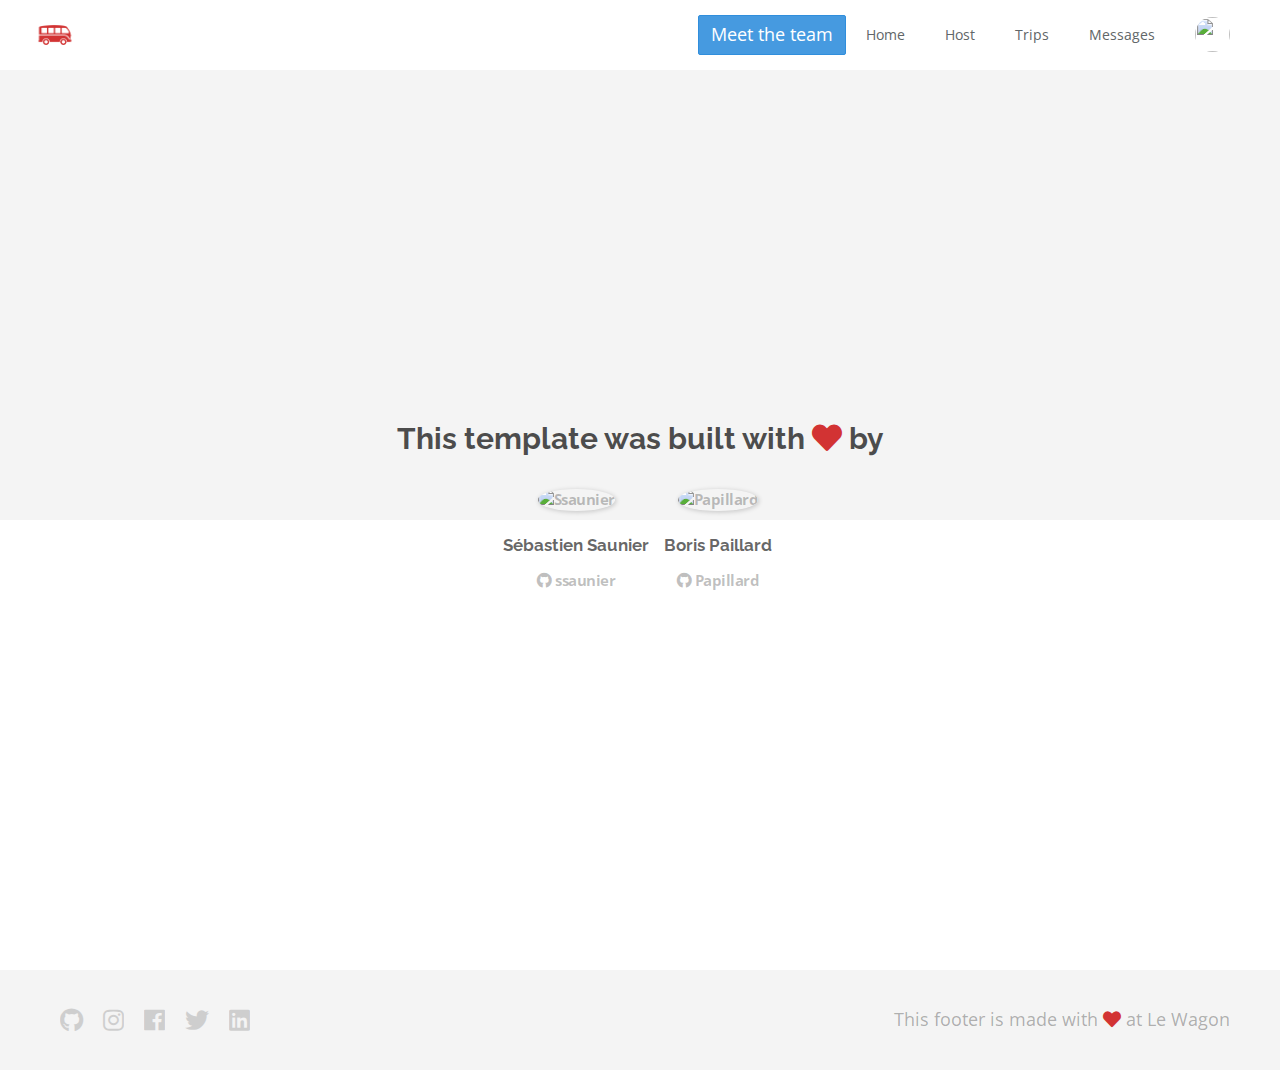
==== commit 97481b45: "Automated commit at 2018-11-12 16:10:12 UTC by middleman-deploy 2.0.0-alpha" ====
--- a/about.html
+++ b/about.html
@@ -7,11 +7,53 @@
           content="width=device-width, initial-scale=1, shrink-to-fit=no">
     <!-- Use the title from a page's frontmatter if it has one -->
     <title>Le Wagon - Middleman - About</title>
-    <link href="stylesheets/application-d8451641.css" rel="stylesheet" />
+    <link href="stylesheets/application-afab4f6b.css" rel="stylesheet" />
     <script src="javascripts/application-93de88c9.js"></script>
     <link href="images/favicon-f15af148.png" rel="icon" type="image/png" />
   </head>
   <body>
+    <!-- layouts/layout.erb -->
+    <div class="navbar-wagon">
+  <!-- Logo -->
+  <a href="/" class="navbar-wagon-brand">
+    <img src="images/logo-acc9c0ec.png" alt="logo">
+  </a>
+
+  <!-- Right Navigation -->
+  <div class="navbar-wagon-right hidden-xs hidden-sm">
+
+    <a href="team.html" class="btn btn-primary">Meet the team</a>
+    <a href="index.html" class="navbar-wagon-item navbar-wagon-link">Home</a>
+    <a href="host.html" class="navbar-wagon-item navbar-wagon-link">Host</a>
+    <a href="trips.html" class="navbar-wagon-item navbar-wagon-link">Trips</a>
+    <a href="message.html" class="navbar-wagon-item navbar-wagon-link">Messages</a>
+
+    <!-- Profile picture with dropdown list -->
+    <div class="navbar-wagon-item">
+      <div class="dropdown">
+        <img src="https://kitt.lewagon.com/placeholder/users/elalami2" class="avatar dropdown-toggle" id="navbar-wagon-menu" data-toggle="dropdown">
+        <ul class="dropdown-menu dropdown-menu-right navbar-wagon-dropdown-menu">
+          <li><a href="#">Profile</a></li>
+          <li><a href="#">Dashboard</a></li>
+          <li><a href="#">Log Out</a></li>
+        </ul>
+      </div>
+    </div>
+  </div>
+
+  <!-- Dropdown appearing on mobile only -->
+  <div class="navbar-wagon-item hidden-md hidden-lg">
+    <div class="dropdown">
+      <i class="fas fa-bars dropdown-toggle" data-toggle="dropdown" role="button"></i>
+      <ul class="dropdown-menu dropdown-menu-right navbar-wagon-dropdown-menu">
+        <li><a href="#">Host</a></li>
+        <li><a href="#">Trips</a></li>
+        <li><a href="#">Messagese</a></li>
+      </ul>
+    </div>
+  </div>
+</div>
+   <!-- inject layouts/_navbar.html.erb -->
     <div id="about">
   <div class="about-content">
     <h1>This template was built with <i class="fas fa-heart"></i> by</h1>
@@ -33,6 +75,19 @@
     </ul>
   </div>
 </div>
-
+                      <!-- Page content is injected here -->
+    <div class="footer">
+  <div class="footer-links">
+    <a href="#"><i class="fab fa-github"></i></a>
+    <a href="#"><i class="fab fa-instagram"></i></a>
+    <a href="#"><i class="fab fa-facebook"></i></a>
+    <a href="#"><i class="fab fa-twitter"></i></a>
+    <a href="#"><i class="fab fa-linkedin"></i></a>
+  </div>
+  <div class="footer-copyright">
+    This footer is made with <i class="fas fa-heart"></i> at Le Wagon
+  </div>
+</div>
+   <!-- inject layouts/_footer.html.erb -->
   </body>
 </html>
--- a/stylesheets/application-afab4f6b.css
+++ b/stylesheets/application-afab4f6b.css
@@ -0,0 +1,8 @@
+@import url("https://fonts.googleapis.com/css?family=Open+Sans:400,300,700|Raleway:400,100,300,700,500");/*!
+ * Bootstrap v3.3.7 (http://getbootstrap.com)
+ * Copyright 2011-2016 Twitter, Inc.
+ * Licensed under MIT (https://github.com/twbs/bootstrap/blob/master/LICENSE)
+ *//*! normalize.css v3.0.3 | MIT License | github.com/necolas/normalize.css */html{font-family:sans-serif;-ms-text-size-adjust:100%;-webkit-text-size-adjust:100%}body{margin:0}article,aside,details,figcaption,figure,footer,header,hgroup,main,menu,nav,section,summary{display:block}audio,canvas,progress,video{display:inline-block;vertical-align:baseline}audio:not([controls]){display:none;height:0}[hidden],template{display:none}a{background-color:transparent}a:active,a:hover{outline:0}abbr[title]{border-bottom:1px dotted}b,strong{font-weight:bold}dfn{font-style:italic}h1{font-size:2em;margin:0.67em 0}mark{background:#ff0;color:#000}small{font-size:80%}sub,sup{font-size:75%;line-height:0;position:relative;vertical-align:baseline}sup{top:-0.5em}sub{bottom:-0.25em}img{border:0}svg:not(:root){overflow:hidden}figure{margin:1em 40px}hr{-webkit-box-sizing:content-box;box-sizing:content-box;height:0}pre{overflow:auto}code,kbd,pre,samp{font-family:monospace, monospace;font-size:1em}button,input,optgroup,select,textarea{color:inherit;font:inherit;margin:0}button{overflow:visible}button,select{text-transform:none}button,html input[type="button"],input[type="reset"],input[type="submit"]{-webkit-appearance:button;cursor:pointer}button[disabled],html input[disabled]{cursor:default}button::-moz-focus-inner,input::-moz-focus-inner{border:0;padding:0}input{line-height:normal}input[type="checkbox"],input[type="radio"]{-webkit-box-sizing:border-box;box-sizing:border-box;padding:0}input[type="number"]::-webkit-inner-spin-button,input[type="number"]::-webkit-outer-spin-button{height:auto}input[type="search"]{-webkit-appearance:textfield;-webkit-box-sizing:content-box;box-sizing:content-box}input[type="search"]::-webkit-search-cancel-button,input[type="search"]::-webkit-search-decoration{-webkit-appearance:none}fieldset{border:1px solid #c0c0c0;margin:0 2px;padding:0.35em 0.625em 0.75em}legend{border:0;padding:0}textarea{overflow:auto}optgroup{font-weight:bold}table{border-collapse:collapse;border-spacing:0}td,th{padding:0}/*! Source: https://github.com/h5bp/html5-boilerplate/blob/master/src/css/main.css */@media print{*,*:before,*:after{background:transparent !important;color:#000 !important;-webkit-box-shadow:none !important;box-shadow:none !important;text-shadow:none !important}a,a:visited{text-decoration:underline}a[href]:after{content:" (" attr(href) ")"}abbr[title]:after{content:" (" attr(title) ")"}a[href^="#"]:after,a[href^="javascript:"]:after{content:""}pre,blockquote{border:1px solid #999;page-break-inside:avoid}thead{display:table-header-group}tr,img{page-break-inside:avoid}img{max-width:100% !important}p,h2,h3{orphans:3;widows:3}h2,h3{page-break-after:avoid}.navbar{display:none}.btn>.caret,.dropup>.btn>.caret{border-top-color:#000 !important}.label{border:1px solid #000}.table{border-collapse:collapse !important}.table td,.table th{background-color:#fff !important}.table-bordered th,.table-bordered td{border:1px solid #ddd !important}}@font-face{font-family:'Glyphicons Halflings';src:url("../assets/bootstrap/glyphicons-halflings-regular-86b6f62b.eot");src:url("../assets/bootstrap/glyphicons-halflings-regular-86b6f62b.eot?#iefix") format("embedded-opentype"),url("../assets/bootstrap/glyphicons-halflings-regular-ca35b697.woff2") format("woff2"),url("../assets/bootstrap/glyphicons-halflings-regular-278e49a8.woff") format("woff"),url("../assets/bootstrap/glyphicons-halflings-regular-44bc1850.ttf") format("truetype"),url("../assets/bootstrap/glyphicons-halflings-regular-de51a849.svg#glyphicons_halflingsregular") format("svg")}.glyphicon{position:relative;top:1px;display:inline-block;font-family:'Glyphicons Halflings';font-style:normal;font-weight:normal;line-height:1;-webkit-font-smoothing:antialiased;-moz-osx-font-smoothing:grayscale}.glyphicon-asterisk:before{content:"\002a"}.glyphicon-plus:before{content:"\002b"}.glyphicon-euro:before,.glyphicon-eur:before{content:"\20ac"}.glyphicon-minus:before{content:"\2212"}.glyphicon-cloud:before{content:"\2601"}.glyphicon-envelope:before{content:"\2709"}.glyphicon-pencil:before{content:"\270f"}.glyphicon-glass:before{content:"\e001"}.glyphicon-music:before{content:"\e002"}.glyphicon-search:before{content:"\e003"}.glyphicon-heart:before{content:"\e005"}.glyphicon-star:before{content:"\e006"}.glyphicon-star-empty:before{content:"\e007"}.glyphicon-user:before{content:"\e008"}.glyphicon-film:before{content:"\e009"}.glyphicon-th-large:before{content:"\e010"}.glyphicon-th:before{content:"\e011"}.glyphicon-th-list:before{content:"\e012"}.glyphicon-ok:before{content:"\e013"}.glyphicon-remove:before{content:"\e014"}.glyphicon-zoom-in:before{content:"\e015"}.glyphicon-zoom-out:before{content:"\e016"}.glyphicon-off:before{content:"\e017"}.glyphicon-signal:before{content:"\e018"}.glyphicon-cog:before{content:"\e019"}.glyphicon-trash:before{content:"\e020"}.glyphicon-home:before{content:"\e021"}.glyphicon-file:before{content:"\e022"}.glyphicon-time:before{content:"\e023"}.glyphicon-road:before{content:"\e024"}.glyphicon-download-alt:before{content:"\e025"}.glyphicon-download:before{content:"\e026"}.glyphicon-upload:before{content:"\e027"}.glyphicon-inbox:before{content:"\e028"}.glyphicon-play-circle:before{content:"\e029"}.glyphicon-repeat:before{content:"\e030"}.glyphicon-refresh:before{content:"\e031"}.glyphicon-list-alt:before{content:"\e032"}.glyphicon-lock:before{content:"\e033"}.glyphicon-flag:before{content:"\e034"}.glyphicon-headphones:before{content:"\e035"}.glyphicon-volume-off:before{content:"\e036"}.glyphicon-volume-down:before{content:"\e037"}.glyphicon-volume-up:before{content:"\e038"}.glyphicon-qrcode:before{content:"\e039"}.glyphicon-barcode:before{content:"\e040"}.glyphicon-tag:before{content:"\e041"}.glyphicon-tags:before{content:"\e042"}.glyphicon-book:before{content:"\e043"}.glyphicon-bookmark:before{content:"\e044"}.glyphicon-print:before{content:"\e045"}.glyphicon-camera:before{content:"\e046"}.glyphicon-font:before{content:"\e047"}.glyphicon-bold:before{content:"\e048"}.glyphicon-italic:before{content:"\e049"}.glyphicon-text-height:before{content:"\e050"}.glyphicon-text-width:before{content:"\e051"}.glyphicon-align-left:before{content:"\e052"}.glyphicon-align-center:before{content:"\e053"}.glyphicon-align-right:before{content:"\e054"}.glyphicon-align-justify:before{content:"\e055"}.glyphicon-list:before{content:"\e056"}.glyphicon-indent-left:before{content:"\e057"}.glyphicon-indent-right:before{content:"\e058"}.glyphicon-facetime-video:before{content:"\e059"}.glyphicon-picture:before{content:"\e060"}.glyphicon-map-marker:before{content:"\e062"}.glyphicon-adjust:before{content:"\e063"}.glyphicon-tint:before{content:"\e064"}.glyphicon-edit:before{content:"\e065"}.glyphicon-share:before{content:"\e066"}.glyphicon-check:before{content:"\e067"}.glyphicon-move:before{content:"\e068"}.glyphicon-step-backward:before{content:"\e069"}.glyphicon-fast-backward:before{content:"\e070"}.glyphicon-backward:before{content:"\e071"}.glyphicon-play:before{content:"\e072"}.glyphicon-pause:before{content:"\e073"}.glyphicon-stop:before{content:"\e074"}.glyphicon-forward:before{content:"\e075"}.glyphicon-fast-forward:before{content:"\e076"}.glyphicon-step-forward:before{content:"\e077"}.glyphicon-eject:before{content:"\e078"}.glyphicon-chevron-left:before{content:"\e079"}.glyphicon-chevron-right:before{content:"\e080"}.glyphicon-plus-sign:before{content:"\e081"}.glyphicon-minus-sign:before{content:"\e082"}.glyphicon-remove-sign:before{content:"\e083"}.glyphicon-ok-sign:before{content:"\e084"}.glyphicon-question-sign:before{content:"\e085"}.glyphicon-info-sign:before{content:"\e086"}.glyphicon-screenshot:before{content:"\e087"}.glyphicon-remove-circle:before{content:"\e088"}.glyphicon-ok-circle:before{content:"\e089"}.glyphicon-ban-circle:before{content:"\e090"}.glyphicon-arrow-left:before{content:"\e091"}.glyphicon-arrow-right:before{content:"\e092"}.glyphicon-arrow-up:before{content:"\e093"}.glyphicon-arrow-down:before{content:"\e094"}.glyphicon-share-alt:before{content:"\e095"}.glyphicon-resize-full:before{content:"\e096"}.glyphicon-resize-small:before{content:"\e097"}.glyphicon-exclamation-sign:before{content:"\e101"}.glyphicon-gift:before{content:"\e102"}.glyphicon-leaf:before{content:"\e103"}.glyphicon-fire:before{content:"\e104"}.glyphicon-eye-open:before{content:"\e105"}.glyphicon-eye-close:before{content:"\e106"}.glyphicon-warning-sign:before{content:"\e107"}.glyphicon-plane:before{content:"\e108"}.glyphicon-calendar:before{content:"\e109"}.glyphicon-random:before{content:"\e110"}.glyphicon-comment:before{content:"\e111"}.glyphicon-magnet:before{content:"\e112"}.glyphicon-chevron-up:before{content:"\e113"}.glyphicon-chevron-down:before{content:"\e114"}.glyphicon-retweet:before{content:"\e115"}.glyphicon-shopping-cart:before{content:"\e116"}.glyphicon-folder-close:before{content:"\e117"}.glyphicon-folder-open:before{content:"\e118"}.glyphicon-resize-vertical:before{content:"\e119"}.glyphicon-resize-horizontal:before{content:"\e120"}.glyphicon-hdd:before{content:"\e121"}.glyphicon-bullhorn:before{content:"\e122"}.glyphicon-bell:before{content:"\e123"}.glyphicon-certificate:before{content:"\e124"}.glyphicon-thumbs-up:before{content:"\e125"}.glyphicon-thumbs-down:before{content:"\e126"}.glyphicon-hand-right:before{content:"\e127"}.glyphicon-hand-left:before{content:"\e128"}.glyphicon-hand-up:before{content:"\e129"}.glyphicon-hand-down:before{content:"\e130"}.glyphicon-circle-arrow-right:before{content:"\e131"}.glyphicon-circle-arrow-left:before{content:"\e132"}.glyphicon-circle-arrow-up:before{content:"\e133"}.glyphicon-circle-arrow-down:before{content:"\e134"}.glyphicon-globe:before{content:"\e135"}.glyphicon-wrench:before{content:"\e136"}.glyphicon-tasks:before{content:"\e137"}.glyphicon-filter:before{content:"\e138"}.glyphicon-briefcase:before{content:"\e139"}.glyphicon-fullscreen:before{content:"\e140"}.glyphicon-dashboard:before{content:"\e141"}.glyphicon-paperclip:before{content:"\e142"}.glyphicon-heart-empty:before{content:"\e143"}.glyphicon-link:before{content:"\e144"}.glyphicon-phone:before{content:"\e145"}.glyphicon-pushpin:before{content:"\e146"}.glyphicon-usd:before{content:"\e148"}.glyphicon-gbp:before{content:"\e149"}.glyphicon-sort:before{content:"\e150"}.glyphicon-sort-by-alphabet:before{content:"\e151"}.glyphicon-sort-by-alphabet-alt:before{content:"\e152"}.glyphicon-sort-by-order:before{content:"\e153"}.glyphicon-sort-by-order-alt:before{content:"\e154"}.glyphicon-sort-by-attributes:before{content:"\e155"}.glyphicon-sort-by-attributes-alt:before{content:"\e156"}.glyphicon-unchecked:before{content:"\e157"}.glyphicon-expand:before{content:"\e158"}.glyphicon-collapse-down:before{content:"\e159"}.glyphicon-collapse-up:before{content:"\e160"}.glyphicon-log-in:before{content:"\e161"}.glyphicon-flash:before{content:"\e162"}.glyphicon-log-out:before{content:"\e163"}.glyphicon-new-window:before{content:"\e164"}.glyphicon-record:before{content:"\e165"}.glyphicon-save:before{content:"\e166"}.glyphicon-open:before{content:"\e167"}.glyphicon-saved:before{content:"\e168"}.glyphicon-import:before{content:"\e169"}.glyphicon-export:before{content:"\e170"}.glyphicon-send:before{content:"\e171"}.glyphicon-floppy-disk:before{content:"\e172"}.glyphicon-floppy-saved:before{content:"\e173"}.glyphicon-floppy-remove:before{content:"\e174"}.glyphicon-floppy-save:before{content:"\e175"}.glyphicon-floppy-open:before{content:"\e176"}.glyphicon-credit-card:before{content:"\e177"}.glyphicon-transfer:before{content:"\e178"}.glyphicon-cutlery:before{content:"\e179"}.glyphicon-header:before{content:"\e180"}.glyphicon-compressed:before{content:"\e181"}.glyphicon-earphone:before{content:"\e182"}.glyphicon-phone-alt:before{content:"\e183"}.glyphicon-tower:before{content:"\e184"}.glyphicon-stats:before{content:"\e185"}.glyphicon-sd-video:before{content:"\e186"}.glyphicon-hd-video:before{content:"\e187"}.glyphicon-subtitles:before{content:"\e188"}.glyphicon-sound-stereo:before{content:"\e189"}.glyphicon-sound-dolby:before{content:"\e190"}.glyphicon-sound-5-1:before{content:"\e191"}.glyphicon-sound-6-1:before{content:"\e192"}.glyphicon-sound-7-1:before{content:"\e193"}.glyphicon-copyright-mark:before{content:"\e194"}.glyphicon-registration-mark:before{content:"\e195"}.glyphicon-cloud-download:before{content:"\e197"}.glyphicon-cloud-upload:before{content:"\e198"}.glyphicon-tree-conifer:before{content:"\e199"}.glyphicon-tree-deciduous:before{content:"\e200"}.glyphicon-cd:before{content:"\e201"}.glyphicon-save-file:before{content:"\e202"}.glyphicon-open-file:before{content:"\e203"}.glyphicon-level-up:before{content:"\e204"}.glyphicon-copy:before{content:"\e205"}.glyphicon-paste:before{content:"\e206"}.glyphicon-alert:before{content:"\e209"}.glyphicon-equalizer:before{content:"\e210"}.glyphicon-king:before{content:"\e211"}.glyphicon-queen:before{content:"\e212"}.glyphicon-pawn:before{content:"\e213"}.glyphicon-bishop:before{content:"\e214"}.glyphicon-knight:before{content:"\e215"}.glyphicon-baby-formula:before{content:"\e216"}.glyphicon-tent:before{content:"\26fa"}.glyphicon-blackboard:before{content:"\e218"}.glyphicon-bed:before{content:"\e219"}.glyphicon-apple:before{content:"\f8ff"}.glyphicon-erase:before{content:"\e221"}.glyphicon-hourglass:before{content:"\231b"}.glyphicon-lamp:before{content:"\e223"}.glyphicon-duplicate:before{content:"\e224"}.glyphicon-piggy-bank:before{content:"\e225"}.glyphicon-scissors:before{content:"\e226"}.glyphicon-bitcoin:before{content:"\e227"}.glyphicon-btc:before{content:"\e227"}.glyphicon-xbt:before{content:"\e227"}.glyphicon-yen:before{content:"\00a5"}.glyphicon-jpy:before{content:"\00a5"}.glyphicon-ruble:before{content:"\20bd"}.glyphicon-rub:before{content:"\20bd"}.glyphicon-scale:before{content:"\e230"}.glyphicon-ice-lolly:before{content:"\e231"}.glyphicon-ice-lolly-tasted:before{content:"\e232"}.glyphicon-education:before{content:"\e233"}.glyphicon-option-horizontal:before{content:"\e234"}.glyphicon-option-vertical:before{content:"\e235"}.glyphicon-menu-hamburger:before{content:"\e236"}.glyphicon-modal-window:before{content:"\e237"}.glyphicon-oil:before{content:"\e238"}.glyphicon-grain:before{content:"\e239"}.glyphicon-sunglasses:before{content:"\e240"}.glyphicon-text-size:before{content:"\e241"}.glyphicon-text-color:before{content:"\e242"}.glyphicon-text-background:before{content:"\e243"}.glyphicon-object-align-top:before{content:"\e244"}.glyphicon-object-align-bottom:before{content:"\e245"}.glyphicon-object-align-horizontal:before{content:"\e246"}.glyphicon-object-align-left:before{content:"\e247"}.glyphicon-object-align-vertical:before{content:"\e248"}.glyphicon-object-align-right:before{content:"\e249"}.glyphicon-triangle-right:before{content:"\e250"}.glyphicon-triangle-left:before{content:"\e251"}.glyphicon-triangle-bottom:before{content:"\e252"}.glyphicon-triangle-top:before{content:"\e253"}.glyphicon-console:before{content:"\e254"}.glyphicon-superscript:before{content:"\e255"}.glyphicon-subscript:before{content:"\e256"}.glyphicon-menu-left:before{content:"\e257"}.glyphicon-menu-right:before{content:"\e258"}.glyphicon-menu-down:before{content:"\e259"}.glyphicon-menu-up:before{content:"\e260"}*{-webkit-box-sizing:border-box;box-sizing:border-box}*:before,*:after{-webkit-box-sizing:border-box;box-sizing:border-box}html{font-size:10px;-webkit-tap-highlight-color:transparent}body{font-family:"Open Sans", "Helvetica", "sans-serif";font-size:18px;line-height:1.42857143;color:#333333;background-color:#F4F4F4}input,button,select,textarea{font-family:inherit;font-size:inherit;line-height:inherit}a{color:#469AE0;text-decoration:none}a:hover,a:focus{color:#1f74ba;text-decoration:underline}a:focus{outline:5px auto -webkit-focus-ring-color;outline-offset:-2px}figure{margin:0}img{vertical-align:middle}.img-responsive{display:block;max-width:100%;height:auto}.img-rounded{border-radius:2px}.img-thumbnail{padding:4px;line-height:1.42857143;background-color:#F4F4F4;border:1px solid #ddd;border-radius:2px;-webkit-transition:all 0.2s ease-in-out;transition:all 0.2s ease-in-out;display:inline-block;max-width:100%;height:auto}.img-circle{border-radius:50%}hr{margin-top:25px;margin-bottom:25px;border:0;border-top:1px solid #eeeeee}.sr-only{position:absolute;width:1px;height:1px;margin:-1px;padding:0;overflow:hidden;clip:rect(0, 0, 0, 0);border:0}.sr-only-focusable:active,.sr-only-focusable:focus{position:static;width:auto;height:auto;margin:0;overflow:visible;clip:auto}[role="button"]{cursor:pointer}h1,h2,h3,h4,h5,h6,.h1,.h2,.h3,.h4,.h5,.h6{font-family:"Raleway", "Helvetica", "sans-serif";font-weight:500;line-height:1.1;color:inherit}h1 small,h1 .small,h2 small,h2 .small,h3 small,h3 .small,h4 small,h4 .small,h5 small,h5 .small,h6 small,h6 .small,.h1 small,.h1 .small,.h2 small,.h2 .small,.h3 small,.h3 .small,.h4 small,.h4 .small,.h5 small,.h5 .small,.h6 small,.h6 .small{font-weight:normal;line-height:1;color:#777777}h1,.h1,h2,.h2,h3,.h3{margin-top:25px;margin-bottom:12.5px}h1 small,h1 .small,.h1 small,.h1 .small,h2 small,h2 .small,.h2 small,.h2 .small,h3 small,h3 .small,.h3 small,.h3 .small{font-size:65%}h4,.h4,h5,.h5,h6,.h6{margin-top:12.5px;margin-bottom:12.5px}h4 small,h4 .small,.h4 small,.h4 .small,h5 small,h5 .small,.h5 small,.h5 .small,h6 small,h6 .small,.h6 small,.h6 .small{font-size:75%}h1,.h1{font-size:46px}h2,.h2{font-size:38px}h3,.h3{font-size:31px}h4,.h4{font-size:23px}h5,.h5{font-size:18px}h6,.h6{font-size:16px}p{margin:0 0 12.5px}.lead{margin-bottom:25px;font-size:20px;font-weight:300;line-height:1.4}@media (min-width: 768px){.lead{font-size:27px}}small,.small{font-size:88%}mark,.mark{background-color:#fcf8e3;padding:.2em}.text-left{text-align:left}.text-right{text-align:right}.text-center{text-align:center}.text-justify{text-align:justify}.text-nowrap{white-space:nowrap}.text-lowercase{text-transform:lowercase}.text-uppercase,.initialism{text-transform:uppercase}.text-capitalize{text-transform:capitalize}.text-muted{color:#777777}.text-primary{color:#469AE0}a.text-primary:hover,a.text-primary:focus{color:#2381d0}.text-success{color:#3c763d}a.text-success:hover,a.text-success:focus{color:#2b542c}.text-info{color:#31708f}a.text-info:hover,a.text-info:focus{color:#245269}.text-warning{color:#8a6d3b}a.text-warning:hover,a.text-warning:focus{color:#66512c}.text-danger{color:#a94442}a.text-danger:hover,a.text-danger:focus{color:#843534}.bg-primary{color:#fff}.bg-primary{background-color:#469AE0}a.bg-primary:hover,a.bg-primary:focus{background-color:#2381d0}.bg-success{background-color:#dff0d8}a.bg-success:hover,a.bg-success:focus{background-color:#c1e2b3}.bg-info{background-color:#d9edf7}a.bg-info:hover,a.bg-info:focus{background-color:#afd9ee}.bg-warning{background-color:#fcf8e3}a.bg-warning:hover,a.bg-warning:focus{background-color:#f7ecb5}.bg-danger{background-color:#f2dede}a.bg-danger:hover,a.bg-danger:focus{background-color:#e4b9b9}.page-header{padding-bottom:11.5px;margin:50px 0 25px;border-bottom:1px solid #eeeeee}ul,ol{margin-top:0;margin-bottom:12.5px}ul ul,ul ol,ol ul,ol ol{margin-bottom:0}.list-unstyled{padding-left:0;list-style:none}.list-inline{padding-left:0;list-style:none;margin-left:-5px}.list-inline>li{display:inline-block;padding-left:5px;padding-right:5px}dl{margin-top:0;margin-bottom:25px}dt,dd{line-height:1.42857143}dt{font-weight:bold}dd{margin-left:0}.dl-horizontal dd:before,.dl-horizontal dd:after{content:" ";display:table}.dl-horizontal dd:after{clear:both}@media (min-width: 768px){.dl-horizontal dt{float:left;width:160px;clear:left;text-align:right;overflow:hidden;text-overflow:ellipsis;white-space:nowrap}.dl-horizontal dd{margin-left:180px}}abbr[title],abbr[data-original-title]{cursor:help;border-bottom:1px dotted #777777}.initialism{font-size:90%}blockquote{padding:12.5px 25px;margin:0 0 25px;font-size:22.5px;border-left:5px solid #eeeeee}blockquote p:last-child,blockquote ul:last-child,blockquote ol:last-child{margin-bottom:0}blockquote footer,blockquote small,blockquote .small{display:block;font-size:80%;line-height:1.42857143;color:#777777}blockquote footer:before,blockquote small:before,blockquote .small:before{content:'\2014 \00A0'}.blockquote-reverse,blockquote.pull-right{padding-right:15px;padding-left:0;border-right:5px solid #eeeeee;border-left:0;text-align:right}.blockquote-reverse footer:before,.blockquote-reverse small:before,.blockquote-reverse .small:before,blockquote.pull-right footer:before,blockquote.pull-right small:before,blockquote.pull-right .small:before{content:''}.blockquote-reverse footer:after,.blockquote-reverse small:after,.blockquote-reverse .small:after,blockquote.pull-right footer:after,blockquote.pull-right small:after,blockquote.pull-right .small:after{content:'\00A0 \2014'}address{margin-bottom:25px;font-style:normal;line-height:1.42857143}code,kbd,pre,samp{font-family:Menlo, Monaco, Consolas, "Courier New", monospace}code{padding:2px 4px;font-size:90%;color:#c7254e;background-color:#f9f2f4;border-radius:2px}kbd{padding:2px 4px;font-size:90%;color:#fff;background-color:#333;border-radius:2px;-webkit-box-shadow:inset 0 -1px 0 rgba(0,0,0,0.25);box-shadow:inset 0 -1px 0 rgba(0,0,0,0.25)}kbd kbd{padding:0;font-size:100%;font-weight:bold;-webkit-box-shadow:none;box-shadow:none}pre{display:block;padding:12px;margin:0 0 12.5px;font-size:17px;line-height:1.42857143;word-break:break-all;word-wrap:break-word;color:#333333;background-color:#f5f5f5;border:1px solid #ccc;border-radius:2px}pre code{padding:0;font-size:inherit;color:inherit;white-space:pre-wrap;background-color:transparent;border-radius:0}.pre-scrollable{max-height:340px;overflow-y:scroll}.container{margin-right:auto;margin-left:auto;padding-left:15px;padding-right:15px}.container:before,.container:after{content:" ";display:table}.container:after{clear:both}@media (min-width: 768px){.container{width:750px}}@media (min-width: 992px){.container{width:970px}}@media (min-width: 1200px){.container{width:1170px}}.container-fluid{margin-right:auto;margin-left:auto;padding-left:15px;padding-right:15px}.container-fluid:before,.container-fluid:after{content:" ";display:table}.container-fluid:after{clear:both}.row{margin-left:-15px;margin-right:-15px}.row:before,.row:after{content:" ";display:table}.row:after{clear:both}.col-xs-1,.col-sm-1,.col-md-1,.col-lg-1,.col-xs-2,.col-sm-2,.col-md-2,.col-lg-2,.col-xs-3,.col-sm-3,.col-md-3,.col-lg-3,.col-xs-4,.col-sm-4,.col-md-4,.col-lg-4,.col-xs-5,.col-sm-5,.col-md-5,.col-lg-5,.col-xs-6,.col-sm-6,.col-md-6,.col-lg-6,.col-xs-7,.col-sm-7,.col-md-7,.col-lg-7,.col-xs-8,.col-sm-8,.col-md-8,.col-lg-8,.col-xs-9,.col-sm-9,.col-md-9,.col-lg-9,.col-xs-10,.col-sm-10,.col-md-10,.col-lg-10,.col-xs-11,.col-sm-11,.col-md-11,.col-lg-11,.col-xs-12,.col-sm-12,.col-md-12,.col-lg-12{position:relative;min-height:1px;padding-left:15px;padding-right:15px}.col-xs-1,.col-xs-2,.col-xs-3,.col-xs-4,.col-xs-5,.col-xs-6,.col-xs-7,.col-xs-8,.col-xs-9,.col-xs-10,.col-xs-11,.col-xs-12{float:left}.col-xs-1{width:8.33333333%}.col-xs-2{width:16.66666667%}.col-xs-3{width:25%}.col-xs-4{width:33.33333333%}.col-xs-5{width:41.66666667%}.col-xs-6{width:50%}.col-xs-7{width:58.33333333%}.col-xs-8{width:66.66666667%}.col-xs-9{width:75%}.col-xs-10{width:83.33333333%}.col-xs-11{width:91.66666667%}.col-xs-12{width:100%}.col-xs-pull-0{right:auto}.col-xs-pull-1{right:8.33333333%}.col-xs-pull-2{right:16.66666667%}.col-xs-pull-3{right:25%}.col-xs-pull-4{right:33.33333333%}.col-xs-pull-5{right:41.66666667%}.col-xs-pull-6{right:50%}.col-xs-pull-7{right:58.33333333%}.col-xs-pull-8{right:66.66666667%}.col-xs-pull-9{right:75%}.col-xs-pull-10{right:83.33333333%}.col-xs-pull-11{right:91.66666667%}.col-xs-pull-12{right:100%}.col-xs-push-0{left:auto}.col-xs-push-1{left:8.33333333%}.col-xs-push-2{left:16.66666667%}.col-xs-push-3{left:25%}.col-xs-push-4{left:33.33333333%}.col-xs-push-5{left:41.66666667%}.col-xs-push-6{left:50%}.col-xs-push-7{left:58.33333333%}.col-xs-push-8{left:66.66666667%}.col-xs-push-9{left:75%}.col-xs-push-10{left:83.33333333%}.col-xs-push-11{left:91.66666667%}.col-xs-push-12{left:100%}.col-xs-offset-0{margin-left:0%}.col-xs-offset-1{margin-left:8.33333333%}.col-xs-offset-2{margin-left:16.66666667%}.col-xs-offset-3{margin-left:25%}.col-xs-offset-4{margin-left:33.33333333%}.col-xs-offset-5{margin-left:41.66666667%}.col-xs-offset-6{margin-left:50%}.col-xs-offset-7{margin-left:58.33333333%}.col-xs-offset-8{margin-left:66.66666667%}.col-xs-offset-9{margin-left:75%}.col-xs-offset-10{margin-left:83.33333333%}.col-xs-offset-11{margin-left:91.66666667%}.col-xs-offset-12{margin-left:100%}@media (min-width: 768px){.col-sm-1,.col-sm-2,.col-sm-3,.col-sm-4,.col-sm-5,.col-sm-6,.col-sm-7,.col-sm-8,.col-sm-9,.col-sm-10,.col-sm-11,.col-sm-12{float:left}.col-sm-1{width:8.33333333%}.col-sm-2{width:16.66666667%}.col-sm-3{width:25%}.col-sm-4{width:33.33333333%}.col-sm-5{width:41.66666667%}.col-sm-6{width:50%}.col-sm-7{width:58.33333333%}.col-sm-8{width:66.66666667%}.col-sm-9{width:75%}.col-sm-10{width:83.33333333%}.col-sm-11{width:91.66666667%}.col-sm-12{width:100%}.col-sm-pull-0{right:auto}.col-sm-pull-1{right:8.33333333%}.col-sm-pull-2{right:16.66666667%}.col-sm-pull-3{right:25%}.col-sm-pull-4{right:33.33333333%}.col-sm-pull-5{right:41.66666667%}.col-sm-pull-6{right:50%}.col-sm-pull-7{right:58.33333333%}.col-sm-pull-8{right:66.66666667%}.col-sm-pull-9{right:75%}.col-sm-pull-10{right:83.33333333%}.col-sm-pull-11{right:91.66666667%}.col-sm-pull-12{right:100%}.col-sm-push-0{left:auto}.col-sm-push-1{left:8.33333333%}.col-sm-push-2{left:16.66666667%}.col-sm-push-3{left:25%}.col-sm-push-4{left:33.33333333%}.col-sm-push-5{left:41.66666667%}.col-sm-push-6{left:50%}.col-sm-push-7{left:58.33333333%}.col-sm-push-8{left:66.66666667%}.col-sm-push-9{left:75%}.col-sm-push-10{left:83.33333333%}.col-sm-push-11{left:91.66666667%}.col-sm-push-12{left:100%}.col-sm-offset-0{margin-left:0%}.col-sm-offset-1{margin-left:8.33333333%}.col-sm-offset-2{margin-left:16.66666667%}.col-sm-offset-3{margin-left:25%}.col-sm-offset-4{margin-left:33.33333333%}.col-sm-offset-5{margin-left:41.66666667%}.col-sm-offset-6{margin-left:50%}.col-sm-offset-7{margin-left:58.33333333%}.col-sm-offset-8{margin-left:66.66666667%}.col-sm-offset-9{margin-left:75%}.col-sm-offset-10{margin-left:83.33333333%}.col-sm-offset-11{margin-left:91.66666667%}.col-sm-offset-12{margin-left:100%}}@media (min-width: 992px){.col-md-1,.col-md-2,.col-md-3,.col-md-4,.col-md-5,.col-md-6,.col-md-7,.col-md-8,.col-md-9,.col-md-10,.col-md-11,.col-md-12{float:left}.col-md-1{width:8.33333333%}.col-md-2{width:16.66666667%}.col-md-3{width:25%}.col-md-4{width:33.33333333%}.col-md-5{width:41.66666667%}.col-md-6{width:50%}.col-md-7{width:58.33333333%}.col-md-8{width:66.66666667%}.col-md-9{width:75%}.col-md-10{width:83.33333333%}.col-md-11{width:91.66666667%}.col-md-12{width:100%}.col-md-pull-0{right:auto}.col-md-pull-1{right:8.33333333%}.col-md-pull-2{right:16.66666667%}.col-md-pull-3{right:25%}.col-md-pull-4{right:33.33333333%}.col-md-pull-5{right:41.66666667%}.col-md-pull-6{right:50%}.col-md-pull-7{right:58.33333333%}.col-md-pull-8{right:66.66666667%}.col-md-pull-9{right:75%}.col-md-pull-10{right:83.33333333%}.col-md-pull-11{right:91.66666667%}.col-md-pull-12{right:100%}.col-md-push-0{left:auto}.col-md-push-1{left:8.33333333%}.col-md-push-2{left:16.66666667%}.col-md-push-3{left:25%}.col-md-push-4{left:33.33333333%}.col-md-push-5{left:41.66666667%}.col-md-push-6{left:50%}.col-md-push-7{left:58.33333333%}.col-md-push-8{left:66.66666667%}.col-md-push-9{left:75%}.col-md-push-10{left:83.33333333%}.col-md-push-11{left:91.66666667%}.col-md-push-12{left:100%}.col-md-offset-0{margin-left:0%}.col-md-offset-1{margin-left:8.33333333%}.col-md-offset-2{margin-left:16.66666667%}.col-md-offset-3{margin-left:25%}.col-md-offset-4{margin-left:33.33333333%}.col-md-offset-5{margin-left:41.66666667%}.col-md-offset-6{margin-left:50%}.col-md-offset-7{margin-left:58.33333333%}.col-md-offset-8{margin-left:66.66666667%}.col-md-offset-9{margin-left:75%}.col-md-offset-10{margin-left:83.33333333%}.col-md-offset-11{margin-left:91.66666667%}.col-md-offset-12{margin-left:100%}}@media (min-width: 1200px){.col-lg-1,.col-lg-2,.col-lg-3,.col-lg-4,.col-lg-5,.col-lg-6,.col-lg-7,.col-lg-8,.col-lg-9,.col-lg-10,.col-lg-11,.col-lg-12{float:left}.col-lg-1{width:8.33333333%}.col-lg-2{width:16.66666667%}.col-lg-3{width:25%}.col-lg-4{width:33.33333333%}.col-lg-5{width:41.66666667%}.col-lg-6{width:50%}.col-lg-7{width:58.33333333%}.col-lg-8{width:66.66666667%}.col-lg-9{width:75%}.col-lg-10{width:83.33333333%}.col-lg-11{width:91.66666667%}.col-lg-12{width:100%}.col-lg-pull-0{right:auto}.col-lg-pull-1{right:8.33333333%}.col-lg-pull-2{right:16.66666667%}.col-lg-pull-3{right:25%}.col-lg-pull-4{right:33.33333333%}.col-lg-pull-5{right:41.66666667%}.col-lg-pull-6{right:50%}.col-lg-pull-7{right:58.33333333%}.col-lg-pull-8{right:66.66666667%}.col-lg-pull-9{right:75%}.col-lg-pull-10{right:83.33333333%}.col-lg-pull-11{right:91.66666667%}.col-lg-pull-12{right:100%}.col-lg-push-0{left:auto}.col-lg-push-1{left:8.33333333%}.col-lg-push-2{left:16.66666667%}.col-lg-push-3{left:25%}.col-lg-push-4{left:33.33333333%}.col-lg-push-5{left:41.66666667%}.col-lg-push-6{left:50%}.col-lg-push-7{left:58.33333333%}.col-lg-push-8{left:66.66666667%}.col-lg-push-9{left:75%}.col-lg-push-10{left:83.33333333%}.col-lg-push-11{left:91.66666667%}.col-lg-push-12{left:100%}.col-lg-offset-0{margin-left:0%}.col-lg-offset-1{margin-left:8.33333333%}.col-lg-offset-2{margin-left:16.66666667%}.col-lg-offset-3{margin-left:25%}.col-lg-offset-4{margin-left:33.33333333%}.col-lg-offset-5{margin-left:41.66666667%}.col-lg-offset-6{margin-left:50%}.col-lg-offset-7{margin-left:58.33333333%}.col-lg-offset-8{margin-left:66.66666667%}.col-lg-offset-9{margin-left:75%}.col-lg-offset-10{margin-left:83.33333333%}.col-lg-offset-11{margin-left:91.66666667%}.col-lg-offset-12{margin-left:100%}}table{background-color:transparent}caption{padding-top:8px;padding-bottom:8px;color:#777777;text-align:left}th{text-align:left}.table{width:100%;max-width:100%;margin-bottom:25px}.table>thead>tr>th,.table>thead>tr>td,.table>tbody>tr>th,.table>tbody>tr>td,.table>tfoot>tr>th,.table>tfoot>tr>td{padding:8px;line-height:1.42857143;vertical-align:top;border-top:1px solid #ddd}.table>thead>tr>th{vertical-align:bottom;border-bottom:2px solid #ddd}.table>caption+thead>tr:first-child>th,.table>caption+thead>tr:first-child>td,.table>colgroup+thead>tr:first-child>th,.table>colgroup+thead>tr:first-child>td,.table>thead:first-child>tr:first-child>th,.table>thead:first-child>tr:first-child>td{border-top:0}.table>tbody+tbody{border-top:2px solid #ddd}.table .table{background-color:#F4F4F4}.table-condensed>thead>tr>th,.table-condensed>thead>tr>td,.table-condensed>tbody>tr>th,.table-condensed>tbody>tr>td,.table-condensed>tfoot>tr>th,.table-condensed>tfoot>tr>td{padding:5px}.table-bordered{border:1px solid #ddd}.table-bordered>thead>tr>th,.table-bordered>thead>tr>td,.table-bordered>tbody>tr>th,.table-bordered>tbody>tr>td,.table-bordered>tfoot>tr>th,.table-bordered>tfoot>tr>td{border:1px solid #ddd}.table-bordered>thead>tr>th,.table-bordered>thead>tr>td{border-bottom-width:2px}.table-striped>tbody>tr:nth-of-type(odd){background-color:#f9f9f9}.table-hover>tbody>tr:hover{background-color:#f5f5f5}table col[class*="col-"]{position:static;float:none;display:table-column}table td[class*="col-"],table th[class*="col-"]{position:static;float:none;display:table-cell}.table>thead>tr>td.active,.table>thead>tr>th.active,.table>thead>tr.active>td,.table>thead>tr.active>th,.table>tbody>tr>td.active,.table>tbody>tr>th.active,.table>tbody>tr.active>td,.table>tbody>tr.active>th,.table>tfoot>tr>td.active,.table>tfoot>tr>th.active,.table>tfoot>tr.active>td,.table>tfoot>tr.active>th{background-color:#f5f5f5}.table-hover>tbody>tr>td.active:hover,.table-hover>tbody>tr>th.active:hover,.table-hover>tbody>tr.active:hover>td,.table-hover>tbody>tr:hover>.active,.table-hover>tbody>tr.active:hover>th{background-color:#e8e8e8}.table>thead>tr>td.success,.table>thead>tr>th.success,.table>thead>tr.success>td,.table>thead>tr.success>th,.table>tbody>tr>td.success,.table>tbody>tr>th.success,.table>tbody>tr.success>td,.table>tbody>tr.success>th,.table>tfoot>tr>td.success,.table>tfoot>tr>th.success,.table>tfoot>tr.success>td,.table>tfoot>tr.success>th{background-color:#dff0d8}.table-hover>tbody>tr>td.success:hover,.table-hover>tbody>tr>th.success:hover,.table-hover>tbody>tr.success:hover>td,.table-hover>tbody>tr:hover>.success,.table-hover>tbody>tr.success:hover>th{background-color:#d0e9c6}.table>thead>tr>td.info,.table>thead>tr>th.info,.table>thead>tr.info>td,.table>thead>tr.info>th,.table>tbody>tr>td.info,.table>tbody>tr>th.info,.table>tbody>tr.info>td,.table>tbody>tr.info>th,.table>tfoot>tr>td.info,.table>tfoot>tr>th.info,.table>tfoot>tr.info>td,.table>tfoot>tr.info>th{background-color:#d9edf7}.table-hover>tbody>tr>td.info:hover,.table-hover>tbody>tr>th.info:hover,.table-hover>tbody>tr.info:hover>td,.table-hover>tbody>tr:hover>.info,.table-hover>tbody>tr.info:hover>th{background-color:#c4e3f3}.table>thead>tr>td.warning,.table>thead>tr>th.warning,.table>thead>tr.warning>td,.table>thead>tr.warning>th,.table>tbody>tr>td.warning,.table>tbody>tr>th.warning,.table>tbody>tr.warning>td,.table>tbody>tr.warning>th,.table>tfoot>tr>td.warning,.table>tfoot>tr>th.warning,.table>tfoot>tr.warning>td,.table>tfoot>tr.warning>th{background-color:#fcf8e3}.table-hover>tbody>tr>td.warning:hover,.table-hover>tbody>tr>th.warning:hover,.table-hover>tbody>tr.warning:hover>td,.table-hover>tbody>tr:hover>.warning,.table-hover>tbody>tr.warning:hover>th{background-color:#faf2cc}.table>thead>tr>td.danger,.table>thead>tr>th.danger,.table>thead>tr.danger>td,.table>thead>tr.danger>th,.table>tbody>tr>td.danger,.table>tbody>tr>th.danger,.table>tbody>tr.danger>td,.table>tbody>tr.danger>th,.table>tfoot>tr>td.danger,.table>tfoot>tr>th.danger,.table>tfoot>tr.danger>td,.table>tfoot>tr.danger>th{background-color:#f2dede}.table-hover>tbody>tr>td.danger:hover,.table-hover>tbody>tr>th.danger:hover,.table-hover>tbody>tr.danger:hover>td,.table-hover>tbody>tr:hover>.danger,.table-hover>tbody>tr.danger:hover>th{background-color:#ebcccc}.table-responsive{overflow-x:auto;min-height:0.01%}@media screen and (max-width: 767px){.table-responsive{width:100%;margin-bottom:18.75px;overflow-y:hidden;-ms-overflow-style:-ms-autohiding-scrollbar;border:1px solid #ddd}.table-responsive>.table{margin-bottom:0}.table-responsive>.table>thead>tr>th,.table-responsive>.table>thead>tr>td,.table-responsive>.table>tbody>tr>th,.table-responsive>.table>tbody>tr>td,.table-responsive>.table>tfoot>tr>th,.table-responsive>.table>tfoot>tr>td{white-space:nowrap}.table-responsive>.table-bordered{border:0}.table-responsive>.table-bordered>thead>tr>th:first-child,.table-responsive>.table-bordered>thead>tr>td:first-child,.table-responsive>.table-bordered>tbody>tr>th:first-child,.table-responsive>.table-bordered>tbody>tr>td:first-child,.table-responsive>.table-bordered>tfoot>tr>th:first-child,.table-responsive>.table-bordered>tfoot>tr>td:first-child{border-left:0}.table-responsive>.table-bordered>thead>tr>th:last-child,.table-responsive>.table-bordered>thead>tr>td:last-child,.table-responsive>.table-bordered>tbody>tr>th:last-child,.table-responsive>.table-bordered>tbody>tr>td:last-child,.table-responsive>.table-bordered>tfoot>tr>th:last-child,.table-responsive>.table-bordered>tfoot>tr>td:last-child{border-right:0}.table-responsive>.table-bordered>tbody>tr:last-child>th,.table-responsive>.table-bordered>tbody>tr:last-child>td,.table-responsive>.table-bordered>tfoot>tr:last-child>th,.table-responsive>.table-bordered>tfoot>tr:last-child>td{border-bottom:0}}fieldset{padding:0;margin:0;border:0;min-width:0}legend{display:block;width:100%;padding:0;margin-bottom:25px;font-size:27px;line-height:inherit;color:#333333;border:0;border-bottom:1px solid #e5e5e5}label{display:inline-block;max-width:100%;margin-bottom:5px;font-weight:bold}input[type="search"]{-webkit-box-sizing:border-box;box-sizing:border-box}input[type="radio"],input[type="checkbox"]{margin:4px 0 0;margin-top:1px \9;line-height:normal}input[type="file"]{display:block}input[type="range"]{display:block;width:100%}select[multiple],select[size]{height:auto}input[type="file"]:focus,input[type="radio"]:focus,input[type="checkbox"]:focus{outline:5px auto -webkit-focus-ring-color;outline-offset:-2px}output{display:block;padding-top:7px;font-size:18px;line-height:1.42857143;color:#000000}.form-control{display:block;width:100%;height:39px;padding:6px 12px;font-size:18px;line-height:1.42857143;color:#000000;background-color:#fff;background-image:none;border:1px solid #ccc;border-radius:2px;-webkit-box-shadow:inset 0 1px 1px rgba(0,0,0,0.075);box-shadow:inset 0 1px 1px rgba(0,0,0,0.075);-webkit-transition:border-color ease-in-out 0.15s, box-shadow ease-in-out 0.15s;-webkit-transition:border-color ease-in-out 0.15s, -webkit-box-shadow ease-in-out 0.15s;transition:border-color ease-in-out 0.15s, -webkit-box-shadow ease-in-out 0.15s;transition:border-color ease-in-out 0.15s, box-shadow ease-in-out 0.15s;transition:border-color ease-in-out 0.15s, box-shadow ease-in-out 0.15s, -webkit-box-shadow ease-in-out 0.15s}.form-control:focus{border-color:#66afe9;outline:0;-webkit-box-shadow:inset 0 1px 1px rgba(0,0,0,0.075),0 0 8px rgba(102,175,233,0.6);box-shadow:inset 0 1px 1px rgba(0,0,0,0.075),0 0 8px rgba(102,175,233,0.6)}.form-control::-moz-placeholder{color:#999;opacity:1}.form-control:-ms-input-placeholder{color:#999}.form-control::-webkit-input-placeholder{color:#999}.form-control::-ms-expand{border:0;background-color:transparent}.form-control[disabled],.form-control[readonly],fieldset[disabled] .form-control{background-color:#eeeeee;opacity:1}.form-control[disabled],fieldset[disabled] .form-control{cursor:not-allowed}textarea.form-control{height:auto}input[type="search"]{-webkit-appearance:none}@media screen and (-webkit-min-device-pixel-ratio: 0){input[type="date"].form-control,input[type="time"].form-control,input[type="datetime-local"].form-control,input[type="month"].form-control{line-height:39px}input[type="date"].input-sm,.input-group-sm>input[type="date"].form-control,.input-group-sm>input[type="date"].input-group-addon,.input-group-sm>.input-group-btn>input[type="date"].btn,.input-group-sm input[type="date"],input[type="time"].input-sm,.input-group-sm>input[type="time"].form-control,.input-group-sm>input[type="time"].input-group-addon,.input-group-sm>.input-group-btn>input[type="time"].btn,.input-group-sm input[type="time"],input[type="datetime-local"].input-sm,.input-group-sm>input[type="datetime-local"].form-control,.input-group-sm>input[type="datetime-local"].input-group-addon,.input-group-sm>.input-group-btn>input[type="datetime-local"].btn,.input-group-sm input[type="datetime-local"],input[type="month"].input-sm,.input-group-sm>input[type="month"].form-control,.input-group-sm>input[type="month"].input-group-addon,.input-group-sm>.input-group-btn>input[type="month"].btn,.input-group-sm input[type="month"]{line-height:36px}input[type="date"].input-lg,.input-group-lg>input[type="date"].form-control,.input-group-lg>input[type="date"].input-group-addon,.input-group-lg>.input-group-btn>input[type="date"].btn,.input-group-lg input[type="date"],input[type="time"].input-lg,.input-group-lg>input[type="time"].form-control,.input-group-lg>input[type="time"].input-group-addon,.input-group-lg>.input-group-btn>input[type="time"].btn,.input-group-lg input[type="time"],input[type="datetime-local"].input-lg,.input-group-lg>input[type="datetime-local"].form-control,.input-group-lg>input[type="datetime-local"].input-group-addon,.input-group-lg>.input-group-btn>input[type="datetime-local"].btn,.input-group-lg input[type="datetime-local"],input[type="month"].input-lg,.input-group-lg>input[type="month"].form-control,.input-group-lg>input[type="month"].input-group-addon,.input-group-lg>.input-group-btn>input[type="month"].btn,.input-group-lg input[type="month"]{line-height:53px}}.form-group{margin-bottom:15px}.radio,.checkbox{position:relative;display:block;margin-top:10px;margin-bottom:10px}.radio label,.checkbox label{min-height:25px;padding-left:20px;margin-bottom:0;font-weight:normal;cursor:pointer}.radio input[type="radio"],.radio-inline input[type="radio"],.checkbox input[type="checkbox"],.checkbox-inline input[type="checkbox"]{position:absolute;margin-left:-20px;margin-top:4px \9}.radio+.radio,.checkbox+.checkbox{margin-top:-5px}.radio-inline,.checkbox-inline{position:relative;display:inline-block;padding-left:20px;margin-bottom:0;vertical-align:middle;font-weight:normal;cursor:pointer}.radio-inline+.radio-inline,.checkbox-inline+.checkbox-inline{margin-top:0;margin-left:10px}input[type="radio"][disabled],input[type="radio"].disabled,fieldset[disabled] input[type="radio"],input[type="checkbox"][disabled],input[type="checkbox"].disabled,fieldset[disabled] input[type="checkbox"]{cursor:not-allowed}.radio-inline.disabled,fieldset[disabled] .radio-inline,.checkbox-inline.disabled,fieldset[disabled] .checkbox-inline{cursor:not-allowed}.radio.disabled label,fieldset[disabled] .radio label,.checkbox.disabled label,fieldset[disabled] .checkbox label{cursor:not-allowed}.form-control-static{padding-top:7px;padding-bottom:7px;margin-bottom:0;min-height:43px}.form-control-static.input-lg,.input-group-lg>.form-control-static.form-control,.input-group-lg>.form-control-static.input-group-addon,.input-group-lg>.input-group-btn>.form-control-static.btn,.form-control-static.input-sm,.input-group-sm>.form-control-static.form-control,.input-group-sm>.form-control-static.input-group-addon,.input-group-sm>.input-group-btn>.form-control-static.btn{padding-left:0;padding-right:0}.input-sm,.input-group-sm>.form-control,.input-group-sm>.input-group-addon,.input-group-sm>.input-group-btn>.btn{height:36px;padding:5px 10px;font-size:16px;line-height:1.5;border-radius:2px}select.input-sm,.input-group-sm>select.form-control,.input-group-sm>select.input-group-addon,.input-group-sm>.input-group-btn>select.btn{height:36px;line-height:36px}textarea.input-sm,.input-group-sm>textarea.form-control,.input-group-sm>textarea.input-group-addon,.input-group-sm>.input-group-btn>textarea.btn,select[multiple].input-sm,.input-group-sm>select[multiple].form-control,.input-group-sm>select[multiple].input-group-addon,.input-group-sm>.input-group-btn>select[multiple].btn{height:auto}.form-group-sm .form-control{height:36px;padding:5px 10px;font-size:16px;line-height:1.5;border-radius:2px}.form-group-sm select.form-control{height:36px;line-height:36px}.form-group-sm textarea.form-control,.form-group-sm select[multiple].form-control{height:auto}.form-group-sm .form-control-static{height:36px;min-height:41px;padding:6px 10px;font-size:16px;line-height:1.5}.input-lg,.input-group-lg>.form-control,.input-group-lg>.input-group-addon,.input-group-lg>.input-group-btn>.btn{height:53px;padding:10px 16px;font-size:23px;line-height:1.3333333;border-radius:2px}select.input-lg,.input-group-lg>select.form-control,.input-group-lg>select.input-group-addon,.input-group-lg>.input-group-btn>select.btn{height:53px;line-height:53px}textarea.input-lg,.input-group-lg>textarea.form-control,.input-group-lg>textarea.input-group-addon,.input-group-lg>.input-group-btn>textarea.btn,select[multiple].input-lg,.input-group-lg>select[multiple].form-control,.input-group-lg>select[multiple].input-group-addon,.input-group-lg>.input-group-btn>select[multiple].btn{height:auto}.form-group-lg .form-control{height:53px;padding:10px 16px;font-size:23px;line-height:1.3333333;border-radius:2px}.form-group-lg select.form-control{height:53px;line-height:53px}.form-group-lg textarea.form-control,.form-group-lg select[multiple].form-control{height:auto}.form-group-lg .form-control-static{height:53px;min-height:48px;padding:11px 16px;font-size:23px;line-height:1.3333333}.has-feedback{position:relative}.has-feedback .form-control{padding-right:48.75px}.form-control-feedback{position:absolute;top:0;right:0;z-index:2;display:block;width:39px;height:39px;line-height:39px;text-align:center;pointer-events:none}.input-lg+.form-control-feedback,.input-group-lg>.form-control+.form-control-feedback,.input-group-lg>.input-group-addon+.form-control-feedback,.input-group-lg>.input-group-btn>.btn+.form-control-feedback,.input-group-lg+.form-control-feedback,.form-group-lg .form-control+.form-control-feedback{width:53px;height:53px;line-height:53px}.input-sm+.form-control-feedback,.input-group-sm>.form-control+.form-control-feedback,.input-group-sm>.input-group-addon+.form-control-feedback,.input-group-sm>.input-group-btn>.btn+.form-control-feedback,.input-group-sm+.form-control-feedback,.form-group-sm .form-control+.form-control-feedback{width:36px;height:36px;line-height:36px}.has-success .help-block,.has-success .control-label,.has-success .radio,.has-success .checkbox,.has-success .radio-inline,.has-success .checkbox-inline,.has-success.radio label,.has-success.checkbox label,.has-success.radio-inline label,.has-success.checkbox-inline label{color:#3c763d}.has-success .form-control{border-color:#3c763d;-webkit-box-shadow:inset 0 1px 1px rgba(0,0,0,0.075);box-shadow:inset 0 1px 1px rgba(0,0,0,0.075)}.has-success .form-control:focus{border-color:#2b542c;-webkit-box-shadow:inset 0 1px 1px rgba(0,0,0,0.075),0 0 6px #67b168;box-shadow:inset 0 1px 1px rgba(0,0,0,0.075),0 0 6px #67b168}.has-success .input-group-addon{color:#3c763d;border-color:#3c763d;background-color:#dff0d8}.has-success .form-control-feedback{color:#3c763d}.has-warning .help-block,.has-warning .control-label,.has-warning .radio,.has-warning .checkbox,.has-warning .radio-inline,.has-warning .checkbox-inline,.has-warning.radio label,.has-warning.checkbox label,.has-warning.radio-inline label,.has-warning.checkbox-inline label{color:#8a6d3b}.has-warning .form-control{border-color:#8a6d3b;-webkit-box-shadow:inset 0 1px 1px rgba(0,0,0,0.075);box-shadow:inset 0 1px 1px rgba(0,0,0,0.075)}.has-warning .form-control:focus{border-color:#66512c;-webkit-box-shadow:inset 0 1px 1px rgba(0,0,0,0.075),0 0 6px #c0a16b;box-shadow:inset 0 1px 1px rgba(0,0,0,0.075),0 0 6px #c0a16b}.has-warning .input-group-addon{color:#8a6d3b;border-color:#8a6d3b;background-color:#fcf8e3}.has-warning .form-control-feedback{color:#8a6d3b}.has-error .help-block,.has-error .control-label,.has-error .radio,.has-error .checkbox,.has-error .radio-inline,.has-error .checkbox-inline,.has-error.radio label,.has-error.checkbox label,.has-error.radio-inline label,.has-error.checkbox-inline label{color:#a94442}.has-error .form-control{border-color:#a94442;-webkit-box-shadow:inset 0 1px 1px rgba(0,0,0,0.075);box-shadow:inset 0 1px 1px rgba(0,0,0,0.075)}.has-error .form-control:focus{border-color:#843534;-webkit-box-shadow:inset 0 1px 1px rgba(0,0,0,0.075),0 0 6px #ce8483;box-shadow:inset 0 1px 1px rgba(0,0,0,0.075),0 0 6px #ce8483}.has-error .input-group-addon{color:#a94442;border-color:#a94442;background-color:#f2dede}.has-error .form-control-feedback{color:#a94442}.has-feedback label ~ .form-control-feedback{top:30px}.has-feedback label.sr-only ~ .form-control-feedback{top:0}.help-block{display:block;margin-top:5px;margin-bottom:10px;color:#737373}@media (min-width: 768px){.form-inline .form-group{display:inline-block;margin-bottom:0;vertical-align:middle}.form-inline .form-control{display:inline-block;width:auto;vertical-align:middle}.form-inline .form-control-static{display:inline-block}.form-inline .input-group{display:inline-table;vertical-align:middle}.form-inline .input-group .input-group-addon,.form-inline .input-group .input-group-btn,.form-inline .input-group .form-control{width:auto}.form-inline .input-group>.form-control{width:100%}.form-inline .control-label{margin-bottom:0;vertical-align:middle}.form-inline .radio,.form-inline .checkbox{display:inline-block;margin-top:0;margin-bottom:0;vertical-align:middle}.form-inline .radio label,.form-inline .checkbox label{padding-left:0}.form-inline .radio input[type="radio"],.form-inline .checkbox input[type="checkbox"]{position:relative;margin-left:0}.form-inline .has-feedback .form-control-feedback{top:0}}.form-horizontal .radio,.form-horizontal .checkbox,.form-horizontal .radio-inline,.form-horizontal .checkbox-inline{margin-top:0;margin-bottom:0;padding-top:7px}.form-horizontal .radio,.form-horizontal .checkbox{min-height:32px}.form-horizontal .form-group{margin-left:-15px;margin-right:-15px}.form-horizontal .form-group:before,.form-horizontal .form-group:after{content:" ";display:table}.form-horizontal .form-group:after{clear:both}@media (min-width: 768px){.form-horizontal .control-label{text-align:right;margin-bottom:0;padding-top:7px}}.form-horizontal .has-feedback .form-control-feedback{right:15px}@media (min-width: 768px){.form-horizontal .form-group-lg .control-label{padding-top:11px;font-size:23px}}@media (min-width: 768px){.form-horizontal .form-group-sm .control-label{padding-top:6px;font-size:16px}}.btn{display:inline-block;margin-bottom:0;font-weight:normal;text-align:center;vertical-align:middle;-ms-touch-action:manipulation;touch-action:manipulation;cursor:pointer;background-image:none;border:1px solid transparent;white-space:nowrap;padding:6px 12px;font-size:18px;line-height:1.42857143;border-radius:2px;-webkit-user-select:none;-moz-user-select:none;-ms-user-select:none;user-select:none}.btn:focus,.btn.focus,.btn:active:focus,.btn:active.focus,.btn.active:focus,.btn.active.focus{outline:5px auto -webkit-focus-ring-color;outline-offset:-2px}.btn:hover,.btn:focus,.btn.focus{color:#333;text-decoration:none}.btn:active,.btn.active{outline:0;background-image:none;-webkit-box-shadow:inset 0 3px 5px rgba(0,0,0,0.125);box-shadow:inset 0 3px 5px rgba(0,0,0,0.125)}.btn.disabled,.btn[disabled],fieldset[disabled] .btn{cursor:not-allowed;opacity:0.65;filter:alpha(opacity=65);-webkit-box-shadow:none;box-shadow:none}a.btn.disabled,fieldset[disabled] a.btn{pointer-events:none}.btn-default{color:#333;background-color:#fff;border-color:#ccc}.btn-default:focus,.btn-default.focus{color:#333;background-color:#e6e6e6;border-color:#8c8c8c}.btn-default:hover{color:#333;background-color:#e6e6e6;border-color:#adadad}.btn-default:active,.btn-default.active,.open>.btn-default.dropdown-toggle{color:#333;background-color:#e6e6e6;border-color:#adadad}.btn-default:active:hover,.btn-default:active:focus,.btn-default:active.focus,.btn-default.active:hover,.btn-default.active:focus,.btn-default.active.focus,.open>.btn-default.dropdown-toggle:hover,.open>.btn-default.dropdown-toggle:focus,.open>.btn-default.dropdown-toggle.focus{color:#333;background-color:#d4d4d4;border-color:#8c8c8c}.btn-default:active,.btn-default.active,.open>.btn-default.dropdown-toggle{background-image:none}.btn-default.disabled:hover,.btn-default.disabled:focus,.btn-default.disabled.focus,.btn-default[disabled]:hover,.btn-default[disabled]:focus,.btn-default[disabled].focus,fieldset[disabled] .btn-default:hover,fieldset[disabled] .btn-default:focus,fieldset[disabled] .btn-default.focus{background-color:#fff;border-color:#ccc}.btn-default .badge{color:#fff;background-color:#333}.btn-primary{color:#fff;background-color:#469AE0;border-color:#308edc}.btn-primary:focus,.btn-primary.focus{color:#fff;background-color:#2381d0;border-color:#144b79}.btn-primary:hover{color:#fff;background-color:#2381d0;border-color:#1e6eb2}.btn-primary:active,.btn-primary.active,.open>.btn-primary.dropdown-toggle{color:#fff;background-color:#2381d0;border-color:#1e6eb2}.btn-primary:active:hover,.btn-primary:active:focus,.btn-primary:active.focus,.btn-primary.active:hover,.btn-primary.active:focus,.btn-primary.active.focus,.open>.btn-primary.dropdown-toggle:hover,.open>.btn-primary.dropdown-toggle:focus,.open>.btn-primary.dropdown-toggle.focus{color:#fff;background-color:#1e6eb2;border-color:#144b79}.btn-primary:active,.btn-primary.active,.open>.btn-primary.dropdown-toggle{background-image:none}.btn-primary.disabled:hover,.btn-primary.disabled:focus,.btn-primary.disabled.focus,.btn-primary[disabled]:hover,.btn-primary[disabled]:focus,.btn-primary[disabled].focus,fieldset[disabled] .btn-primary:hover,fieldset[disabled] .btn-primary:focus,fieldset[disabled] .btn-primary.focus{background-color:#469AE0;border-color:#308edc}.btn-primary .badge{color:#469AE0;background-color:#fff}.btn-success{color:#fff;background-color:#32B796;border-color:#2da386}.btn-success:focus,.btn-success.focus{color:#fff;background-color:#278f75;border-color:#113f34}.btn-success:hover{color:#fff;background-color:#278f75;border-color:#1f735e}.btn-success:active,.btn-success.active,.open>.btn-success.dropdown-toggle{color:#fff;background-color:#278f75;border-color:#1f735e}.btn-success:active:hover,.btn-success:active:focus,.btn-success:active.focus,.btn-success.active:hover,.btn-success.active:focus,.btn-success.active.focus,.open>.btn-success.dropdown-toggle:hover,.open>.btn-success.dropdown-toggle:focus,.open>.btn-success.dropdown-toggle.focus{color:#fff;background-color:#1f735e;border-color:#113f34}.btn-success:active,.btn-success.active,.open>.btn-success.dropdown-toggle{background-image:none}.btn-success.disabled:hover,.btn-success.disabled:focus,.btn-success.disabled.focus,.btn-success[disabled]:hover,.btn-success[disabled]:focus,.btn-success[disabled].focus,fieldset[disabled] .btn-success:hover,fieldset[disabled] .btn-success:focus,fieldset[disabled] .btn-success.focus{background-color:#32B796;border-color:#2da386}.btn-success .badge{color:#32B796;background-color:#fff}.btn-info{color:#fff;background-color:#FDB631;border-color:#fdad18}.btn-info:focus,.btn-info.focus{color:#fff;background-color:#f9a302;border-color:#946101}.btn-info:hover{color:#fff;background-color:#f9a302;border-color:#d58c02}.btn-info:active,.btn-info.active,.open>.btn-info.dropdown-toggle{color:#fff;background-color:#f9a302;border-color:#d58c02}.btn-info:active:hover,.btn-info:active:focus,.btn-info:active.focus,.btn-info.active:hover,.btn-info.active:focus,.btn-info.active.focus,.open>.btn-info.dropdown-toggle:hover,.open>.btn-info.dropdown-toggle:focus,.open>.btn-info.dropdown-toggle.focus{color:#fff;background-color:#d58c02;border-color:#946101}.btn-info:active,.btn-info.active,.open>.btn-info.dropdown-toggle{background-image:none}.btn-info.disabled:hover,.btn-info.disabled:focus,.btn-info.disabled.focus,.btn-info[disabled]:hover,.btn-info[disabled]:focus,.btn-info[disabled].focus,fieldset[disabled] .btn-info:hover,fieldset[disabled] .btn-info:focus,fieldset[disabled] .btn-info.focus{background-color:#FDB631;border-color:#fdad18}.btn-info .badge{color:#FDB631;background-color:#fff}.btn-warning{color:#fff;background-color:#E67E22;border-color:#d67118}.btn-warning:focus,.btn-warning.focus{color:#fff;background-color:#bf6516;border-color:#64350b}.btn-warning:hover{color:#fff;background-color:#bf6516;border-color:#9f5412}.btn-warning:active,.btn-warning.active,.open>.btn-warning.dropdown-toggle{color:#fff;background-color:#bf6516;border-color:#9f5412}.btn-warning:active:hover,.btn-warning:active:focus,.btn-warning:active.focus,.btn-warning.active:hover,.btn-warning.active:focus,.btn-warning.active.focus,.open>.btn-warning.dropdown-toggle:hover,.open>.btn-warning.dropdown-toggle:focus,.open>.btn-warning.dropdown-toggle.focus{color:#fff;background-color:#9f5412;border-color:#64350b}.btn-warning:active,.btn-warning.active,.open>.btn-warning.dropdown-toggle{background-image:none}.btn-warning.disabled:hover,.btn-warning.disabled:focus,.btn-warning.disabled.focus,.btn-warning[disabled]:hover,.btn-warning[disabled]:focus,.btn-warning[disabled].focus,fieldset[disabled] .btn-warning:hover,fieldset[disabled] .btn-warning:focus,fieldset[disabled] .btn-warning.focus{background-color:#E67E22;border-color:#d67118}.btn-warning .badge{color:#E67E22;background-color:#fff}.btn-danger{color:#fff;background-color:#EE5F5B;border-color:#ec4844}.btn-danger:focus,.btn-danger.focus{color:#fff;background-color:#e9322d;border-color:#9f1411}.btn-danger:hover{color:#fff;background-color:#e9322d;border-color:#dc1c17}.btn-danger:active,.btn-danger.active,.open>.btn-danger.dropdown-toggle{color:#fff;background-color:#e9322d;border-color:#dc1c17}.btn-danger:active:hover,.btn-danger:active:focus,.btn-danger:active.focus,.btn-danger.active:hover,.btn-danger.active:focus,.btn-danger.active.focus,.open>.btn-danger.dropdown-toggle:hover,.open>.btn-danger.dropdown-toggle:focus,.open>.btn-danger.dropdown-toggle.focus{color:#fff;background-color:#dc1c17;border-color:#9f1411}.btn-danger:active,.btn-danger.active,.open>.btn-danger.dropdown-toggle{background-image:none}.btn-danger.disabled:hover,.btn-danger.disabled:focus,.btn-danger.disabled.focus,.btn-danger[disabled]:hover,.btn-danger[disabled]:focus,.btn-danger[disabled].focus,fieldset[disabled] .btn-danger:hover,fieldset[disabled] .btn-danger:focus,fieldset[disabled] .btn-danger.focus{background-color:#EE5F5B;border-color:#ec4844}.btn-danger .badge{color:#EE5F5B;background-color:#fff}.btn-link{color:#469AE0;font-weight:normal;border-radius:0}.btn-link,.btn-link:active,.btn-link.active,.btn-link[disabled],fieldset[disabled] .btn-link{background-color:transparent;-webkit-box-shadow:none;box-shadow:none}.btn-link,.btn-link:hover,.btn-link:focus,.btn-link:active{border-color:transparent}.btn-link:hover,.btn-link:focus{color:#1f74ba;text-decoration:underline;background-color:transparent}.btn-link[disabled]:hover,.btn-link[disabled]:focus,fieldset[disabled] .btn-link:hover,fieldset[disabled] .btn-link:focus{color:#777777;text-decoration:none}.btn-lg,.btn-group-lg>.btn{padding:10px 16px;font-size:23px;line-height:1.3333333;border-radius:2px}.btn-sm,.btn-group-sm>.btn{padding:5px 10px;font-size:16px;line-height:1.5;border-radius:2px}.btn-xs,.btn-group-xs>.btn{padding:1px 5px;font-size:16px;line-height:1.5;border-radius:2px}.btn-block{display:block;width:100%}.btn-block+.btn-block{margin-top:5px}input[type="submit"].btn-block,input[type="reset"].btn-block,input[type="button"].btn-block{width:100%}.fade{opacity:0;-webkit-transition:opacity 0.15s linear;transition:opacity 0.15s linear}.fade.in{opacity:1}.collapse{display:none}.collapse.in{display:block}tr.collapse.in{display:table-row}tbody.collapse.in{display:table-row-group}.collapsing{position:relative;height:0;overflow:hidden;-webkit-transition-property:height, visibility;transition-property:height, visibility;-webkit-transition-duration:0.35s;transition-duration:0.35s;-webkit-transition-timing-function:ease;transition-timing-function:ease}.caret{display:inline-block;width:0;height:0;margin-left:2px;vertical-align:middle;border-top:4px dashed;border-top:4px solid \9;border-right:4px solid transparent;border-left:4px solid transparent}.dropup,.dropdown{position:relative}.dropdown-toggle:focus{outline:0}.dropdown-menu{position:absolute;top:100%;left:0;z-index:1000;display:none;float:left;min-width:160px;padding:5px 0;margin:2px 0 0;list-style:none;font-size:18px;text-align:left;background-color:#fff;border:1px solid #ccc;border:1px solid rgba(0,0,0,0.15);border-radius:2px;-webkit-box-shadow:0 6px 12px rgba(0,0,0,0.175);box-shadow:0 6px 12px rgba(0,0,0,0.175);background-clip:padding-box}.dropdown-menu.pull-right{right:0;left:auto}.dropdown-menu .divider{height:1px;margin:11.5px 0;overflow:hidden;background-color:#e5e5e5}.dropdown-menu>li>a{display:block;padding:3px 20px;clear:both;font-weight:normal;line-height:1.42857143;color:#333333;white-space:nowrap}.dropdown-menu>li>a:hover,.dropdown-menu>li>a:focus{text-decoration:none;color:#262626;background-color:#f5f5f5}.dropdown-menu>.active>a,.dropdown-menu>.active>a:hover,.dropdown-menu>.active>a:focus{color:#fff;text-decoration:none;outline:0;background-color:#469AE0}.dropdown-menu>.disabled>a,.dropdown-menu>.disabled>a:hover,.dropdown-menu>.disabled>a:focus{color:#777777}.dropdown-menu>.disabled>a:hover,.dropdown-menu>.disabled>a:focus{text-decoration:none;background-color:transparent;background-image:none;filter:progid:DXImageTransform.Microsoft.gradient(enabled = false);cursor:not-allowed}.open>.dropdown-menu{display:block}.open>a{outline:0}.dropdown-menu-right{left:auto;right:0}.dropdown-menu-left{left:0;right:auto}.dropdown-header{display:block;padding:3px 20px;font-size:16px;line-height:1.42857143;color:#777777;white-space:nowrap}.dropdown-backdrop{position:fixed;left:0;right:0;bottom:0;top:0;z-index:990}.pull-right>.dropdown-menu{right:0;left:auto}.dropup .caret,.navbar-fixed-bottom .dropdown .caret{border-top:0;border-bottom:4px dashed;border-bottom:4px solid \9;content:""}.dropup .dropdown-menu,.navbar-fixed-bottom .dropdown .dropdown-menu{top:auto;bottom:100%;margin-bottom:2px}@media (min-width: 768px){.navbar-right .dropdown-menu{right:0;left:auto}.navbar-right .dropdown-menu-left{left:0;right:auto}}.btn-group,.btn-group-vertical{position:relative;display:inline-block;vertical-align:middle}.btn-group>.btn,.btn-group-vertical>.btn{position:relative;float:left}.btn-group>.btn:hover,.btn-group>.btn:focus,.btn-group>.btn:active,.btn-group>.btn.active,.btn-group-vertical>.btn:hover,.btn-group-vertical>.btn:focus,.btn-group-vertical>.btn:active,.btn-group-vertical>.btn.active{z-index:2}.btn-group .btn+.btn,.btn-group .btn+.btn-group,.btn-group .btn-group+.btn,.btn-group .btn-group+.btn-group{margin-left:-1px}.btn-toolbar{margin-left:-5px}.btn-toolbar:before,.btn-toolbar:after{content:" ";display:table}.btn-toolbar:after{clear:both}.btn-toolbar .btn,.btn-toolbar .btn-group,.btn-toolbar .input-group{float:left}.btn-toolbar>.btn,.btn-toolbar>.btn-group,.btn-toolbar>.input-group{margin-left:5px}.btn-group>.btn:not(:first-child):not(:last-child):not(.dropdown-toggle){border-radius:0}.btn-group>.btn:first-child{margin-left:0}.btn-group>.btn:first-child:not(:last-child):not(.dropdown-toggle){border-bottom-right-radius:0;border-top-right-radius:0}.btn-group>.btn:last-child:not(:first-child),.btn-group>.dropdown-toggle:not(:first-child){border-bottom-left-radius:0;border-top-left-radius:0}.btn-group>.btn-group{float:left}.btn-group>.btn-group:not(:first-child):not(:last-child)>.btn{border-radius:0}.btn-group>.btn-group:first-child:not(:last-child)>.btn:last-child,.btn-group>.btn-group:first-child:not(:last-child)>.dropdown-toggle{border-bottom-right-radius:0;border-top-right-radius:0}.btn-group>.btn-group:last-child:not(:first-child)>.btn:first-child{border-bottom-left-radius:0;border-top-left-radius:0}.btn-group .dropdown-toggle:active,.btn-group.open .dropdown-toggle{outline:0}.btn-group>.btn+.dropdown-toggle{padding-left:8px;padding-right:8px}.btn-group>.btn-lg+.dropdown-toggle,.btn-group-lg.btn-group>.btn+.dropdown-toggle{padding-left:12px;padding-right:12px}.btn-group.open .dropdown-toggle{-webkit-box-shadow:inset 0 3px 5px rgba(0,0,0,0.125);box-shadow:inset 0 3px 5px rgba(0,0,0,0.125)}.btn-group.open .dropdown-toggle.btn-link{-webkit-box-shadow:none;box-shadow:none}.btn .caret{margin-left:0}.btn-lg .caret,.btn-group-lg>.btn .caret{border-width:5px 5px 0;border-bottom-width:0}.dropup .btn-lg .caret,.dropup .btn-group-lg>.btn .caret{border-width:0 5px 5px}.btn-group-vertical>.btn,.btn-group-vertical>.btn-group,.btn-group-vertical>.btn-group>.btn{display:block;float:none;width:100%;max-width:100%}.btn-group-vertical>.btn-group:before,.btn-group-vertical>.btn-group:after{content:" ";display:table}.btn-group-vertical>.btn-group:after{clear:both}.btn-group-vertical>.btn-group>.btn{float:none}.btn-group-vertical>.btn+.btn,.btn-group-vertical>.btn+.btn-group,.btn-group-vertical>.btn-group+.btn,.btn-group-vertical>.btn-group+.btn-group{margin-top:-1px;margin-left:0}.btn-group-vertical>.btn:not(:first-child):not(:last-child){border-radius:0}.btn-group-vertical>.btn:first-child:not(:last-child){border-top-right-radius:2px;border-top-left-radius:2px;border-bottom-right-radius:0;border-bottom-left-radius:0}.btn-group-vertical>.btn:last-child:not(:first-child){border-top-right-radius:0;border-top-left-radius:0;border-bottom-right-radius:2px;border-bottom-left-radius:2px}.btn-group-vertical>.btn-group:not(:first-child):not(:last-child)>.btn{border-radius:0}.btn-group-vertical>.btn-group:first-child:not(:last-child)>.btn:last-child,.btn-group-vertical>.btn-group:first-child:not(:last-child)>.dropdown-toggle{border-bottom-right-radius:0;border-bottom-left-radius:0}.btn-group-vertical>.btn-group:last-child:not(:first-child)>.btn:first-child{border-top-right-radius:0;border-top-left-radius:0}.btn-group-justified{display:table;width:100%;table-layout:fixed;border-collapse:separate}.btn-group-justified>.btn,.btn-group-justified>.btn-group{float:none;display:table-cell;width:1%}.btn-group-justified>.btn-group .btn{width:100%}.btn-group-justified>.btn-group .dropdown-menu{left:auto}[data-toggle="buttons"]>.btn input[type="radio"],[data-toggle="buttons"]>.btn input[type="checkbox"],[data-toggle="buttons"]>.btn-group>.btn input[type="radio"],[data-toggle="buttons"]>.btn-group>.btn input[type="checkbox"]{position:absolute;clip:rect(0, 0, 0, 0);pointer-events:none}.input-group{position:relative;display:table;border-collapse:separate}.input-group[class*="col-"]{float:none;padding-left:0;padding-right:0}.input-group .form-control{position:relative;z-index:2;float:left;width:100%;margin-bottom:0}.input-group .form-control:focus{z-index:3}.input-group-addon,.input-group-btn,.input-group .form-control{display:table-cell}.input-group-addon:not(:first-child):not(:last-child),.input-group-btn:not(:first-child):not(:last-child),.input-group .form-control:not(:first-child):not(:last-child){border-radius:0}.input-group-addon,.input-group-btn{width:1%;white-space:nowrap;vertical-align:middle}.input-group-addon{padding:6px 12px;font-size:18px;font-weight:normal;line-height:1;color:#000000;text-align:center;background-color:#eeeeee;border:1px solid #ccc;border-radius:2px}.input-group-addon.input-sm,.input-group-sm>.input-group-addon,.input-group-sm>.input-group-btn>.input-group-addon.btn{padding:5px 10px;font-size:16px;border-radius:2px}.input-group-addon.input-lg,.input-group-lg>.input-group-addon,.input-group-lg>.input-group-btn>.input-group-addon.btn{padding:10px 16px;font-size:23px;border-radius:2px}.input-group-addon input[type="radio"],.input-group-addon input[type="checkbox"]{margin-top:0}.input-group .form-control:first-child,.input-group-addon:first-child,.input-group-btn:first-child>.btn,.input-group-btn:first-child>.btn-group>.btn,.input-group-btn:first-child>.dropdown-toggle,.input-group-btn:last-child>.btn:not(:last-child):not(.dropdown-toggle),.input-group-btn:last-child>.btn-group:not(:last-child)>.btn{border-bottom-right-radius:0;border-top-right-radius:0}.input-group-addon:first-child{border-right:0}.input-group .form-control:last-child,.input-group-addon:last-child,.input-group-btn:last-child>.btn,.input-group-btn:last-child>.btn-group>.btn,.input-group-btn:last-child>.dropdown-toggle,.input-group-btn:first-child>.btn:not(:first-child),.input-group-btn:first-child>.btn-group:not(:first-child)>.btn{border-bottom-left-radius:0;border-top-left-radius:0}.input-group-addon:last-child{border-left:0}.input-group-btn{position:relative;font-size:0;white-space:nowrap}.input-group-btn>.btn{position:relative}.input-group-btn>.btn+.btn{margin-left:-1px}.input-group-btn>.btn:hover,.input-group-btn>.btn:focus,.input-group-btn>.btn:active{z-index:2}.input-group-btn:first-child>.btn,.input-group-btn:first-child>.btn-group{margin-right:-1px}.input-group-btn:last-child>.btn,.input-group-btn:last-child>.btn-group{z-index:2;margin-left:-1px}.nav{margin-bottom:0;padding-left:0;list-style:none}.nav:before,.nav:after{content:" ";display:table}.nav:after{clear:both}.nav>li{position:relative;display:block}.nav>li>a{position:relative;display:block;padding:10px 15px}.nav>li>a:hover,.nav>li>a:focus{text-decoration:none;background-color:#eeeeee}.nav>li.disabled>a{color:#777777}.nav>li.disabled>a:hover,.nav>li.disabled>a:focus{color:#777777;text-decoration:none;background-color:transparent;cursor:not-allowed}.nav .open>a,.nav .open>a:hover,.nav .open>a:focus{background-color:#eeeeee;border-color:#469AE0}.nav .nav-divider{height:1px;margin:11.5px 0;overflow:hidden;background-color:#e5e5e5}.nav>li>a>img{max-width:none}.nav-tabs{border-bottom:1px solid #ddd}.nav-tabs>li{float:left;margin-bottom:-1px}.nav-tabs>li>a{margin-right:2px;line-height:1.42857143;border:1px solid transparent;border-radius:2px 2px 0 0}.nav-tabs>li>a:hover{border-color:#eeeeee #eeeeee #ddd}.nav-tabs>li.active>a,.nav-tabs>li.active>a:hover,.nav-tabs>li.active>a:focus{color:#000000;background-color:#F4F4F4;border:1px solid #ddd;border-bottom-color:transparent;cursor:default}.nav-pills>li{float:left}.nav-pills>li>a{border-radius:2px}.nav-pills>li+li{margin-left:2px}.nav-pills>li.active>a,.nav-pills>li.active>a:hover,.nav-pills>li.active>a:focus{color:#fff;background-color:#469AE0}.nav-stacked>li{float:none}.nav-stacked>li+li{margin-top:2px;margin-left:0}.nav-justified,.nav-tabs.nav-justified{width:100%}.nav-justified>li,.nav-tabs.nav-justified>li{float:none}.nav-justified>li>a,.nav-tabs.nav-justified>li>a{text-align:center;margin-bottom:5px}.nav-justified>.dropdown .dropdown-menu{top:auto;left:auto}@media (min-width: 768px){.nav-justified>li,.nav-tabs.nav-justified>li{display:table-cell;width:1%}.nav-justified>li>a,.nav-tabs.nav-justified>li>a{margin-bottom:0}}.nav-tabs-justified,.nav-tabs.nav-justified{border-bottom:0}.nav-tabs-justified>li>a,.nav-tabs.nav-justified>li>a{margin-right:0;border-radius:2px}.nav-tabs-justified>.active>a,.nav-tabs.nav-justified>.active>a,.nav-tabs-justified>.active>a:hover,.nav-tabs.nav-justified>.active>a:hover,.nav-tabs-justified>.active>a:focus,.nav-tabs.nav-justified>.active>a:focus{border:1px solid #ddd}@media (min-width: 768px){.nav-tabs-justified>li>a,.nav-tabs.nav-justified>li>a{border-bottom:1px solid #ddd;border-radius:2px 2px 0 0}.nav-tabs-justified>.active>a,.nav-tabs.nav-justified>.active>a,.nav-tabs-justified>.active>a:hover,.nav-tabs.nav-justified>.active>a:hover,.nav-tabs-justified>.active>a:focus,.nav-tabs.nav-justified>.active>a:focus{border-bottom-color:#F4F4F4}}.tab-content>.tab-pane{display:none}.tab-content>.active{display:block}.nav-tabs .dropdown-menu{margin-top:-1px;border-top-right-radius:0;border-top-left-radius:0}.navbar{position:relative;min-height:50px;margin-bottom:25px;border:1px solid transparent}.navbar:before,.navbar:after{content:" ";display:table}.navbar:after{clear:both}@media (min-width: 768px){.navbar{border-radius:2px}}.navbar-header:before,.navbar-header:after{content:" ";display:table}.navbar-header:after{clear:both}@media (min-width: 768px){.navbar-header{float:left}}.navbar-collapse{overflow-x:visible;padding-right:15px;padding-left:15px;border-top:1px solid transparent;-webkit-box-shadow:inset 0 1px 0 rgba(255,255,255,0.1);box-shadow:inset 0 1px 0 rgba(255,255,255,0.1);-webkit-overflow-scrolling:touch}.navbar-collapse:before,.navbar-collapse:after{content:" ";display:table}.navbar-collapse:after{clear:both}.navbar-collapse.in{overflow-y:auto}@media (min-width: 768px){.navbar-collapse{width:auto;border-top:0;-webkit-box-shadow:none;box-shadow:none}.navbar-collapse.collapse{display:block !important;height:auto !important;padding-bottom:0;overflow:visible !important}.navbar-collapse.in{overflow-y:visible}.navbar-fixed-top .navbar-collapse,.navbar-static-top .navbar-collapse,.navbar-fixed-bottom .navbar-collapse{padding-left:0;padding-right:0}}.navbar-fixed-top .navbar-collapse,.navbar-fixed-bottom .navbar-collapse{max-height:340px}@media (max-device-width: 480px) and (orientation: landscape){.navbar-fixed-top .navbar-collapse,.navbar-fixed-bottom .navbar-collapse{max-height:200px}}.container>.navbar-header,.container>.navbar-collapse,.container-fluid>.navbar-header,.container-fluid>.navbar-collapse{margin-right:-15px;margin-left:-15px}@media (min-width: 768px){.container>.navbar-header,.container>.navbar-collapse,.container-fluid>.navbar-header,.container-fluid>.navbar-collapse{margin-right:0;margin-left:0}}.navbar-static-top{z-index:1000;border-width:0 0 1px}@media (min-width: 768px){.navbar-static-top{border-radius:0}}.navbar-fixed-top,.navbar-fixed-bottom{position:fixed;right:0;left:0;z-index:1030}@media (min-width: 768px){.navbar-fixed-top,.navbar-fixed-bottom{border-radius:0}}.navbar-fixed-top{top:0;border-width:0 0 1px}.navbar-fixed-bottom{bottom:0;margin-bottom:0;border-width:1px 0 0}.navbar-brand{float:left;padding:12.5px 15px;font-size:23px;line-height:25px;height:50px}.navbar-brand:hover,.navbar-brand:focus{text-decoration:none}.navbar-brand>img{display:block}@media (min-width: 768px){.navbar>.container .navbar-brand,.navbar>.container-fluid .navbar-brand{margin-left:-15px}}.navbar-toggle{position:relative;float:right;margin-right:15px;padding:9px 10px;margin-top:8px;margin-bottom:8px;background-color:transparent;background-image:none;border:1px solid transparent;border-radius:2px}.navbar-toggle:focus{outline:0}.navbar-toggle .icon-bar{display:block;width:22px;height:2px;border-radius:1px}.navbar-toggle .icon-bar+.icon-bar{margin-top:4px}@media (min-width: 768px){.navbar-toggle{display:none}}.navbar-nav{margin:6.25px -15px}.navbar-nav>li>a{padding-top:10px;padding-bottom:10px;line-height:25px}@media (max-width: 767px){.navbar-nav .open .dropdown-menu{position:static;float:none;width:auto;margin-top:0;background-color:transparent;border:0;-webkit-box-shadow:none;box-shadow:none}.navbar-nav .open .dropdown-menu>li>a,.navbar-nav .open .dropdown-menu .dropdown-header{padding:5px 15px 5px 25px}.navbar-nav .open .dropdown-menu>li>a{line-height:25px}.navbar-nav .open .dropdown-menu>li>a:hover,.navbar-nav .open .dropdown-menu>li>a:focus{background-image:none}}@media (min-width: 768px){.navbar-nav{float:left;margin:0}.navbar-nav>li{float:left}.navbar-nav>li>a{padding-top:12.5px;padding-bottom:12.5px}}.navbar-form{margin-left:-15px;margin-right:-15px;padding:10px 15px;border-top:1px solid transparent;border-bottom:1px solid transparent;-webkit-box-shadow:inset 0 1px 0 rgba(255,255,255,0.1),0 1px 0 rgba(255,255,255,0.1);box-shadow:inset 0 1px 0 rgba(255,255,255,0.1),0 1px 0 rgba(255,255,255,0.1);margin-top:5.5px;margin-bottom:5.5px}@media (min-width: 768px){.navbar-form .form-group{display:inline-block;margin-bottom:0;vertical-align:middle}.navbar-form .form-control{display:inline-block;width:auto;vertical-align:middle}.navbar-form .form-control-static{display:inline-block}.navbar-form .input-group{display:inline-table;vertical-align:middle}.navbar-form .input-group .input-group-addon,.navbar-form .input-group .input-group-btn,.navbar-form .input-group .form-control{width:auto}.navbar-form .input-group>.form-control{width:100%}.navbar-form .control-label{margin-bottom:0;vertical-align:middle}.navbar-form .radio,.navbar-form .checkbox{display:inline-block;margin-top:0;margin-bottom:0;vertical-align:middle}.navbar-form .radio label,.navbar-form .checkbox label{padding-left:0}.navbar-form .radio input[type="radio"],.navbar-form .checkbox input[type="checkbox"]{position:relative;margin-left:0}.navbar-form .has-feedback .form-control-feedback{top:0}}@media (max-width: 767px){.navbar-form .form-group{margin-bottom:5px}.navbar-form .form-group:last-child{margin-bottom:0}}@media (min-width: 768px){.navbar-form{width:auto;border:0;margin-left:0;margin-right:0;padding-top:0;padding-bottom:0;-webkit-box-shadow:none;box-shadow:none}}.navbar-nav>li>.dropdown-menu{margin-top:0;border-top-right-radius:0;border-top-left-radius:0}.navbar-fixed-bottom .navbar-nav>li>.dropdown-menu{margin-bottom:0;border-top-right-radius:2px;border-top-left-radius:2px;border-bottom-right-radius:0;border-bottom-left-radius:0}.navbar-btn{margin-top:5.5px;margin-bottom:5.5px}.navbar-btn.btn-sm,.btn-group-sm>.navbar-btn.btn{margin-top:7px;margin-bottom:7px}.navbar-btn.btn-xs,.btn-group-xs>.navbar-btn.btn{margin-top:14px;margin-bottom:14px}.navbar-text{margin-top:12.5px;margin-bottom:12.5px}@media (min-width: 768px){.navbar-text{float:left;margin-left:15px;margin-right:15px}}@media (min-width: 768px){.navbar-left{float:left !important}.navbar-right{float:right !important;margin-right:-15px}.navbar-right ~ .navbar-right{margin-right:0}}.navbar-default{background-color:#f8f8f8;border-color:#e7e7e7}.navbar-default .navbar-brand{color:#777}.navbar-default .navbar-brand:hover,.navbar-default .navbar-brand:focus{color:#5e5e5e;background-color:transparent}.navbar-default .navbar-text{color:#777}.navbar-default .navbar-nav>li>a{color:#777}.navbar-default .navbar-nav>li>a:hover,.navbar-default .navbar-nav>li>a:focus{color:#333;background-color:transparent}.navbar-default .navbar-nav>.active>a,.navbar-default .navbar-nav>.active>a:hover,.navbar-default .navbar-nav>.active>a:focus{color:#555;background-color:#e7e7e7}.navbar-default .navbar-nav>.disabled>a,.navbar-default .navbar-nav>.disabled>a:hover,.navbar-default .navbar-nav>.disabled>a:focus{color:#ccc;background-color:transparent}.navbar-default .navbar-toggle{border-color:#ddd}.navbar-default .navbar-toggle:hover,.navbar-default .navbar-toggle:focus{background-color:#ddd}.navbar-default .navbar-toggle .icon-bar{background-color:#888}.navbar-default .navbar-collapse,.navbar-default .navbar-form{border-color:#e7e7e7}.navbar-default .navbar-nav>.open>a,.navbar-default .navbar-nav>.open>a:hover,.navbar-default .navbar-nav>.open>a:focus{background-color:#e7e7e7;color:#555}@media (max-width: 767px){.navbar-default .navbar-nav .open .dropdown-menu>li>a{color:#777}.navbar-default .navbar-nav .open .dropdown-menu>li>a:hover,.navbar-default .navbar-nav .open .dropdown-menu>li>a:focus{color:#333;background-color:transparent}.navbar-default .navbar-nav .open .dropdown-menu>.active>a,.navbar-default .navbar-nav .open .dropdown-menu>.active>a:hover,.navbar-default .navbar-nav .open .dropdown-menu>.active>a:focus{color:#555;background-color:#e7e7e7}.navbar-default .navbar-nav .open .dropdown-menu>.disabled>a,.navbar-default .navbar-nav .open .dropdown-menu>.disabled>a:hover,.navbar-default .navbar-nav .open .dropdown-menu>.disabled>a:focus{color:#ccc;background-color:transparent}}.navbar-default .navbar-link{color:#777}.navbar-default .navbar-link:hover{color:#333}.navbar-default .btn-link{color:#777}.navbar-default .btn-link:hover,.navbar-default .btn-link:focus{color:#333}.navbar-default .btn-link[disabled]:hover,.navbar-default .btn-link[disabled]:focus,fieldset[disabled] .navbar-default .btn-link:hover,fieldset[disabled] .navbar-default .btn-link:focus{color:#ccc}.navbar-inverse{background-color:#222;border-color:#090909}.navbar-inverse .navbar-brand{color:#9d9d9d}.navbar-inverse .navbar-brand:hover,.navbar-inverse .navbar-brand:focus{color:#fff;background-color:transparent}.navbar-inverse .navbar-text{color:#9d9d9d}.navbar-inverse .navbar-nav>li>a{color:#9d9d9d}.navbar-inverse .navbar-nav>li>a:hover,.navbar-inverse .navbar-nav>li>a:focus{color:#fff;background-color:transparent}.navbar-inverse .navbar-nav>.active>a,.navbar-inverse .navbar-nav>.active>a:hover,.navbar-inverse .navbar-nav>.active>a:focus{color:#fff;background-color:#090909}.navbar-inverse .navbar-nav>.disabled>a,.navbar-inverse .navbar-nav>.disabled>a:hover,.navbar-inverse .navbar-nav>.disabled>a:focus{color:#444;background-color:transparent}.navbar-inverse .navbar-toggle{border-color:#333}.navbar-inverse .navbar-toggle:hover,.navbar-inverse .navbar-toggle:focus{background-color:#333}.navbar-inverse .navbar-toggle .icon-bar{background-color:#fff}.navbar-inverse .navbar-collapse,.navbar-inverse .navbar-form{border-color:#101010}.navbar-inverse .navbar-nav>.open>a,.navbar-inverse .navbar-nav>.open>a:hover,.navbar-inverse .navbar-nav>.open>a:focus{background-color:#090909;color:#fff}@media (max-width: 767px){.navbar-inverse .navbar-nav .open .dropdown-menu>.dropdown-header{border-color:#090909}.navbar-inverse .navbar-nav .open .dropdown-menu .divider{background-color:#090909}.navbar-inverse .navbar-nav .open .dropdown-menu>li>a{color:#9d9d9d}.navbar-inverse .navbar-nav .open .dropdown-menu>li>a:hover,.navbar-inverse .navbar-nav .open .dropdown-menu>li>a:focus{color:#fff;background-color:transparent}.navbar-inverse .navbar-nav .open .dropdown-menu>.active>a,.navbar-inverse .navbar-nav .open .dropdown-menu>.active>a:hover,.navbar-inverse .navbar-nav .open .dropdown-menu>.active>a:focus{color:#fff;background-color:#090909}.navbar-inverse .navbar-nav .open .dropdown-menu>.disabled>a,.navbar-inverse .navbar-nav .open .dropdown-menu>.disabled>a:hover,.navbar-inverse .navbar-nav .open .dropdown-menu>.disabled>a:focus{color:#444;background-color:transparent}}.navbar-inverse .navbar-link{color:#9d9d9d}.navbar-inverse .navbar-link:hover{color:#fff}.navbar-inverse .btn-link{color:#9d9d9d}.navbar-inverse .btn-link:hover,.navbar-inverse .btn-link:focus{color:#fff}.navbar-inverse .btn-link[disabled]:hover,.navbar-inverse .btn-link[disabled]:focus,fieldset[disabled] .navbar-inverse .btn-link:hover,fieldset[disabled] .navbar-inverse .btn-link:focus{color:#444}.breadcrumb{padding:8px 15px;margin-bottom:25px;list-style:none;background-color:#f5f5f5;border-radius:2px}.breadcrumb>li{display:inline-block}.breadcrumb>li+li:before{content:"/ ";padding:0 5px;color:#ccc}.breadcrumb>.active{color:#777777}.pagination{display:inline-block;padding-left:0;margin:25px 0;border-radius:2px}.pagination>li{display:inline}.pagination>li>a,.pagination>li>span{position:relative;float:left;padding:6px 12px;line-height:1.42857143;text-decoration:none;color:#469AE0;background-color:#fff;border:1px solid #ddd;margin-left:-1px}.pagination>li:first-child>a,.pagination>li:first-child>span{margin-left:0;border-bottom-left-radius:2px;border-top-left-radius:2px}.pagination>li:last-child>a,.pagination>li:last-child>span{border-bottom-right-radius:2px;border-top-right-radius:2px}.pagination>li>a:hover,.pagination>li>a:focus,.pagination>li>span:hover,.pagination>li>span:focus{z-index:2;color:#1f74ba;background-color:#eeeeee;border-color:#ddd}.pagination>.active>a,.pagination>.active>a:hover,.pagination>.active>a:focus,.pagination>.active>span,.pagination>.active>span:hover,.pagination>.active>span:focus{z-index:3;color:#fff;background-color:#469AE0;border-color:#469AE0;cursor:default}.pagination>.disabled>span,.pagination>.disabled>span:hover,.pagination>.disabled>span:focus,.pagination>.disabled>a,.pagination>.disabled>a:hover,.pagination>.disabled>a:focus{color:#777777;background-color:#fff;border-color:#ddd;cursor:not-allowed}.pagination-lg>li>a,.pagination-lg>li>span{padding:10px 16px;font-size:23px;line-height:1.3333333}.pagination-lg>li:first-child>a,.pagination-lg>li:first-child>span{border-bottom-left-radius:2px;border-top-left-radius:2px}.pagination-lg>li:last-child>a,.pagination-lg>li:last-child>span{border-bottom-right-radius:2px;border-top-right-radius:2px}.pagination-sm>li>a,.pagination-sm>li>span{padding:5px 10px;font-size:16px;line-height:1.5}.pagination-sm>li:first-child>a,.pagination-sm>li:first-child>span{border-bottom-left-radius:2px;border-top-left-radius:2px}.pagination-sm>li:last-child>a,.pagination-sm>li:last-child>span{border-bottom-right-radius:2px;border-top-right-radius:2px}.pager{padding-left:0;margin:25px 0;list-style:none;text-align:center}.pager:before,.pager:after{content:" ";display:table}.pager:after{clear:both}.pager li{display:inline}.pager li>a,.pager li>span{display:inline-block;padding:5px 14px;background-color:#fff;border:1px solid #ddd;border-radius:15px}.pager li>a:hover,.pager li>a:focus{text-decoration:none;background-color:#eeeeee}.pager .next>a,.pager .next>span{float:right}.pager .previous>a,.pager .previous>span{float:left}.pager .disabled>a,.pager .disabled>a:hover,.pager .disabled>a:focus,.pager .disabled>span{color:#777777;background-color:#fff;cursor:not-allowed}.label{display:inline;padding:.2em .6em .3em;font-size:75%;font-weight:bold;line-height:1;color:#fff;text-align:center;white-space:nowrap;vertical-align:baseline;border-radius:.25em}.label:empty{display:none}.btn .label{position:relative;top:-1px}a.label:hover,a.label:focus{color:#fff;text-decoration:none;cursor:pointer}.label-default{background-color:#777777}.label-default[href]:hover,.label-default[href]:focus{background-color:#5e5e5e}.label-primary{background-color:#469AE0}.label-primary[href]:hover,.label-primary[href]:focus{background-color:#2381d0}.label-success{background-color:#32B796}.label-success[href]:hover,.label-success[href]:focus{background-color:#278f75}.label-info{background-color:#FDB631}.label-info[href]:hover,.label-info[href]:focus{background-color:#f9a302}.label-warning{background-color:#E67E22}.label-warning[href]:hover,.label-warning[href]:focus{background-color:#bf6516}.label-danger{background-color:#EE5F5B}.label-danger[href]:hover,.label-danger[href]:focus{background-color:#e9322d}.badge{display:inline-block;min-width:10px;padding:3px 7px;font-size:16px;font-weight:bold;color:#fff;line-height:1;vertical-align:middle;white-space:nowrap;text-align:center;background-color:#777777;border-radius:10px}.badge:empty{display:none}.btn .badge{position:relative;top:-1px}.btn-xs .badge,.btn-group-xs>.btn .badge,.btn-group-xs>.btn .badge{top:0;padding:1px 5px}.list-group-item.active>.badge,.nav-pills>.active>a>.badge{color:#469AE0;background-color:#fff}.list-group-item>.badge{float:right}.list-group-item>.badge+.badge{margin-right:5px}.nav-pills>li>a>.badge{margin-left:3px}a.badge:hover,a.badge:focus{color:#fff;text-decoration:none;cursor:pointer}.jumbotron{padding-top:30px;padding-bottom:30px;margin-bottom:30px;color:inherit;background-color:#eeeeee}.jumbotron h1,.jumbotron .h1{color:inherit}.jumbotron p{margin-bottom:15px;font-size:27px;font-weight:200}.jumbotron>hr{border-top-color:#d5d5d5}.container .jumbotron,.container-fluid .jumbotron{border-radius:2px;padding-left:15px;padding-right:15px}.jumbotron .container{max-width:100%}@media screen and (min-width: 768px){.jumbotron{padding-top:48px;padding-bottom:48px}.container .jumbotron,.container-fluid .jumbotron{padding-left:60px;padding-right:60px}.jumbotron h1,.jumbotron .h1{font-size:81px}}.thumbnail{display:block;padding:4px;margin-bottom:25px;line-height:1.42857143;background-color:#F4F4F4;border:1px solid #ddd;border-radius:2px;-webkit-transition:border 0.2s ease-in-out;transition:border 0.2s ease-in-out}.thumbnail>img,.thumbnail a>img{display:block;max-width:100%;height:auto;margin-left:auto;margin-right:auto}.thumbnail .caption{padding:9px;color:#333333}a.thumbnail:hover,a.thumbnail:focus,a.thumbnail.active{border-color:#469AE0}.alert{padding:15px;margin-bottom:25px;border:1px solid transparent;border-radius:2px}.alert h4{margin-top:0;color:inherit}.alert .alert-link{font-weight:bold}.alert>p,.alert>ul{margin-bottom:0}.alert>p+p{margin-top:5px}.alert-dismissable,.alert-dismissible{padding-right:35px}.alert-dismissable .close,.alert-dismissible .close{position:relative;top:-2px;right:-21px;color:inherit}.alert-success{background-color:#dff0d8;border-color:#d6e9c6;color:#3c763d}.alert-success hr{border-top-color:#c9e2b3}.alert-success .alert-link{color:#2b542c}.alert-info{background-color:#d9edf7;border-color:#bce8f1;color:#31708f}.alert-info hr{border-top-color:#a6e1ec}.alert-info .alert-link{color:#245269}.alert-warning{background-color:#fcf8e3;border-color:#faebcc;color:#8a6d3b}.alert-warning hr{border-top-color:#f7e1b5}.alert-warning .alert-link{color:#66512c}.alert-danger{background-color:#f2dede;border-color:#ebccd1;color:#a94442}.alert-danger hr{border-top-color:#e4b9c0}.alert-danger .alert-link{color:#843534}@-webkit-keyframes progress-bar-stripes{from{background-position:40px 0}to{background-position:0 0}}@keyframes progress-bar-stripes{from{background-position:40px 0}to{background-position:0 0}}.progress{overflow:hidden;height:25px;margin-bottom:25px;background-color:#f5f5f5;border-radius:2px;-webkit-box-shadow:inset 0 1px 2px rgba(0,0,0,0.1);box-shadow:inset 0 1px 2px rgba(0,0,0,0.1)}.progress-bar{float:left;width:0%;height:100%;font-size:16px;line-height:25px;color:#fff;text-align:center;background-color:#469AE0;-webkit-box-shadow:inset 0 -1px 0 rgba(0,0,0,0.15);box-shadow:inset 0 -1px 0 rgba(0,0,0,0.15);-webkit-transition:width 0.6s ease;transition:width 0.6s ease}.progress-striped .progress-bar,.progress-bar-striped{background-image:linear-gradient(45deg, rgba(255,255,255,0.15) 25%, transparent 25%, transparent 50%, rgba(255,255,255,0.15) 50%, rgba(255,255,255,0.15) 75%, transparent 75%, transparent);background-size:40px 40px}.progress.active .progress-bar,.progress-bar.active{-webkit-animation:progress-bar-stripes 2s linear infinite;animation:progress-bar-stripes 2s linear infinite}.progress-bar-success{background-color:#32B796}.progress-striped .progress-bar-success{background-image:linear-gradient(45deg, rgba(255,255,255,0.15) 25%, transparent 25%, transparent 50%, rgba(255,255,255,0.15) 50%, rgba(255,255,255,0.15) 75%, transparent 75%, transparent)}.progress-bar-info{background-color:#FDB631}.progress-striped .progress-bar-info{background-image:linear-gradient(45deg, rgba(255,255,255,0.15) 25%, transparent 25%, transparent 50%, rgba(255,255,255,0.15) 50%, rgba(255,255,255,0.15) 75%, transparent 75%, transparent)}.progress-bar-warning{background-color:#E67E22}.progress-striped .progress-bar-warning{background-image:linear-gradient(45deg, rgba(255,255,255,0.15) 25%, transparent 25%, transparent 50%, rgba(255,255,255,0.15) 50%, rgba(255,255,255,0.15) 75%, transparent 75%, transparent)}.progress-bar-danger{background-color:#EE5F5B}.progress-striped .progress-bar-danger{background-image:linear-gradient(45deg, rgba(255,255,255,0.15) 25%, transparent 25%, transparent 50%, rgba(255,255,255,0.15) 50%, rgba(255,255,255,0.15) 75%, transparent 75%, transparent)}.media{margin-top:15px}.media:first-child{margin-top:0}.media,.media-body{zoom:1;overflow:hidden}.media-body{width:10000px}.media-object{display:block}.media-object.img-thumbnail{max-width:none}.media-right,.media>.pull-right{padding-left:10px}.media-left,.media>.pull-left{padding-right:10px}.media-left,.media-right,.media-body{display:table-cell;vertical-align:top}.media-middle{vertical-align:middle}.media-bottom{vertical-align:bottom}.media-heading{margin-top:0;margin-bottom:5px}.media-list{padding-left:0;list-style:none}.list-group{margin-bottom:20px;padding-left:0}.list-group-item{position:relative;display:block;padding:10px 15px;margin-bottom:-1px;background-color:#fff;border:1px solid #ddd}.list-group-item:first-child{border-top-right-radius:2px;border-top-left-radius:2px}.list-group-item:last-child{margin-bottom:0;border-bottom-right-radius:2px;border-bottom-left-radius:2px}a.list-group-item,button.list-group-item{color:#555}a.list-group-item .list-group-item-heading,button.list-group-item .list-group-item-heading{color:#333}a.list-group-item:hover,a.list-group-item:focus,button.list-group-item:hover,button.list-group-item:focus{text-decoration:none;color:#555;background-color:#f5f5f5}button.list-group-item{width:100%;text-align:left}.list-group-item.disabled,.list-group-item.disabled:hover,.list-group-item.disabled:focus{background-color:#eeeeee;color:#777777;cursor:not-allowed}.list-group-item.disabled .list-group-item-heading,.list-group-item.disabled:hover .list-group-item-heading,.list-group-item.disabled:focus .list-group-item-heading{color:inherit}.list-group-item.disabled .list-group-item-text,.list-group-item.disabled:hover .list-group-item-text,.list-group-item.disabled:focus .list-group-item-text{color:#777777}.list-group-item.active,.list-group-item.active:hover,.list-group-item.active:focus{z-index:2;color:#fff;background-color:#469AE0;border-color:#469AE0}.list-group-item.active .list-group-item-heading,.list-group-item.active .list-group-item-heading>small,.list-group-item.active .list-group-item-heading>.small,.list-group-item.active:hover .list-group-item-heading,.list-group-item.active:hover .list-group-item-heading>small,.list-group-item.active:hover .list-group-item-heading>.small,.list-group-item.active:focus .list-group-item-heading,.list-group-item.active:focus .list-group-item-heading>small,.list-group-item.active:focus .list-group-item-heading>.small{color:inherit}.list-group-item.active .list-group-item-text,.list-group-item.active:hover .list-group-item-text,.list-group-item.active:focus .list-group-item-text{color:#f5f9fd}.list-group-item-success{color:#3c763d;background-color:#dff0d8}a.list-group-item-success,button.list-group-item-success{color:#3c763d}a.list-group-item-success .list-group-item-heading,button.list-group-item-success .list-group-item-heading{color:inherit}a.list-group-item-success:hover,a.list-group-item-success:focus,button.list-group-item-success:hover,button.list-group-item-success:focus{color:#3c763d;background-color:#d0e9c6}a.list-group-item-success.active,a.list-group-item-success.active:hover,a.list-group-item-success.active:focus,button.list-group-item-success.active,button.list-group-item-success.active:hover,button.list-group-item-success.active:focus{color:#fff;background-color:#3c763d;border-color:#3c763d}.list-group-item-info{color:#31708f;background-color:#d9edf7}a.list-group-item-info,button.list-group-item-info{color:#31708f}a.list-group-item-info .list-group-item-heading,button.list-group-item-info .list-group-item-heading{color:inherit}a.list-group-item-info:hover,a.list-group-item-info:focus,button.list-group-item-info:hover,button.list-group-item-info:focus{color:#31708f;background-color:#c4e3f3}a.list-group-item-info.active,a.list-group-item-info.active:hover,a.list-group-item-info.active:focus,button.list-group-item-info.active,button.list-group-item-info.active:hover,button.list-group-item-info.active:focus{color:#fff;background-color:#31708f;border-color:#31708f}.list-group-item-warning{color:#8a6d3b;background-color:#fcf8e3}a.list-group-item-warning,button.list-group-item-warning{color:#8a6d3b}a.list-group-item-warning .list-group-item-heading,button.list-group-item-warning .list-group-item-heading{color:inherit}a.list-group-item-warning:hover,a.list-group-item-warning:focus,button.list-group-item-warning:hover,button.list-group-item-warning:focus{color:#8a6d3b;background-color:#faf2cc}a.list-group-item-warning.active,a.list-group-item-warning.active:hover,a.list-group-item-warning.active:focus,button.list-group-item-warning.active,button.list-group-item-warning.active:hover,button.list-group-item-warning.active:focus{color:#fff;background-color:#8a6d3b;border-color:#8a6d3b}.list-group-item-danger{color:#a94442;background-color:#f2dede}a.list-group-item-danger,button.list-group-item-danger{color:#a94442}a.list-group-item-danger .list-group-item-heading,button.list-group-item-danger .list-group-item-heading{color:inherit}a.list-group-item-danger:hover,a.list-group-item-danger:focus,button.list-group-item-danger:hover,button.list-group-item-danger:focus{color:#a94442;background-color:#ebcccc}a.list-group-item-danger.active,a.list-group-item-danger.active:hover,a.list-group-item-danger.active:focus,button.list-group-item-danger.active,button.list-group-item-danger.active:hover,button.list-group-item-danger.active:focus{color:#fff;background-color:#a94442;border-color:#a94442}.list-group-item-heading{margin-top:0;margin-bottom:5px}.list-group-item-text{margin-bottom:0;line-height:1.3}.panel{margin-bottom:25px;background-color:#fff;border:1px solid transparent;border-radius:2px;-webkit-box-shadow:0 1px 1px rgba(0,0,0,0.05);box-shadow:0 1px 1px rgba(0,0,0,0.05)}.panel-body{padding:15px}.panel-body:before,.panel-body:after{content:" ";display:table}.panel-body:after{clear:both}.panel-heading{padding:10px 15px;border-bottom:1px solid transparent;border-top-right-radius:1px;border-top-left-radius:1px}.panel-heading>.dropdown .dropdown-toggle{color:inherit}.panel-title{margin-top:0;margin-bottom:0;font-size:21px;color:inherit}.panel-title>a,.panel-title>small,.panel-title>.small,.panel-title>small>a,.panel-title>.small>a{color:inherit}.panel-footer{padding:10px 15px;background-color:#f5f5f5;border-top:1px solid #ddd;border-bottom-right-radius:1px;border-bottom-left-radius:1px}.panel>.list-group,.panel>.panel-collapse>.list-group{margin-bottom:0}.panel>.list-group .list-group-item,.panel>.panel-collapse>.list-group .list-group-item{border-width:1px 0;border-radius:0}.panel>.list-group:first-child .list-group-item:first-child,.panel>.panel-collapse>.list-group:first-child .list-group-item:first-child{border-top:0;border-top-right-radius:1px;border-top-left-radius:1px}.panel>.list-group:last-child .list-group-item:last-child,.panel>.panel-collapse>.list-group:last-child .list-group-item:last-child{border-bottom:0;border-bottom-right-radius:1px;border-bottom-left-radius:1px}.panel>.panel-heading+.panel-collapse>.list-group .list-group-item:first-child{border-top-right-radius:0;border-top-left-radius:0}.panel-heading+.list-group .list-group-item:first-child{border-top-width:0}.list-group+.panel-footer{border-top-width:0}.panel>.table,.panel>.table-responsive>.table,.panel>.panel-collapse>.table{margin-bottom:0}.panel>.table caption,.panel>.table-responsive>.table caption,.panel>.panel-collapse>.table caption{padding-left:15px;padding-right:15px}.panel>.table:first-child,.panel>.table-responsive:first-child>.table:first-child{border-top-right-radius:1px;border-top-left-radius:1px}.panel>.table:first-child>thead:first-child>tr:first-child,.panel>.table:first-child>tbody:first-child>tr:first-child,.panel>.table-responsive:first-child>.table:first-child>thead:first-child>tr:first-child,.panel>.table-responsive:first-child>.table:first-child>tbody:first-child>tr:first-child{border-top-left-radius:1px;border-top-right-radius:1px}.panel>.table:first-child>thead:first-child>tr:first-child td:first-child,.panel>.table:first-child>thead:first-child>tr:first-child th:first-child,.panel>.table:first-child>tbody:first-child>tr:first-child td:first-child,.panel>.table:first-child>tbody:first-child>tr:first-child th:first-child,.panel>.table-responsive:first-child>.table:first-child>thead:first-child>tr:first-child td:first-child,.panel>.table-responsive:first-child>.table:first-child>thead:first-child>tr:first-child th:first-child,.panel>.table-responsive:first-child>.table:first-child>tbody:first-child>tr:first-child td:first-child,.panel>.table-responsive:first-child>.table:first-child>tbody:first-child>tr:first-child th:first-child{border-top-left-radius:1px}.panel>.table:first-child>thead:first-child>tr:first-child td:last-child,.panel>.table:first-child>thead:first-child>tr:first-child th:last-child,.panel>.table:first-child>tbody:first-child>tr:first-child td:last-child,.panel>.table:first-child>tbody:first-child>tr:first-child th:last-child,.panel>.table-responsive:first-child>.table:first-child>thead:first-child>tr:first-child td:last-child,.panel>.table-responsive:first-child>.table:first-child>thead:first-child>tr:first-child th:last-child,.panel>.table-responsive:first-child>.table:first-child>tbody:first-child>tr:first-child td:last-child,.panel>.table-responsive:first-child>.table:first-child>tbody:first-child>tr:first-child th:last-child{border-top-right-radius:1px}.panel>.table:last-child,.panel>.table-responsive:last-child>.table:last-child{border-bottom-right-radius:1px;border-bottom-left-radius:1px}.panel>.table:last-child>tbody:last-child>tr:last-child,.panel>.table:last-child>tfoot:last-child>tr:last-child,.panel>.table-responsive:last-child>.table:last-child>tbody:last-child>tr:last-child,.panel>.table-responsive:last-child>.table:last-child>tfoot:last-child>tr:last-child{border-bottom-left-radius:1px;border-bottom-right-radius:1px}.panel>.table:last-child>tbody:last-child>tr:last-child td:first-child,.panel>.table:last-child>tbody:last-child>tr:last-child th:first-child,.panel>.table:last-child>tfoot:last-child>tr:last-child td:first-child,.panel>.table:last-child>tfoot:last-child>tr:last-child th:first-child,.panel>.table-responsive:last-child>.table:last-child>tbody:last-child>tr:last-child td:first-child,.panel>.table-responsive:last-child>.table:last-child>tbody:last-child>tr:last-child th:first-child,.panel>.table-responsive:last-child>.table:last-child>tfoot:last-child>tr:last-child td:first-child,.panel>.table-responsive:last-child>.table:last-child>tfoot:last-child>tr:last-child th:first-child{border-bottom-left-radius:1px}.panel>.table:last-child>tbody:last-child>tr:last-child td:last-child,.panel>.table:last-child>tbody:last-child>tr:last-child th:last-child,.panel>.table:last-child>tfoot:last-child>tr:last-child td:last-child,.panel>.table:last-child>tfoot:last-child>tr:last-child th:last-child,.panel>.table-responsive:last-child>.table:last-child>tbody:last-child>tr:last-child td:last-child,.panel>.table-responsive:last-child>.table:last-child>tbody:last-child>tr:last-child th:last-child,.panel>.table-responsive:last-child>.table:last-child>tfoot:last-child>tr:last-child td:last-child,.panel>.table-responsive:last-child>.table:last-child>tfoot:last-child>tr:last-child th:last-child{border-bottom-right-radius:1px}.panel>.panel-body+.table,.panel>.panel-body+.table-responsive,.panel>.table+.panel-body,.panel>.table-responsive+.panel-body{border-top:1px solid #ddd}.panel>.table>tbody:first-child>tr:first-child th,.panel>.table>tbody:first-child>tr:first-child td{border-top:0}.panel>.table-bordered,.panel>.table-responsive>.table-bordered{border:0}.panel>.table-bordered>thead>tr>th:first-child,.panel>.table-bordered>thead>tr>td:first-child,.panel>.table-bordered>tbody>tr>th:first-child,.panel>.table-bordered>tbody>tr>td:first-child,.panel>.table-bordered>tfoot>tr>th:first-child,.panel>.table-bordered>tfoot>tr>td:first-child,.panel>.table-responsive>.table-bordered>thead>tr>th:first-child,.panel>.table-responsive>.table-bordered>thead>tr>td:first-child,.panel>.table-responsive>.table-bordered>tbody>tr>th:first-child,.panel>.table-responsive>.table-bordered>tbody>tr>td:first-child,.panel>.table-responsive>.table-bordered>tfoot>tr>th:first-child,.panel>.table-responsive>.table-bordered>tfoot>tr>td:first-child{border-left:0}.panel>.table-bordered>thead>tr>th:last-child,.panel>.table-bordered>thead>tr>td:last-child,.panel>.table-bordered>tbody>tr>th:last-child,.panel>.table-bordered>tbody>tr>td:last-child,.panel>.table-bordered>tfoot>tr>th:last-child,.panel>.table-bordered>tfoot>tr>td:last-child,.panel>.table-responsive>.table-bordered>thead>tr>th:last-child,.panel>.table-responsive>.table-bordered>thead>tr>td:last-child,.panel>.table-responsive>.table-bordered>tbody>tr>th:last-child,.panel>.table-responsive>.table-bordered>tbody>tr>td:last-child,.panel>.table-responsive>.table-bordered>tfoot>tr>th:last-child,.panel>.table-responsive>.table-bordered>tfoot>tr>td:last-child{border-right:0}.panel>.table-bordered>thead>tr:first-child>td,.panel>.table-bordered>thead>tr:first-child>th,.panel>.table-bordered>tbody>tr:first-child>td,.panel>.table-bordered>tbody>tr:first-child>th,.panel>.table-responsive>.table-bordered>thead>tr:first-child>td,.panel>.table-responsive>.table-bordered>thead>tr:first-child>th,.panel>.table-responsive>.table-bordered>tbody>tr:first-child>td,.panel>.table-responsive>.table-bordered>tbody>tr:first-child>th{border-bottom:0}.panel>.table-bordered>tbody>tr:last-child>td,.panel>.table-bordered>tbody>tr:last-child>th,.panel>.table-bordered>tfoot>tr:last-child>td,.panel>.table-bordered>tfoot>tr:last-child>th,.panel>.table-responsive>.table-bordered>tbody>tr:last-child>td,.panel>.table-responsive>.table-bordered>tbody>tr:last-child>th,.panel>.table-responsive>.table-bordered>tfoot>tr:last-child>td,.panel>.table-responsive>.table-bordered>tfoot>tr:last-child>th{border-bottom:0}.panel>.table-responsive{border:0;margin-bottom:0}.panel-group{margin-bottom:25px}.panel-group .panel{margin-bottom:0;border-radius:2px}.panel-group .panel+.panel{margin-top:5px}.panel-group .panel-heading{border-bottom:0}.panel-group .panel-heading+.panel-collapse>.panel-body,.panel-group .panel-heading+.panel-collapse>.list-group{border-top:1px solid #ddd}.panel-group .panel-footer{border-top:0}.panel-group .panel-footer+.panel-collapse .panel-body{border-bottom:1px solid #ddd}.panel-default{border-color:#ddd}.panel-default>.panel-heading{color:#333333;background-color:#f5f5f5;border-color:#ddd}.panel-default>.panel-heading+.panel-collapse>.panel-body{border-top-color:#ddd}.panel-default>.panel-heading .badge{color:#f5f5f5;background-color:#333333}.panel-default>.panel-footer+.panel-collapse>.panel-body{border-bottom-color:#ddd}.panel-primary{border-color:#469AE0}.panel-primary>.panel-heading{color:#fff;background-color:#469AE0;border-color:#469AE0}.panel-primary>.panel-heading+.panel-collapse>.panel-body{border-top-color:#469AE0}.panel-primary>.panel-heading .badge{color:#469AE0;background-color:#fff}.panel-primary>.panel-footer+.panel-collapse>.panel-body{border-bottom-color:#469AE0}.panel-success{border-color:#d6e9c6}.panel-success>.panel-heading{color:#3c763d;background-color:#dff0d8;border-color:#d6e9c6}.panel-success>.panel-heading+.panel-collapse>.panel-body{border-top-color:#d6e9c6}.panel-success>.panel-heading .badge{color:#dff0d8;background-color:#3c763d}.panel-success>.panel-footer+.panel-collapse>.panel-body{border-bottom-color:#d6e9c6}.panel-info{border-color:#bce8f1}.panel-info>.panel-heading{color:#31708f;background-color:#d9edf7;border-color:#bce8f1}.panel-info>.panel-heading+.panel-collapse>.panel-body{border-top-color:#bce8f1}.panel-info>.panel-heading .badge{color:#d9edf7;background-color:#31708f}.panel-info>.panel-footer+.panel-collapse>.panel-body{border-bottom-color:#bce8f1}.panel-warning{border-color:#faebcc}.panel-warning>.panel-heading{color:#8a6d3b;background-color:#fcf8e3;border-color:#faebcc}.panel-warning>.panel-heading+.panel-collapse>.panel-body{border-top-color:#faebcc}.panel-warning>.panel-heading .badge{color:#fcf8e3;background-color:#8a6d3b}.panel-warning>.panel-footer+.panel-collapse>.panel-body{border-bottom-color:#faebcc}.panel-danger{border-color:#ebccd1}.panel-danger>.panel-heading{color:#a94442;background-color:#f2dede;border-color:#ebccd1}.panel-danger>.panel-heading+.panel-collapse>.panel-body{border-top-color:#ebccd1}.panel-danger>.panel-heading .badge{color:#f2dede;background-color:#a94442}.panel-danger>.panel-footer+.panel-collapse>.panel-body{border-bottom-color:#ebccd1}.embed-responsive{position:relative;display:block;height:0;padding:0;overflow:hidden}.embed-responsive .embed-responsive-item,.embed-responsive iframe,.embed-responsive embed,.embed-responsive object,.embed-responsive video{position:absolute;top:0;left:0;bottom:0;height:100%;width:100%;border:0}.embed-responsive-16by9{padding-bottom:56.25%}.embed-responsive-4by3{padding-bottom:75%}.well{min-height:20px;padding:19px;margin-bottom:20px;background-color:#f5f5f5;border:1px solid #e3e3e3;border-radius:2px;-webkit-box-shadow:inset 0 1px 1px rgba(0,0,0,0.05);box-shadow:inset 0 1px 1px rgba(0,0,0,0.05)}.well blockquote{border-color:#ddd;border-color:rgba(0,0,0,0.15)}.well-lg{padding:24px;border-radius:2px}.well-sm{padding:9px;border-radius:2px}.close{float:right;font-size:27px;font-weight:bold;line-height:1;color:#000;text-shadow:0 1px 0 #fff;opacity:0.2;filter:alpha(opacity=20)}.close:hover,.close:focus{color:#000;text-decoration:none;cursor:pointer;opacity:0.5;filter:alpha(opacity=50)}button.close{padding:0;cursor:pointer;background:transparent;border:0;-webkit-appearance:none}.modal-open{overflow:hidden}.modal{display:none;overflow:hidden;position:fixed;top:0;right:0;bottom:0;left:0;z-index:1050;-webkit-overflow-scrolling:touch;outline:0}.modal.fade .modal-dialog{-webkit-transform:translate(0, -25%);transform:translate(0, -25%);-webkit-transition:-webkit-transform 0.3s ease-out;transition:-webkit-transform 0.3s ease-out;transition:transform 0.3s ease-out;transition:transform 0.3s ease-out, -webkit-transform 0.3s ease-out}.modal.in .modal-dialog{-webkit-transform:translate(0, 0);transform:translate(0, 0)}.modal-open .modal{overflow-x:hidden;overflow-y:auto}.modal-dialog{position:relative;width:auto;margin:10px}.modal-content{position:relative;background-color:#fff;border:1px solid #999;border:1px solid rgba(0,0,0,0.2);border-radius:2px;-webkit-box-shadow:0 3px 9px rgba(0,0,0,0.5);box-shadow:0 3px 9px rgba(0,0,0,0.5);background-clip:padding-box;outline:0}.modal-backdrop{position:fixed;top:0;right:0;bottom:0;left:0;z-index:1040;background-color:#000}.modal-backdrop.fade{opacity:0;filter:alpha(opacity=0)}.modal-backdrop.in{opacity:0.5;filter:alpha(opacity=50)}.modal-header{padding:15px;border-bottom:1px solid #e5e5e5}.modal-header:before,.modal-header:after{content:" ";display:table}.modal-header:after{clear:both}.modal-header .close{margin-top:-2px}.modal-title{margin:0;line-height:1.42857143}.modal-body{position:relative;padding:15px}.modal-footer{padding:15px;text-align:right;border-top:1px solid #e5e5e5}.modal-footer:before,.modal-footer:after{content:" ";display:table}.modal-footer:after{clear:both}.modal-footer .btn+.btn{margin-left:5px;margin-bottom:0}.modal-footer .btn-group .btn+.btn{margin-left:-1px}.modal-footer .btn-block+.btn-block{margin-left:0}.modal-scrollbar-measure{position:absolute;top:-9999px;width:50px;height:50px;overflow:scroll}@media (min-width: 768px){.modal-dialog{width:600px;margin:30px auto}.modal-content{-webkit-box-shadow:0 5px 15px rgba(0,0,0,0.5);box-shadow:0 5px 15px rgba(0,0,0,0.5)}.modal-sm{width:300px}}@media (min-width: 992px){.modal-lg{width:900px}}.tooltip{position:absolute;z-index:1070;display:block;font-family:"Open Sans", "Helvetica", "sans-serif";font-style:normal;font-weight:normal;letter-spacing:normal;line-break:auto;line-height:1.42857143;text-align:left;text-align:start;text-decoration:none;text-shadow:none;text-transform:none;white-space:normal;word-break:normal;word-spacing:normal;word-wrap:normal;font-size:16px;opacity:0;filter:alpha(opacity=0)}.tooltip.in{opacity:0.9;filter:alpha(opacity=90)}.tooltip.top{margin-top:-3px;padding:5px 0}.tooltip.right{margin-left:3px;padding:0 5px}.tooltip.bottom{margin-top:3px;padding:5px 0}.tooltip.left{margin-left:-3px;padding:0 5px}.tooltip-inner{max-width:200px;padding:3px 8px;color:#fff;text-align:center;background-color:#000;border-radius:2px}.tooltip-arrow{position:absolute;width:0;height:0;border-color:transparent;border-style:solid}.tooltip.top .tooltip-arrow{bottom:0;left:50%;margin-left:-5px;border-width:5px 5px 0;border-top-color:#000}.tooltip.top-left .tooltip-arrow{bottom:0;right:5px;margin-bottom:-5px;border-width:5px 5px 0;border-top-color:#000}.tooltip.top-right .tooltip-arrow{bottom:0;left:5px;margin-bottom:-5px;border-width:5px 5px 0;border-top-color:#000}.tooltip.right .tooltip-arrow{top:50%;left:0;margin-top:-5px;border-width:5px 5px 5px 0;border-right-color:#000}.tooltip.left .tooltip-arrow{top:50%;right:0;margin-top:-5px;border-width:5px 0 5px 5px;border-left-color:#000}.tooltip.bottom .tooltip-arrow{top:0;left:50%;margin-left:-5px;border-width:0 5px 5px;border-bottom-color:#000}.tooltip.bottom-left .tooltip-arrow{top:0;right:5px;margin-top:-5px;border-width:0 5px 5px;border-bottom-color:#000}.tooltip.bottom-right .tooltip-arrow{top:0;left:5px;margin-top:-5px;border-width:0 5px 5px;border-bottom-color:#000}.popover{position:absolute;top:0;left:0;z-index:1060;display:none;max-width:276px;padding:1px;font-family:"Open Sans", "Helvetica", "sans-serif";font-style:normal;font-weight:normal;letter-spacing:normal;line-break:auto;line-height:1.42857143;text-align:left;text-align:start;text-decoration:none;text-shadow:none;text-transform:none;white-space:normal;word-break:normal;word-spacing:normal;word-wrap:normal;font-size:18px;background-color:#fff;background-clip:padding-box;border:1px solid #ccc;border:1px solid rgba(0,0,0,0.2);border-radius:2px;-webkit-box-shadow:0 5px 10px rgba(0,0,0,0.2);box-shadow:0 5px 10px rgba(0,0,0,0.2)}.popover.top{margin-top:-10px}.popover.right{margin-left:10px}.popover.bottom{margin-top:10px}.popover.left{margin-left:-10px}.popover-title{margin:0;padding:8px 14px;font-size:18px;background-color:#f7f7f7;border-bottom:1px solid #ebebeb;border-radius:1px 1px 0 0}.popover-content{padding:9px 14px}.popover>.arrow,.popover>.arrow:after{position:absolute;display:block;width:0;height:0;border-color:transparent;border-style:solid}.popover>.arrow{border-width:11px}.popover>.arrow:after{border-width:10px;content:""}.popover.top>.arrow{left:50%;margin-left:-11px;border-bottom-width:0;border-top-color:#999999;border-top-color:rgba(0,0,0,0.25);bottom:-11px}.popover.top>.arrow:after{content:" ";bottom:1px;margin-left:-10px;border-bottom-width:0;border-top-color:#fff}.popover.right>.arrow{top:50%;left:-11px;margin-top:-11px;border-left-width:0;border-right-color:#999999;border-right-color:rgba(0,0,0,0.25)}.popover.right>.arrow:after{content:" ";left:1px;bottom:-10px;border-left-width:0;border-right-color:#fff}.popover.bottom>.arrow{left:50%;margin-left:-11px;border-top-width:0;border-bottom-color:#999999;border-bottom-color:rgba(0,0,0,0.25);top:-11px}.popover.bottom>.arrow:after{content:" ";top:1px;margin-left:-10px;border-top-width:0;border-bottom-color:#fff}.popover.left>.arrow{top:50%;right:-11px;margin-top:-11px;border-right-width:0;border-left-color:#999999;border-left-color:rgba(0,0,0,0.25)}.popover.left>.arrow:after{content:" ";right:1px;border-right-width:0;border-left-color:#fff;bottom:-10px}.carousel{position:relative}.carousel-inner{position:relative;overflow:hidden;width:100%}.carousel-inner>.item{display:none;position:relative;-webkit-transition:0.6s ease-in-out left;transition:0.6s ease-in-out left}.carousel-inner>.item>img,.carousel-inner>.item>a>img{display:block;max-width:100%;height:auto;line-height:1}@media all and (transform-3d), (-webkit-transform-3d){.carousel-inner>.item{-webkit-transition:-webkit-transform 0.6s ease-in-out;transition:-webkit-transform 0.6s ease-in-out;transition:transform 0.6s ease-in-out;transition:transform 0.6s ease-in-out, -webkit-transform 0.6s ease-in-out;-webkit-backface-visibility:hidden;backface-visibility:hidden;-webkit-perspective:1000px;perspective:1000px}.carousel-inner>.item.next,.carousel-inner>.item.active.right{-webkit-transform:translate3d(100%, 0, 0);transform:translate3d(100%, 0, 0);left:0}.carousel-inner>.item.prev,.carousel-inner>.item.active.left{-webkit-transform:translate3d(-100%, 0, 0);transform:translate3d(-100%, 0, 0);left:0}.carousel-inner>.item.next.left,.carousel-inner>.item.prev.right,.carousel-inner>.item.active{-webkit-transform:translate3d(0, 0, 0);transform:translate3d(0, 0, 0);left:0}}.carousel-inner>.active,.carousel-inner>.next,.carousel-inner>.prev{display:block}.carousel-inner>.active{left:0}.carousel-inner>.next,.carousel-inner>.prev{position:absolute;top:0;width:100%}.carousel-inner>.next{left:100%}.carousel-inner>.prev{left:-100%}.carousel-inner>.next.left,.carousel-inner>.prev.right{left:0}.carousel-inner>.active.left{left:-100%}.carousel-inner>.active.right{left:100%}.carousel-control{position:absolute;top:0;left:0;bottom:0;width:15%;opacity:0.5;filter:alpha(opacity=50);font-size:20px;color:#fff;text-align:center;text-shadow:0 1px 2px rgba(0,0,0,0.6);background-color:transparent}.carousel-control.left{background-image:-webkit-gradient(linear, left top, right top, from(rgba(0,0,0,0.5)), to(rgba(0,0,0,0.0001)));background-image:linear-gradient(to right, rgba(0,0,0,0.5) 0%, rgba(0,0,0,0.0001) 100%);background-repeat:repeat-x;filter:progid:DXImageTransform.Microsoft.gradient(startColorstr='#80000000', endColorstr='#00000000', GradientType=1)}.carousel-control.right{left:auto;right:0;background-image:-webkit-gradient(linear, left top, right top, from(rgba(0,0,0,0.0001)), to(rgba(0,0,0,0.5)));background-image:linear-gradient(to right, rgba(0,0,0,0.0001) 0%, rgba(0,0,0,0.5) 100%);background-repeat:repeat-x;filter:progid:DXImageTransform.Microsoft.gradient(startColorstr='#00000000', endColorstr='#80000000', GradientType=1)}.carousel-control:hover,.carousel-control:focus{outline:0;color:#fff;text-decoration:none;opacity:0.9;filter:alpha(opacity=90)}.carousel-control .icon-prev,.carousel-control .icon-next,.carousel-control .glyphicon-chevron-left,.carousel-control .glyphicon-chevron-right{position:absolute;top:50%;margin-top:-10px;z-index:5;display:inline-block}.carousel-control .icon-prev,.carousel-control .glyphicon-chevron-left{left:50%;margin-left:-10px}.carousel-control .icon-next,.carousel-control .glyphicon-chevron-right{right:50%;margin-right:-10px}.carousel-control .icon-prev,.carousel-control .icon-next{width:20px;height:20px;line-height:1;font-family:serif}.carousel-control .icon-prev:before{content:'\2039'}.carousel-control .icon-next:before{content:'\203a'}.carousel-indicators{position:absolute;bottom:10px;left:50%;z-index:15;width:60%;margin-left:-30%;padding-left:0;list-style:none;text-align:center}.carousel-indicators li{display:inline-block;width:10px;height:10px;margin:1px;text-indent:-999px;border:1px solid #fff;border-radius:10px;cursor:pointer;background-color:#000 \9;background-color:transparent}.carousel-indicators .active{margin:0;width:12px;height:12px;background-color:#fff}.carousel-caption{position:absolute;left:15%;right:15%;bottom:20px;z-index:10;padding-top:20px;padding-bottom:20px;color:#fff;text-align:center;text-shadow:0 1px 2px rgba(0,0,0,0.6)}.carousel-caption .btn{text-shadow:none}@media screen and (min-width: 768px){.carousel-control .glyphicon-chevron-left,.carousel-control .glyphicon-chevron-right,.carousel-control .icon-prev,.carousel-control .icon-next{width:30px;height:30px;margin-top:-10px;font-size:30px}.carousel-control .glyphicon-chevron-left,.carousel-control .icon-prev{margin-left:-10px}.carousel-control .glyphicon-chevron-right,.carousel-control .icon-next{margin-right:-10px}.carousel-caption{left:20%;right:20%;padding-bottom:30px}.carousel-indicators{bottom:20px}}.clearfix:before,.clearfix:after{content:" ";display:table}.clearfix:after{clear:both}.center-block{display:block;margin-left:auto;margin-right:auto}.pull-right{float:right !important}.pull-left{float:left !important}.hide{display:none !important}.show{display:block !important}.invisible{visibility:hidden}.text-hide{font:0/0 a;color:transparent;text-shadow:none;background-color:transparent;border:0}.hidden{display:none !important}.affix{position:fixed}@-ms-viewport{width:device-width}.visible-xs{display:none !important}.visible-sm{display:none !important}.visible-md{display:none !important}.visible-lg{display:none !important}.visible-xs-block,.visible-xs-inline,.visible-xs-inline-block,.visible-sm-block,.visible-sm-inline,.visible-sm-inline-block,.visible-md-block,.visible-md-inline,.visible-md-inline-block,.visible-lg-block,.visible-lg-inline,.visible-lg-inline-block{display:none !important}@media (max-width: 767px){.visible-xs{display:block !important}table.visible-xs{display:table !important}tr.visible-xs{display:table-row !important}th.visible-xs,td.visible-xs{display:table-cell !important}}@media (max-width: 767px){.visible-xs-block{display:block !important}}@media (max-width: 767px){.visible-xs-inline{display:inline !important}}@media (max-width: 767px){.visible-xs-inline-block{display:inline-block !important}}@media (min-width: 768px) and (max-width: 991px){.visible-sm{display:block !important}table.visible-sm{display:table !important}tr.visible-sm{display:table-row !important}th.visible-sm,td.visible-sm{display:table-cell !important}}@media (min-width: 768px) and (max-width: 991px){.visible-sm-block{display:block !important}}@media (min-width: 768px) and (max-width: 991px){.visible-sm-inline{display:inline !important}}@media (min-width: 768px) and (max-width: 991px){.visible-sm-inline-block{display:inline-block !important}}@media (min-width: 992px) and (max-width: 1199px){.visible-md{display:block !important}table.visible-md{display:table !important}tr.visible-md{display:table-row !important}th.visible-md,td.visible-md{display:table-cell !important}}@media (min-width: 992px) and (max-width: 1199px){.visible-md-block{display:block !important}}@media (min-width: 992px) and (max-width: 1199px){.visible-md-inline{display:inline !important}}@media (min-width: 992px) and (max-width: 1199px){.visible-md-inline-block{display:inline-block !important}}@media (min-width: 1200px){.visible-lg{display:block !important}table.visible-lg{display:table !important}tr.visible-lg{display:table-row !important}th.visible-lg,td.visible-lg{display:table-cell !important}}@media (min-width: 1200px){.visible-lg-block{display:block !important}}@media (min-width: 1200px){.visible-lg-inline{display:inline !important}}@media (min-width: 1200px){.visible-lg-inline-block{display:inline-block !important}}@media (max-width: 767px){.hidden-xs{display:none !important}}@media (min-width: 768px) and (max-width: 991px){.hidden-sm{display:none !important}}@media (min-width: 992px) and (max-width: 1199px){.hidden-md{display:none !important}}@media (min-width: 1200px){.hidden-lg{display:none !important}}.visible-print{display:none !important}@media print{.visible-print{display:block !important}table.visible-print{display:table !important}tr.visible-print{display:table-row !important}th.visible-print,td.visible-print{display:table-cell !important}}.visible-print-block{display:none !important}@media print{.visible-print-block{display:block !important}}.visible-print-inline{display:none !important}@media print{.visible-print-inline{display:inline !important}}.visible-print-inline-block{display:none !important}@media print{.visible-print-inline-block{display:inline-block !important}}@media print{.hidden-print{display:none !important}}/*!
+ * Font Awesome Free 5.5.0 by @fontawesome - https://fontawesome.com
+ * License - https://fontawesome.com/license/free (Icons: CC BY 4.0, Fonts: SIL OFL 1.1, Code: MIT License)
+ */@font-face{font-family:'Font Awesome 5 Free';font-style:normal;font-weight:900;src:url("../assets/font-awesome/fa-solid-900-e2b1d190.eot");src:url("../assets/font-awesome/fa-solid-900-e2b1d190.eot#iefix") format("embedded-opentype"),url("../assets/font-awesome/fa-solid-900-fef2f08d.woff2") format("woff2"),url("../assets/font-awesome/fa-solid-900-b4db0bb6.woff") format("woff"),url("../assets/font-awesome/fa-solid-900-55b60d24.ttf") format("truetype"),url("../assets/font-awesome/fa-solid-900-a82bb2c0.svg#fontawesome") format("svg")}@font-face{font-family:'Font Awesome 5 Free';font-style:normal;font-weight:400;src:url("../assets/font-awesome/fa-regular-400-d4c842f1.eot");src:url("../assets/font-awesome/fa-regular-400-d4c842f1.eot#iefix") format("embedded-opentype"),url("../assets/font-awesome/fa-regular-400-f1e8cb03.woff2") format("woff2"),url("../assets/font-awesome/fa-regular-400-0a34c55a.woff") format("woff"),url("../assets/font-awesome/fa-regular-400-b65c0990.ttf") format("truetype"),url("../assets/font-awesome/fa-regular-400-9ff3cd3f.svg#fontawesome") format("svg")}@font-face{font-family:'Font Awesome 5 Brands';font-style:normal;font-weight:normal;src:url("../assets/font-awesome/fa-brands-400-6be3549d.eot");src:url("../assets/font-awesome/fa-brands-400-6be3549d.eot#iefix") format("embedded-opentype"),url("../assets/font-awesome/fa-brands-400-333b0d6b.woff2") format("woff2"),url("../assets/font-awesome/fa-brands-400-c8269415.woff") format("woff"),url("../assets/font-awesome/fa-brands-400-e6a50c6e.ttf") format("truetype"),url("../assets/font-awesome/fa-brands-400-887d46cc.svg#fontawesome") format("svg")}.fa,.fas{font-family:'Font Awesome 5 Free';font-weight:900}.far{font-family:'Font Awesome 5 Free';font-weight:400}.fab{font-family:'Font Awesome 5 Brands'}.fa,.fas,.far,.fal,.fab{-moz-osx-font-smoothing:grayscale;-webkit-font-smoothing:antialiased;display:inline-block;font-style:normal;font-variant:normal;text-rendering:auto;line-height:1}.fa-lg{font-size:1.33333333em;line-height:0.75em;vertical-align:-.0667em}.fa-xs{font-size:.75em}.fa-sm{font-size:.875em}.fa-1x{font-size:1em}.fa-2x{font-size:2em}.fa-3x{font-size:3em}.fa-4x{font-size:4em}.fa-5x{font-size:5em}.fa-6x{font-size:6em}.fa-7x{font-size:7em}.fa-8x{font-size:8em}.fa-9x{font-size:9em}.fa-10x{font-size:10em}.fa-fw{text-align:center;width:1.25em}.fa-ul{list-style-type:none;margin-left:2.5em;padding-left:0}.fa-ul>li{position:relative}.fa-li{left:-2em;position:absolute;text-align:center;width:2em;line-height:inherit}.fa-border{border:solid 0.08em #eee;border-radius:.1em;padding:.2em .25em .15em}.fa-pull-left{float:left}.fa-pull-right{float:right}.fa.fa-pull-left,.fas.fa-pull-left,.far.fa-pull-left,.fal.fa-pull-left,.fab.fa-pull-left{margin-right:.3em}.fa.fa-pull-right,.fas.fa-pull-right,.far.fa-pull-right,.fal.fa-pull-right,.fab.fa-pull-right{margin-left:.3em}.fa-spin{-webkit-animation:fa-spin 2s infinite linear;animation:fa-spin 2s infinite linear}.fa-pulse{-webkit-animation:fa-spin 1s infinite steps(8);animation:fa-spin 1s infinite steps(8)}@-webkit-keyframes fa-spin{0%{-webkit-transform:rotate(0deg);transform:rotate(0deg)}100%{-webkit-transform:rotate(360deg);transform:rotate(360deg)}}@keyframes fa-spin{0%{-webkit-transform:rotate(0deg);transform:rotate(0deg)}100%{-webkit-transform:rotate(360deg);transform:rotate(360deg)}}.fa-rotate-90{-ms-filter:"progid:DXImageTransform.Microsoft.BasicImage(rotation=1)";-webkit-transform:rotate(90deg);transform:rotate(90deg)}.fa-rotate-180{-ms-filter:"progid:DXImageTransform.Microsoft.BasicImage(rotation=2)";-webkit-transform:rotate(180deg);transform:rotate(180deg)}.fa-rotate-270{-ms-filter:"progid:DXImageTransform.Microsoft.BasicImage(rotation=3)";-webkit-transform:rotate(270deg);transform:rotate(270deg)}.fa-flip-horizontal{-ms-filter:"progid:DXImageTransform.Microsoft.BasicImage(rotation=0, mirror=1)";-webkit-transform:scale(-1, 1);transform:scale(-1, 1)}.fa-flip-vertical{-ms-filter:"progid:DXImageTransform.Microsoft.BasicImage(rotation=2, mirror=1)";-webkit-transform:scale(1, -1);transform:scale(1, -1)}.fa-flip-horizontal.fa-flip-vertical{-ms-filter:"progid:DXImageTransform.Microsoft.BasicImage(rotation=2, mirror=1)";-webkit-transform:scale(-1, -1);transform:scale(-1, -1)}:root .fa-rotate-90,:root .fa-rotate-180,:root .fa-rotate-270,:root .fa-flip-horizontal,:root .fa-flip-vertical{-webkit-filter:none;filter:none}.fa-stack{display:inline-block;height:2em;line-height:2em;position:relative;vertical-align:middle;width:2.5em}.fa-stack-1x,.fa-stack-2x{left:0;position:absolute;text-align:center;width:100%}.fa-stack-1x{line-height:inherit}.fa-stack-2x{font-size:2em}.fa-inverse{color:#fff}.fa-500px:before{content:"\f26e"}.fa-accessible-icon:before{content:"\f368"}.fa-accusoft:before{content:"\f369"}.fa-acquisitions-incorporated:before{content:"\f6af"}.fa-ad:before{content:"\f641"}.fa-address-book:before{content:"\f2b9"}.fa-address-card:before{content:"\f2bb"}.fa-adjust:before{content:"\f042"}.fa-adn:before{content:"\f170"}.fa-adversal:before{content:"\f36a"}.fa-affiliatetheme:before{content:"\f36b"}.fa-air-freshener:before{content:"\f5d0"}.fa-algolia:before{content:"\f36c"}.fa-align-center:before{content:"\f037"}.fa-align-justify:before{content:"\f039"}.fa-align-left:before{content:"\f036"}.fa-align-right:before{content:"\f038"}.fa-alipay:before{content:"\f642"}.fa-allergies:before{content:"\f461"}.fa-amazon:before{content:"\f270"}.fa-amazon-pay:before{content:"\f42c"}.fa-ambulance:before{content:"\f0f9"}.fa-american-sign-language-interpreting:before{content:"\f2a3"}.fa-amilia:before{content:"\f36d"}.fa-anchor:before{content:"\f13d"}.fa-android:before{content:"\f17b"}.fa-angellist:before{content:"\f209"}.fa-angle-double-down:before{content:"\f103"}.fa-angle-double-left:before{content:"\f100"}.fa-angle-double-right:before{content:"\f101"}.fa-angle-double-up:before{content:"\f102"}.fa-angle-down:before{content:"\f107"}.fa-angle-left:before{content:"\f104"}.fa-angle-right:before{content:"\f105"}.fa-angle-up:before{content:"\f106"}.fa-angry:before{content:"\f556"}.fa-angrycreative:before{content:"\f36e"}.fa-angular:before{content:"\f420"}.fa-ankh:before{content:"\f644"}.fa-app-store:before{content:"\f36f"}.fa-app-store-ios:before{content:"\f370"}.fa-apper:before{content:"\f371"}.fa-apple:before{content:"\f179"}.fa-apple-alt:before{content:"\f5d1"}.fa-apple-pay:before{content:"\f415"}.fa-archive:before{content:"\f187"}.fa-archway:before{content:"\f557"}.fa-arrow-alt-circle-down:before{content:"\f358"}.fa-arrow-alt-circle-left:before{content:"\f359"}.fa-arrow-alt-circle-right:before{content:"\f35a"}.fa-arrow-alt-circle-up:before{content:"\f35b"}.fa-arrow-circle-down:before{content:"\f0ab"}.fa-arrow-circle-left:before{content:"\f0a8"}.fa-arrow-circle-right:before{content:"\f0a9"}.fa-arrow-circle-up:before{content:"\f0aa"}.fa-arrow-down:before{content:"\f063"}.fa-arrow-left:before{content:"\f060"}.fa-arrow-right:before{content:"\f061"}.fa-arrow-up:before{content:"\f062"}.fa-arrows-alt:before{content:"\f0b2"}.fa-arrows-alt-h:before{content:"\f337"}.fa-arrows-alt-v:before{content:"\f338"}.fa-assistive-listening-systems:before{content:"\f2a2"}.fa-asterisk:before{content:"\f069"}.fa-asymmetrik:before{content:"\f372"}.fa-at:before{content:"\f1fa"}.fa-atlas:before{content:"\f558"}.fa-atom:before{content:"\f5d2"}.fa-audible:before{content:"\f373"}.fa-audio-description:before{content:"\f29e"}.fa-autoprefixer:before{content:"\f41c"}.fa-avianex:before{content:"\f374"}.fa-aviato:before{content:"\f421"}.fa-award:before{content:"\f559"}.fa-aws:before{content:"\f375"}.fa-backspace:before{content:"\f55a"}.fa-backward:before{content:"\f04a"}.fa-balance-scale:before{content:"\f24e"}.fa-ban:before{content:"\f05e"}.fa-band-aid:before{content:"\f462"}.fa-bandcamp:before{content:"\f2d5"}.fa-barcode:before{content:"\f02a"}.fa-bars:before{content:"\f0c9"}.fa-baseball-ball:before{content:"\f433"}.fa-basketball-ball:before{content:"\f434"}.fa-bath:before{content:"\f2cd"}.fa-battery-empty:before{content:"\f244"}.fa-battery-full:before{content:"\f240"}.fa-battery-half:before{content:"\f242"}.fa-battery-quarter:before{content:"\f243"}.fa-battery-three-quarters:before{content:"\f241"}.fa-bed:before{content:"\f236"}.fa-beer:before{content:"\f0fc"}.fa-behance:before{content:"\f1b4"}.fa-behance-square:before{content:"\f1b5"}.fa-bell:before{content:"\f0f3"}.fa-bell-slash:before{content:"\f1f6"}.fa-bezier-curve:before{content:"\f55b"}.fa-bible:before{content:"\f647"}.fa-bicycle:before{content:"\f206"}.fa-bimobject:before{content:"\f378"}.fa-binoculars:before{content:"\f1e5"}.fa-birthday-cake:before{content:"\f1fd"}.fa-bitbucket:before{content:"\f171"}.fa-bitcoin:before{content:"\f379"}.fa-bity:before{content:"\f37a"}.fa-black-tie:before{content:"\f27e"}.fa-blackberry:before{content:"\f37b"}.fa-blender:before{content:"\f517"}.fa-blender-phone:before{content:"\f6b6"}.fa-blind:before{content:"\f29d"}.fa-blogger:before{content:"\f37c"}.fa-blogger-b:before{content:"\f37d"}.fa-bluetooth:before{content:"\f293"}.fa-bluetooth-b:before{content:"\f294"}.fa-bold:before{content:"\f032"}.fa-bolt:before{content:"\f0e7"}.fa-bomb:before{content:"\f1e2"}.fa-bone:before{content:"\f5d7"}.fa-bong:before{content:"\f55c"}.fa-book:before{content:"\f02d"}.fa-book-dead:before{content:"\f6b7"}.fa-book-open:before{content:"\f518"}.fa-book-reader:before{content:"\f5da"}.fa-bookmark:before{content:"\f02e"}.fa-bowling-ball:before{content:"\f436"}.fa-box:before{content:"\f466"}.fa-box-open:before{content:"\f49e"}.fa-boxes:before{content:"\f468"}.fa-braille:before{content:"\f2a1"}.fa-brain:before{content:"\f5dc"}.fa-briefcase:before{content:"\f0b1"}.fa-briefcase-medical:before{content:"\f469"}.fa-broadcast-tower:before{content:"\f519"}.fa-broom:before{content:"\f51a"}.fa-brush:before{content:"\f55d"}.fa-btc:before{content:"\f15a"}.fa-bug:before{content:"\f188"}.fa-building:before{content:"\f1ad"}.fa-bullhorn:before{content:"\f0a1"}.fa-bullseye:before{content:"\f140"}.fa-burn:before{content:"\f46a"}.fa-buromobelexperte:before{content:"\f37f"}.fa-bus:before{content:"\f207"}.fa-bus-alt:before{content:"\f55e"}.fa-business-time:before{content:"\f64a"}.fa-buysellads:before{content:"\f20d"}.fa-calculator:before{content:"\f1ec"}.fa-calendar:before{content:"\f133"}.fa-calendar-alt:before{content:"\f073"}.fa-calendar-check:before{content:"\f274"}.fa-calendar-minus:before{content:"\f272"}.fa-calendar-plus:before{content:"\f271"}.fa-calendar-times:before{content:"\f273"}.fa-camera:before{content:"\f030"}.fa-camera-retro:before{content:"\f083"}.fa-campground:before{content:"\f6bb"}.fa-cannabis:before{content:"\f55f"}.fa-capsules:before{content:"\f46b"}.fa-car:before{content:"\f1b9"}.fa-car-alt:before{content:"\f5de"}.fa-car-battery:before{content:"\f5df"}.fa-car-crash:before{content:"\f5e1"}.fa-car-side:before{content:"\f5e4"}.fa-caret-down:before{content:"\f0d7"}.fa-caret-left:before{content:"\f0d9"}.fa-caret-right:before{content:"\f0da"}.fa-caret-square-down:before{content:"\f150"}.fa-caret-square-left:before{content:"\f191"}.fa-caret-square-right:before{content:"\f152"}.fa-caret-square-up:before{content:"\f151"}.fa-caret-up:before{content:"\f0d8"}.fa-cart-arrow-down:before{content:"\f218"}.fa-cart-plus:before{content:"\f217"}.fa-cat:before{content:"\f6be"}.fa-cc-amazon-pay:before{content:"\f42d"}.fa-cc-amex:before{content:"\f1f3"}.fa-cc-apple-pay:before{content:"\f416"}.fa-cc-diners-club:before{content:"\f24c"}.fa-cc-discover:before{content:"\f1f2"}.fa-cc-jcb:before{content:"\f24b"}.fa-cc-mastercard:before{content:"\f1f1"}.fa-cc-paypal:before{content:"\f1f4"}.fa-cc-stripe:before{content:"\f1f5"}.fa-cc-visa:before{content:"\f1f0"}.fa-centercode:before{content:"\f380"}.fa-certificate:before{content:"\f0a3"}.fa-chair:before{content:"\f6c0"}.fa-chalkboard:before{content:"\f51b"}.fa-chalkboard-teacher:before{content:"\f51c"}.fa-charging-station:before{content:"\f5e7"}.fa-chart-area:before{content:"\f1fe"}.fa-chart-bar:before{content:"\f080"}.fa-chart-line:before{content:"\f201"}.fa-chart-pie:before{content:"\f200"}.fa-check:before{content:"\f00c"}.fa-check-circle:before{content:"\f058"}.fa-check-double:before{content:"\f560"}.fa-check-square:before{content:"\f14a"}.fa-chess:before{content:"\f439"}.fa-chess-bishop:before{content:"\f43a"}.fa-chess-board:before{content:"\f43c"}.fa-chess-king:before{content:"\f43f"}.fa-chess-knight:before{content:"\f441"}.fa-chess-pawn:before{content:"\f443"}.fa-chess-queen:before{content:"\f445"}.fa-chess-rook:before{content:"\f447"}.fa-chevron-circle-down:before{content:"\f13a"}.fa-chevron-circle-left:before{content:"\f137"}.fa-chevron-circle-right:before{content:"\f138"}.fa-chevron-circle-up:before{content:"\f139"}.fa-chevron-down:before{content:"\f078"}.fa-chevron-left:before{content:"\f053"}.fa-chevron-right:before{content:"\f054"}.fa-chevron-up:before{content:"\f077"}.fa-child:before{content:"\f1ae"}.fa-chrome:before{content:"\f268"}.fa-church:before{content:"\f51d"}.fa-circle:before{content:"\f111"}.fa-circle-notch:before{content:"\f1ce"}.fa-city:before{content:"\f64f"}.fa-clipboard:before{content:"\f328"}.fa-clipboard-check:before{content:"\f46c"}.fa-clipboard-list:before{content:"\f46d"}.fa-clock:before{content:"\f017"}.fa-clone:before{content:"\f24d"}.fa-closed-captioning:before{content:"\f20a"}.fa-cloud:before{content:"\f0c2"}.fa-cloud-download-alt:before{content:"\f381"}.fa-cloud-meatball:before{content:"\f73b"}.fa-cloud-moon:before{content:"\f6c3"}.fa-cloud-moon-rain:before{content:"\f73c"}.fa-cloud-rain:before{content:"\f73d"}.fa-cloud-showers-heavy:before{content:"\f740"}.fa-cloud-sun:before{content:"\f6c4"}.fa-cloud-sun-rain:before{content:"\f743"}.fa-cloud-upload-alt:before{content:"\f382"}.fa-cloudscale:before{content:"\f383"}.fa-cloudsmith:before{content:"\f384"}.fa-cloudversify:before{content:"\f385"}.fa-cocktail:before{content:"\f561"}.fa-code:before{content:"\f121"}.fa-code-branch:before{content:"\f126"}.fa-codepen:before{content:"\f1cb"}.fa-codiepie:before{content:"\f284"}.fa-coffee:before{content:"\f0f4"}.fa-cog:before{content:"\f013"}.fa-cogs:before{content:"\f085"}.fa-coins:before{content:"\f51e"}.fa-columns:before{content:"\f0db"}.fa-comment:before{content:"\f075"}.fa-comment-alt:before{content:"\f27a"}.fa-comment-dollar:before{content:"\f651"}.fa-comment-dots:before{content:"\f4ad"}.fa-comment-slash:before{content:"\f4b3"}.fa-comments:before{content:"\f086"}.fa-comments-dollar:before{content:"\f653"}.fa-compact-disc:before{content:"\f51f"}.fa-compass:before{content:"\f14e"}.fa-compress:before{content:"\f066"}.fa-concierge-bell:before{content:"\f562"}.fa-connectdevelop:before{content:"\f20e"}.fa-contao:before{content:"\f26d"}.fa-cookie:before{content:"\f563"}.fa-cookie-bite:before{content:"\f564"}.fa-copy:before{content:"\f0c5"}.fa-copyright:before{content:"\f1f9"}.fa-couch:before{content:"\f4b8"}.fa-cpanel:before{content:"\f388"}.fa-creative-commons:before{content:"\f25e"}.fa-creative-commons-by:before{content:"\f4e7"}.fa-creative-commons-nc:before{content:"\f4e8"}.fa-creative-commons-nc-eu:before{content:"\f4e9"}.fa-creative-commons-nc-jp:before{content:"\f4ea"}.fa-creative-commons-nd:before{content:"\f4eb"}.fa-creative-commons-pd:before{content:"\f4ec"}.fa-creative-commons-pd-alt:before{content:"\f4ed"}.fa-creative-commons-remix:before{content:"\f4ee"}.fa-creative-commons-sa:before{content:"\f4ef"}.fa-creative-commons-sampling:before{content:"\f4f0"}.fa-creative-commons-sampling-plus:before{content:"\f4f1"}.fa-creative-commons-share:before{content:"\f4f2"}.fa-creative-commons-zero:before{content:"\f4f3"}.fa-credit-card:before{content:"\f09d"}.fa-critical-role:before{content:"\f6c9"}.fa-crop:before{content:"\f125"}.fa-crop-alt:before{content:"\f565"}.fa-cross:before{content:"\f654"}.fa-crosshairs:before{content:"\f05b"}.fa-crow:before{content:"\f520"}.fa-crown:before{content:"\f521"}.fa-css3:before{content:"\f13c"}.fa-css3-alt:before{content:"\f38b"}.fa-cube:before{content:"\f1b2"}.fa-cubes:before{content:"\f1b3"}.fa-cut:before{content:"\f0c4"}.fa-cuttlefish:before{content:"\f38c"}.fa-d-and-d:before{content:"\f38d"}.fa-d-and-d-beyond:before{content:"\f6ca"}.fa-dashcube:before{content:"\f210"}.fa-database:before{content:"\f1c0"}.fa-deaf:before{content:"\f2a4"}.fa-delicious:before{content:"\f1a5"}.fa-democrat:before{content:"\f747"}.fa-deploydog:before{content:"\f38e"}.fa-deskpro:before{content:"\f38f"}.fa-desktop:before{content:"\f108"}.fa-dev:before{content:"\f6cc"}.fa-deviantart:before{content:"\f1bd"}.fa-dharmachakra:before{content:"\f655"}.fa-diagnoses:before{content:"\f470"}.fa-dice:before{content:"\f522"}.fa-dice-d20:before{content:"\f6cf"}.fa-dice-d6:before{content:"\f6d1"}.fa-dice-five:before{content:"\f523"}.fa-dice-four:before{content:"\f524"}.fa-dice-one:before{content:"\f525"}.fa-dice-six:before{content:"\f526"}.fa-dice-three:before{content:"\f527"}.fa-dice-two:before{content:"\f528"}.fa-digg:before{content:"\f1a6"}.fa-digital-ocean:before{content:"\f391"}.fa-digital-tachograph:before{content:"\f566"}.fa-directions:before{content:"\f5eb"}.fa-discord:before{content:"\f392"}.fa-discourse:before{content:"\f393"}.fa-divide:before{content:"\f529"}.fa-dizzy:before{content:"\f567"}.fa-dna:before{content:"\f471"}.fa-dochub:before{content:"\f394"}.fa-docker:before{content:"\f395"}.fa-dog:before{content:"\f6d3"}.fa-dollar-sign:before{content:"\f155"}.fa-dolly:before{content:"\f472"}.fa-dolly-flatbed:before{content:"\f474"}.fa-donate:before{content:"\f4b9"}.fa-door-closed:before{content:"\f52a"}.fa-door-open:before{content:"\f52b"}.fa-dot-circle:before{content:"\f192"}.fa-dove:before{content:"\f4ba"}.fa-download:before{content:"\f019"}.fa-draft2digital:before{content:"\f396"}.fa-drafting-compass:before{content:"\f568"}.fa-dragon:before{content:"\f6d5"}.fa-draw-polygon:before{content:"\f5ee"}.fa-dribbble:before{content:"\f17d"}.fa-dribbble-square:before{content:"\f397"}.fa-dropbox:before{content:"\f16b"}.fa-drum:before{content:"\f569"}.fa-drum-steelpan:before{content:"\f56a"}.fa-drumstick-bite:before{content:"\f6d7"}.fa-drupal:before{content:"\f1a9"}.fa-dumbbell:before{content:"\f44b"}.fa-dungeon:before{content:"\f6d9"}.fa-dyalog:before{content:"\f399"}.fa-earlybirds:before{content:"\f39a"}.fa-ebay:before{content:"\f4f4"}.fa-edge:before{content:"\f282"}.fa-edit:before{content:"\f044"}.fa-eject:before{content:"\f052"}.fa-elementor:before{content:"\f430"}.fa-ellipsis-h:before{content:"\f141"}.fa-ellipsis-v:before{content:"\f142"}.fa-ello:before{content:"\f5f1"}.fa-ember:before{content:"\f423"}.fa-empire:before{content:"\f1d1"}.fa-envelope:before{content:"\f0e0"}.fa-envelope-open:before{content:"\f2b6"}.fa-envelope-open-text:before{content:"\f658"}.fa-envelope-square:before{content:"\f199"}.fa-envira:before{content:"\f299"}.fa-equals:before{content:"\f52c"}.fa-eraser:before{content:"\f12d"}.fa-erlang:before{content:"\f39d"}.fa-ethereum:before{content:"\f42e"}.fa-etsy:before{content:"\f2d7"}.fa-euro-sign:before{content:"\f153"}.fa-exchange-alt:before{content:"\f362"}.fa-exclamation:before{content:"\f12a"}.fa-exclamation-circle:before{content:"\f06a"}.fa-exclamation-triangle:before{content:"\f071"}.fa-expand:before{content:"\f065"}.fa-expand-arrows-alt:before{content:"\f31e"}.fa-expeditedssl:before{content:"\f23e"}.fa-external-link-alt:before{content:"\f35d"}.fa-external-link-square-alt:before{content:"\f360"}.fa-eye:before{content:"\f06e"}.fa-eye-dropper:before{content:"\f1fb"}.fa-eye-slash:before{content:"\f070"}.fa-facebook:before{content:"\f09a"}.fa-facebook-f:before{content:"\f39e"}.fa-facebook-messenger:before{content:"\f39f"}.fa-facebook-square:before{content:"\f082"}.fa-fantasy-flight-games:before{content:"\f6dc"}.fa-fast-backward:before{content:"\f049"}.fa-fast-forward:before{content:"\f050"}.fa-fax:before{content:"\f1ac"}.fa-feather:before{content:"\f52d"}.fa-feather-alt:before{content:"\f56b"}.fa-female:before{content:"\f182"}.fa-fighter-jet:before{content:"\f0fb"}.fa-file:before{content:"\f15b"}.fa-file-alt:before{content:"\f15c"}.fa-file-archive:before{content:"\f1c6"}.fa-file-audio:before{content:"\f1c7"}.fa-file-code:before{content:"\f1c9"}.fa-file-contract:before{content:"\f56c"}.fa-file-csv:before{content:"\f6dd"}.fa-file-download:before{content:"\f56d"}.fa-file-excel:before{content:"\f1c3"}.fa-file-export:before{content:"\f56e"}.fa-file-image:before{content:"\f1c5"}.fa-file-import:before{content:"\f56f"}.fa-file-invoice:before{content:"\f570"}.fa-file-invoice-dollar:before{content:"\f571"}.fa-file-medical:before{content:"\f477"}.fa-file-medical-alt:before{content:"\f478"}.fa-file-pdf:before{content:"\f1c1"}.fa-file-powerpoint:before{content:"\f1c4"}.fa-file-prescription:before{content:"\f572"}.fa-file-signature:before{content:"\f573"}.fa-file-upload:before{content:"\f574"}.fa-file-video:before{content:"\f1c8"}.fa-file-word:before{content:"\f1c2"}.fa-fill:before{content:"\f575"}.fa-fill-drip:before{content:"\f576"}.fa-film:before{content:"\f008"}.fa-filter:before{content:"\f0b0"}.fa-fingerprint:before{content:"\f577"}.fa-fire:before{content:"\f06d"}.fa-fire-extinguisher:before{content:"\f134"}.fa-firefox:before{content:"\f269"}.fa-first-aid:before{content:"\f479"}.fa-first-order:before{content:"\f2b0"}.fa-first-order-alt:before{content:"\f50a"}.fa-firstdraft:before{content:"\f3a1"}.fa-fish:before{content:"\f578"}.fa-fist-raised:before{content:"\f6de"}.fa-flag:before{content:"\f024"}.fa-flag-checkered:before{content:"\f11e"}.fa-flag-usa:before{content:"\f74d"}.fa-flask:before{content:"\f0c3"}.fa-flickr:before{content:"\f16e"}.fa-flipboard:before{content:"\f44d"}.fa-flushed:before{content:"\f579"}.fa-fly:before{content:"\f417"}.fa-folder:before{content:"\f07b"}.fa-folder-minus:before{content:"\f65d"}.fa-folder-open:before{content:"\f07c"}.fa-folder-plus:before{content:"\f65e"}.fa-font:before{content:"\f031"}.fa-font-awesome:before{content:"\f2b4"}.fa-font-awesome-alt:before{content:"\f35c"}.fa-font-awesome-flag:before{content:"\f425"}.fa-font-awesome-logo-full:before{content:"\f4e6"}.fa-fonticons:before{content:"\f280"}.fa-fonticons-fi:before{content:"\f3a2"}.fa-football-ball:before{content:"\f44e"}.fa-fort-awesome:before{content:"\f286"}.fa-fort-awesome-alt:before{content:"\f3a3"}.fa-forumbee:before{content:"\f211"}.fa-forward:before{content:"\f04e"}.fa-foursquare:before{content:"\f180"}.fa-free-code-camp:before{content:"\f2c5"}.fa-freebsd:before{content:"\f3a4"}.fa-frog:before{content:"\f52e"}.fa-frown:before{content:"\f119"}.fa-frown-open:before{content:"\f57a"}.fa-fulcrum:before{content:"\f50b"}.fa-funnel-dollar:before{content:"\f662"}.fa-futbol:before{content:"\f1e3"}.fa-galactic-republic:before{content:"\f50c"}.fa-galactic-senate:before{content:"\f50d"}.fa-gamepad:before{content:"\f11b"}.fa-gas-pump:before{content:"\f52f"}.fa-gavel:before{content:"\f0e3"}.fa-gem:before{content:"\f3a5"}.fa-genderless:before{content:"\f22d"}.fa-get-pocket:before{content:"\f265"}.fa-gg:before{content:"\f260"}.fa-gg-circle:before{content:"\f261"}.fa-ghost:before{content:"\f6e2"}.fa-gift:before{content:"\f06b"}.fa-git:before{content:"\f1d3"}.fa-git-square:before{content:"\f1d2"}.fa-github:before{content:"\f09b"}.fa-github-alt:before{content:"\f113"}.fa-github-square:before{content:"\f092"}.fa-gitkraken:before{content:"\f3a6"}.fa-gitlab:before{content:"\f296"}.fa-gitter:before{content:"\f426"}.fa-glass-martini:before{content:"\f000"}.fa-glass-martini-alt:before{content:"\f57b"}.fa-glasses:before{content:"\f530"}.fa-glide:before{content:"\f2a5"}.fa-glide-g:before{content:"\f2a6"}.fa-globe:before{content:"\f0ac"}.fa-globe-africa:before{content:"\f57c"}.fa-globe-americas:before{content:"\f57d"}.fa-globe-asia:before{content:"\f57e"}.fa-gofore:before{content:"\f3a7"}.fa-golf-ball:before{content:"\f450"}.fa-goodreads:before{content:"\f3a8"}.fa-goodreads-g:before{content:"\f3a9"}.fa-google:before{content:"\f1a0"}.fa-google-drive:before{content:"\f3aa"}.fa-google-play:before{content:"\f3ab"}.fa-google-plus:before{content:"\f2b3"}.fa-google-plus-g:before{content:"\f0d5"}.fa-google-plus-square:before{content:"\f0d4"}.fa-google-wallet:before{content:"\f1ee"}.fa-gopuram:before{content:"\f664"}.fa-graduation-cap:before{content:"\f19d"}.fa-gratipay:before{content:"\f184"}.fa-grav:before{content:"\f2d6"}.fa-greater-than:before{content:"\f531"}.fa-greater-than-equal:before{content:"\f532"}.fa-grimace:before{content:"\f57f"}.fa-grin:before{content:"\f580"}.fa-grin-alt:before{content:"\f581"}.fa-grin-beam:before{content:"\f582"}.fa-grin-beam-sweat:before{content:"\f583"}.fa-grin-hearts:before{content:"\f584"}.fa-grin-squint:before{content:"\f585"}.fa-grin-squint-tears:before{content:"\f586"}.fa-grin-stars:before{content:"\f587"}.fa-grin-tears:before{content:"\f588"}.fa-grin-tongue:before{content:"\f589"}.fa-grin-tongue-squint:before{content:"\f58a"}.fa-grin-tongue-wink:before{content:"\f58b"}.fa-grin-wink:before{content:"\f58c"}.fa-grip-horizontal:before{content:"\f58d"}.fa-grip-vertical:before{content:"\f58e"}.fa-gripfire:before{content:"\f3ac"}.fa-grunt:before{content:"\f3ad"}.fa-gulp:before{content:"\f3ae"}.fa-h-square:before{content:"\f0fd"}.fa-hacker-news:before{content:"\f1d4"}.fa-hacker-news-square:before{content:"\f3af"}.fa-hackerrank:before{content:"\f5f7"}.fa-hammer:before{content:"\f6e3"}.fa-hamsa:before{content:"\f665"}.fa-hand-holding:before{content:"\f4bd"}.fa-hand-holding-heart:before{content:"\f4be"}.fa-hand-holding-usd:before{content:"\f4c0"}.fa-hand-lizard:before{content:"\f258"}.fa-hand-paper:before{content:"\f256"}.fa-hand-peace:before{content:"\f25b"}.fa-hand-point-down:before{content:"\f0a7"}.fa-hand-point-left:before{content:"\f0a5"}.fa-hand-point-right:before{content:"\f0a4"}.fa-hand-point-up:before{content:"\f0a6"}.fa-hand-pointer:before{content:"\f25a"}.fa-hand-rock:before{content:"\f255"}.fa-hand-scissors:before{content:"\f257"}.fa-hand-spock:before{content:"\f259"}.fa-hands:before{content:"\f4c2"}.fa-hands-helping:before{content:"\f4c4"}.fa-handshake:before{content:"\f2b5"}.fa-hanukiah:before{content:"\f6e6"}.fa-hashtag:before{content:"\f292"}.fa-hat-wizard:before{content:"\f6e8"}.fa-haykal:before{content:"\f666"}.fa-hdd:before{content:"\f0a0"}.fa-heading:before{content:"\f1dc"}.fa-headphones:before{content:"\f025"}.fa-headphones-alt:before{content:"\f58f"}.fa-headset:before{content:"\f590"}.fa-heart:before{content:"\f004"}.fa-heartbeat:before{content:"\f21e"}.fa-helicopter:before{content:"\f533"}.fa-highlighter:before{content:"\f591"}.fa-hiking:before{content:"\f6ec"}.fa-hippo:before{content:"\f6ed"}.fa-hips:before{content:"\f452"}.fa-hire-a-helper:before{content:"\f3b0"}.fa-history:before{content:"\f1da"}.fa-hockey-puck:before{content:"\f453"}.fa-home:before{content:"\f015"}.fa-hooli:before{content:"\f427"}.fa-hornbill:before{content:"\f592"}.fa-horse:before{content:"\f6f0"}.fa-hospital:before{content:"\f0f8"}.fa-hospital-alt:before{content:"\f47d"}.fa-hospital-symbol:before{content:"\f47e"}.fa-hot-tub:before{content:"\f593"}.fa-hotel:before{content:"\f594"}.fa-hotjar:before{content:"\f3b1"}.fa-hourglass:before{content:"\f254"}.fa-hourglass-end:before{content:"\f253"}.fa-hourglass-half:before{content:"\f252"}.fa-hourglass-start:before{content:"\f251"}.fa-house-damage:before{content:"\f6f1"}.fa-houzz:before{content:"\f27c"}.fa-hryvnia:before{content:"\f6f2"}.fa-html5:before{content:"\f13b"}.fa-hubspot:before{content:"\f3b2"}.fa-i-cursor:before{content:"\f246"}.fa-id-badge:before{content:"\f2c1"}.fa-id-card:before{content:"\f2c2"}.fa-id-card-alt:before{content:"\f47f"}.fa-image:before{content:"\f03e"}.fa-images:before{content:"\f302"}.fa-imdb:before{content:"\f2d8"}.fa-inbox:before{content:"\f01c"}.fa-indent:before{content:"\f03c"}.fa-industry:before{content:"\f275"}.fa-infinity:before{content:"\f534"}.fa-info:before{content:"\f129"}.fa-info-circle:before{content:"\f05a"}.fa-instagram:before{content:"\f16d"}.fa-internet-explorer:before{content:"\f26b"}.fa-ioxhost:before{content:"\f208"}.fa-italic:before{content:"\f033"}.fa-itunes:before{content:"\f3b4"}.fa-itunes-note:before{content:"\f3b5"}.fa-java:before{content:"\f4e4"}.fa-jedi:before{content:"\f669"}.fa-jedi-order:before{content:"\f50e"}.fa-jenkins:before{content:"\f3b6"}.fa-joget:before{content:"\f3b7"}.fa-joint:before{content:"\f595"}.fa-joomla:before{content:"\f1aa"}.fa-journal-whills:before{content:"\f66a"}.fa-js:before{content:"\f3b8"}.fa-js-square:before{content:"\f3b9"}.fa-jsfiddle:before{content:"\f1cc"}.fa-kaaba:before{content:"\f66b"}.fa-kaggle:before{content:"\f5fa"}.fa-key:before{content:"\f084"}.fa-keybase:before{content:"\f4f5"}.fa-keyboard:before{content:"\f11c"}.fa-keycdn:before{content:"\f3ba"}.fa-khanda:before{content:"\f66d"}.fa-kickstarter:before{content:"\f3bb"}.fa-kickstarter-k:before{content:"\f3bc"}.fa-kiss:before{content:"\f596"}.fa-kiss-beam:before{content:"\f597"}.fa-kiss-wink-heart:before{content:"\f598"}.fa-kiwi-bird:before{content:"\f535"}.fa-korvue:before{content:"\f42f"}.fa-landmark:before{content:"\f66f"}.fa-language:before{content:"\f1ab"}.fa-laptop:before{content:"\f109"}.fa-laptop-code:before{content:"\f5fc"}.fa-laravel:before{content:"\f3bd"}.fa-lastfm:before{content:"\f202"}.fa-lastfm-square:before{content:"\f203"}.fa-laugh:before{content:"\f599"}.fa-laugh-beam:before{content:"\f59a"}.fa-laugh-squint:before{content:"\f59b"}.fa-laugh-wink:before{content:"\f59c"}.fa-layer-group:before{content:"\f5fd"}.fa-leaf:before{content:"\f06c"}.fa-leanpub:before{content:"\f212"}.fa-lemon:before{content:"\f094"}.fa-less:before{content:"\f41d"}.fa-less-than:before{content:"\f536"}.fa-less-than-equal:before{content:"\f537"}.fa-level-down-alt:before{content:"\f3be"}.fa-level-up-alt:before{content:"\f3bf"}.fa-life-ring:before{content:"\f1cd"}.fa-lightbulb:before{content:"\f0eb"}.fa-line:before{content:"\f3c0"}.fa-link:before{content:"\f0c1"}.fa-linkedin:before{content:"\f08c"}.fa-linkedin-in:before{content:"\f0e1"}.fa-linode:before{content:"\f2b8"}.fa-linux:before{content:"\f17c"}.fa-lira-sign:before{content:"\f195"}.fa-list:before{content:"\f03a"}.fa-list-alt:before{content:"\f022"}.fa-list-ol:before{content:"\f0cb"}.fa-list-ul:before{content:"\f0ca"}.fa-location-arrow:before{content:"\f124"}.fa-lock:before{content:"\f023"}.fa-lock-open:before{content:"\f3c1"}.fa-long-arrow-alt-down:before{content:"\f309"}.fa-long-arrow-alt-left:before{content:"\f30a"}.fa-long-arrow-alt-right:before{content:"\f30b"}.fa-long-arrow-alt-up:before{content:"\f30c"}.fa-low-vision:before{content:"\f2a8"}.fa-luggage-cart:before{content:"\f59d"}.fa-lyft:before{content:"\f3c3"}.fa-magento:before{content:"\f3c4"}.fa-magic:before{content:"\f0d0"}.fa-magnet:before{content:"\f076"}.fa-mail-bulk:before{content:"\f674"}.fa-mailchimp:before{content:"\f59e"}.fa-male:before{content:"\f183"}.fa-mandalorian:before{content:"\f50f"}.fa-map:before{content:"\f279"}.fa-map-marked:before{content:"\f59f"}.fa-map-marked-alt:before{content:"\f5a0"}.fa-map-marker:before{content:"\f041"}.fa-map-marker-alt:before{content:"\f3c5"}.fa-map-pin:before{content:"\f276"}.fa-map-signs:before{content:"\f277"}.fa-markdown:before{content:"\f60f"}.fa-marker:before{content:"\f5a1"}.fa-mars:before{content:"\f222"}.fa-mars-double:before{content:"\f227"}.fa-mars-stroke:before{content:"\f229"}.fa-mars-stroke-h:before{content:"\f22b"}.fa-mars-stroke-v:before{content:"\f22a"}.fa-mask:before{content:"\f6fa"}.fa-mastodon:before{content:"\f4f6"}.fa-maxcdn:before{content:"\f136"}.fa-medal:before{content:"\f5a2"}.fa-medapps:before{content:"\f3c6"}.fa-medium:before{content:"\f23a"}.fa-medium-m:before{content:"\f3c7"}.fa-medkit:before{content:"\f0fa"}.fa-medrt:before{content:"\f3c8"}.fa-meetup:before{content:"\f2e0"}.fa-megaport:before{content:"\f5a3"}.fa-meh:before{content:"\f11a"}.fa-meh-blank:before{content:"\f5a4"}.fa-meh-rolling-eyes:before{content:"\f5a5"}.fa-memory:before{content:"\f538"}.fa-menorah:before{content:"\f676"}.fa-mercury:before{content:"\f223"}.fa-meteor:before{content:"\f753"}.fa-microchip:before{content:"\f2db"}.fa-microphone:before{content:"\f130"}.fa-microphone-alt:before{content:"\f3c9"}.fa-microphone-alt-slash:before{content:"\f539"}.fa-microphone-slash:before{content:"\f131"}.fa-microscope:before{content:"\f610"}.fa-microsoft:before{content:"\f3ca"}.fa-minus:before{content:"\f068"}.fa-minus-circle:before{content:"\f056"}.fa-minus-square:before{content:"\f146"}.fa-mix:before{content:"\f3cb"}.fa-mixcloud:before{content:"\f289"}.fa-mizuni:before{content:"\f3cc"}.fa-mobile:before{content:"\f10b"}.fa-mobile-alt:before{content:"\f3cd"}.fa-modx:before{content:"\f285"}.fa-monero:before{content:"\f3d0"}.fa-money-bill:before{content:"\f0d6"}.fa-money-bill-alt:before{content:"\f3d1"}.fa-money-bill-wave:before{content:"\f53a"}.fa-money-bill-wave-alt:before{content:"\f53b"}.fa-money-check:before{content:"\f53c"}.fa-money-check-alt:before{content:"\f53d"}.fa-monument:before{content:"\f5a6"}.fa-moon:before{content:"\f186"}.fa-mortar-pestle:before{content:"\f5a7"}.fa-mosque:before{content:"\f678"}.fa-motorcycle:before{content:"\f21c"}.fa-mountain:before{content:"\f6fc"}.fa-mouse-pointer:before{content:"\f245"}.fa-music:before{content:"\f001"}.fa-napster:before{content:"\f3d2"}.fa-neos:before{content:"\f612"}.fa-network-wired:before{content:"\f6ff"}.fa-neuter:before{content:"\f22c"}.fa-newspaper:before{content:"\f1ea"}.fa-nimblr:before{content:"\f5a8"}.fa-nintendo-switch:before{content:"\f418"}.fa-node:before{content:"\f419"}.fa-node-js:before{content:"\f3d3"}.fa-not-equal:before{content:"\f53e"}.fa-notes-medical:before{content:"\f481"}.fa-npm:before{content:"\f3d4"}.fa-ns8:before{content:"\f3d5"}.fa-nutritionix:before{content:"\f3d6"}.fa-object-group:before{content:"\f247"}.fa-object-ungroup:before{content:"\f248"}.fa-odnoklassniki:before{content:"\f263"}.fa-odnoklassniki-square:before{content:"\f264"}.fa-oil-can:before{content:"\f613"}.fa-old-republic:before{content:"\f510"}.fa-om:before{content:"\f679"}.fa-opencart:before{content:"\f23d"}.fa-openid:before{content:"\f19b"}.fa-opera:before{content:"\f26a"}.fa-optin-monster:before{content:"\f23c"}.fa-osi:before{content:"\f41a"}.fa-otter:before{content:"\f700"}.fa-outdent:before{content:"\f03b"}.fa-page4:before{content:"\f3d7"}.fa-pagelines:before{content:"\f18c"}.fa-paint-brush:before{content:"\f1fc"}.fa-paint-roller:before{content:"\f5aa"}.fa-palette:before{content:"\f53f"}.fa-palfed:before{content:"\f3d8"}.fa-pallet:before{content:"\f482"}.fa-paper-plane:before{content:"\f1d8"}.fa-paperclip:before{content:"\f0c6"}.fa-parachute-box:before{content:"\f4cd"}.fa-paragraph:before{content:"\f1dd"}.fa-parking:before{content:"\f540"}.fa-passport:before{content:"\f5ab"}.fa-pastafarianism:before{content:"\f67b"}.fa-paste:before{content:"\f0ea"}.fa-patreon:before{content:"\f3d9"}.fa-pause:before{content:"\f04c"}.fa-pause-circle:before{content:"\f28b"}.fa-paw:before{content:"\f1b0"}.fa-paypal:before{content:"\f1ed"}.fa-peace:before{content:"\f67c"}.fa-pen:before{content:"\f304"}.fa-pen-alt:before{content:"\f305"}.fa-pen-fancy:before{content:"\f5ac"}.fa-pen-nib:before{content:"\f5ad"}.fa-pen-square:before{content:"\f14b"}.fa-pencil-alt:before{content:"\f303"}.fa-pencil-ruler:before{content:"\f5ae"}.fa-penny-arcade:before{content:"\f704"}.fa-people-carry:before{content:"\f4ce"}.fa-percent:before{content:"\f295"}.fa-percentage:before{content:"\f541"}.fa-periscope:before{content:"\f3da"}.fa-person-booth:before{content:"\f756"}.fa-phabricator:before{content:"\f3db"}.fa-phoenix-framework:before{content:"\f3dc"}.fa-phoenix-squadron:before{content:"\f511"}.fa-phone:before{content:"\f095"}.fa-phone-slash:before{content:"\f3dd"}.fa-phone-square:before{content:"\f098"}.fa-phone-volume:before{content:"\f2a0"}.fa-php:before{content:"\f457"}.fa-pied-piper:before{content:"\f2ae"}.fa-pied-piper-alt:before{content:"\f1a8"}.fa-pied-piper-hat:before{content:"\f4e5"}.fa-pied-piper-pp:before{content:"\f1a7"}.fa-piggy-bank:before{content:"\f4d3"}.fa-pills:before{content:"\f484"}.fa-pinterest:before{content:"\f0d2"}.fa-pinterest-p:before{content:"\f231"}.fa-pinterest-square:before{content:"\f0d3"}.fa-place-of-worship:before{content:"\f67f"}.fa-plane:before{content:"\f072"}.fa-plane-arrival:before{content:"\f5af"}.fa-plane-departure:before{content:"\f5b0"}.fa-play:before{content:"\f04b"}.fa-play-circle:before{content:"\f144"}.fa-playstation:before{content:"\f3df"}.fa-plug:before{content:"\f1e6"}.fa-plus:before{content:"\f067"}.fa-plus-circle:before{content:"\f055"}.fa-plus-square:before{content:"\f0fe"}.fa-podcast:before{content:"\f2ce"}.fa-poll:before{content:"\f681"}.fa-poll-h:before{content:"\f682"}.fa-poo:before{content:"\f2fe"}.fa-poo-storm:before{content:"\f75a"}.fa-poop:before{content:"\f619"}.fa-portrait:before{content:"\f3e0"}.fa-pound-sign:before{content:"\f154"}.fa-power-off:before{content:"\f011"}.fa-pray:before{content:"\f683"}.fa-praying-hands:before{content:"\f684"}.fa-prescription:before{content:"\f5b1"}.fa-prescription-bottle:before{content:"\f485"}.fa-prescription-bottle-alt:before{content:"\f486"}.fa-print:before{content:"\f02f"}.fa-procedures:before{content:"\f487"}.fa-product-hunt:before{content:"\f288"}.fa-project-diagram:before{content:"\f542"}.fa-pushed:before{content:"\f3e1"}.fa-puzzle-piece:before{content:"\f12e"}.fa-python:before{content:"\f3e2"}.fa-qq:before{content:"\f1d6"}.fa-qrcode:before{content:"\f029"}.fa-question:before{content:"\f128"}.fa-question-circle:before{content:"\f059"}.fa-quidditch:before{content:"\f458"}.fa-quinscape:before{content:"\f459"}.fa-quora:before{content:"\f2c4"}.fa-quote-left:before{content:"\f10d"}.fa-quote-right:before{content:"\f10e"}.fa-quran:before{content:"\f687"}.fa-r-project:before{content:"\f4f7"}.fa-rainbow:before{content:"\f75b"}.fa-random:before{content:"\f074"}.fa-ravelry:before{content:"\f2d9"}.fa-react:before{content:"\f41b"}.fa-reacteurope:before{content:"\f75d"}.fa-readme:before{content:"\f4d5"}.fa-rebel:before{content:"\f1d0"}.fa-receipt:before{content:"\f543"}.fa-recycle:before{content:"\f1b8"}.fa-red-river:before{content:"\f3e3"}.fa-reddit:before{content:"\f1a1"}.fa-reddit-alien:before{content:"\f281"}.fa-reddit-square:before{content:"\f1a2"}.fa-redo:before{content:"\f01e"}.fa-redo-alt:before{content:"\f2f9"}.fa-registered:before{content:"\f25d"}.fa-renren:before{content:"\f18b"}.fa-reply:before{content:"\f3e5"}.fa-reply-all:before{content:"\f122"}.fa-replyd:before{content:"\f3e6"}.fa-republican:before{content:"\f75e"}.fa-researchgate:before{content:"\f4f8"}.fa-resolving:before{content:"\f3e7"}.fa-retweet:before{content:"\f079"}.fa-rev:before{content:"\f5b2"}.fa-ribbon:before{content:"\f4d6"}.fa-ring:before{content:"\f70b"}.fa-road:before{content:"\f018"}.fa-robot:before{content:"\f544"}.fa-rocket:before{content:"\f135"}.fa-rocketchat:before{content:"\f3e8"}.fa-rockrms:before{content:"\f3e9"}.fa-route:before{content:"\f4d7"}.fa-rss:before{content:"\f09e"}.fa-rss-square:before{content:"\f143"}.fa-ruble-sign:before{content:"\f158"}.fa-ruler:before{content:"\f545"}.fa-ruler-combined:before{content:"\f546"}.fa-ruler-horizontal:before{content:"\f547"}.fa-ruler-vertical:before{content:"\f548"}.fa-running:before{content:"\f70c"}.fa-rupee-sign:before{content:"\f156"}.fa-sad-cry:before{content:"\f5b3"}.fa-sad-tear:before{content:"\f5b4"}.fa-safari:before{content:"\f267"}.fa-sass:before{content:"\f41e"}.fa-save:before{content:"\f0c7"}.fa-schlix:before{content:"\f3ea"}.fa-school:before{content:"\f549"}.fa-screwdriver:before{content:"\f54a"}.fa-scribd:before{content:"\f28a"}.fa-scroll:before{content:"\f70e"}.fa-search:before{content:"\f002"}.fa-search-dollar:before{content:"\f688"}.fa-search-location:before{content:"\f689"}.fa-search-minus:before{content:"\f010"}.fa-search-plus:before{content:"\f00e"}.fa-searchengin:before{content:"\f3eb"}.fa-seedling:before{content:"\f4d8"}.fa-sellcast:before{content:"\f2da"}.fa-sellsy:before{content:"\f213"}.fa-server:before{content:"\f233"}.fa-servicestack:before{content:"\f3ec"}.fa-shapes:before{content:"\f61f"}.fa-share:before{content:"\f064"}.fa-share-alt:before{content:"\f1e0"}.fa-share-alt-square:before{content:"\f1e1"}.fa-share-square:before{content:"\f14d"}.fa-shekel-sign:before{content:"\f20b"}.fa-shield-alt:before{content:"\f3ed"}.fa-ship:before{content:"\f21a"}.fa-shipping-fast:before{content:"\f48b"}.fa-shirtsinbulk:before{content:"\f214"}.fa-shoe-prints:before{content:"\f54b"}.fa-shopping-bag:before{content:"\f290"}.fa-shopping-basket:before{content:"\f291"}.fa-shopping-cart:before{content:"\f07a"}.fa-shopware:before{content:"\f5b5"}.fa-shower:before{content:"\f2cc"}.fa-shuttle-van:before{content:"\f5b6"}.fa-sign:before{content:"\f4d9"}.fa-sign-in-alt:before{content:"\f2f6"}.fa-sign-language:before{content:"\f2a7"}.fa-sign-out-alt:before{content:"\f2f5"}.fa-signal:before{content:"\f012"}.fa-signature:before{content:"\f5b7"}.fa-simplybuilt:before{content:"\f215"}.fa-sistrix:before{content:"\f3ee"}.fa-sitemap:before{content:"\f0e8"}.fa-sith:before{content:"\f512"}.fa-skull:before{content:"\f54c"}.fa-skull-crossbones:before{content:"\f714"}.fa-skyatlas:before{content:"\f216"}.fa-skype:before{content:"\f17e"}.fa-slack:before{content:"\f198"}.fa-slack-hash:before{content:"\f3ef"}.fa-slash:before{content:"\f715"}.fa-sliders-h:before{content:"\f1de"}.fa-slideshare:before{content:"\f1e7"}.fa-smile:before{content:"\f118"}.fa-smile-beam:before{content:"\f5b8"}.fa-smile-wink:before{content:"\f4da"}.fa-smog:before{content:"\f75f"}.fa-smoking:before{content:"\f48d"}.fa-smoking-ban:before{content:"\f54d"}.fa-snapchat:before{content:"\f2ab"}.fa-snapchat-ghost:before{content:"\f2ac"}.fa-snapchat-square:before{content:"\f2ad"}.fa-snowflake:before{content:"\f2dc"}.fa-socks:before{content:"\f696"}.fa-solar-panel:before{content:"\f5ba"}.fa-sort:before{content:"\f0dc"}.fa-sort-alpha-down:before{content:"\f15d"}.fa-sort-alpha-up:before{content:"\f15e"}.fa-sort-amount-down:before{content:"\f160"}.fa-sort-amount-up:before{content:"\f161"}.fa-sort-down:before{content:"\f0dd"}.fa-sort-numeric-down:before{content:"\f162"}.fa-sort-numeric-up:before{content:"\f163"}.fa-sort-up:before{content:"\f0de"}.fa-soundcloud:before{content:"\f1be"}.fa-spa:before{content:"\f5bb"}.fa-space-shuttle:before{content:"\f197"}.fa-speakap:before{content:"\f3f3"}.fa-spider:before{content:"\f717"}.fa-spinner:before{content:"\f110"}.fa-splotch:before{content:"\f5bc"}.fa-spotify:before{content:"\f1bc"}.fa-spray-can:before{content:"\f5bd"}.fa-square:before{content:"\f0c8"}.fa-square-full:before{content:"\f45c"}.fa-square-root-alt:before{content:"\f698"}.fa-squarespace:before{content:"\f5be"}.fa-stack-exchange:before{content:"\f18d"}.fa-stack-overflow:before{content:"\f16c"}.fa-stamp:before{content:"\f5bf"}.fa-star:before{content:"\f005"}.fa-star-and-crescent:before{content:"\f699"}.fa-star-half:before{content:"\f089"}.fa-star-half-alt:before{content:"\f5c0"}.fa-star-of-david:before{content:"\f69a"}.fa-star-of-life:before{content:"\f621"}.fa-staylinked:before{content:"\f3f5"}.fa-steam:before{content:"\f1b6"}.fa-steam-square:before{content:"\f1b7"}.fa-steam-symbol:before{content:"\f3f6"}.fa-step-backward:before{content:"\f048"}.fa-step-forward:before{content:"\f051"}.fa-stethoscope:before{content:"\f0f1"}.fa-sticker-mule:before{content:"\f3f7"}.fa-sticky-note:before{content:"\f249"}.fa-stop:before{content:"\f04d"}.fa-stop-circle:before{content:"\f28d"}.fa-stopwatch:before{content:"\f2f2"}.fa-store:before{content:"\f54e"}.fa-store-alt:before{content:"\f54f"}.fa-strava:before{content:"\f428"}.fa-stream:before{content:"\f550"}.fa-street-view:before{content:"\f21d"}.fa-strikethrough:before{content:"\f0cc"}.fa-stripe:before{content:"\f429"}.fa-stripe-s:before{content:"\f42a"}.fa-stroopwafel:before{content:"\f551"}.fa-studiovinari:before{content:"\f3f8"}.fa-stumbleupon:before{content:"\f1a4"}.fa-stumbleupon-circle:before{content:"\f1a3"}.fa-subscript:before{content:"\f12c"}.fa-subway:before{content:"\f239"}.fa-suitcase:before{content:"\f0f2"}.fa-suitcase-rolling:before{content:"\f5c1"}.fa-sun:before{content:"\f185"}.fa-superpowers:before{content:"\f2dd"}.fa-superscript:before{content:"\f12b"}.fa-supple:before{content:"\f3f9"}.fa-surprise:before{content:"\f5c2"}.fa-swatchbook:before{content:"\f5c3"}.fa-swimmer:before{content:"\f5c4"}.fa-swimming-pool:before{content:"\f5c5"}.fa-synagogue:before{content:"\f69b"}.fa-sync:before{content:"\f021"}.fa-sync-alt:before{content:"\f2f1"}.fa-syringe:before{content:"\f48e"}.fa-table:before{content:"\f0ce"}.fa-table-tennis:before{content:"\f45d"}.fa-tablet:before{content:"\f10a"}.fa-tablet-alt:before{content:"\f3fa"}.fa-tablets:before{content:"\f490"}.fa-tachometer-alt:before{content:"\f3fd"}.fa-tag:before{content:"\f02b"}.fa-tags:before{content:"\f02c"}.fa-tape:before{content:"\f4db"}.fa-tasks:before{content:"\f0ae"}.fa-taxi:before{content:"\f1ba"}.fa-teamspeak:before{content:"\f4f9"}.fa-teeth:before{content:"\f62e"}.fa-teeth-open:before{content:"\f62f"}.fa-telegram:before{content:"\f2c6"}.fa-telegram-plane:before{content:"\f3fe"}.fa-temperature-high:before{content:"\f769"}.fa-temperature-low:before{content:"\f76b"}.fa-tencent-weibo:before{content:"\f1d5"}.fa-terminal:before{content:"\f120"}.fa-text-height:before{content:"\f034"}.fa-text-width:before{content:"\f035"}.fa-th:before{content:"\f00a"}.fa-th-large:before{content:"\f009"}.fa-th-list:before{content:"\f00b"}.fa-the-red-yeti:before{content:"\f69d"}.fa-theater-masks:before{content:"\f630"}.fa-themeco:before{content:"\f5c6"}.fa-themeisle:before{content:"\f2b2"}.fa-thermometer:before{content:"\f491"}.fa-thermometer-empty:before{content:"\f2cb"}.fa-thermometer-full:before{content:"\f2c7"}.fa-thermometer-half:before{content:"\f2c9"}.fa-thermometer-quarter:before{content:"\f2ca"}.fa-thermometer-three-quarters:before{content:"\f2c8"}.fa-think-peaks:before{content:"\f731"}.fa-thumbs-down:before{content:"\f165"}.fa-thumbs-up:before{content:"\f164"}.fa-thumbtack:before{content:"\f08d"}.fa-ticket-alt:before{content:"\f3ff"}.fa-times:before{content:"\f00d"}.fa-times-circle:before{content:"\f057"}.fa-tint:before{content:"\f043"}.fa-tint-slash:before{content:"\f5c7"}.fa-tired:before{content:"\f5c8"}.fa-toggle-off:before{content:"\f204"}.fa-toggle-on:before{content:"\f205"}.fa-toilet-paper:before{content:"\f71e"}.fa-toolbox:before{content:"\f552"}.fa-tooth:before{content:"\f5c9"}.fa-torah:before{content:"\f6a0"}.fa-torii-gate:before{content:"\f6a1"}.fa-tractor:before{content:"\f722"}.fa-trade-federation:before{content:"\f513"}.fa-trademark:before{content:"\f25c"}.fa-traffic-light:before{content:"\f637"}.fa-train:before{content:"\f238"}.fa-transgender:before{content:"\f224"}.fa-transgender-alt:before{content:"\f225"}.fa-trash:before{content:"\f1f8"}.fa-trash-alt:before{content:"\f2ed"}.fa-tree:before{content:"\f1bb"}.fa-trello:before{content:"\f181"}.fa-tripadvisor:before{content:"\f262"}.fa-trophy:before{content:"\f091"}.fa-truck:before{content:"\f0d1"}.fa-truck-loading:before{content:"\f4de"}.fa-truck-monster:before{content:"\f63b"}.fa-truck-moving:before{content:"\f4df"}.fa-truck-pickup:before{content:"\f63c"}.fa-tshirt:before{content:"\f553"}.fa-tty:before{content:"\f1e4"}.fa-tumblr:before{content:"\f173"}.fa-tumblr-square:before{content:"\f174"}.fa-tv:before{content:"\f26c"}.fa-twitch:before{content:"\f1e8"}.fa-twitter:before{content:"\f099"}.fa-twitter-square:before{content:"\f081"}.fa-typo3:before{content:"\f42b"}.fa-uber:before{content:"\f402"}.fa-uikit:before{content:"\f403"}.fa-umbrella:before{content:"\f0e9"}.fa-umbrella-beach:before{content:"\f5ca"}.fa-underline:before{content:"\f0cd"}.fa-undo:before{content:"\f0e2"}.fa-undo-alt:before{content:"\f2ea"}.fa-uniregistry:before{content:"\f404"}.fa-universal-access:before{content:"\f29a"}.fa-university:before{content:"\f19c"}.fa-unlink:before{content:"\f127"}.fa-unlock:before{content:"\f09c"}.fa-unlock-alt:before{content:"\f13e"}.fa-untappd:before{content:"\f405"}.fa-upload:before{content:"\f093"}.fa-usb:before{content:"\f287"}.fa-user:before{content:"\f007"}.fa-user-alt:before{content:"\f406"}.fa-user-alt-slash:before{content:"\f4fa"}.fa-user-astronaut:before{content:"\f4fb"}.fa-user-check:before{content:"\f4fc"}.fa-user-circle:before{content:"\f2bd"}.fa-user-clock:before{content:"\f4fd"}.fa-user-cog:before{content:"\f4fe"}.fa-user-edit:before{content:"\f4ff"}.fa-user-friends:before{content:"\f500"}.fa-user-graduate:before{content:"\f501"}.fa-user-injured:before{content:"\f728"}.fa-user-lock:before{content:"\f502"}.fa-user-md:before{content:"\f0f0"}.fa-user-minus:before{content:"\f503"}.fa-user-ninja:before{content:"\f504"}.fa-user-plus:before{content:"\f234"}.fa-user-secret:before{content:"\f21b"}.fa-user-shield:before{content:"\f505"}.fa-user-slash:before{content:"\f506"}.fa-user-tag:before{content:"\f507"}.fa-user-tie:before{content:"\f508"}.fa-user-times:before{content:"\f235"}.fa-users:before{content:"\f0c0"}.fa-users-cog:before{content:"\f509"}.fa-ussunnah:before{content:"\f407"}.fa-utensil-spoon:before{content:"\f2e5"}.fa-utensils:before{content:"\f2e7"}.fa-vaadin:before{content:"\f408"}.fa-vector-square:before{content:"\f5cb"}.fa-venus:before{content:"\f221"}.fa-venus-double:before{content:"\f226"}.fa-venus-mars:before{content:"\f228"}.fa-viacoin:before{content:"\f237"}.fa-viadeo:before{content:"\f2a9"}.fa-viadeo-square:before{content:"\f2aa"}.fa-vial:before{content:"\f492"}.fa-vials:before{content:"\f493"}.fa-viber:before{content:"\f409"}.fa-video:before{content:"\f03d"}.fa-video-slash:before{content:"\f4e2"}.fa-vihara:before{content:"\f6a7"}.fa-vimeo:before{content:"\f40a"}.fa-vimeo-square:before{content:"\f194"}.fa-vimeo-v:before{content:"\f27d"}.fa-vine:before{content:"\f1ca"}.fa-vk:before{content:"\f189"}.fa-vnv:before{content:"\f40b"}.fa-volleyball-ball:before{content:"\f45f"}.fa-volume-down:before{content:"\f027"}.fa-volume-mute:before{content:"\f6a9"}.fa-volume-off:before{content:"\f026"}.fa-volume-up:before{content:"\f028"}.fa-vote-yea:before{content:"\f772"}.fa-vr-cardboard:before{content:"\f729"}.fa-vuejs:before{content:"\f41f"}.fa-walking:before{content:"\f554"}.fa-wallet:before{content:"\f555"}.fa-warehouse:before{content:"\f494"}.fa-water:before{content:"\f773"}.fa-weebly:before{content:"\f5cc"}.fa-weibo:before{content:"\f18a"}.fa-weight:before{content:"\f496"}.fa-weight-hanging:before{content:"\f5cd"}.fa-weixin:before{content:"\f1d7"}.fa-whatsapp:before{content:"\f232"}.fa-whatsapp-square:before{content:"\f40c"}.fa-wheelchair:before{content:"\f193"}.fa-whmcs:before{content:"\f40d"}.fa-wifi:before{content:"\f1eb"}.fa-wikipedia-w:before{content:"\f266"}.fa-wind:before{content:"\f72e"}.fa-window-close:before{content:"\f410"}.fa-window-maximize:before{content:"\f2d0"}.fa-window-minimize:before{content:"\f2d1"}.fa-window-restore:before{content:"\f2d2"}.fa-windows:before{content:"\f17a"}.fa-wine-bottle:before{content:"\f72f"}.fa-wine-glass:before{content:"\f4e3"}.fa-wine-glass-alt:before{content:"\f5ce"}.fa-wix:before{content:"\f5cf"}.fa-wizards-of-the-coast:before{content:"\f730"}.fa-wolf-pack-battalion:before{content:"\f514"}.fa-won-sign:before{content:"\f159"}.fa-wordpress:before{content:"\f19a"}.fa-wordpress-simple:before{content:"\f411"}.fa-wpbeginner:before{content:"\f297"}.fa-wpexplorer:before{content:"\f2de"}.fa-wpforms:before{content:"\f298"}.fa-wpressr:before{content:"\f3e4"}.fa-wrench:before{content:"\f0ad"}.fa-x-ray:before{content:"\f497"}.fa-xbox:before{content:"\f412"}.fa-xing:before{content:"\f168"}.fa-xing-square:before{content:"\f169"}.fa-y-combinator:before{content:"\f23b"}.fa-yahoo:before{content:"\f19e"}.fa-yandex:before{content:"\f413"}.fa-yandex-international:before{content:"\f414"}.fa-yelp:before{content:"\f1e9"}.fa-yen-sign:before{content:"\f157"}.fa-yin-yang:before{content:"\f6ad"}.fa-yoast:before{content:"\f2b1"}.fa-youtube:before{content:"\f167"}.fa-youtube-square:before{content:"\f431"}.fa-zhihu:before{content:"\f63f"}.sr-only{border:0;clip:rect(0, 0, 0, 0);height:1px;margin:-1px;overflow:hidden;padding:0;position:absolute;width:1px}.sr-only-focusable:active,.sr-only-focusable:focus{clip:auto;height:auto;margin:0;overflow:visible;position:static;width:auto}.alert{margin:0;text-align:center;color:white}.alert-info{background:#32B796}.alert-warning{background:#EE5F5B}.navbar-wagon{-webkit-box-shadow:0 1px 5px 0 rgba(0,0,0,0.07),0 1px 0 0 rgba(0,0,0,0.03);box-shadow:0 1px 5px 0 rgba(0,0,0,0.07),0 1px 0 0 rgba(0,0,0,0.03);background:white;-webkit-transition:all 0.3s ease;transition:all 0.3s ease;height:70px;padding:0px 30px;display:-webkit-box;display:-ms-flexbox;display:flex;-webkit-box-align:center;-ms-flex-align:center;align-items:center;-webkit-box-pack:justify;-ms-flex-pack:justify;justify-content:space-between}.navbar-wagon-brand img{height:50px}.navbar-wagon .avatar{height:35px;width:35px;border-radius:50%}.navbar-wagon-right{display:-webkit-box;display:-ms-flexbox;display:flex;-webkit-box-align:center;-ms-flex-align:center;align-items:center;-webkit-box-pack:justify;-ms-flex-pack:justify;justify-content:space-between}.navbar-wagon-item{cursor:pointer;padding:0 20px}.navbar-wagon-link{color:#616668;font-size:14px}.navbar-wagon-link:hover{color:#da552f;text-decoration:none}.navbar-wagon-dropdown-menu{margin-top:15px;-webkit-box-shadow:1px 1px 4px #E6E6E6;box-shadow:1px 1px 4px #E6E6E6;border-color:#E6E6E6}.navbar-wagon-dropdown-menu li>a{-webkit-transition:color 0.3s ease;transition:color 0.3s ease;font-weight:lighter !important;color:#999999 !important;font-size:15px !important;line-height:22px !important;padding:10px 20px}.navbar-wagon-dropdown-menu li>a:hover{background:transparent !important;color:black !important}.navbar-wagon-dropdown-menu:before{content:' ';height:10px;width:10px;position:absolute;right:10px;top:-6px;background-color:white;-webkit-transform:rotate(45deg);transform:rotate(45deg);border-left:1px solid #E6E6E6;border-top:1px solid #E6E6E6}.footer{background:#F4F4F4;display:-webkit-box;display:-ms-flexbox;display:flex;-webkit-box-align:center;-ms-flex-align:center;align-items:center;-webkit-box-pack:justify;-ms-flex-pack:justify;justify-content:space-between;height:100px;padding:0px 50px;color:rgba(0,0,0,0.3)}.footer-links{display:-webkit-box;display:-ms-flexbox;display:flex;-webkit-box-align:center;-ms-flex-align:center;align-items:center}.footer-links a{color:black;opacity:0.15;text-decoration:none;font-size:24px;padding:0px 10px}.footer-links a:hover{opacity:1}.footer .fa-heart{color:#D23333}.banner{color:white;text-align:center;height:100vh;background-size:cover !important;display:-webkit-box;display:-ms-flexbox;display:flex;-webkit-box-align:center;-ms-flex-align:center;align-items:center;-webkit-box-pack:center;-ms-flex-pack:center;justify-content:center}.banner h1{font-size:50px;font-weight:bold;text-shadow:0px 1px rgba(0,0,0,0.2)}.banner p{font-size:25px;font-weight:lighter;color:white;opacity:0.6;margin-bottom:30px}.card{height:175px;text-shadow:0 1px 3px rgba(0,0,0,0.6);background-size:cover !important;background-position:center;color:white;position:relative}.card-user{position:absolute;right:10px;top:10px;width:40px;border-radius:50%}.card-category{position:absolute;top:10px;left:10px;font-size:15px;text-transform:uppercase}.card-description{position:absolute;bottom:10px;left:10px}.card-description h2{font-size:24px}.card-description p{font-size:14px;opacity:0.7;font-weight:lighter}.card-link{position:absolute;top:0;bottom:0;right:0;width:100%;z-index:2;background:black;opacity:0}.card-link:hover{opacity:0.1}.message{display:-webkit-box;display:-ms-flexbox;display:flex;-webkit-box-align:center;-ms-flex-align:center;align-items:center;padding:20px;border-bottom:1px solid rgba(220,224,244,0.4)}.message:last-child{border-bottom:none}.message-body{-webkit-box-flex:1;-ms-flex-positive:1;flex-grow:1}.message-name{padding-left:10px;min-width:100px}.message-name h3{font-size:13px;margin-bottom:0px}.message-name p{font-size:13px;font-weight:lighter;opacity:0.6;margin-top:5px}.message-body{padding-left:10px;font-size:13px;color:rgba(0,0,0,0.7)}.message-body{padding-left:20px;color:rgba(0,0,0,0.4)}.message-body strong{color:rgba(0,0,0,0.9);color:rgba(0,0,0,0.9)}.message-body p{margin:6px 0}.message-status{font-size:14px;font-weight:bold}.status.accepted{color:#04A366}.status.declined{color:red}.status.pending{color:lightgrey}#home{background-color:#D23333;color:white;height:100vh;display:-webkit-box;display:-ms-flexbox;display:flex;-webkit-box-align:center;-ms-flex-align:center;align-items:center;-ms-flex-pack:distribute;justify-content:space-around;text-align:center}#home p{margin-top:1.5em}#home a{color:rgba(0,0,0,0.4);font-weight:bold;font-size:16px}#about{height:100vh;display:-webkit-box;display:-ms-flexbox;display:flex;-webkit-box-align:center;-ms-flex-align:center;align-items:center;-ms-flex-pack:distribute;justify-content:space-around;text-align:center;background-image:-webkit-gradient(linear, left bottom, left top, color-stop(50%, #fff), color-stop(50%, #F4F4F4));background-image:linear-gradient(0deg, #fff 50%, #F4F4F4 50%)}#about img{width:150px;-webkit-box-shadow:1px 1px 5px rgba(0,0,0,0.2);box-shadow:1px 1px 5px rgba(0,0,0,0.2)}#about h1{font-size:30px;font-weight:bolder;margin-bottom:30px;margin-top:0px;color:rgba(0,0,0,0.7)}#about h2{font-size:17px;font-weight:bold;color:rgba(0,0,0,0.6)}#about a{color:rgba(0,0,0,0.25);font-weight:bold;letter-spacing:-0.5px;font-size:15px}#about .fa-heart{color:#D23333}